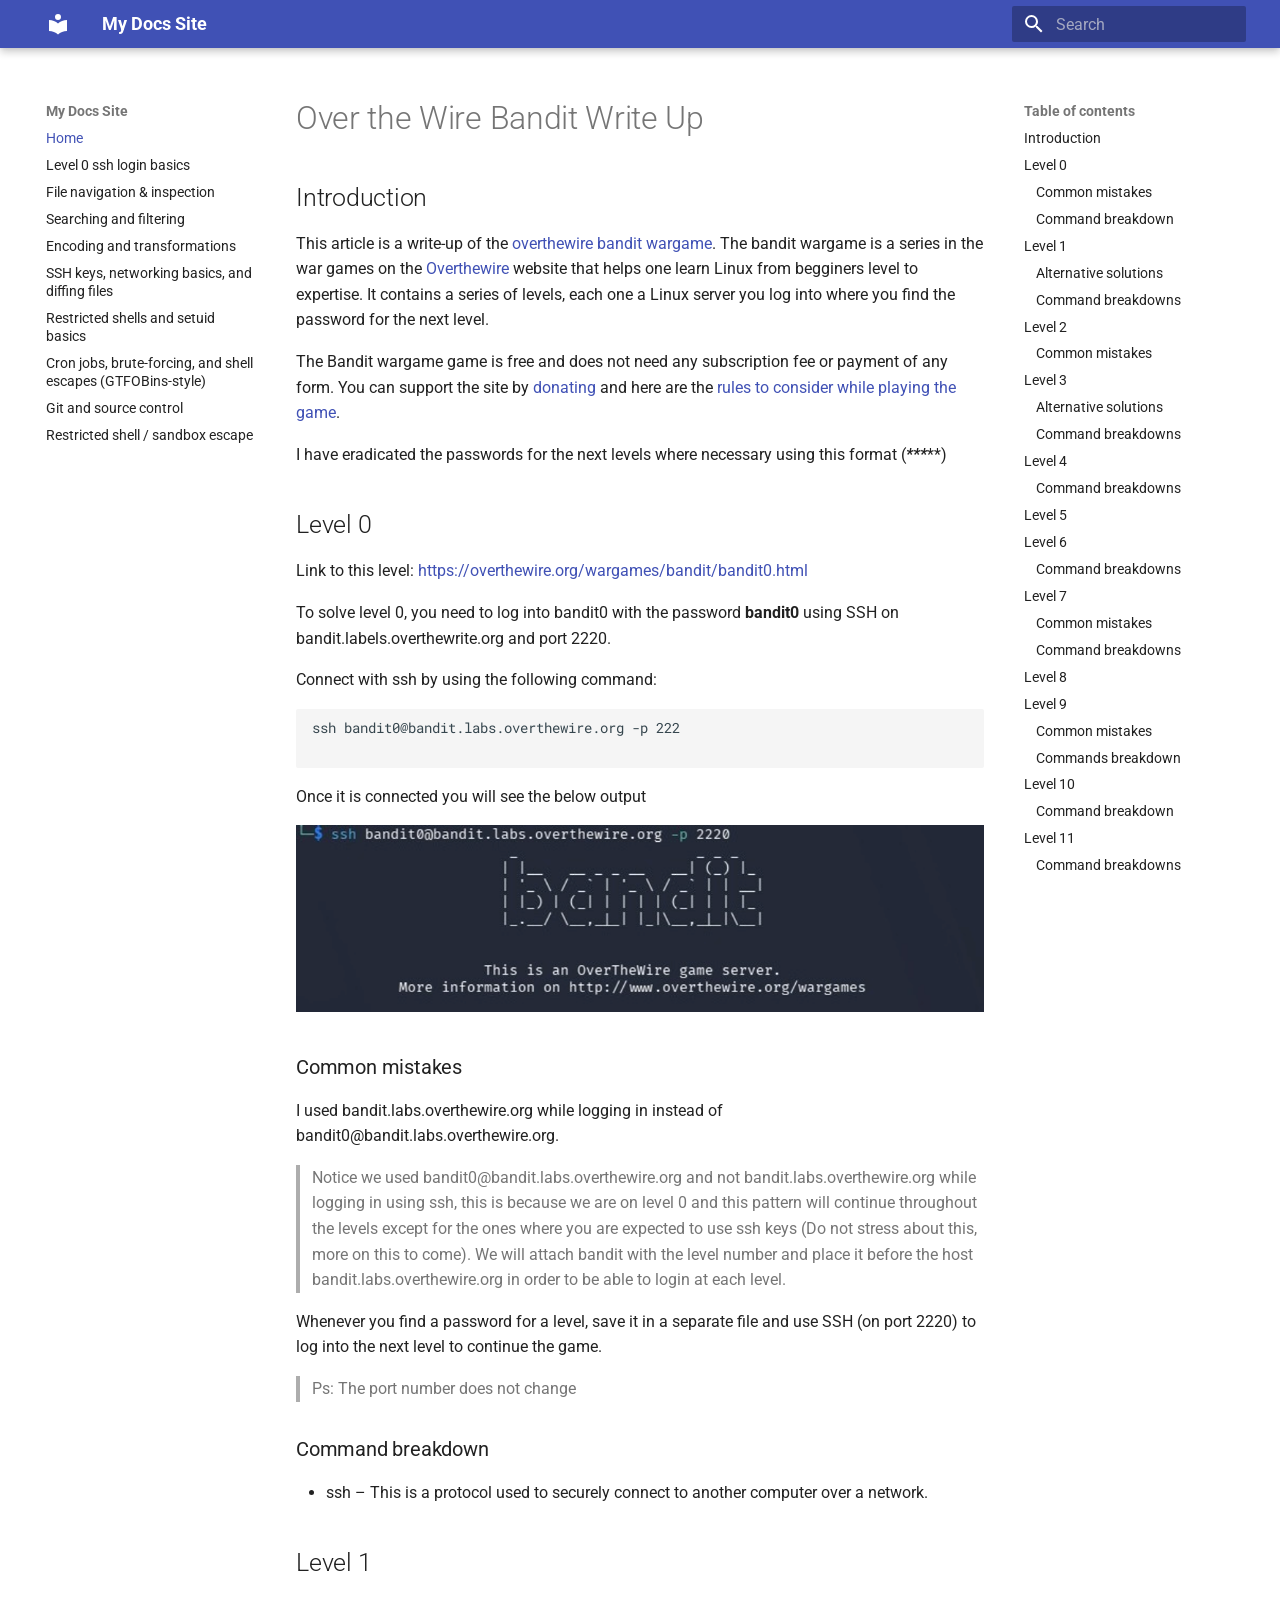
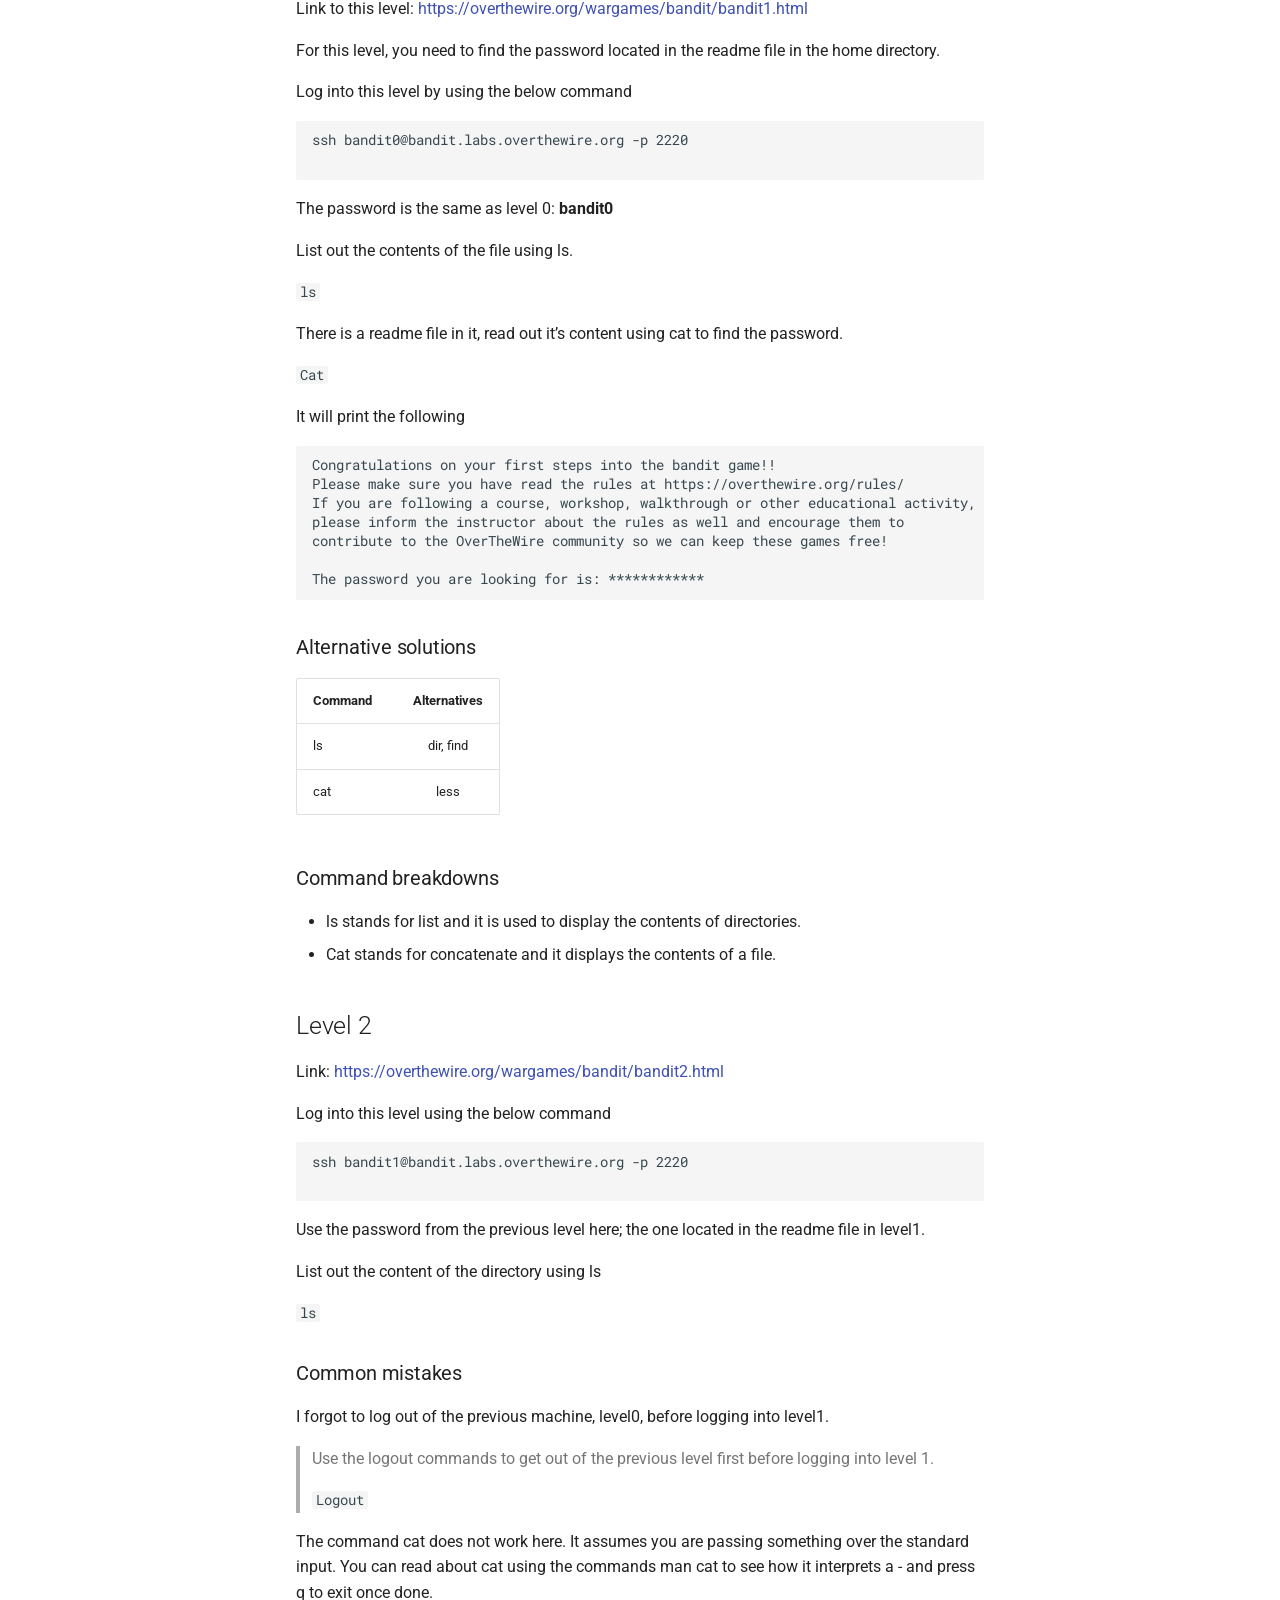
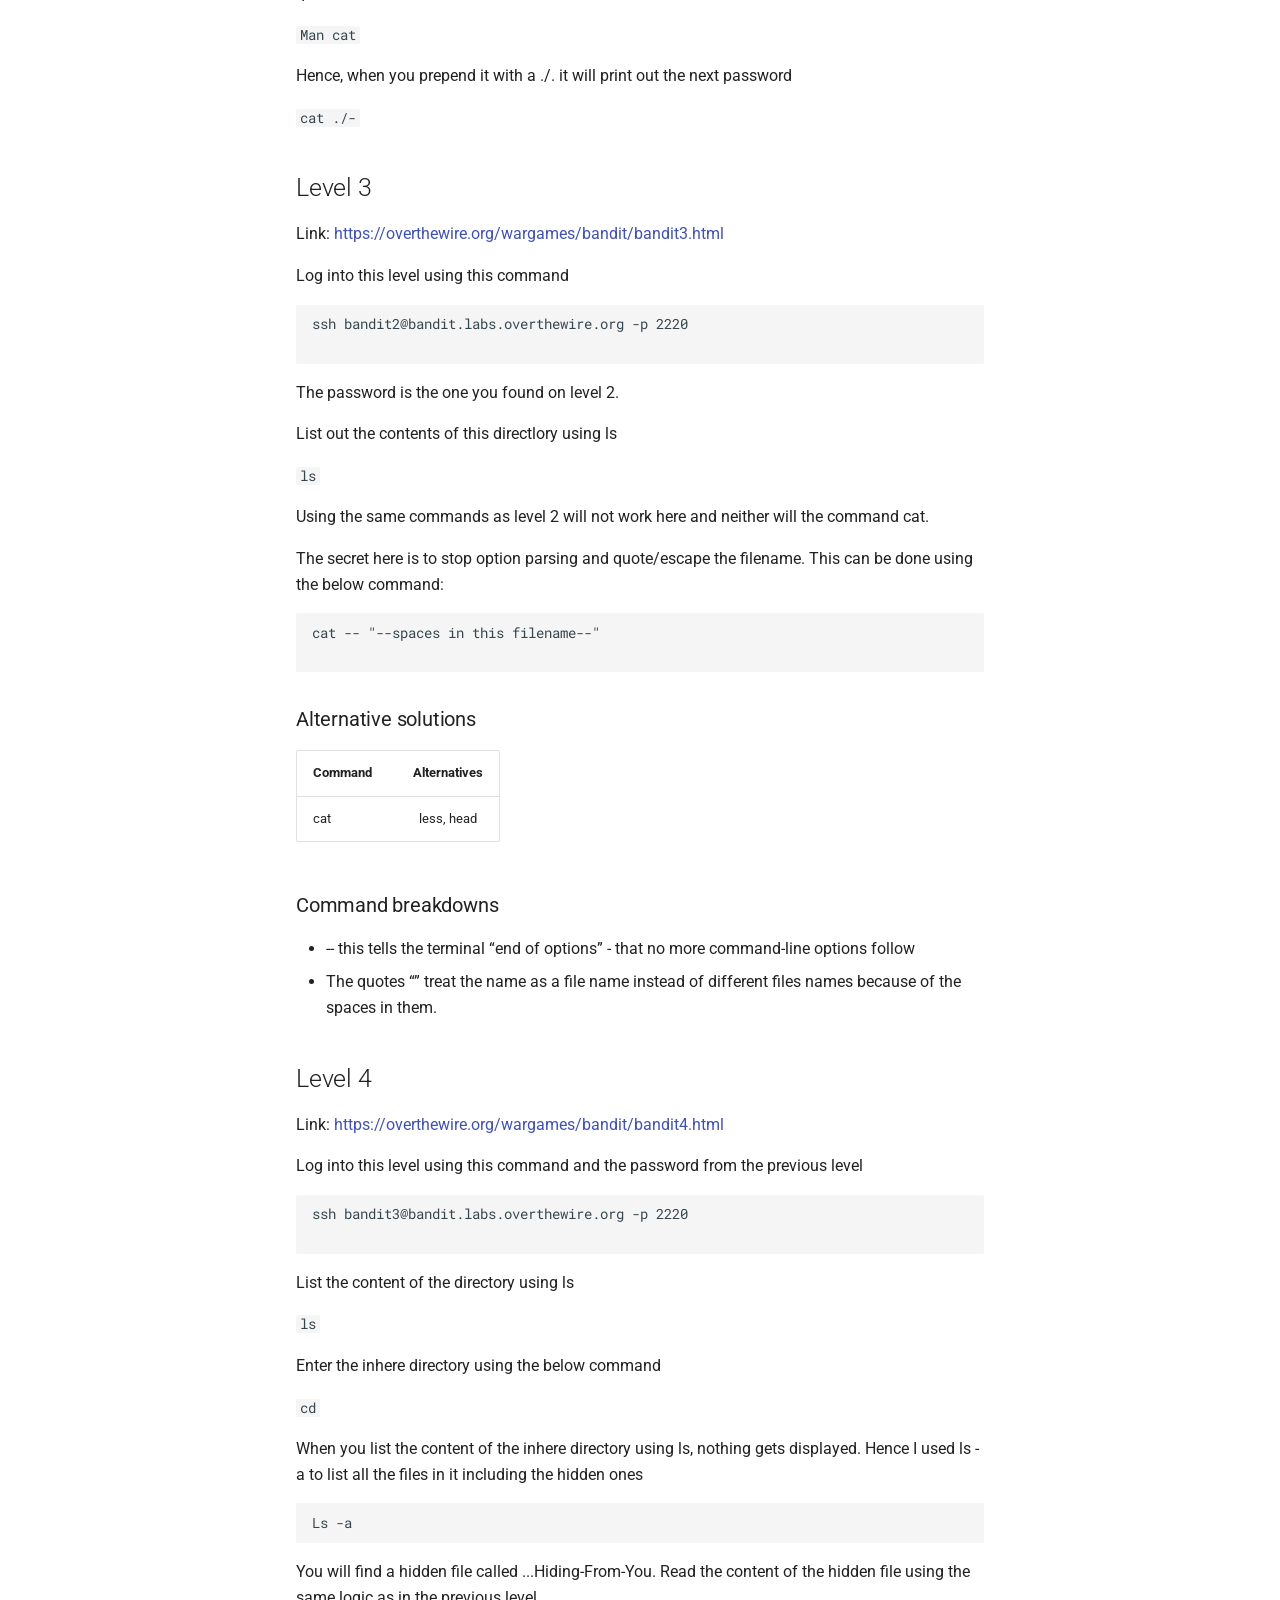
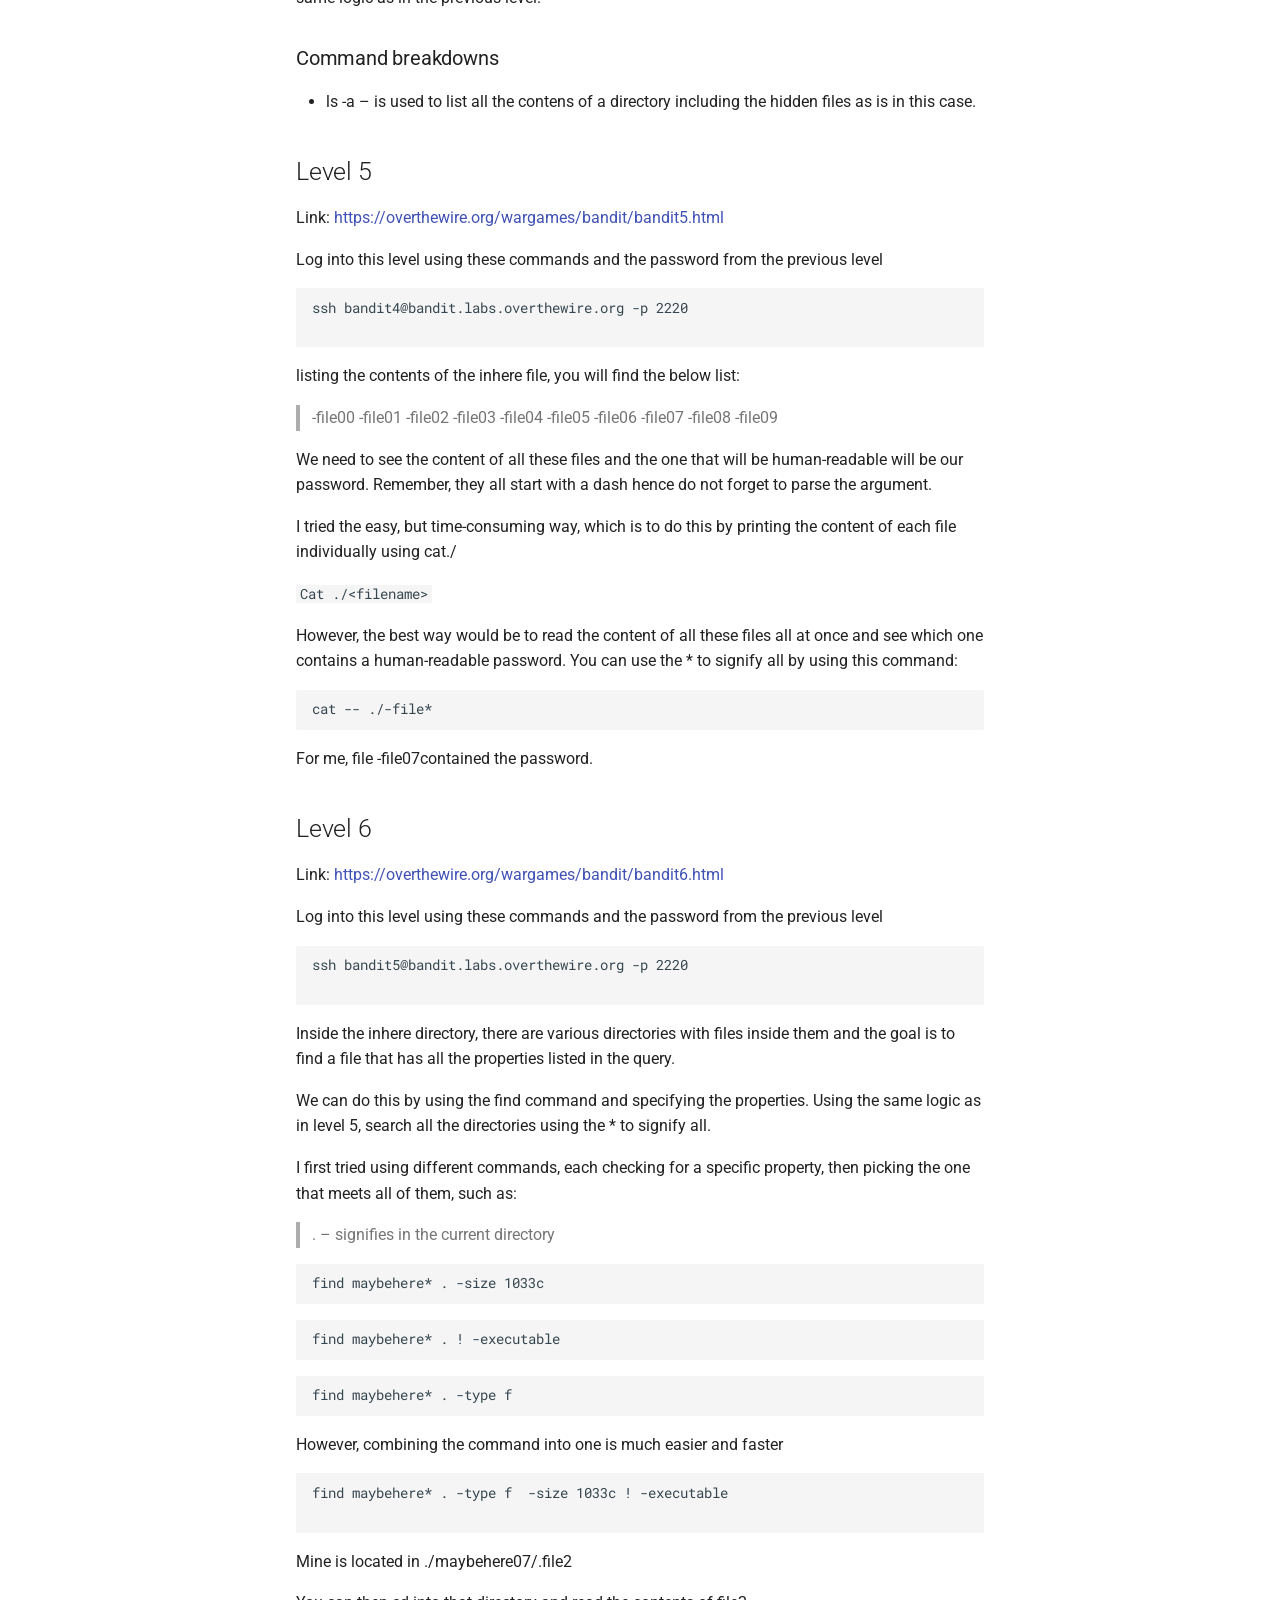
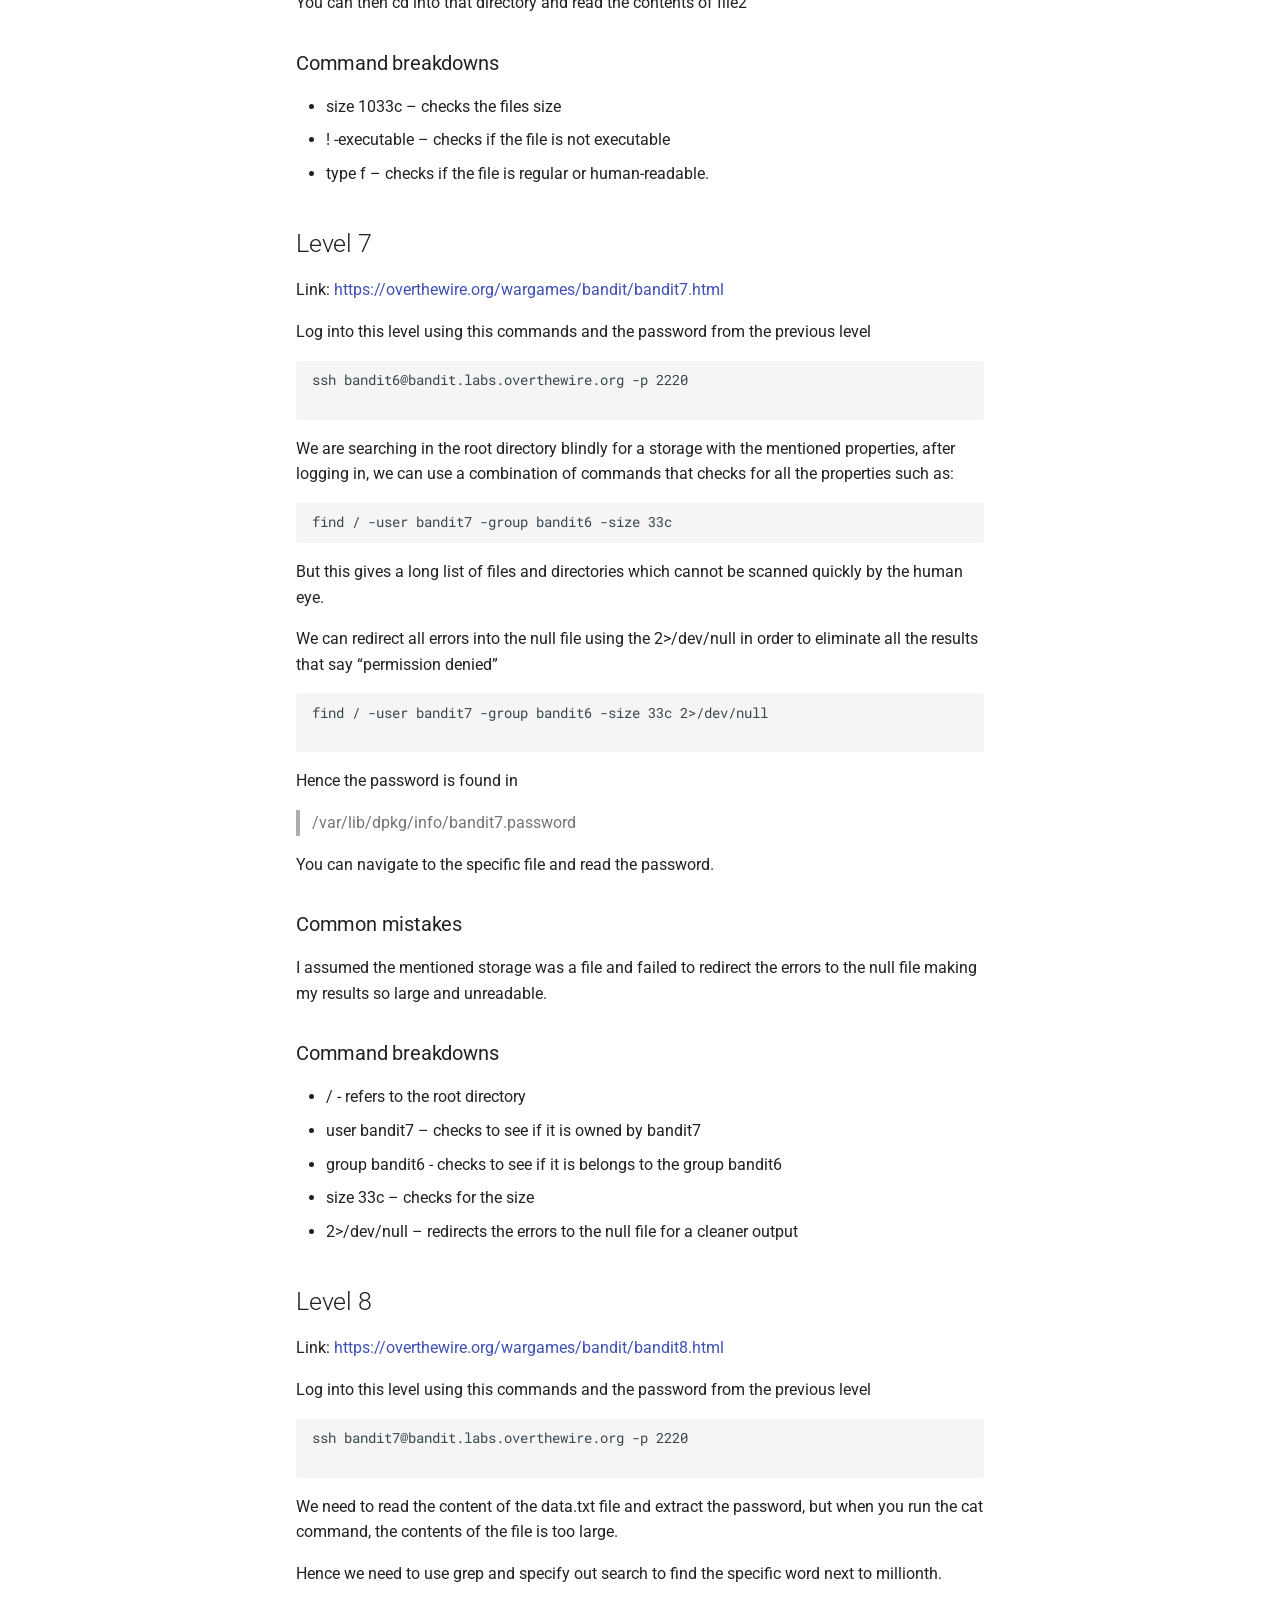
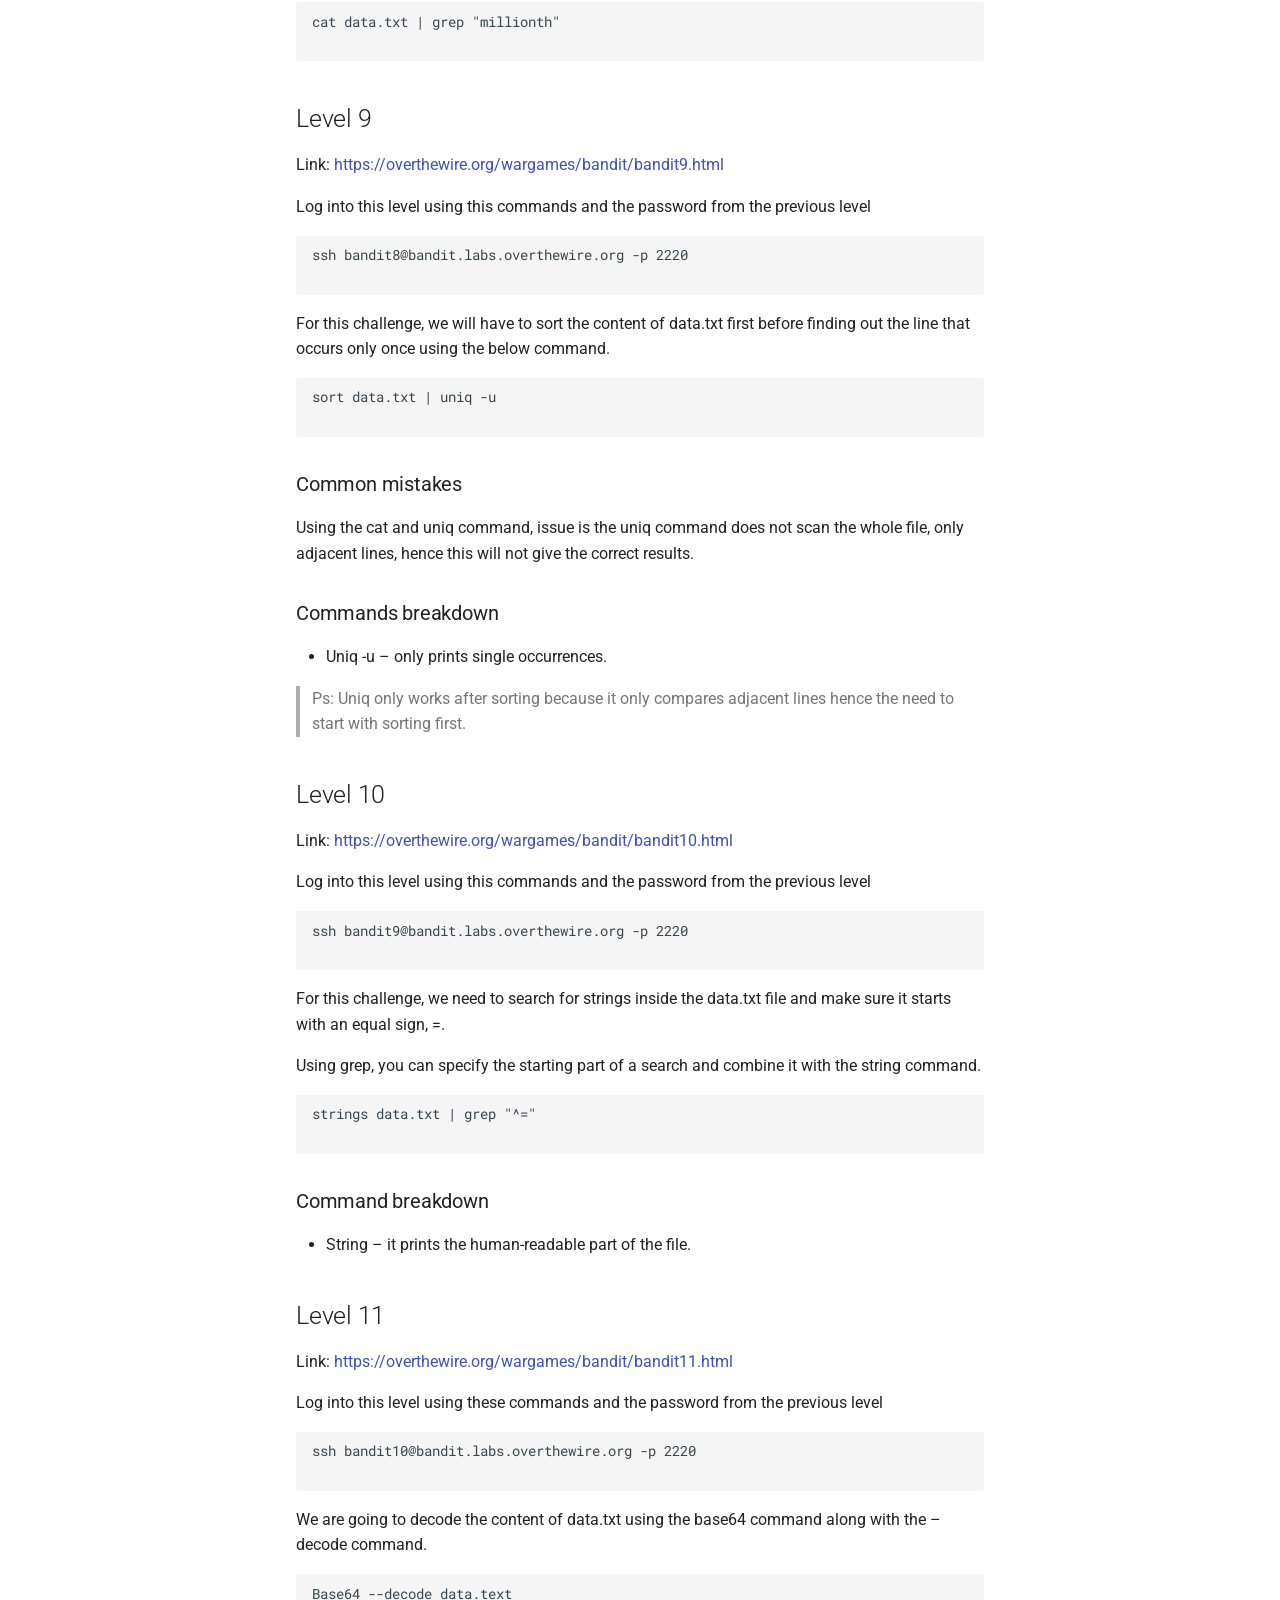
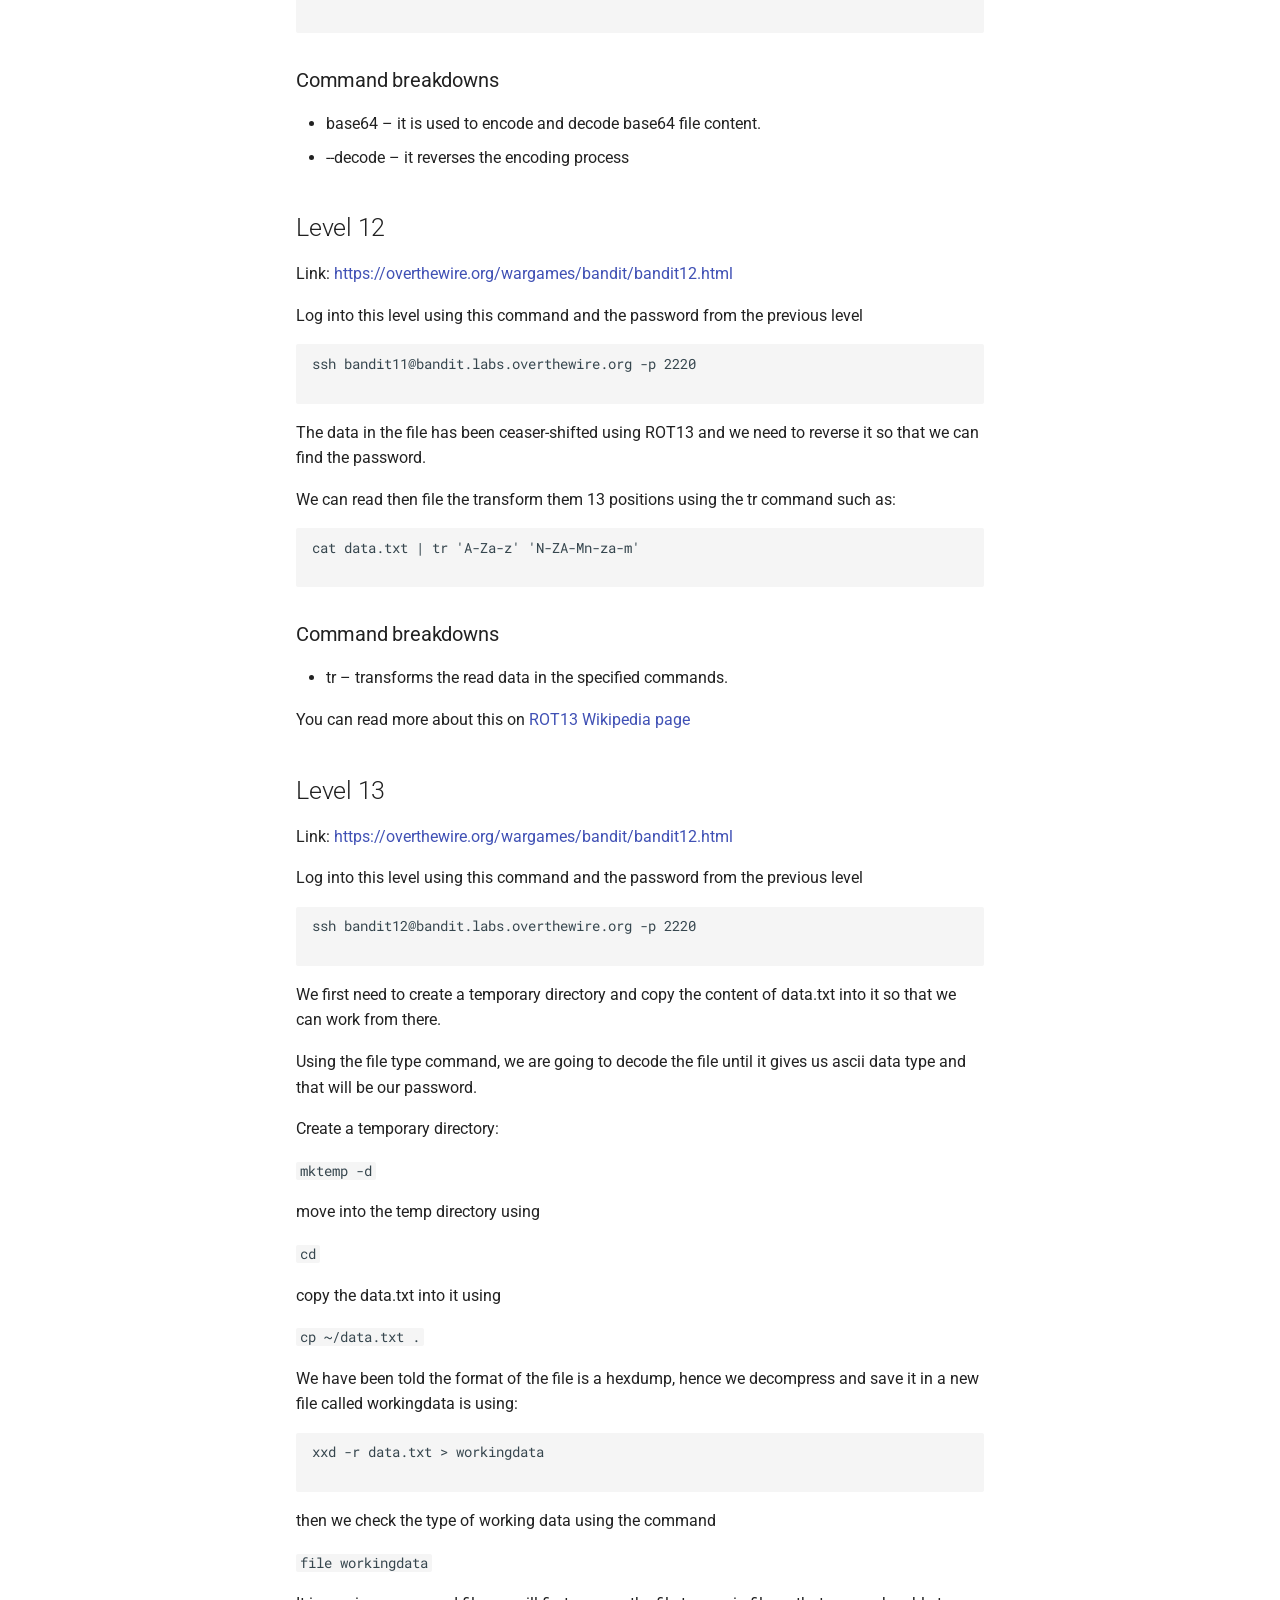
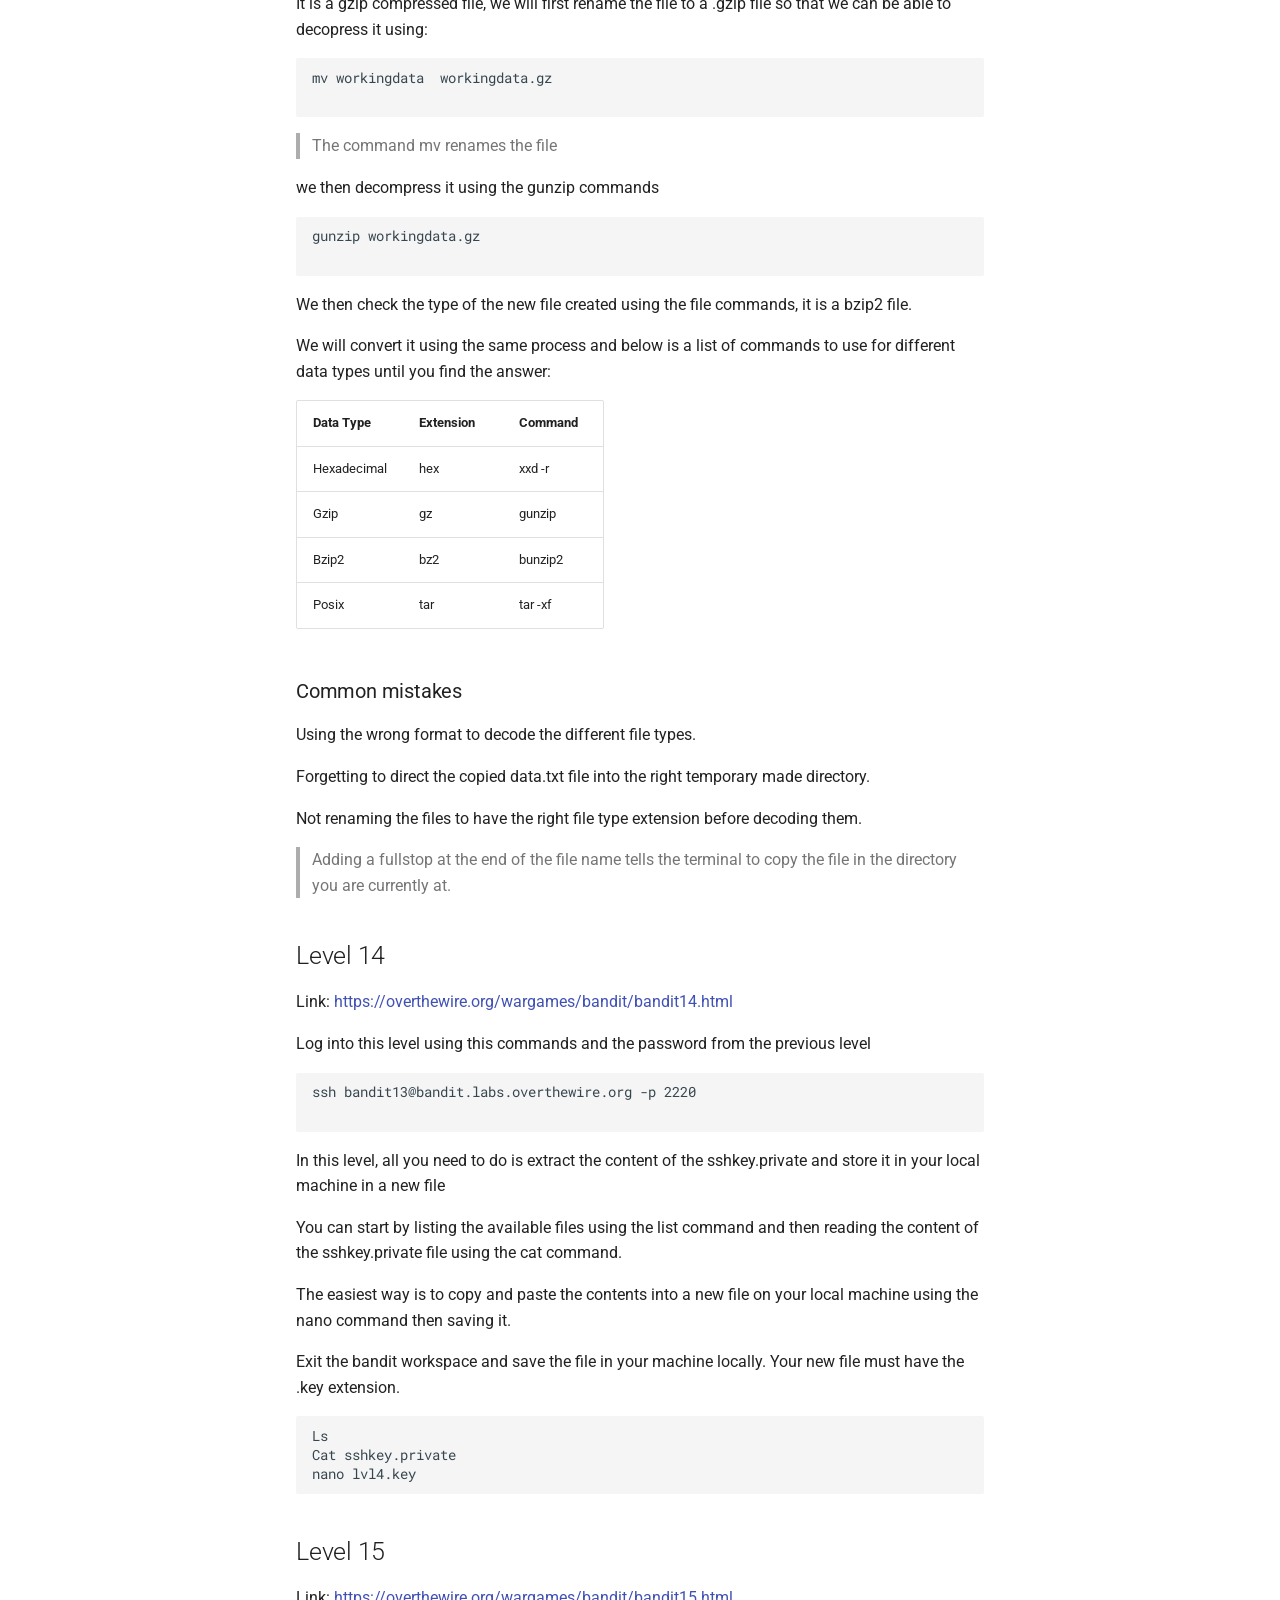
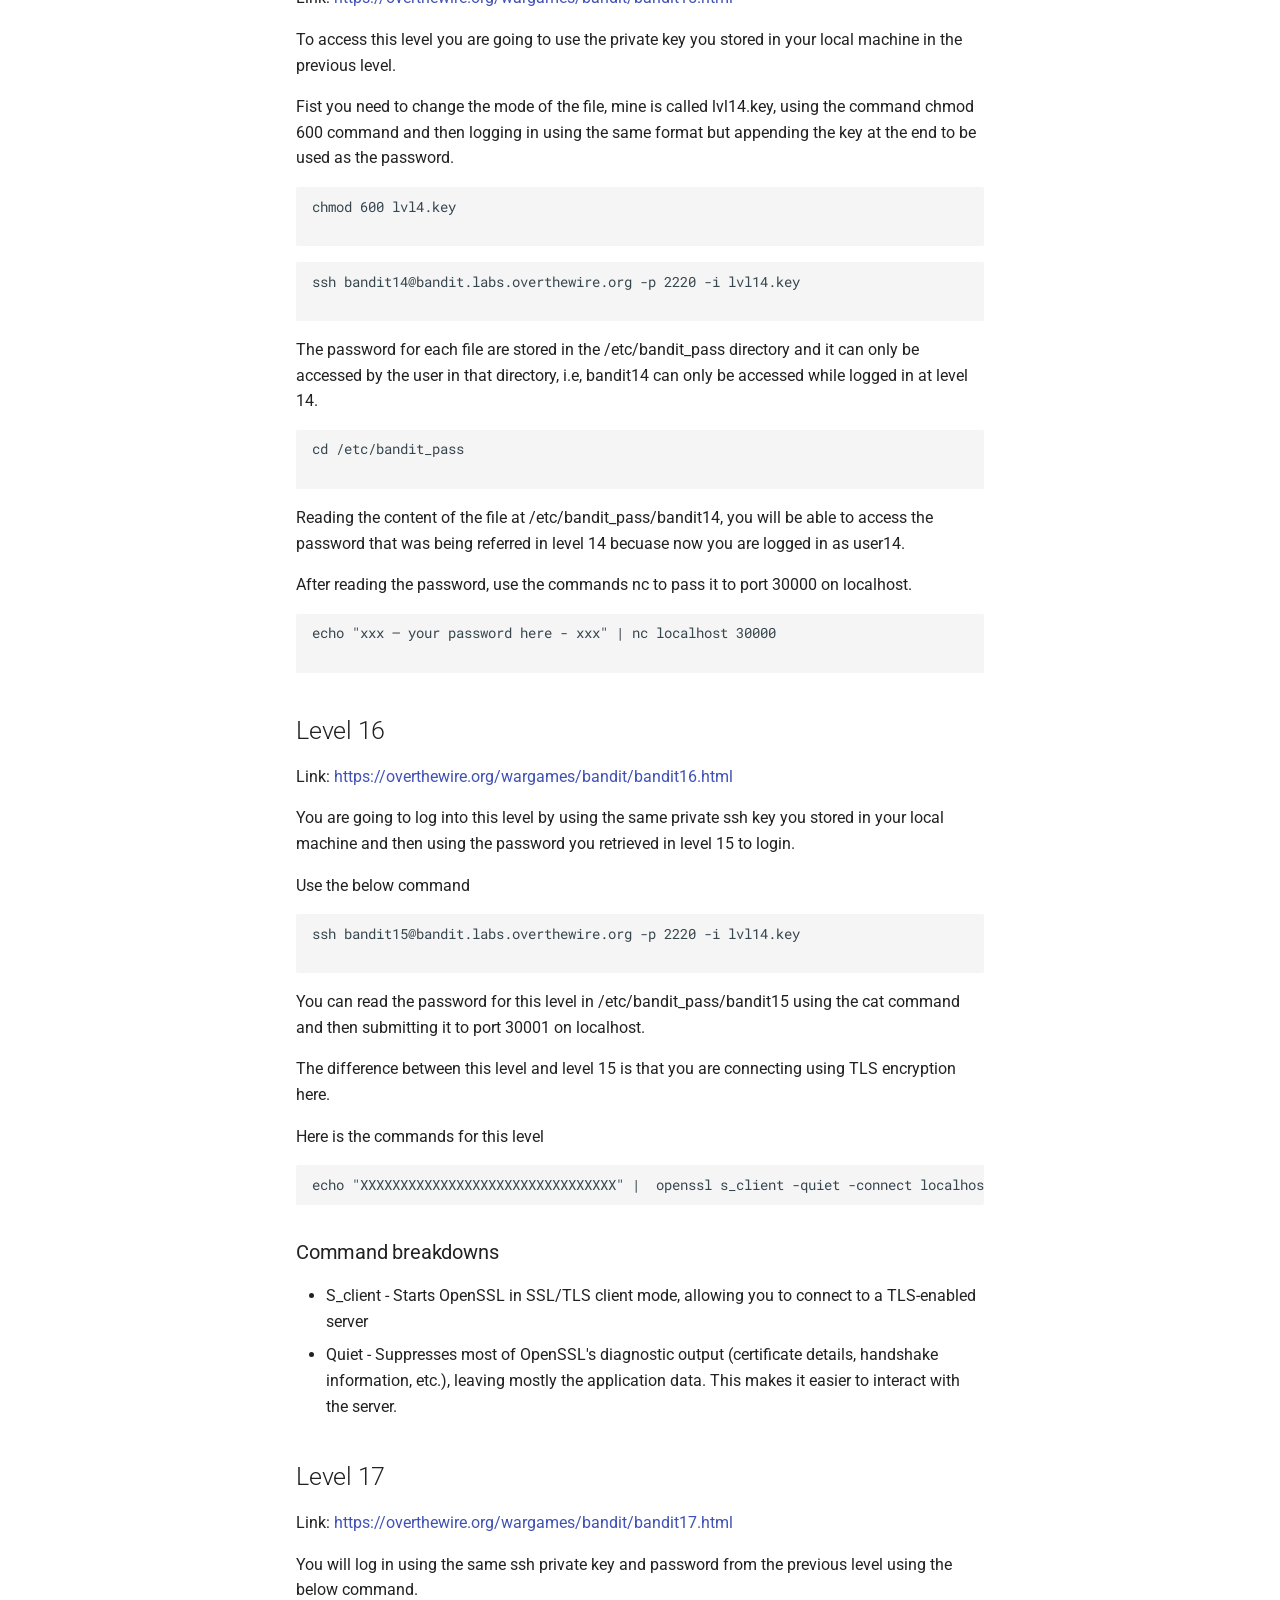
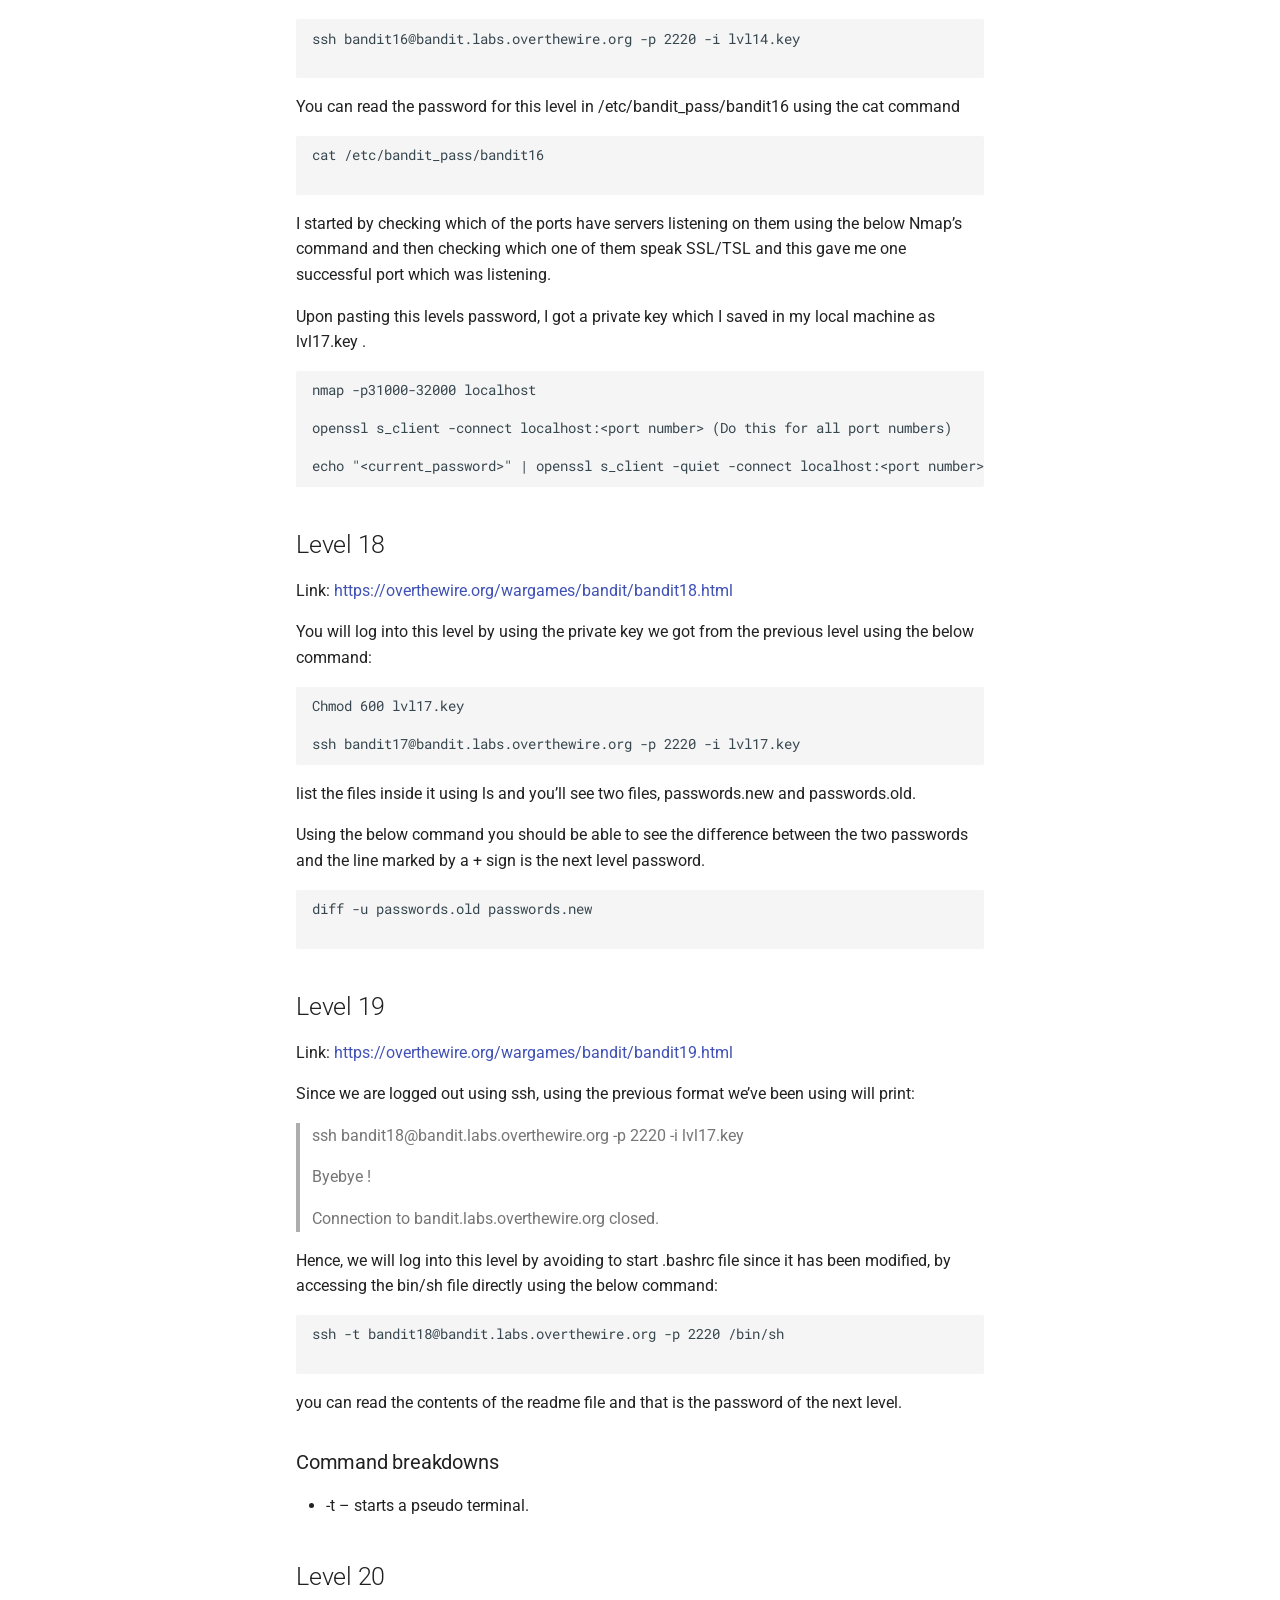
==== index.html @ fd0b07d9 "Deployed d4b3d42 with MkDocs version: 1.6.1" ====
<!doctype html>
<html lang="en" class="no-js">
  <head>
    
      <meta charset="utf-8">
      <meta name="viewport" content="width=device-width,initial-scale=1">
      
      
      
      
      
      
        
      
      
      <link rel="icon" href="assets/images/favicon.png">
      <meta name="generator" content="mkdocs-1.6.1, mkdocs-material-9.7.7">
    
    
      
        <title>My Docs Site</title>
      
    
    
      <link rel="stylesheet" href="assets/stylesheets/main.ec1eaa64.min.css">
      
      


    
    
      
    
    
      
        
        
        <link rel="preconnect" href="https://fonts.gstatic.com" crossorigin>
        <link rel="stylesheet" href="https://fonts.googleapis.com/css?family=Roboto:300,300i,400,400i,700,700i%7CRoboto+Mono:400,400i,700,700i&display=fallback">
        <style>:root{--md-text-font:"Roboto";--md-code-font:"Roboto Mono"}</style>
      
    
    
    <script>__md_scope=new URL(".",location),__md_hash=e=>[...e].reduce(((e,_)=>(e<<5)-e+_.charCodeAt(0)),0),__md_get=(e,_=localStorage,t=__md_scope)=>JSON.parse(_.getItem(t.pathname+"."+e)),__md_set=(e,_,t=localStorage,a=__md_scope)=>{try{t.setItem(a.pathname+"."+e,JSON.stringify(_))}catch(e){}}</script>
    
      

    
    
  </head>
  
  
    <body dir="ltr">
  
    
    <input class="md-toggle" data-md-toggle="drawer" type="checkbox" id="__drawer" autocomplete="off">
    <input class="md-toggle" data-md-toggle="search" type="checkbox" id="__search" autocomplete="off">
    <label class="md-overlay" for="__drawer"></label>
    <div data-md-component="skip">
      
        
        <a href="#over-the-wire-bandit-write-up" class="md-skip">
          Skip to content
        </a>
      
    </div>
    <div data-md-component="announce">
      
    </div>
    
    
      

  

<header class="md-header md-header--shadow" data-md-component="header">
  <nav class="md-header__inner md-grid" aria-label="Header">
    <a href="." title="My Docs Site" class="md-header__button md-logo" aria-label="My Docs Site" data-md-component="logo">
      
  
  <svg xmlns="http://www.w3.org/2000/svg" viewBox="0 0 24 24"><path d="M12 8a3 3 0 0 0 3-3 3 3 0 0 0-3-3 3 3 0 0 0-3 3 3 3 0 0 0 3 3m0 3.54C9.64 9.35 6.5 8 3 8v11c3.5 0 6.64 1.35 9 3.54 2.36-2.19 5.5-3.54 9-3.54V8c-3.5 0-6.64 1.35-9 3.54"/></svg>

    </a>
    <label class="md-header__button md-icon" for="__drawer">
      
      <svg xmlns="http://www.w3.org/2000/svg" viewBox="0 0 24 24"><path d="M3 6h18v2H3zm0 5h18v2H3zm0 5h18v2H3z"/></svg>
    </label>
    <div class="md-header__title" data-md-component="header-title">
      <div class="md-header__ellipsis">
        <div class="md-header__topic">
          <span class="md-ellipsis">
            My Docs Site
          </span>
        </div>
        <div class="md-header__topic" data-md-component="header-topic">
          <span class="md-ellipsis">
            
              Home
            
          </span>
        </div>
      </div>
    </div>
    
    
      <script>var palette=__md_get("__palette");if(palette&&palette.color){if("(prefers-color-scheme)"===palette.color.media){var media=matchMedia("(prefers-color-scheme: light)"),input=document.querySelector(media.matches?"[data-md-color-media='(prefers-color-scheme: light)']":"[data-md-color-media='(prefers-color-scheme: dark)']");palette.color.media=input.getAttribute("data-md-color-media"),palette.color.scheme=input.getAttribute("data-md-color-scheme"),palette.color.primary=input.getAttribute("data-md-color-primary"),palette.color.accent=input.getAttribute("data-md-color-accent")}for(var[key,value]of Object.entries(palette.color))document.body.setAttribute("data-md-color-"+key,value)}</script>
    
    
    
      
      
        <label class="md-header__button md-icon" for="__search">
          
          <svg xmlns="http://www.w3.org/2000/svg" viewBox="0 0 24 24"><path d="M9.5 3A6.5 6.5 0 0 1 16 9.5c0 1.61-.59 3.09-1.56 4.23l.27.27h.79l5 5-1.5 1.5-5-5v-.79l-.27-.27A6.52 6.52 0 0 1 9.5 16 6.5 6.5 0 0 1 3 9.5 6.5 6.5 0 0 1 9.5 3m0 2C7 5 5 7 5 9.5S7 14 9.5 14 14 12 14 9.5 12 5 9.5 5"/></svg>
        </label>
        <div class="md-search" data-md-component="search" role="dialog">
  <label class="md-search__overlay" for="__search"></label>
  <div class="md-search__inner" role="search">
    <form class="md-search__form" name="search">
      <input type="text" class="md-search__input" name="query" aria-label="Search" placeholder="Search" autocapitalize="off" autocorrect="off" autocomplete="off" spellcheck="false" data-md-component="search-query" required>
      <label class="md-search__icon md-icon" for="__search">
        
        <svg xmlns="http://www.w3.org/2000/svg" viewBox="0 0 24 24"><path d="M9.5 3A6.5 6.5 0 0 1 16 9.5c0 1.61-.59 3.09-1.56 4.23l.27.27h.79l5 5-1.5 1.5-5-5v-.79l-.27-.27A6.52 6.52 0 0 1 9.5 16 6.5 6.5 0 0 1 3 9.5 6.5 6.5 0 0 1 9.5 3m0 2C7 5 5 7 5 9.5S7 14 9.5 14 14 12 14 9.5 12 5 9.5 5"/></svg>
        
        <svg xmlns="http://www.w3.org/2000/svg" viewBox="0 0 24 24"><path d="M20 11v2H8l5.5 5.5-1.42 1.42L4.16 12l7.92-7.92L13.5 5.5 8 11z"/></svg>
      </label>
      <nav class="md-search__options" aria-label="Search">
        
        <button type="reset" class="md-search__icon md-icon" title="Clear" aria-label="Clear" tabindex="-1">
          
          <svg xmlns="http://www.w3.org/2000/svg" viewBox="0 0 24 24"><path d="M19 6.41 17.59 5 12 10.59 6.41 5 5 6.41 10.59 12 5 17.59 6.41 19 12 13.41 17.59 19 19 17.59 13.41 12z"/></svg>
        </button>
      </nav>
      
    </form>
    <div class="md-search__output">
      <div class="md-search__scrollwrap" tabindex="0" data-md-scrollfix>
        <div class="md-search-result" data-md-component="search-result">
          <div class="md-search-result__meta">
            Initializing search
          </div>
          <ol class="md-search-result__list" role="presentation"></ol>
        </div>
      </div>
    </div>
  </div>
</div>
      
    
    
  </nav>
  
</header>
    
    <div class="md-container" data-md-component="container">
      
      
        
          
        
      
      <main class="md-main" data-md-component="main">
        <div class="md-main__inner md-grid">
          
            
              
              <div class="md-sidebar md-sidebar--primary" data-md-component="sidebar" data-md-type="navigation" >
                <div class="md-sidebar__scrollwrap">
                  <div class="md-sidebar__inner">
                    



<nav class="md-nav md-nav--primary" aria-label="Navigation" data-md-level="0">
  <label class="md-nav__title" for="__drawer">
    <a href="." title="My Docs Site" class="md-nav__button md-logo" aria-label="My Docs Site" data-md-component="logo">
      
  
  <svg xmlns="http://www.w3.org/2000/svg" viewBox="0 0 24 24"><path d="M12 8a3 3 0 0 0 3-3 3 3 0 0 0-3-3 3 3 0 0 0-3 3 3 3 0 0 0 3 3m0 3.54C9.64 9.35 6.5 8 3 8v11c3.5 0 6.64 1.35 9 3.54 2.36-2.19 5.5-3.54 9-3.54V8c-3.5 0-6.64 1.35-9 3.54"/></svg>

    </a>
    My Docs Site
  </label>
  
  <ul class="md-nav__list" data-md-scrollfix>
    
      
      
  
  
    
  
  
  
    <li class="md-nav__item md-nav__item--active">
      
      <input class="md-nav__toggle md-toggle" type="checkbox" id="__toc">
      
      
        
      
      
        <label class="md-nav__link md-nav__link--active" for="__toc">
          
  
  
  <span class="md-ellipsis">
    
  
    Home
  

    
  </span>
  
  

          <span class="md-nav__icon md-icon"></span>
        </label>
      
      <a href="." class="md-nav__link md-nav__link--active">
        
  
  
  <span class="md-ellipsis">
    
  
    Home
  

    
  </span>
  
  

      </a>
      
        

<nav class="md-nav md-nav--secondary" aria-label="Table of contents">
  
  
  
    
  
  
    <label class="md-nav__title" for="__toc">
      <span class="md-nav__icon md-icon"></span>
      Table of contents
    </label>
    <ul class="md-nav__list" data-md-component="toc" data-md-scrollfix>
      
        <li class="md-nav__item">
  <a href="#introduction" class="md-nav__link">
    <span class="md-ellipsis">
      
        Introduction
      
    </span>
  </a>
  
</li>
      
        <li class="md-nav__item">
  <a href="#level-0" class="md-nav__link">
    <span class="md-ellipsis">
      
        Level 0
      
    </span>
  </a>
  
    <nav class="md-nav" aria-label="Level 0">
      <ul class="md-nav__list">
        
          <li class="md-nav__item">
  <a href="#common-mistakes" class="md-nav__link">
    <span class="md-ellipsis">
      
        Common mistakes
      
    </span>
  </a>
  
</li>
        
          <li class="md-nav__item">
  <a href="#command-breakdown" class="md-nav__link">
    <span class="md-ellipsis">
      
        Command breakdown
      
    </span>
  </a>
  
</li>
        
      </ul>
    </nav>
  
</li>
      
        <li class="md-nav__item">
  <a href="#level-1" class="md-nav__link">
    <span class="md-ellipsis">
      
        Level 1
      
    </span>
  </a>
  
    <nav class="md-nav" aria-label="Level 1">
      <ul class="md-nav__list">
        
          <li class="md-nav__item">
  <a href="#alternative-solutions" class="md-nav__link">
    <span class="md-ellipsis">
      
        Alternative solutions
      
    </span>
  </a>
  
</li>
        
          <li class="md-nav__item">
  <a href="#command-breakdowns" class="md-nav__link">
    <span class="md-ellipsis">
      
        Command breakdowns
      
    </span>
  </a>
  
</li>
        
      </ul>
    </nav>
  
</li>
      
        <li class="md-nav__item">
  <a href="#level-2" class="md-nav__link">
    <span class="md-ellipsis">
      
        Level 2
      
    </span>
  </a>
  
    <nav class="md-nav" aria-label="Level 2">
      <ul class="md-nav__list">
        
          <li class="md-nav__item">
  <a href="#common-mistakes_1" class="md-nav__link">
    <span class="md-ellipsis">
      
        Common mistakes
      
    </span>
  </a>
  
</li>
        
      </ul>
    </nav>
  
</li>
      
        <li class="md-nav__item">
  <a href="#level-3" class="md-nav__link">
    <span class="md-ellipsis">
      
        Level 3
      
    </span>
  </a>
  
    <nav class="md-nav" aria-label="Level 3">
      <ul class="md-nav__list">
        
          <li class="md-nav__item">
  <a href="#alternative-solutions_1" class="md-nav__link">
    <span class="md-ellipsis">
      
        Alternative solutions
      
    </span>
  </a>
  
</li>
        
          <li class="md-nav__item">
  <a href="#command-breakdowns_1" class="md-nav__link">
    <span class="md-ellipsis">
      
        Command breakdowns
      
    </span>
  </a>
  
</li>
        
      </ul>
    </nav>
  
</li>
      
        <li class="md-nav__item">
  <a href="#level-4" class="md-nav__link">
    <span class="md-ellipsis">
      
        Level 4
      
    </span>
  </a>
  
    <nav class="md-nav" aria-label="Level 4">
      <ul class="md-nav__list">
        
          <li class="md-nav__item">
  <a href="#command-breakdowns_2" class="md-nav__link">
    <span class="md-ellipsis">
      
        Command breakdowns
      
    </span>
  </a>
  
</li>
        
      </ul>
    </nav>
  
</li>
      
        <li class="md-nav__item">
  <a href="#level-5" class="md-nav__link">
    <span class="md-ellipsis">
      
        Level 5
      
    </span>
  </a>
  
</li>
      
        <li class="md-nav__item">
  <a href="#level-6" class="md-nav__link">
    <span class="md-ellipsis">
      
        Level 6
      
    </span>
  </a>
  
    <nav class="md-nav" aria-label="Level 6">
      <ul class="md-nav__list">
        
          <li class="md-nav__item">
  <a href="#command-breakdowns_3" class="md-nav__link">
    <span class="md-ellipsis">
      
        Command breakdowns
      
    </span>
  </a>
  
</li>
        
      </ul>
    </nav>
  
</li>
      
        <li class="md-nav__item">
  <a href="#level-7" class="md-nav__link">
    <span class="md-ellipsis">
      
        Level 7
      
    </span>
  </a>
  
    <nav class="md-nav" aria-label="Level 7">
      <ul class="md-nav__list">
        
          <li class="md-nav__item">
  <a href="#common-mistakes_2" class="md-nav__link">
    <span class="md-ellipsis">
      
        Common mistakes
      
    </span>
  </a>
  
</li>
        
          <li class="md-nav__item">
  <a href="#command-breakdowns_4" class="md-nav__link">
    <span class="md-ellipsis">
      
        Command breakdowns
      
    </span>
  </a>
  
</li>
        
      </ul>
    </nav>
  
</li>
      
        <li class="md-nav__item">
  <a href="#level-8" class="md-nav__link">
    <span class="md-ellipsis">
      
        Level 8
      
    </span>
  </a>
  
</li>
      
        <li class="md-nav__item">
  <a href="#level-9" class="md-nav__link">
    <span class="md-ellipsis">
      
        Level 9
      
    </span>
  </a>
  
    <nav class="md-nav" aria-label="Level 9">
      <ul class="md-nav__list">
        
          <li class="md-nav__item">
  <a href="#common-mistakes_3" class="md-nav__link">
    <span class="md-ellipsis">
      
        Common mistakes
      
    </span>
  </a>
  
</li>
        
          <li class="md-nav__item">
  <a href="#commands-breakdown" class="md-nav__link">
    <span class="md-ellipsis">
      
        Commands breakdown
      
    </span>
  </a>
  
</li>
        
      </ul>
    </nav>
  
</li>
      
        <li class="md-nav__item">
  <a href="#level-10" class="md-nav__link">
    <span class="md-ellipsis">
      
        Level 10
      
    </span>
  </a>
  
    <nav class="md-nav" aria-label="Level 10">
      <ul class="md-nav__list">
        
          <li class="md-nav__item">
  <a href="#command-breakdown_1" class="md-nav__link">
    <span class="md-ellipsis">
      
        Command breakdown
      
    </span>
  </a>
  
</li>
        
      </ul>
    </nav>
  
</li>
      
        <li class="md-nav__item">
  <a href="#level-11" class="md-nav__link">
    <span class="md-ellipsis">
      
        Level 11
      
    </span>
  </a>
  
    <nav class="md-nav" aria-label="Level 11">
      <ul class="md-nav__list">
        
          <li class="md-nav__item">
  <a href="#command-breakdowns_5" class="md-nav__link">
    <span class="md-ellipsis">
      
        Command breakdowns
      
    </span>
  </a>
  
</li>
        
      </ul>
    </nav>
  
</li>
      
        <li class="md-nav__item">
  <a href="#level-12" class="md-nav__link">
    <span class="md-ellipsis">
      
        Level 12
      
    </span>
  </a>
  
    <nav class="md-nav" aria-label="Level 12">
      <ul class="md-nav__list">
        
          <li class="md-nav__item">
  <a href="#command-breakdowns_6" class="md-nav__link">
    <span class="md-ellipsis">
      
        Command breakdowns
      
    </span>
  </a>
  
</li>
        
      </ul>
    </nav>
  
</li>
      
        <li class="md-nav__item">
  <a href="#level-13" class="md-nav__link">
    <span class="md-ellipsis">
      
        Level 13
      
    </span>
  </a>
  
    <nav class="md-nav" aria-label="Level 13">
      <ul class="md-nav__list">
        
          <li class="md-nav__item">
  <a href="#common-mistakes_4" class="md-nav__link">
    <span class="md-ellipsis">
      
        Common mistakes
      
    </span>
  </a>
  
</li>
        
      </ul>
    </nav>
  
</li>
      
        <li class="md-nav__item">
  <a href="#level-14" class="md-nav__link">
    <span class="md-ellipsis">
      
        Level 14
      
    </span>
  </a>
  
</li>
      
        <li class="md-nav__item">
  <a href="#level-15" class="md-nav__link">
    <span class="md-ellipsis">
      
        Level 15
      
    </span>
  </a>
  
</li>
      
        <li class="md-nav__item">
  <a href="#level-16" class="md-nav__link">
    <span class="md-ellipsis">
      
        Level 16
      
    </span>
  </a>
  
    <nav class="md-nav" aria-label="Level 16">
      <ul class="md-nav__list">
        
          <li class="md-nav__item">
  <a href="#command-breakdowns_7" class="md-nav__link">
    <span class="md-ellipsis">
      
        Command breakdowns
      
    </span>
  </a>
  
</li>
        
      </ul>
    </nav>
  
</li>
      
        <li class="md-nav__item">
  <a href="#level-17" class="md-nav__link">
    <span class="md-ellipsis">
      
        Level 17
      
    </span>
  </a>
  
</li>
      
        <li class="md-nav__item">
  <a href="#level-18" class="md-nav__link">
    <span class="md-ellipsis">
      
        Level 18
      
    </span>
  </a>
  
</li>
      
        <li class="md-nav__item">
  <a href="#level-19" class="md-nav__link">
    <span class="md-ellipsis">
      
        Level 19
      
    </span>
  </a>
  
    <nav class="md-nav" aria-label="Level 19">
      <ul class="md-nav__list">
        
          <li class="md-nav__item">
  <a href="#command-breakdowns_8" class="md-nav__link">
    <span class="md-ellipsis">
      
        Command breakdowns
      
    </span>
  </a>
  
</li>
        
      </ul>
    </nav>
  
</li>
      
        <li class="md-nav__item">
  <a href="#level-20" class="md-nav__link">
    <span class="md-ellipsis">
      
        Level 20
      
    </span>
  </a>
  
</li>
      
        <li class="md-nav__item">
  <a href="#level-21" class="md-nav__link">
    <span class="md-ellipsis">
      
        Level 21
      
    </span>
  </a>
  
</li>
      
        <li class="md-nav__item">
  <a href="#level-22" class="md-nav__link">
    <span class="md-ellipsis">
      
        Level 22
      
    </span>
  </a>
  
    <nav class="md-nav" aria-label="Level 22">
      <ul class="md-nav__list">
        
          <li class="md-nav__item">
  <a href="#common-mistakes_5" class="md-nav__link">
    <span class="md-ellipsis">
      
        Common mistakes
      
    </span>
  </a>
  
</li>
        
      </ul>
    </nav>
  
</li>
      
        <li class="md-nav__item">
  <a href="#level-23" class="md-nav__link">
    <span class="md-ellipsis">
      
        Level 23
      
    </span>
  </a>
  
</li>
      
        <li class="md-nav__item">
  <a href="#level-24" class="md-nav__link">
    <span class="md-ellipsis">
      
        Level 24
      
    </span>
  </a>
  
    <nav class="md-nav" aria-label="Level 24">
      <ul class="md-nav__list">
        
          <li class="md-nav__item">
  <a href="#command-breakdowns_9" class="md-nav__link">
    <span class="md-ellipsis">
      
        Command breakdowns
      
    </span>
  </a>
  
</li>
        
      </ul>
    </nav>
  
</li>
      
        <li class="md-nav__item">
  <a href="#level-25" class="md-nav__link">
    <span class="md-ellipsis">
      
        Level 25
      
    </span>
  </a>
  
</li>
      
        <li class="md-nav__item">
  <a href="#level-26" class="md-nav__link">
    <span class="md-ellipsis">
      
        Level 26
      
    </span>
  </a>
  
</li>
      
        <li class="md-nav__item">
  <a href="#level-27" class="md-nav__link">
    <span class="md-ellipsis">
      
        Level 27
      
    </span>
  </a>
  
</li>
      
        <li class="md-nav__item">
  <a href="#level-28" class="md-nav__link">
    <span class="md-ellipsis">
      
        Level 28
      
    </span>
  </a>
  
</li>
      
        <li class="md-nav__item">
  <a href="#level-29" class="md-nav__link">
    <span class="md-ellipsis">
      
        Level 29
      
    </span>
  </a>
  
</li>
      
        <li class="md-nav__item">
  <a href="#level-30" class="md-nav__link">
    <span class="md-ellipsis">
      
        Level 30
      
    </span>
  </a>
  
</li>
      
        <li class="md-nav__item">
  <a href="#level-31" class="md-nav__link">
    <span class="md-ellipsis">
      
        Level 31
      
    </span>
  </a>
  
</li>
      
        <li class="md-nav__item">
  <a href="#level-32" class="md-nav__link">
    <span class="md-ellipsis">
      
        Level 32
      
    </span>
  </a>
  
</li>
      
        <li class="md-nav__item">
  <a href="#level-33" class="md-nav__link">
    <span class="md-ellipsis">
      
        Level 33
      
    </span>
  </a>
  
</li>
      
        <li class="md-nav__item">
  <a href="#level-34" class="md-nav__link">
    <span class="md-ellipsis">
      
        Level 34
      
    </span>
  </a>
  
</li>
      
    </ul>
  
</nav>
      
    </li>
  

    
      
      
  
  
  
  
    <li class="md-nav__item">
      <a href="level 0" class="md-nav__link">
        
  
  
  <span class="md-ellipsis">
    
  
    Level 0 ssh login basics
  

    
  </span>
  
  

      </a>
    </li>
  

    
      
      
  
  
  
  
    <li class="md-nav__item">
      <a href="level 0–5" class="md-nav__link">
        
  
  
  <span class="md-ellipsis">
    
  
    File navigation & inspection
  

    
  </span>
  
  

      </a>
    </li>
  

    
      
      
  
  
  
  
    <li class="md-nav__item">
      <a href="level 5–9" class="md-nav__link">
        
  
  
  <span class="md-ellipsis">
    
  
    Searching and filtering
  

    
  </span>
  
  

      </a>
    </li>
  

    
      
      
  
  
  
  
    <li class="md-nav__item">
      <a href="level 9–13" class="md-nav__link">
        
  
  
  <span class="md-ellipsis">
    
  
    Encoding and transformations
  

    
  </span>
  
  

      </a>
    </li>
  

    
      
      
  
  
  
  
    <li class="md-nav__item">
      <a href="level 13–17" class="md-nav__link">
        
  
  
  <span class="md-ellipsis">
    
  
    SSH keys, networking basics, and diffing files
  

    
  </span>
  
  

      </a>
    </li>
  

    
      
      
  
  
  
  
    <li class="md-nav__item">
      <a href="level 18–20" class="md-nav__link">
        
  
  
  <span class="md-ellipsis">
    
  
    Restricted shells and setuid basics
  

    
  </span>
  
  

      </a>
    </li>
  

    
      
      
  
  
  
  
    <li class="md-nav__item">
      <a href="level 21–26" class="md-nav__link">
        
  
  
  <span class="md-ellipsis">
    
  
    Cron jobs, brute-forcing, and shell escapes (GTFOBins-style)
  

    
  </span>
  
  

      </a>
    </li>
  

    
      
      
  
  
  
  
    <li class="md-nav__item">
      <a href="level 27–32" class="md-nav__link">
        
  
  
  <span class="md-ellipsis">
    
  
    Git and source control
  

    
  </span>
  
  

      </a>
    </li>
  

    
      
      
  
  
  
  
    <li class="md-nav__item">
      <a href="level 33" class="md-nav__link">
        
  
  
  <span class="md-ellipsis">
    
  
    Restricted shell / sandbox escape
  

    
  </span>
  
  

      </a>
    </li>
  

    
  </ul>
</nav>
                  </div>
                </div>
              </div>
            
            
              
              <div class="md-sidebar md-sidebar--secondary" data-md-component="sidebar" data-md-type="toc" >
                <div class="md-sidebar__scrollwrap">
                  <div class="md-sidebar__inner">
                    

<nav class="md-nav md-nav--secondary" aria-label="Table of contents">
  
  
  
    
  
  
    <label class="md-nav__title" for="__toc">
      <span class="md-nav__icon md-icon"></span>
      Table of contents
    </label>
    <ul class="md-nav__list" data-md-component="toc" data-md-scrollfix>
      
        <li class="md-nav__item">
  <a href="#introduction" class="md-nav__link">
    <span class="md-ellipsis">
      
        Introduction
      
    </span>
  </a>
  
</li>
      
        <li class="md-nav__item">
  <a href="#level-0" class="md-nav__link">
    <span class="md-ellipsis">
      
        Level 0
      
    </span>
  </a>
  
    <nav class="md-nav" aria-label="Level 0">
      <ul class="md-nav__list">
        
          <li class="md-nav__item">
  <a href="#common-mistakes" class="md-nav__link">
    <span class="md-ellipsis">
      
        Common mistakes
      
    </span>
  </a>
  
</li>
        
          <li class="md-nav__item">
  <a href="#command-breakdown" class="md-nav__link">
    <span class="md-ellipsis">
      
        Command breakdown
      
    </span>
  </a>
  
</li>
        
      </ul>
    </nav>
  
</li>
      
        <li class="md-nav__item">
  <a href="#level-1" class="md-nav__link">
    <span class="md-ellipsis">
      
        Level 1
      
    </span>
  </a>
  
    <nav class="md-nav" aria-label="Level 1">
      <ul class="md-nav__list">
        
          <li class="md-nav__item">
  <a href="#alternative-solutions" class="md-nav__link">
    <span class="md-ellipsis">
      
        Alternative solutions
      
    </span>
  </a>
  
</li>
        
          <li class="md-nav__item">
  <a href="#command-breakdowns" class="md-nav__link">
    <span class="md-ellipsis">
      
        Command breakdowns
      
    </span>
  </a>
  
</li>
        
      </ul>
    </nav>
  
</li>
      
        <li class="md-nav__item">
  <a href="#level-2" class="md-nav__link">
    <span class="md-ellipsis">
      
        Level 2
      
    </span>
  </a>
  
    <nav class="md-nav" aria-label="Level 2">
      <ul class="md-nav__list">
        
          <li class="md-nav__item">
  <a href="#common-mistakes_1" class="md-nav__link">
    <span class="md-ellipsis">
      
        Common mistakes
      
    </span>
  </a>
  
</li>
        
      </ul>
    </nav>
  
</li>
      
        <li class="md-nav__item">
  <a href="#level-3" class="md-nav__link">
    <span class="md-ellipsis">
      
        Level 3
      
    </span>
  </a>
  
    <nav class="md-nav" aria-label="Level 3">
      <ul class="md-nav__list">
        
          <li class="md-nav__item">
  <a href="#alternative-solutions_1" class="md-nav__link">
    <span class="md-ellipsis">
      
        Alternative solutions
      
    </span>
  </a>
  
</li>
        
          <li class="md-nav__item">
  <a href="#command-breakdowns_1" class="md-nav__link">
    <span class="md-ellipsis">
      
        Command breakdowns
      
    </span>
  </a>
  
</li>
        
      </ul>
    </nav>
  
</li>
      
        <li class="md-nav__item">
  <a href="#level-4" class="md-nav__link">
    <span class="md-ellipsis">
      
        Level 4
      
    </span>
  </a>
  
    <nav class="md-nav" aria-label="Level 4">
      <ul class="md-nav__list">
        
          <li class="md-nav__item">
  <a href="#command-breakdowns_2" class="md-nav__link">
    <span class="md-ellipsis">
      
        Command breakdowns
      
    </span>
  </a>
  
</li>
        
      </ul>
    </nav>
  
</li>
      
        <li class="md-nav__item">
  <a href="#level-5" class="md-nav__link">
    <span class="md-ellipsis">
      
        Level 5
      
    </span>
  </a>
  
</li>
      
        <li class="md-nav__item">
  <a href="#level-6" class="md-nav__link">
    <span class="md-ellipsis">
      
        Level 6
      
    </span>
  </a>
  
    <nav class="md-nav" aria-label="Level 6">
      <ul class="md-nav__list">
        
          <li class="md-nav__item">
  <a href="#command-breakdowns_3" class="md-nav__link">
    <span class="md-ellipsis">
      
        Command breakdowns
      
    </span>
  </a>
  
</li>
        
      </ul>
    </nav>
  
</li>
      
        <li class="md-nav__item">
  <a href="#level-7" class="md-nav__link">
    <span class="md-ellipsis">
      
        Level 7
      
    </span>
  </a>
  
    <nav class="md-nav" aria-label="Level 7">
      <ul class="md-nav__list">
        
          <li class="md-nav__item">
  <a href="#common-mistakes_2" class="md-nav__link">
    <span class="md-ellipsis">
      
        Common mistakes
      
    </span>
  </a>
  
</li>
        
          <li class="md-nav__item">
  <a href="#command-breakdowns_4" class="md-nav__link">
    <span class="md-ellipsis">
      
        Command breakdowns
      
    </span>
  </a>
  
</li>
        
      </ul>
    </nav>
  
</li>
      
        <li class="md-nav__item">
  <a href="#level-8" class="md-nav__link">
    <span class="md-ellipsis">
      
        Level 8
      
    </span>
  </a>
  
</li>
      
        <li class="md-nav__item">
  <a href="#level-9" class="md-nav__link">
    <span class="md-ellipsis">
      
        Level 9
      
    </span>
  </a>
  
    <nav class="md-nav" aria-label="Level 9">
      <ul class="md-nav__list">
        
          <li class="md-nav__item">
  <a href="#common-mistakes_3" class="md-nav__link">
    <span class="md-ellipsis">
      
        Common mistakes
      
    </span>
  </a>
  
</li>
        
          <li class="md-nav__item">
  <a href="#commands-breakdown" class="md-nav__link">
    <span class="md-ellipsis">
      
        Commands breakdown
      
    </span>
  </a>
  
</li>
        
      </ul>
    </nav>
  
</li>
      
        <li class="md-nav__item">
  <a href="#level-10" class="md-nav__link">
    <span class="md-ellipsis">
      
        Level 10
      
    </span>
  </a>
  
    <nav class="md-nav" aria-label="Level 10">
      <ul class="md-nav__list">
        
          <li class="md-nav__item">
  <a href="#command-breakdown_1" class="md-nav__link">
    <span class="md-ellipsis">
      
        Command breakdown
      
    </span>
  </a>
  
</li>
        
      </ul>
    </nav>
  
</li>
      
        <li class="md-nav__item">
  <a href="#level-11" class="md-nav__link">
    <span class="md-ellipsis">
      
        Level 11
      
    </span>
  </a>
  
    <nav class="md-nav" aria-label="Level 11">
      <ul class="md-nav__list">
        
          <li class="md-nav__item">
  <a href="#command-breakdowns_5" class="md-nav__link">
    <span class="md-ellipsis">
      
        Command breakdowns
      
    </span>
  </a>
  
</li>
        
      </ul>
    </nav>
  
</li>
      
        <li class="md-nav__item">
  <a href="#level-12" class="md-nav__link">
    <span class="md-ellipsis">
      
        Level 12
      
    </span>
  </a>
  
    <nav class="md-nav" aria-label="Level 12">
      <ul class="md-nav__list">
        
          <li class="md-nav__item">
  <a href="#command-breakdowns_6" class="md-nav__link">
    <span class="md-ellipsis">
      
        Command breakdowns
      
    </span>
  </a>
  
</li>
        
      </ul>
    </nav>
  
</li>
      
        <li class="md-nav__item">
  <a href="#level-13" class="md-nav__link">
    <span class="md-ellipsis">
      
        Level 13
      
    </span>
  </a>
  
    <nav class="md-nav" aria-label="Level 13">
      <ul class="md-nav__list">
        
          <li class="md-nav__item">
  <a href="#common-mistakes_4" class="md-nav__link">
    <span class="md-ellipsis">
      
        Common mistakes
      
    </span>
  </a>
  
</li>
        
      </ul>
    </nav>
  
</li>
      
        <li class="md-nav__item">
  <a href="#level-14" class="md-nav__link">
    <span class="md-ellipsis">
      
        Level 14
      
    </span>
  </a>
  
</li>
      
        <li class="md-nav__item">
  <a href="#level-15" class="md-nav__link">
    <span class="md-ellipsis">
      
        Level 15
      
    </span>
  </a>
  
</li>
      
        <li class="md-nav__item">
  <a href="#level-16" class="md-nav__link">
    <span class="md-ellipsis">
      
        Level 16
      
    </span>
  </a>
  
    <nav class="md-nav" aria-label="Level 16">
      <ul class="md-nav__list">
        
          <li class="md-nav__item">
  <a href="#command-breakdowns_7" class="md-nav__link">
    <span class="md-ellipsis">
      
        Command breakdowns
      
    </span>
  </a>
  
</li>
        
      </ul>
    </nav>
  
</li>
      
        <li class="md-nav__item">
  <a href="#level-17" class="md-nav__link">
    <span class="md-ellipsis">
      
        Level 17
      
    </span>
  </a>
  
</li>
      
        <li class="md-nav__item">
  <a href="#level-18" class="md-nav__link">
    <span class="md-ellipsis">
      
        Level 18
      
    </span>
  </a>
  
</li>
      
        <li class="md-nav__item">
  <a href="#level-19" class="md-nav__link">
    <span class="md-ellipsis">
      
        Level 19
      
    </span>
  </a>
  
    <nav class="md-nav" aria-label="Level 19">
      <ul class="md-nav__list">
        
          <li class="md-nav__item">
  <a href="#command-breakdowns_8" class="md-nav__link">
    <span class="md-ellipsis">
      
        Command breakdowns
      
    </span>
  </a>
  
</li>
        
      </ul>
    </nav>
  
</li>
      
        <li class="md-nav__item">
  <a href="#level-20" class="md-nav__link">
    <span class="md-ellipsis">
      
        Level 20
      
    </span>
  </a>
  
</li>
      
        <li class="md-nav__item">
  <a href="#level-21" class="md-nav__link">
    <span class="md-ellipsis">
      
        Level 21
      
    </span>
  </a>
  
</li>
      
        <li class="md-nav__item">
  <a href="#level-22" class="md-nav__link">
    <span class="md-ellipsis">
      
        Level 22
      
    </span>
  </a>
  
    <nav class="md-nav" aria-label="Level 22">
      <ul class="md-nav__list">
        
          <li class="md-nav__item">
  <a href="#common-mistakes_5" class="md-nav__link">
    <span class="md-ellipsis">
      
        Common mistakes
      
    </span>
  </a>
  
</li>
        
      </ul>
    </nav>
  
</li>
      
        <li class="md-nav__item">
  <a href="#level-23" class="md-nav__link">
    <span class="md-ellipsis">
      
        Level 23
      
    </span>
  </a>
  
</li>
      
        <li class="md-nav__item">
  <a href="#level-24" class="md-nav__link">
    <span class="md-ellipsis">
      
        Level 24
      
    </span>
  </a>
  
    <nav class="md-nav" aria-label="Level 24">
      <ul class="md-nav__list">
        
          <li class="md-nav__item">
  <a href="#command-breakdowns_9" class="md-nav__link">
    <span class="md-ellipsis">
      
        Command breakdowns
      
    </span>
  </a>
  
</li>
        
      </ul>
    </nav>
  
</li>
      
        <li class="md-nav__item">
  <a href="#level-25" class="md-nav__link">
    <span class="md-ellipsis">
      
        Level 25
      
    </span>
  </a>
  
</li>
      
        <li class="md-nav__item">
  <a href="#level-26" class="md-nav__link">
    <span class="md-ellipsis">
      
        Level 26
      
    </span>
  </a>
  
</li>
      
        <li class="md-nav__item">
  <a href="#level-27" class="md-nav__link">
    <span class="md-ellipsis">
      
        Level 27
      
    </span>
  </a>
  
</li>
      
        <li class="md-nav__item">
  <a href="#level-28" class="md-nav__link">
    <span class="md-ellipsis">
      
        Level 28
      
    </span>
  </a>
  
</li>
      
        <li class="md-nav__item">
  <a href="#level-29" class="md-nav__link">
    <span class="md-ellipsis">
      
        Level 29
      
    </span>
  </a>
  
</li>
      
        <li class="md-nav__item">
  <a href="#level-30" class="md-nav__link">
    <span class="md-ellipsis">
      
        Level 30
      
    </span>
  </a>
  
</li>
      
        <li class="md-nav__item">
  <a href="#level-31" class="md-nav__link">
    <span class="md-ellipsis">
      
        Level 31
      
    </span>
  </a>
  
</li>
      
        <li class="md-nav__item">
  <a href="#level-32" class="md-nav__link">
    <span class="md-ellipsis">
      
        Level 32
      
    </span>
  </a>
  
</li>
      
        <li class="md-nav__item">
  <a href="#level-33" class="md-nav__link">
    <span class="md-ellipsis">
      
        Level 33
      
    </span>
  </a>
  
</li>
      
        <li class="md-nav__item">
  <a href="#level-34" class="md-nav__link">
    <span class="md-ellipsis">
      
        Level 34
      
    </span>
  </a>
  
</li>
      
    </ul>
  
</nav>
                  </div>
                </div>
              </div>
            
          
          
            <div class="md-content" data-md-component="content">
              
              <article class="md-content__inner md-typeset">
                
                  



<h1 id="over-the-wire-bandit-write-up">Over the Wire Bandit Write Up</h1>
<h2 id="introduction">Introduction</h2>
<p>This article is a write-up of the <a href="https://overthewire.org/wargames/bandit/">overthewire bandit wargame</a>. The bandit wargame is a series in the war games on the <a href="https://overthewire.org/wargames/">Overthewire</a> website that helps one learn Linux from begginers level to expertise. It contains a series of levels, each one a Linux server you log into where you find the password for the next level. </p>
<p>The Bandit wargame game is free and does not need any subscription fee or payment of any form. You can support the site by <a href="https://overthewire.org/information/donate.html">donating</a> and here are the <a href="https://overthewire.org/rules/">rules to consider while playing the game</a>.</p>
<p>I have eradicated the passwords for the next levels where necessary using this format (<strong><em>*</em></strong><strong><em>*</em></strong><strong><em>*</em></strong>**)</p>
<h2 id="level-0">Level 0</h2>
<p>Link to this level: <a href="https://overthewire.org/wargames/bandit/bandit0.html">https://overthewire.org/wargames/bandit/bandit0.html</a></p>
<p>To solve level 0, you need to log into bandit0 with the password <strong>bandit0</strong> using SSH on bandit.labels.overthewrite.org and port 2220.</p>
<p>Connect with ssh by using the following command:</p>
<pre><code class="language-markdown">ssh bandit0@bandit.labs.overthewire.org -p 222

</code></pre>
<p>Once it is connected you will see the below output</p>
<p><img alt="alt text" src="/Images/image.png" /></p>
<h3 id="common-mistakes">Common mistakes</h3>
<p>I used bandit.labs.overthewire.org while logging in instead of bandit0@bandit.labs.overthewire.org.</p>
<blockquote>
<p>Notice we used bandit0@bandit.labs.overthewire.org and not bandit.labs.overthewire.org while logging in using ssh, this is because we are on level 0 and this pattern will continue throughout the levels except for the ones where you are expected to use ssh keys (Do not stress about this, more on this to come). We will attach bandit with the level number and place it before the host bandit.labs.overthewire.org in order to be able to login at each level.</p>
</blockquote>
<p>Whenever you find a password for a level, save it in a separate file and use SSH (on port 2220) to log into the next level to continue the game.</p>
<blockquote>
<p>Ps: The port number does not change</p>
</blockquote>
<h3 id="command-breakdown">Command breakdown</h3>
<ul>
<li>ssh – This is a protocol used to securely connect to another computer over a network.</li>
</ul>

<h2 id="level-1">Level 1</h2>
<p>Link to this level: <a href="https://overthewire.org/wargames/bandit/bandit1.html">https://overthewire.org/wargames/bandit/bandit1.html</a></p>
<p>For this level, you need to find the password located in the readme file in the home directory.</p>
<p>Log into this level by using the below command</p>
<pre><code class="language-markdown">ssh bandit0@bandit.labs.overthewire.org -p 2220

</code></pre>
<p>The password is the same as level 0: <strong>bandit0</strong></p>
<p>List out the contents of the file using ls.</p>
<p><code>ls</code></p>
<p>There is a readme file in it, read out it’s content using cat to find the password.</p>
<p><code>Cat</code></p>
<p>It will print the following</p>
<pre><code class="language-python">Congratulations on your first steps into the bandit game!!
Please make sure you have read the rules at https://overthewire.org/rules/
If you are following a course, workshop, walkthrough or other educational activity,
please inform the instructor about the rules as well and encourage them to
contribute to the OverTheWire community so we can keep these games free!

The password you are looking for is: ************
</code></pre>
<h3 id="alternative-solutions">Alternative solutions</h3>
<table>
<thead>
<tr>
<th>Command</th>
<th style="text-align: center;">Alternatives</th>
</tr>
</thead>
<tbody>
<tr>
<td>ls</td>
<td style="text-align: center;">dir, find</td>
</tr>
<tr>
<td>cat</td>
<td style="text-align: center;">less</td>
</tr>
</tbody>
</table>
<h3 id="command-breakdowns">Command breakdowns</h3>
<ul>
<li>ls stands for list and it is used to display the contents of directories.</li>
<li>Cat stands for concatenate and it displays the contents of a file.</li>
</ul>

<h2 id="level-2">Level 2</h2>
<p>Link: <a href="https://overthewire.org/wargames/bandit/bandit2.html">https://overthewire.org/wargames/bandit/bandit2.html</a></p>
<p>Log into this level using the below command</p>
<pre><code class="language-markdown">ssh bandit1@bandit.labs.overthewire.org -p 2220

</code></pre>
<p>Use the password from the previous level here; the one located in the readme file in level1.</p>
<p>List out the content of the directory using ls</p>
<p><code>ls</code></p>
<h3 id="common-mistakes_1">Common mistakes</h3>
<p>I forgot to log out of the previous machine, level0, before logging into level1.</p>
<blockquote>
<p>Use the logout commands to get out of the previous level first before logging into level 1.</p>
<p><code>Logout</code></p>
</blockquote>
<p>The command cat does not work here. It assumes you are passing something over the standard input. You can read about cat using the commands man cat to see how it interprets a - and press q to exit once done.</p>
<p><code>Man cat</code></p>
<p>Hence, when you prepend it with a ./. it will print out the next password</p>
<p><code>cat ./-</code></p>
<h2 id="level-3">Level 3</h2>
<p>Link: <a href="https://overthewire.org/wargames/bandit/bandit3.html">https://overthewire.org/wargames/bandit/bandit3.html</a></p>
<p>Log into this level using this command</p>
<pre><code class="language-markdown">ssh bandit2@bandit.labs.overthewire.org -p 2220

</code></pre>
<p>The password is the one you found on level 2.</p>
<p>List out the contents of this directlory using ls</p>
<p><code>ls</code> </p>
<p>Using the same commands as level 2 will not work here and neither will the command cat.</p>
<p>The secret here is to stop option parsing and quote/escape the filename. This can be done using the below command:</p>
<pre><code class="language-markdown">cat -- &quot;--spaces in this filename--&quot;

</code></pre>
<h3 id="alternative-solutions_1">Alternative solutions</h3>
<table>
<thead>
<tr>
<th>Command</th>
<th style="text-align: center;">Alternatives</th>
</tr>
</thead>
<tbody>
<tr>
<td>cat</td>
<td style="text-align: center;">less, head</td>
</tr>
</tbody>
</table>
<h3 id="command-breakdowns_1">Command breakdowns</h3>
<ul>
<li>--  this tells the terminal “end of options” - that no more command-line options follow</li>
<li>The quotes “” treat the name as a file name instead of different files names because of the spaces in them.</li>
</ul>

<h2 id="level-4">Level 4</h2>
<p>Link: <a href="https://overthewire.org/wargames/bandit/bandit4.html">https://overthewire.org/wargames/bandit/bandit4.html</a></p>
<p>Log into this level using this command and the password from the previous level</p>
<pre><code class="language-markdown">ssh bandit3@bandit.labs.overthewire.org -p 2220

</code></pre>
<p>List the content of the directory using ls</p>
<p><code>ls</code></p>
<p>Enter the inhere directory using the below command</p>
<p><code>cd</code></p>
<p>When you list the content of the inhere directory using ls, nothing gets displayed. Hence I used ls -a to list all the files in it including the hidden ones</p>
<pre><code class="language-markdown">Ls -a
</code></pre>
<p>You will find a hidden file called ...Hiding-From-You. Read the content of the hidden file using the same logic as in the previous level.</p>
<h3 id="command-breakdowns_2">Command breakdowns</h3>
<ul>
<li>ls -a – is used to list all the contens of a directory including the hidden files as is in this case.</li>
</ul>

<h2 id="level-5">Level 5</h2>
<p>Link: <a href="https://overthewire.org/wargames/bandit/bandit5.html">https://overthewire.org/wargames/bandit/bandit5.html</a></p>
<p>Log into this level using these commands and the password from the previous level</p>
<pre><code class="language-markdown">ssh bandit4@bandit.labs.overthewire.org -p 2220

</code></pre>
<p>listing the contents of the inhere file, you will find the below list:</p>
<blockquote>
<p>-file00  -file01  -file02  -file03  -file04  -file05  -file06  -file07  -file08  -file09</p>
</blockquote>
<p>We need to see the content of all these files and the one that will be human-readable will be our password. Remember, they all start with a dash hence do not forget to parse the argument.</p>
<p>I tried the easy, but time-consuming way, which is to do this by printing the content of each file individually using cat./<filename></p>
<p><code>Cat ./&lt;filename&gt;</code></p>
<p>However, the best way would be to read the content of all these files all at once and see which one contains a human-readable password. You can use the * to signify all by using this command:</p>
<pre><code class="language-markdown">cat -- ./-file*
</code></pre>
<p>For me, file -file07contained the password.</p>
<h2 id="level-6">Level 6</h2>
<p>Link: <a href="https://overthewire.org/wargames/bandit/bandit6.html">https://overthewire.org/wargames/bandit/bandit6.html</a></p>
<p>Log into this level using these commands and the password from the previous level</p>
<pre><code class="language-markdown">ssh bandit5@bandit.labs.overthewire.org -p 2220

</code></pre>
<p>Inside the inhere directory, there are various directories with files inside them and the goal is to find a file that has all the  properties listed in the query. </p>
<p>We can do this by using the find command and specifying the properties. Using the same logic as in level 5, search all the directories using the * to signify all.</p>
<p>I first tried using different commands, each checking for a specific property, then picking the one that meets all of them, such as:</p>
<blockquote>
<p>. – signifies in the current directory
</p>
</blockquote>
<pre><code class="language-markdown">find maybehere* . -size 1033c
</code></pre>
<pre><code class="language-markdown">find maybehere* . ! -executable
</code></pre>
<pre><code class="language-markdown">find maybehere* . -type f
</code></pre>
<p>However, combining the command into one is much easier and faster</p>
<pre><code class="language-markdown">find maybehere* . -type f  -size 1033c ! -executable

</code></pre>
<p>Mine is located in ./maybehere07/.file2</p>
<p>You can then cd into that directory and read the contents of file2</p>
<h3 id="command-breakdowns_3">Command breakdowns</h3>
<ul>
<li>size 1033c – checks the files size</li>
<li>! -executable – checks if the file is not executable</li>
<li>type f – checks if the file is regular or human-readable.</li>
</ul>

<h2 id="level-7">Level 7</h2>
<p>Link: <a href="https://overthewire.org/wargames/bandit/bandit7.html">https://overthewire.org/wargames/bandit/bandit7.html</a></p>
<p>Log into this level using this commands and the password from the previous level</p>
<pre><code class="language-markdown">ssh bandit6@bandit.labs.overthewire.org -p 2220

</code></pre>
<p>We are searching in the root directory blindly for a storage with the mentioned properties, after logging in, we can use a combination of commands that checks for all the  properties such as:</p>
<pre><code class="language-markdown">find / -user bandit7 -group bandit6 -size 33c
</code></pre>
<p>But this gives a long list of files and directories which cannot be scanned quickly by the human eye.</p>
<p>We can redirect all errors into the null file using the 2&gt;/dev/null in order to eliminate all the results that say “permission denied”</p>
<pre><code class="language-markdown">find / -user bandit7 -group bandit6 -size 33c 2&gt;/dev/null

</code></pre>
<p>Hence the password is found in </p>
<blockquote>
<p>/var/lib/dpkg/info/bandit7.password</p>
</blockquote>
<p>You can navigate to the specific file and read the password.</p>
<h3 id="common-mistakes_2">Common mistakes</h3>
<p>I assumed the mentioned storage was a file and failed to redirect the errors to the null file making my results so large and unreadable.</p>
<h3 id="command-breakdowns_4">Command breakdowns</h3>
<ul>
<li>/ - refers to the root directory</li>
<li>user bandit7 – checks to see if it is owned by bandit7</li>
<li>group bandit6  - checks to see if it is belongs to the group bandit6</li>
<li>size 33c – checks for the size</li>
<li>2>/dev/null – redirects the errors to the null file for a cleaner output</li>
</ul>

<h2 id="level-8">Level 8</h2>
<p>Link: <a href="https://overthewire.org/wargames/bandit/bandit8.html">https://overthewire.org/wargames/bandit/bandit8.html</a></p>
<p>Log into this level using this commands and the password from the previous level</p>
<pre><code class="language-markdown">ssh bandit7@bandit.labs.overthewire.org -p 2220

</code></pre>
<p>We need to read the content of the data.txt file and extract the password, but when you run the cat command, the contents of the file is too large.</p>
<p>Hence we need to use grep and specify out search to find the specific word next to millionth.</p>
<pre><code class="language-markdown">cat data.txt | grep &quot;millionth&quot;

</code></pre>
<h2 id="level-9">Level 9</h2>
<p>Link: <a href="https://overthewire.org/wargames/bandit/bandit9.html">https://overthewire.org/wargames/bandit/bandit9.html</a></p>
<p>Log into this level using this commands and the password from the previous level</p>
<pre><code class="language-markdown">ssh bandit8@bandit.labs.overthewire.org -p 2220

</code></pre>
<p>For this challenge, we will have to sort the content of data.txt first before finding out the line that occurs only once using the below command.</p>
<pre><code class="language-markdown">sort data.txt | uniq -u

</code></pre>
<h3 id="common-mistakes_3">Common mistakes</h3>
<p>Using the cat and uniq command, issue is the uniq command does not scan the whole file, only adjacent lines, hence this will not give the correct results.</p>
<h3 id="commands-breakdown">Commands breakdown</h3>
<ul>
<li>Uniq -u – only prints single occurrences.</li>
</ul>

<blockquote>
<p>Ps: Uniq only works after sorting because it only compares adjacent lines hence the need to start with sorting first.</p>
</blockquote>
<h2 id="level-10">Level 10</h2>
<p>Link: <a href="https://overthewire.org/wargames/bandit/bandit10.html">https://overthewire.org/wargames/bandit/bandit10.html</a></p>
<p>Log into this level using this commands and the password from the previous level</p>
<pre><code class="language-markdown">ssh bandit9@bandit.labs.overthewire.org -p 2220

</code></pre>
<p>For this challenge, we need to search for strings inside the data.txt file and make sure it starts with an equal sign, =. </p>
<p>Using grep, you can specify the starting part of a search and combine it with the string command.</p>
<pre><code class="language-markdown">strings data.txt | grep &quot;^=&quot;

</code></pre>
<h3 id="command-breakdown_1">Command breakdown</h3>
<ul><li>String – it prints the human-readable part of the file.</li></ul>

<h2 id="level-11">Level 11</h2>
<p>Link: <a href="https://overthewire.org/wargames/bandit/bandit11.html">https://overthewire.org/wargames/bandit/bandit11.html</a></p>
<p>Log into this level using these commands and the password from the previous level</p>
<pre><code class="language-markdown">ssh bandit10@bandit.labs.overthewire.org -p 2220

</code></pre>
<p>We are going to decode the content of data.txt using the base64 command along with the –decode command.</p>
<pre><code class="language-markdown">Base64 --decode data.text

</code></pre>
<h3 id="command-breakdowns_5">Command breakdowns</h3>
<ul>
<li>base64 – it is used to encode and decode base64 file content.</li>
<li>--decode – it reverses the encoding process</li>
</ul>

<h2 id="level-12">Level 12</h2>
<p>Link: <a href="https://overthewire.org/wargames/bandit/bandit12.html">https://overthewire.org/wargames/bandit/bandit12.html</a></p>
<p>Log into this level using this command and the password from the previous level</p>
<pre><code class="language-markdown">ssh bandit11@bandit.labs.overthewire.org -p 2220

</code></pre>
<p>The data in the file has been ceaser-shifted using ROT13 and we need to reverse it so that we can find the password. </p>
<p>We can read then file the transform them 13 positions using the tr command such as:</p>
<pre><code class="language-markdown">cat data.txt | tr 'A-Za-z' 'N-ZA-Mn-za-m'

</code></pre>
<h3 id="command-breakdowns_6">Command breakdowns</h3>
<ul>
<li>tr – transforms the read data in the specified commands.</li>
</ul>

<p>You can read more about this on <a href="https://en.wikipedia.org/wiki/ROT13">ROT13 Wikipedia page</a></p>
<h2 id="level-13">Level 13</h2>
<p>Link: <a href="https://overthewire.org/wargames/bandit/bandit12.html">https://overthewire.org/wargames/bandit/bandit12.html</a></p>
<p>Log into this level using this command and the password from the previous level</p>
<pre><code class="language-markdown">ssh bandit12@bandit.labs.overthewire.org -p 2220

</code></pre>
<p>We  first need to create a temporary directory and copy the content of data.txt into it so that we can work from there.</p>
<p>Using the file type command, we are going to decode the file until it gives us ascii data type and that will be our password.</p>
<p>Create a temporary directory:</p>
<p><code>mktemp -d</code></p>
<p>move into the temp directory using </p>
<p><code>cd</code></p>
<p>copy the data.txt into it using </p>
<p><code>cp ~/data.txt .</code></p>
<p>We have been told the format of the file is a hexdump, hence we decompress and save it in a new file called workingdata is using:</p>
<pre><code class="language-markdown">xxd -r data.txt &gt; workingdata

</code></pre>
<p>then we check the type of working data using the command</p>
<p><code>file workingdata</code></p>
<p>It is a gzip compressed file, we will first rename the file to a .gzip file so that we can be able to decopress it using:</p>
<pre><code class="language-markdown">mv workingdata  workingdata.gz

</code></pre>
<blockquote>
<p>The command mv renames the file
</p>
</blockquote>
<p>we then decompress it using the gunzip commands</p>
<pre><code class="language-markdown">gunzip workingdata.gz

</code></pre>
<p>We then check the type of the new file created using the file commands, it is a bzip2 file.</p>
<p>We will convert it using the same process and below is a list of commands to use for different data types until you find the answer:</p>
<table>
<thead>
<tr>
<th>Data Type</th>
<th>Extension</th>
<th>Command</th>
</tr>
</thead>
<tbody>
<tr>
<td>Hexadecimal</td>
<td>hex</td>
<td>xxd -r</td>
</tr>
<tr>
<td>Gzip</td>
<td>gz</td>
<td>gunzip</td>
</tr>
<tr>
<td>Bzip2</td>
<td>bz2</td>
<td>bunzip2</td>
</tr>
<tr>
<td>Posix</td>
<td>tar</td>
<td>tar -xf</td>
</tr>
</tbody>
</table>
<h3 id="common-mistakes_4">Common mistakes</h3>
<p>Using the wrong format to decode the different file types.</p>
<p>Forgetting to direct the copied data.txt file into the right temporary made directory.</p>
<p>Not renaming the files to have the right file type extension before decoding them.</p>
<blockquote>
<p>Adding a fullstop at the end of the file name tells the terminal to copy the file in the directory you are currently at.</p>
</blockquote>
<h2 id="level-14">Level 14</h2>
<p>Link: <a href="https://overthewire.org/wargames/bandit/bandit14.html">https://overthewire.org/wargames/bandit/bandit14.html</a></p>
<p>Log into this level using this commands and the password from the previous level</p>
<pre><code class="language-markdown">ssh bandit13@bandit.labs.overthewire.org -p 2220

</code></pre>
<p>In this level, all you need to do is extract the content of the sshkey.private and store it in your local machine in a new file</p>
<p>You can start by listing the available files using the list command and then reading the content of the sshkey.private file using the cat command. </p>
<p>The easiest way is to copy and paste the contents into a new file on your local machine using the nano command then saving it. </p>
<p>Exit the bandit workspace and save the file in your machine locally. Your new file must have the .key extension.</p>
<pre><code class="language-python">Ls 
Cat sshkey.private
nano lvl4.key
</code></pre>
<h2 id="level-15">Level 15</h2>
<p>Link: <a href="https://overthewire.org/wargames/bandit/bandit15.html">https://overthewire.org/wargames/bandit/bandit15.html</a></p>
<p>To access this level you are going to use the private key you stored in your local machine in the  previous level.</p>
<p>Fist you need to change the mode of the file, mine is called lvl14.key, using the command chmod 600 command and then logging in using the same format but appending the key at the end to be used as the password.</p>
<pre><code class="language-markdown">chmod 600 lvl4.key

</code></pre>
<pre><code class="language-markdown">ssh bandit14@bandit.labs.overthewire.org -p 2220 -i lvl14.key

</code></pre>
<p>The password for each file are stored in the /etc/bandit_pass directory and it can only be accessed by the user in that directory, i.e, bandit14 can only be accessed while logged in at level 14.</p>
<pre><code class="language-markdown">cd /etc/bandit_pass

</code></pre>
<p>Reading the content of the file at /etc/bandit_pass/bandit14, you will be able to access the password that was being referred in level 14 becuase now you are logged in as user14.</p>
<p>After reading the  password, use the commands nc to pass it to port 30000 on localhost.</p>
<pre><code class="language-markdown">echo &quot;xxx – your password here - xxx&quot; | nc localhost 30000

</code></pre>
<h2 id="level-16">Level 16</h2>
<p>Link: <a href="https://overthewire.org/wargames/bandit/bandit16.html">https://overthewire.org/wargames/bandit/bandit16.html</a></p>
<p>You are going to log into this level by using the same private ssh key you stored in your local machine and then using the password you retrieved in level 15 to login.</p>
<p>Use the below command </p>
<pre><code class="language-markdown">ssh bandit15@bandit.labs.overthewire.org -p 2220 -i lvl14.key

</code></pre>
<p>You can read the password for this level in /etc/bandit_pass/bandit15 using the cat command and then submitting it to port 30001 on localhost. </p>
<p>The difference between this level and level 15 is that you are connecting using TLS encryption here. </p>
<p>Here is the commands for this level</p>
<pre><code class="language-markdown">echo &quot;XXXXXXXXXXXXXXXXXXXXXXXXXXXXXXXX&quot; |  openssl s_client -quiet -connect localhost:30001
</code></pre>
<h3 id="command-breakdowns_7">Command breakdowns</h3>
<ul>
<li>S_client - Starts OpenSSL in SSL/TLS client mode, allowing you to connect to a TLS-enabled server</li>
<li>Quiet - Suppresses most of OpenSSL's diagnostic output (certificate details, handshake information, etc.), leaving mostly the application data. This makes it easier to interact with the server.</li>
</ul>

<h2 id="level-17">Level 17</h2>
<p>Link: <a href="https://overthewire.org/wargames/bandit/bandit17.html">https://overthewire.org/wargames/bandit/bandit17.html</a></p>
<p>You will log in using the same ssh private key and password from the previous level using the below command.</p>
<pre><code class="language-markdown">ssh bandit16@bandit.labs.overthewire.org -p 2220 -i lvl14.key

</code></pre>
<p>You can read the password for this level in /etc/bandit_pass/bandit16 using the cat command</p>
<pre><code class="language-markdown">cat /etc/bandit_pass/bandit16

</code></pre>
<p>I started by checking which of the ports have servers listening on them using the below Nmap’s command and then checking which one of them speak SSL/TSL and this gave me one successful port which was listening. </p>
<p>Upon pasting this levels password, I got a private key which I saved in my local machine as lvl17.key .</p>
<pre><code class="language-markdown">nmap -p31000-32000 localhost

openssl s_client -connect localhost:&lt;port number&gt; (Do this for all port numbers)

echo &quot;&lt;current_password&gt;&quot; | openssl s_client -quiet -connect localhost:&lt;port number&gt; (insert the one that speaks SSL/TLS)
</code></pre>
<h2 id="level-18">Level 18</h2>
<p>Link: <a href="https://overthewire.org/wargames/bandit/bandit18.html">https://overthewire.org/wargames/bandit/bandit18.html</a></p>
<p>You will log into this level by using the private key we got from the previous level using the below command:</p>
<pre><code class="language-markdown">Chmod 600 lvl17.key

ssh bandit17@bandit.labs.overthewire.org -p 2220 -i lvl17.key
</code></pre>
<p>list the files inside it using ls and you’ll see two files, passwords.new and passwords.old.</p>
<p>Using the below command you should be able to see the difference between  the two passwords and the line marked by a + sign is the next level password.</p>
<pre><code class="language-markdown">diff -u passwords.old passwords.new

</code></pre>
<h2 id="level-19">Level 19</h2>
<p>Link: <a href="https://overthewire.org/wargames/bandit/bandit19.html">https://overthewire.org/wargames/bandit/bandit19.html</a></p>
<p>Since we are logged out using ssh, using the previous format we’ve been using will print: </p>
<blockquote>
<p>ssh bandit18@bandit.labs.overthewire.org -p 2220 -i lvl17.key</p>
<p>Byebye !</p>
<p>Connection to bandit.labs.overthewire.org closed.</p>
</blockquote>
<p>Hence, we will log into this level by avoiding to start .bashrc file since it has been modified, by accessing the bin/sh file directly using the below command:</p>
<pre><code class="language-markdown">ssh -t bandit18@bandit.labs.overthewire.org -p 2220 /bin/sh

</code></pre>
<p>you can read the contents of the readme file and that is the password of the next level.</p>
<h3 id="command-breakdowns_8">Command breakdowns</h3>
<ul>
<li>-t – starts a pseudo terminal.</li>
</ul>

<h2 id="level-20">Level 20</h2>
<p>Link: <a href="https://overthewire.org/wargames/bandit/bandit20.html">https://overthewire.org/wargames/bandit/bandit20.html</a></p>
<p>We are going to log into level 19 using the below ssh command and use the password we found in the previous level:</p>
<pre><code class="language-markdown">ssh bandit19@bandit.labs.overthewire.org -p 2220

</code></pre>
<p>For this level, we need to be able to access level 20 to be able to read the password at /etc/bandit_pass. </p>
<p>Listing the content of bandit19, we will see there is a setuid file called bandit20-do in it. </p>
<p>We will temporarily log in as bandit20-do then access the password at /etc/bandit_pass/bandit20.</p>
<pre><code class="language-markdown">.bandit20-do whoami

</code></pre>
<p>This should tell you, you are bandit20. </p>
<p>Next you are going to read the password of bandit20 using the cat command.</p>
<pre><code class="language-markdown">./bandit20-do cat /etc/bandit_pass/bandit20

</code></pre>
<h2 id="level-21">Level 21</h2>
<p>Link: <a href="https://overthewire.org/wargames/bandit/bandit21.html">https://overthewire.org/wargames/bandit/bandit21.html</a></p>
<p>We are going to log into level 20 using the below ssh command and use the password we found in the previous level:</p>
<pre><code class="language-markdown">ssh bandit20@bandit.labs.overthewire.org -p 2220

</code></pre>
<p>Read the password for this level from /etc/bandit_pass/bandit16 using the cat commands and save it.</p>
<pre><code class="language-markdown">Cat /etc/bandit_pass/bandit21

</code></pre>
<p>For this level, we are going to connect to a specific port using a setuid binary and send the password we found above, if the password matches this level’s password, it will print back the next levels password.</p>
<p>You are going to open another terminal session and ssh into level 20. </p>
<p>In one terminal you are going to start a listening server using the below command and send the password for this level.</p>
<pre><code class="language-markdown">nc -l -p 50000

</code></pre>
<blockquote>
<p>50000 is a random unused port number</p>
</blockquote>
<p>In the second terminal, you are going to connect to the same port using the below command:</p>
<pre><code class="language-markdown">./suconnect 50000

</code></pre>
<p>If the passwords match, the terminal will print out a password for the next level.</p>
<blockquote>
<p>They should match</p>
</blockquote>
<h2 id="level-22">Level 22</h2>
<p>Link: <a href="https://overthewire.org/wargames/bandit/bandit22.html">https://overthewire.org/wargames/bandit/bandit22.html</a></p>
<p>We are going to log into level 19 using the below ssh command and use the password we found in the previous level:</p>
<pre><code class="language-markdown">ssh bandit21@bandit.labs.overthewire.org -p 2220

</code></pre>
<p>For this level, we need to find the location of the cron job and read it’s content by following the below steps:</p>
<p>First, we list the content of /etc/cron.d/ then print the configuraton for bandit22</p>
<pre><code class="language-markdown">ls /etc/cron.d/

cat /etc/cron.d/cronjob_bandit22
</code></pre>
<p>From the output, we get the location for the user’s cron job at /usr/bin/cronjob_bandit22.sh then read it’s output.</p>
<pre><code class="language-markdown">cat /usr/bin/cronjob_bandit22.sh

</code></pre>
<p>From the output, follow the given bash instruction to list out the password in the temporary file</p>
<pre><code class="language-markdown">chmod 644 /tmp/xxxxxxxxxxxxxxxxxxxxxxxxxxxxxxxxxxxxxxxx
cat /tmp/xxxxxxxxxxxxxxxxxxxxxxxxxxxxxxxxxxxxxxxx
</code></pre>
<h3 id="common-mistakes_5">Common mistakes</h3>
<p>I tried to read the content of the temp file while in the /usr/bin/ directory.</p>
<h2 id="level-23">Level 23</h2>
<p>Link: <a href="https://overthewire.org/wargames/bandit/bandit23.html">https://overthewire.org/wargames/bandit/bandit23.html</a></p>
<p>We are going to log into level 19 using the below ssh command and use the password we found in the previous level:</p>
<pre><code class="language-markdown">ssh bandit22@bandit.labs.overthewire.org -p 2220

</code></pre>
<p>This level is almost like the previous level, with the difference being the cron job invokes is a little bit more involved.</p>
<p>List all cron configurations</p>
<pre><code class="language-markdown">ls /etc/cron.d

</code></pre>
<p>Read out the cron configuration for bandit23</p>
<pre><code class="language-markdown">cat /etc/cron.d/cronjob_bandit23

</code></pre>
<p>Read out the cron job's script:</p>
<pre><code class="language-markdown">cat /usr/bin/cronjob_bandit23.sh

</code></pre>
<p>Read out the file contents</p>
<pre><code class="language-markdown">Cat /tmp/$mytarget

</code></pre>
<blockquote>
<p>Where mytarget=$(echo I am user $myname | md5sum | cut -d ' ' -f 1)</p>
<p>cat /tmp/$(echo I am user bandit23 | md5sum | cut -d ' ' -f 1)</p>
</blockquote>
<h2 id="level-24">Level 24</h2>
<p>Link:  <a href="https://overthewire.org/wargames/bandit/bandit24.html">https://overthewire.org/wargames/bandit/bandit24.html</a></p>
<p>We are going to log into level 19 using the below ssh command and using the password we found in the previous level:</p>
<pre><code class="language-markdown">ssh bandit23@bandit.labs.overthewire.org -p 2220

</code></pre>
<p>In this level, you have to trick a cron job into executing your script instead.</p>
<p>We will start by creating a shell script using the cat command and then redirecting the output into a temporary file that we create.</p>
<pre><code class="language-markdown">cat &gt; /var/spool/bandit24/foo/cat_passwd &lt;&lt;EOF
#!/bin/bash
install --mode=444 /etc/bandit_pass/bandit24 /tmp/bandit_pass_bandit24
EOF
</code></pre>
<p>We then change the permissions of the file we created and give it 1 minute before we read the output from the bandit_pass_bandit24 file we created earlier</p>
<pre><code class="language-markdown">chmod +x /var/spool/bandit24/foo/cat_passwd
sleep 60
cat /tmp/bandit_pass_bandit24
</code></pre>
<h3 id="command-breakdowns_9">Command breakdowns</h3>
<ul>
<li>Install here is used to copy the files and set permissions.</li>
</ul>

<h2 id="level-25">Level 25</h2>
<p>Link: <a href="https://overthewire.org/wargames/bandit/bandit25.html">https://overthewire.org/wargames/bandit/bandit25.html</a></p>
<p>We are going to log into level 19 using the below ssh command and use the password we found in the previous level:</p>
<pre><code class="language-markdown">ssh bandit24@bandit.labs.overthewire.org -p 

</code></pre>
<p>Solve this level by connecting to port 30002 on localhost and giving it the right password. </p>
<p>The password is a combination of the last level’s password and a random 4 digit pin. </p>
<p>The seq command is useful for brute-forcing passwords.</p>
<pre><code class="language-markdown">seq -f &quot;XXXXXXXXXXXXXXXXXXXXXXXXXXXXXXXX %4g&quot; 0 9999 |
    socat STDIO TCP4:localhost:30002 |
    grep -v Wrong!
</code></pre>
<h2 id="level-26">Level 26</h2>
<p>Link: <a href="https://overthewire.org/wargames/bandit/bandit26.html">https://overthewire.org/wargames/bandit/bandit26.html</a></p>
<p>We are going to log into level 19 using the below ssh command and use the password we found in the previous level:</p>
<pre><code class="language-markdown">ssh bandit25@bandit.labs.overthewire.org -p 2220

</code></pre>
<p>We are going to check for level26 user's entry whose shell has been set to /usr/bin/showtext and then we will inspect the file:</p>
<pre><code class="language-markdown">grep bandit26 /etc/passwd
cat /usr/bin/showtext
ssh -i bandit26.sshkey -p 2220 bandit26@bandit.labs.overthewire.org
</code></pre>
<p>We are going to shrink the terminal so that we can be able to only access content that fits the terminal's screen and if the file is longer, it will pause and wait instead of exiting. </p>
<p>Once paused, we will press v so that it opens the file in vim which runs with bandit26 level privileges hence bypassing the showtext restriction entirely.</p>
<p>Once inside vim, we will make the below edits and save them.</p>
<pre><code class="language-markdown">:set shell=/bin/bash
:shell
</code></pre>
<p>We can now read the password for level26 using the cat command:</p>
<pre><code class="language-markdown">cat /etc/bandit_pass/bandit26

</code></pre>
<blockquote>
<p><strong><em>The Git level 27 to 31 have almost identical instructions, as you go, brute force your way reading the README file for intruction to figure out where the next password could be hidden and what exactly is expected of you in this git section.</em></strong></p>
</blockquote>
<h2 id="level-27">Level 27</h2>
<p>Link: <a href="https://overthewire.org/wargames/bandit/bandit27.html">https://overthewire.org/wargames/bandit/bandit27.html</a></p>
<p>While stil logged in as user bandit26, you are going to read bandit27 password using the below command.</p>
<pre><code class="language-markdown">./bandit27-do cat /etc/bandit_pass/bandit27

</code></pre>
<h2 id="level-28">Level 28</h2>
<p>Link: <a href="https://overthewire.org/wargames/bandit/bandit28.html">https://overthewire.org/wargames/bandit/bandit28.html</a></p>
<p>The goal of this level is to accesss the contents of the git repo given , we are going to clone it in our local machine and use the password from level 28 to access it using the below command:</p>
<pre><code class="language-markdown">git clone ssh://bandit27-git@bandit.labs.overthewire.org:2220/home/bandit27-git/repo

</code></pre>
<p>List the content of the files in the repo folder in your local machine and then read out the password for the next level located in the README file.</p>
<pre><code class="language-markdown">ls repo

cat repo/README
</code></pre>
<h2 id="level-29">Level 29</h2>
<p>Link: <a href="https://overthewire.org/wargames/bandit/bandit29.html">https://overthewire.org/wargames/bandit/bandit29.html</a></p>
<p>This level is similiar to the previous one with the diference being that the password here was deleted.</p>
<p>We are going to first delete the repo file from our local machine using the command rm -r repo before proceeding to solve for this level.</p>
<p><code>markdown
 rm -r (repo)</code></p>
<p>We are going to enter the repo folder – same as from the previous level in your local machine – and list out it’s commit history.</p>
<pre><code class="language-markdown">git clone ssh://bandit28-git@bandit.labs.overthewire.org:2220/home/bandit28-git/repo

cd repo

git log –oneline
</code></pre>
<p>You will see older commits of the README file.</p>
<p>You can read the content of the commit using git show with the commit number.</p>
<pre><code class="language-markdown">git show &lt;commit number&gt;

</code></pre>
<h2 id="level-30">Level 30</h2>
<p>Link: <a href="https://overthewire.org/wargames/bandit/bandit30.html">https://overthewire.org/wargames/bandit/bandit30.html</a></p>
<p>We need to access the contents of the git repo given above, we are going to clone it in our local machine and use the password from level 29 to access it using the below command:</p>
<p>We are going to clone the repository into a temporary directory:</p>
<pre><code class="language-markdown">cd $(mktemp -d)

git clone ssh://bandit29-git@bandit.labs.overthewire.org:2220/home/bandit29-git/repo
</code></pre>
<p>The README file and the git log do not reveal the password for this level.</p>
<p>It is possible that the password was never committed and it is in another branch. We will list the names of all git branches using the following command:</p>
<pre><code class="language-markdown">git branch -a

</code></pre>
<p>We will then go through each branch, and we will find the password in the origin/dev branch:</p>
<pre><code class="language-markdown">git checkout dev

git log -p origin/dev

cat README.md
</code></pre>
<h2 id="level-31">Level 31</h2>
<p>Link: <a href="https://overthewire.org/wargames/bandit/bandit31.html">https://overthewire.org/wargames/bandit/bandit31.html</a></p>
<p>We will start by cloning the repo in our local machine.</p>
<pre><code class="language-markdown">git clone ssh://bandit30-git@bandit.labs.overthewire.org:2220/home/bandit30-git/repo

</code></pre>
<p>After exploring, the password for this level is neither in the git log for the main branch or any other branch. Instead, we will take a look at the git tags using git tag -l command.</p>
<pre><code class="language-markdown">git tag

</code></pre>
<p>The above command only lists one git tag.</p>
<p>We will view the commit message for the tag using the below command and that will display our password:</p>
<pre><code class="language-markdown">git show &lt;filename&gt;

</code></pre>
<h2 id="level-32">Level 32</h2>
<p>Link: <a href="https://overthewire.org/wargames/bandit/bandit32.html">https://overthewire.org/wargames/bandit/bandit32.html</a></p>
<p>We will clone the repo in our local machine:</p>
<pre><code class="language-markdown">git clone ssh://bandit31-git@bandit.labs.overthewire.org:2220/home/bandit31-git/repo

</code></pre>
<p>We will move into the repo using the cd comand then read the README file:</p>
<pre><code class="language-markdown">cd repo

cat README.md
</code></pre>
<p>We will create a file locally called key.txt and commit it to our local repository.</p>
<pre><code class="language-markdown">echo &quot;May I come in?&quot; &gt; key.txt

git add -f key.txt

git commit -m &quot;Adding key.txt&quot;
</code></pre>
<p>We will the push the changes to origin and the git commit hook in origin will give us the password for the next level.</p>
<pre><code class="language-markdown">git push origin master

</code></pre>
<h2 id="level-33">Level 33</h2>
<p>Link: <a href="https://overthewire.org/wargames/bandit/bandit33.html">https://overthewire.org/wargames/bandit/bandit33.html</a></p>
<p>Connect to this level using ssh:</p>
<pre><code class="language-markdown">ssh bandit32@bandit.labs.overthewire.org -p 2220

</code></pre>
<p>Here’s what you’re prompted with when connecting:</p>
<pre><code class="language-markdown">$0

</code></pre>
<p>We will inquire about the current user in order to understand what level we are in: </p>
<pre><code class="language-markdown">whoami

</code></pre>
<p>We will the list the contents of the folder and the password is in bandit33</p>
<pre><code class="language-markdown">ls

cat /etc/bandit_pass/bandit33
</code></pre>
<p>The output for bandit33 is the password for the next level.</p>
<h2 id="level-34">Level 34</h2>
<p>Link : <a href="https://overthewire.org/wargames/bandit/bandit34.html">https://overthewire.org/wargames/bandit/bandit34.html</a></p>
<p>We will connect to this level using ssh:</p>
<pre><code class="language-markdown">ssh bandit33@bandit.labs.overthewire.org -p 2220

</code></pre>
<p>We will the print the README.txt file in this level’s home directory using cat command: </p>
<pre><code class="language-markdown">cat README.txt

</code></pre>
<p>The terminal will display the below celebratory message. We have successfully completed all the levels of overthewire bandit war game.</p>
<blockquote>
<p>Congratulations on solving the last level of this game!</p>
<p>At this moment, there are no more levels to play in this game. However, we are constantly working on new levels and will most likely expand this game with more levels soon. Keep an eye out for an announcement on our usual communication channels! In the meantime, you could play some of our other wargames.</p>
<p>If you have an idea for an awesome new level, please let us know!</p>
<p>The Bandit wargame is a great shell command teacher. Give it a try if you are interested in learning how to get weird with the shell. Impress people at parties with obscure knowledge about Bash.</p>
</blockquote>
<p>Thank you for coming this far.🎉</p>












                
              </article>
            </div>
          
          
<script>var target=document.getElementById(location.hash.slice(1));target&&target.name&&(target.checked=target.name.startsWith("__tabbed_"))</script>
        </div>
        
      </main>
      
        <footer class="md-footer">
  
  <div class="md-footer-meta md-typeset">
    <div class="md-footer-meta__inner md-grid">
      <div class="md-copyright">
  
  
    Made with
    <a href="https://squidfunk.github.io/mkdocs-material/" target="_blank" rel="noopener">
      Material for MkDocs
    </a>
  
</div>
      
    </div>
  </div>
</footer>
      
    </div>
    <div class="md-dialog" data-md-component="dialog">
      <div class="md-dialog__inner md-typeset"></div>
    </div>
    
    
    
      
      
      <script id="__config" type="application/json">{"annotate": null, "base": ".", "features": [], "search": "assets/javascripts/workers/search.2c215733.min.js", "tags": null, "translations": {"clipboard.copied": "Copied to clipboard", "clipboard.copy": "Copy to clipboard", "search.result.more.one": "1 more on this page", "search.result.more.other": "# more on this page", "search.result.none": "No matching documents", "search.result.one": "1 matching document", "search.result.other": "# matching documents", "search.result.placeholder": "Type to start searching", "search.result.term.missing": "Missing", "select.version": "Select version"}, "version": null}</script>
    
    
      <script src="assets/javascripts/bundle.d7400e89.min.js"></script>
      
    
  </body>
</html>
---- assets/stylesheets/main.ec1eaa64.min.css ----
@charset "UTF-8";html{-webkit-text-size-adjust:none;-moz-text-size-adjust:none;text-size-adjust:none;box-sizing:border-box}*,:after,:before{box-sizing:inherit}@media (prefers-reduced-motion){*,:after,:before{transition:none!important}}body{margin:0}a,button,input,label{-webkit-tap-highlight-color:transparent}a{color:inherit;text-decoration:none}hr{border:0;box-sizing:initial;display:block;height:.05rem;overflow:visible;padding:0}small{font-size:80%}sub,sup{line-height:1em}img{border-style:none}table{border-collapse:initial;border-spacing:0}td,th{font-weight:400;vertical-align:top}button{background:#0000;border:0;font-family:inherit;font-size:inherit;margin:0;padding:0}input{border:0;outline:none}:root{--md-primary-fg-color:#4051b5;--md-primary-fg-color--light:#5d6cc0;--md-primary-fg-color--dark:#303fa1;--md-primary-bg-color:#fff;--md-primary-bg-color--light:#ffffffb3;--md-accent-fg-color:#526cfe;--md-accent-fg-color--transparent:#526cfe1a;--md-accent-bg-color:#fff;--md-accent-bg-color--light:#ffffffb3}[data-md-color-scheme=default]{color-scheme:light}[data-md-color-scheme=default] img[src$="#gh-dark-mode-only"],[data-md-color-scheme=default] img[src$="#only-dark"]{display:none}:root,[data-md-color-scheme=default]{--md-hue:225deg;--md-default-fg-color:#000000de;--md-default-fg-color--light:#0000008a;--md-default-fg-color--lighter:#00000052;--md-default-fg-color--lightest:#00000012;--md-default-bg-color:#fff;--md-default-bg-color--light:#ffffffb3;--md-default-bg-color--lighter:#ffffff4d;--md-default-bg-color--lightest:#ffffff1f;--md-code-fg-color:#36464e;--md-code-bg-color:#f5f5f5;--md-code-bg-color--light:#f5f5f5b3;--md-code-bg-color--lighter:#f5f5f54d;--md-code-hl-color:#4287ff;--md-code-hl-color--light:#4287ff1a;--md-code-hl-number-color:#d52a2a;--md-code-hl-special-color:#db1457;--md-code-hl-function-color:#a846b9;--md-code-hl-constant-color:#6e59d9;--md-code-hl-keyword-color:#3f6ec6;--md-code-hl-string-color:#1c7d4d;--md-code-hl-name-color:var(--md-code-fg-color);--md-code-hl-operator-color:var(--md-default-fg-color--light);--md-code-hl-punctuation-color:var(--md-default-fg-color--light);--md-code-hl-comment-color:var(--md-default-fg-color--light);--md-code-hl-generic-color:var(--md-default-fg-color--light);--md-code-hl-variable-color:var(--md-default-fg-color--light);--md-typeset-color:var(--md-default-fg-color);--md-typeset-a-color:var(--md-primary-fg-color);--md-typeset-del-color:#f5503d26;--md-typeset-ins-color:#0bd57026;--md-typeset-kbd-color:#fafafa;--md-typeset-kbd-accent-color:#fff;--md-typeset-kbd-border-color:#b8b8b8;--md-typeset-mark-color:#ffff0080;--md-typeset-table-color:#0000001f;--md-typeset-table-color--light:rgba(0,0,0,.035);--md-admonition-fg-color:var(--md-default-fg-color);--md-admonition-bg-color:var(--md-default-bg-color);--md-warning-fg-color:#000000de;--md-warning-bg-color:#ff9;--md-footer-fg-color:#fff;--md-footer-fg-color--light:#ffffffb3;--md-footer-fg-color--lighter:#ffffff73;--md-footer-bg-color:#000000de;--md-footer-bg-color--dark:#00000052;--md-shadow-z1:0 0.2rem 0.5rem #0000000d,0 0 0.05rem #0000001a;--md-shadow-z2:0 0.2rem 0.5rem #0000001a,0 0 0.05rem #00000040;--md-shadow-z3:0 0.2rem 0.5rem #0003,0 0 0.05rem #00000059}.md-icon svg{fill:currentcolor;display:block;height:1.2rem;width:1.2rem}body{-webkit-font-smoothing:antialiased;-moz-osx-font-smoothing:grayscale;--md-text-font-family:var(--md-text-font,_),-apple-system,BlinkMacSystemFont,Helvetica,Arial,sans-serif;--md-code-font-family:var(--md-code-font,_),SFMono-Regular,Consolas,Menlo,monospace}aside,body,input{font-feature-settings:"kern","liga";color:var(--md-typeset-color);font-family:var(--md-text-font-family)}code,kbd,pre{font-feature-settings:"kern";font-family:var(--md-code-font-family)}:root{--md-typeset-table-sort-icon:url('data:image/svg+xml;charset=utf-8,<svg xmlns="http://www.w3.org/2000/svg" viewBox="0 0 24 24"><path d="m18 21-4-4h3V7h-3l4-4 4 4h-3v10h3M2 19v-2h10v2M2 13v-2h7v2M2 7V5h4v2z"/></svg>');--md-typeset-table-sort-icon--asc:url('data:image/svg+xml;charset=utf-8,<svg xmlns="http://www.w3.org/2000/svg" viewBox="0 0 24 24"><path d="M19 17h3l-4 4-4-4h3V3h2M2 17h10v2H2M6 5v2H2V5m0 6h7v2H2z"/></svg>');--md-typeset-table-sort-icon--desc:url('data:image/svg+xml;charset=utf-8,<svg xmlns="http://www.w3.org/2000/svg" viewBox="0 0 24 24"><path d="M19 7h3l-4-4-4 4h3v14h2M2 17h10v2H2M6 5v2H2V5m0 6h7v2H2z"/></svg>')}.md-typeset{-webkit-print-color-adjust:exact;color-adjust:exact;font-size:.8rem;line-height:1.6;overflow-wrap:break-word}@media print{.md-typeset{font-size:.68rem}}.md-typeset blockquote,.md-typeset dl,.md-typeset figure,.md-typeset ol,.md-typeset pre,.md-typeset ul{margin-bottom:1em;margin-top:1em}.md-typeset h1{color:var(--md-default-fg-color--light);font-size:2em;line-height:1.3;margin:0 0 1.25em}.md-typeset h1,.md-typeset h2{font-weight:300;letter-spacing:-.01em}.md-typeset h2{font-size:1.5625em;line-height:1.4;margin:1.6em 0 .64em}.md-typeset h3{font-size:1.25em;font-weight:400;letter-spacing:-.01em;line-height:1.5;margin:1.6em 0 .8em}.md-typeset h2+h3{margin-top:.8em}.md-typeset h4{font-weight:700;letter-spacing:-.01em;margin:1em 0}.md-typeset h5,.md-typeset h6{color:var(--md-default-fg-color--light);font-size:.8em;font-weight:700;letter-spacing:-.01em;margin:1.25em 0}.md-typeset h5{text-transform:uppercase}.md-typeset h5 code{text-transform:none}.md-typeset hr{border-bottom:.05rem solid var(--md-default-fg-color--lightest);display:flow-root;margin:1.5em 0}.md-typeset a{color:var(--md-typeset-a-color);word-break:break-word}.md-typeset a,.md-typeset a:before{transition:color 125ms}.md-typeset a:focus,.md-typeset a:hover{color:var(--md-accent-fg-color)}.md-typeset a:focus code,.md-typeset a:hover code{background-color:var(--md-accent-fg-color--transparent);color:var(--md-accent-fg-color)}.md-typeset a code{color:var(--md-typeset-a-color)}.md-typeset a.focus-visible{outline-color:var(--md-accent-fg-color);outline-offset:.2rem}.md-typeset code,.md-typeset kbd,.md-typeset pre{color:var(--md-code-fg-color);direction:ltr;font-variant-ligatures:none;transition:background-color 125ms}@media print{.md-typeset code,.md-typeset kbd,.md-typeset pre{white-space:pre-wrap}}.md-typeset code{background-color:var(--md-code-bg-color);border-radius:.1rem;-webkit-box-decoration-break:clone;box-decoration-break:clone;font-size:.85em;padding:0 .2941176471em;transition:color 125ms,background-color 125ms;word-break:break-word}.md-typeset code:not(.focus-visible){-webkit-tap-highlight-color:transparent;outline:none}.md-typeset pre{display:flow-root;line-height:1.4;position:relative}.md-typeset pre>code{-webkit-box-decoration-break:slice;box-decoration-break:slice;box-shadow:none;display:block;margin:0;outline-color:var(--md-accent-fg-color);overflow:auto;padding:.7720588235em 1.1764705882em;scrollbar-color:var(--md-default-fg-color--lighter) #0000;scrollbar-width:thin;touch-action:auto;word-break:normal}.md-typeset pre>code:hover{scrollbar-color:var(--md-accent-fg-color) #0000}.md-typeset pre>code::-webkit-scrollbar{height:.2rem;width:.2rem}.md-typeset pre>code::-webkit-scrollbar-thumb{background-color:var(--md-default-fg-color--lighter)}.md-typeset pre>code::-webkit-scrollbar-thumb:hover{background-color:var(--md-accent-fg-color)}.md-typeset kbd{background-color:var(--md-typeset-kbd-color);border-radius:.1rem;box-shadow:0 .1rem 0 .05rem var(--md-typeset-kbd-border-color),0 .1rem 0 var(--md-typeset-kbd-border-color),0 -.1rem .2rem var(--md-typeset-kbd-accent-color) inset;color:var(--md-default-fg-color);display:inline-block;font-size:.75em;padding:0 .6666666667em;vertical-align:text-top;word-break:break-word}.md-typeset mark{background-color:var(--md-typeset-mark-color);-webkit-box-decoration-break:clone;box-decoration-break:clone;color:inherit;word-break:break-word}.md-typeset abbr{cursor:help;text-decoration:none}.md-typeset [data-preview],.md-typeset abbr{border-bottom:.05rem dotted var(--md-default-fg-color--light)}.md-typeset small{opacity:.75}[dir=ltr] .md-typeset sub,[dir=ltr] .md-typeset sup{margin-left:.078125em}[dir=rtl] .md-typeset sub,[dir=rtl] .md-typeset sup{margin-right:.078125em}[dir=ltr] .md-typeset blockquote{padding-left:.6rem}[dir=rtl] .md-typeset blockquote{padding-right:.6rem}[dir=ltr] .md-typeset blockquote{border-left:.2rem solid var(--md-default-fg-color--lighter)}[dir=rtl] .md-typeset blockquote{border-right:.2rem solid var(--md-default-fg-color--lighter)}.md-typeset blockquote{color:var(--md-default-fg-color--light);margin-left:0;margin-right:0}.md-typeset ul{list-style-type:disc}.md-typeset ul[type]{list-style-type:revert-layer}[dir=ltr] .md-typeset ol,[dir=ltr] .md-typeset ul{margin-left:.625em}[dir=rtl] .md-typeset ol,[dir=rtl] .md-typeset ul{margin-right:.625em}.md-typeset ol,.md-typeset ul{padding:0}.md-typeset ol:not([hidden]),.md-typeset ul:not([hidden]){display:flow-root}.md-typeset ol ol,.md-typeset ul ol{list-style-type:lower-alpha}.md-typeset ol ol ol,.md-typeset ul ol ol{list-style-type:lower-roman}.md-typeset ol ol ol ol,.md-typeset ul ol ol ol{list-style-type:upper-alpha}.md-typeset ol ol ol ol ol,.md-typeset ul ol ol ol ol{list-style-type:upper-roman}.md-typeset ol[type],.md-typeset ul[type]{list-style-type:revert-layer}[dir=ltr] .md-typeset ol li,[dir=ltr] .md-typeset ul li{margin-left:1.25em}[dir=rtl] .md-typeset ol li,[dir=rtl] .md-typeset ul li{margin-right:1.25em}.md-typeset ol li,.md-typeset ul li{margin-bottom:.5em}.md-typeset ol li blockquote,.md-typeset ol li p,.md-typeset ul li blockquote,.md-typeset ul li p{margin:.5em 0}.md-typeset ol li:last-child,.md-typeset ul li:last-child{margin-bottom:0}[dir=ltr] .md-typeset ol li ol,[dir=ltr] .md-typeset ol li ul,[dir=ltr] .md-typeset ul li ol,[dir=ltr] .md-typeset ul li ul{margin-left:.625em}[dir=rtl] .md-typeset ol li ol,[dir=rtl] .md-typeset ol li ul,[dir=rtl] .md-typeset ul li ol,[dir=rtl] .md-typeset ul li ul{margin-right:.625em}.md-typeset ol li ol,.md-typeset ol li ul,.md-typeset ul li ol,.md-typeset ul li ul{margin-bottom:.5em;margin-top:.5em}[dir=ltr] .md-typeset dd{margin-left:1.875em}[dir=rtl] .md-typeset dd{margin-right:1.875em}.md-typeset dd{margin-bottom:1.5em;margin-top:1em}.md-typeset img,.md-typeset svg,.md-typeset video{height:auto;max-width:100%}.md-typeset img[align=left]{margin:1em 1em 1em 0}.md-typeset img[align=right]{margin:1em 0 1em 1em}.md-typeset img[align]:only-child{margin-top:0}.md-typeset figure{display:flow-root;margin:1em auto;max-width:100%;text-align:center;width:fit-content}.md-typeset figure img{display:block;margin:0 auto}.md-typeset figcaption{font-style:italic;margin:1em auto;max-width:24rem}.md-typeset iframe{max-width:100%}.md-typeset table:not([class]){background-color:var(--md-default-bg-color);border:.05rem solid var(--md-typeset-table-color);border-radius:.1rem;display:inline-block;font-size:.64rem;max-width:100%;overflow:auto;touch-action:auto}@media print{.md-typeset table:not([class]){display:table}}.md-typeset table:not([class])+*{margin-top:1.5em}.md-typeset table:not([class]) td>:first-child,.md-typeset table:not([class]) th>:first-child{margin-top:0}.md-typeset table:not([class]) td>:last-child,.md-typeset table:not([class]) th>:last-child{margin-bottom:0}.md-typeset table:not([class]) td:not([align]),.md-typeset table:not([class]) th:not([align]){text-align:left}[dir=rtl] .md-typeset table:not([class]) td:not([align]),[dir=rtl] .md-typeset table:not([class]) th:not([align]){text-align:right}.md-typeset table:not([class]) th{font-weight:700;min-width:5rem;padding:.9375em 1.25em;vertical-align:top}.md-typeset table:not([class]) td{border-top:.05rem solid var(--md-typeset-table-color);padding:.9375em 1.25em;vertical-align:top}.md-typeset table:not([class]) tbody tr{transition:background-color 125ms}.md-typeset table:not([class]) tbody tr:hover{background-color:var(--md-typeset-table-color--light);box-shadow:0 .05rem 0 var(--md-default-bg-color) inset}.md-typeset table:not([class]) a{word-break:normal}.md-typeset table th[role=columnheader]{cursor:pointer}[dir=ltr] .md-typeset table th[role=columnheader]:after{margin-left:.5em}[dir=rtl] .md-typeset table th[role=columnheader]:after{margin-right:.5em}.md-typeset table th[role=columnheader]:after{content:"";display:inline-block;height:1.2em;-webkit-mask-image:var(--md-typeset-table-sort-icon);mask-image:var(--md-typeset-table-sort-icon);-webkit-mask-repeat:no-repeat;mask-repeat:no-repeat;-webkit-mask-size:contain;mask-size:contain;transition:background-color 125ms;vertical-align:text-bottom;width:1.2em}.md-typeset table th[role=columnheader]:hover:after{background-color:var(--md-default-fg-color--lighter)}.md-typeset table th[role=columnheader][aria-sort=ascending]:after{background-color:var(--md-default-fg-color--light);-webkit-mask-image:var(--md-typeset-table-sort-icon--asc);mask-image:var(--md-typeset-table-sort-icon--asc)}.md-typeset table th[role=columnheader][aria-sort=descending]:after{background-color:var(--md-default-fg-color--light);-webkit-mask-image:var(--md-typeset-table-sort-icon--desc);mask-image:var(--md-typeset-table-sort-icon--desc)}.md-typeset__scrollwrap{margin:1em -.8rem;overflow-x:auto;touch-action:auto}.md-typeset__table{display:inline-block;margin-bottom:.5em;padding:0 .8rem}@media print{.md-typeset__table{display:block}}html .md-typeset__table table{display:table;margin:0;overflow:hidden;width:100%}@media screen and (max-width:44.984375em){.md-content__inner>pre{margin:1em -.8rem}.md-content__inner>pre code{border-radius:0}}.md-typeset .md-author{border-radius:100%;display:block;flex-shrink:0;height:1.6rem;overflow:hidden;position:relative;transition:color 125ms,transform 125ms;width:1.6rem}.md-typeset .md-author img{display:block}.md-typeset .md-author--more{background:var(--md-default-fg-color--lightest);color:var(--md-default-fg-color--lighter);font-size:.6rem;font-weight:700;line-height:1.6rem;text-align:center}.md-typeset .md-author--long{height:2.4rem;width:2.4rem}.md-typeset a.md-author{transform:scale(1)}.md-typeset a.md-author img{border-radius:100%;filter:grayscale(100%) opacity(75%);transition:filter 125ms}.md-typeset a.md-author:focus,.md-typeset a.md-author:hover{transform:scale(1.1);z-index:1}.md-typeset a.md-author:focus img,.md-typeset a.md-author:hover img{filter:grayscale(0)}.md-banner{background-color:var(--md-footer-bg-color);color:var(--md-footer-fg-color);overflow:auto}@media print{.md-banner{display:none}}.md-banner--warning{background-color:var(--md-warning-bg-color);color:var(--md-warning-fg-color)}.md-banner__inner{font-size:.7rem;margin:.6rem auto;padding:0 .8rem}[dir=ltr] .md-banner__button{float:right}[dir=rtl] .md-banner__button{float:left}.md-banner__button{color:inherit;cursor:pointer;transition:opacity .25s}.no-js .md-banner__button{display:none}.md-banner__button:hover{opacity:.7}html{font-size:125%;height:100%;overflow-x:hidden}@media screen and (min-width:100em){html{font-size:137.5%}}@media screen and (min-width:125em){html{font-size:150%}}body{background-color:var(--md-default-bg-color);display:flex;flex-direction:column;font-size:.5rem;min-height:100%;position:relative;width:100%}@media print{body{display:block}}@media screen and (max-width:59.984375em){body[data-md-scrolllock]{position:fixed}}.md-grid{margin-left:auto;margin-right:auto;max-width:61rem}.md-container{display:flex;flex-direction:column;flex-grow:1}@media print{.md-container{display:block}}.md-main{flex-grow:1}.md-main__inner{display:flex;height:100%;margin-top:1.5rem}.md-ellipsis{overflow:hidden;text-overflow:ellipsis}.md-toggle{display:none}.md-option{height:0;opacity:0;position:absolute;width:0}.md-option:checked+label:not([hidden]){display:block}.md-option.focus-visible+label{outline-color:var(--md-accent-fg-color);outline-style:auto}.md-skip{background-color:var(--md-default-fg-color);border-radius:.1rem;color:var(--md-default-bg-color);font-size:.64rem;margin:.5rem;opacity:0;outline-color:var(--md-accent-fg-color);padding:.3rem .5rem;position:fixed;transform:translateY(.4rem);z-index:-1}.md-skip:focus{opacity:1;transform:translateY(0);transition:transform .25s cubic-bezier(.4,0,.2,1),opacity 175ms 75ms;z-index:10}@page{margin:25mm}:root{--md-clipboard-icon:url('data:image/svg+xml;charset=utf-8,<svg xmlns="http://www.w3.org/2000/svg" viewBox="0 0 24 24"><path d="M19 21H8V7h11m0-2H8a2 2 0 0 0-2 2v14a2 2 0 0 0 2 2h11a2 2 0 0 0 2-2V7a2 2 0 0 0-2-2m-3-4H4a2 2 0 0 0-2 2v14h2V3h12z"/></svg>')}.md-clipboard{border-radius:.1rem;color:var(--md-default-fg-color--lightest);cursor:pointer;height:1.5em;outline-color:var(--md-accent-fg-color);outline-offset:.1rem;transition:color .25s;width:1.5em;z-index:1}@media print{.md-clipboard{display:none}}.md-clipboard:not(.focus-visible){-webkit-tap-highlight-color:transparent;outline:none}:hover>.md-clipboard{color:var(--md-default-fg-color--light)}.md-clipboard:focus,.md-clipboard:hover{color:var(--md-accent-fg-color)}.md-clipboard:after{background-color:currentcolor;content:"";display:block;height:1.125em;margin:0 auto;-webkit-mask-image:var(--md-clipboard-icon);mask-image:var(--md-clipboard-icon);-webkit-mask-position:center;mask-position:center;-webkit-mask-repeat:no-repeat;mask-repeat:no-repeat;-webkit-mask-size:contain;mask-size:contain;width:1.125em}.md-clipboard--inline{cursor:pointer}.md-clipboard--inline code{transition:color .25s,background-color .25s}.md-clipboard--inline:focus code,.md-clipboard--inline:hover code{background-color:var(--md-accent-fg-color--transparent);color:var(--md-accent-fg-color)}:root{--md-code-select-icon:url('data:image/svg+xml;charset=utf-8,<svg xmlns="http://www.w3.org/2000/svg" viewBox="0 0 24 24"><path d="M19 19h-4v2h4c1.1 0 2-.9 2-2v-4h-2m0-12h-4v2h4v4h2V5c0-1.1-.9-2-2-2M5 5h4V3H5c-1.1 0-2 .9-2 2v4h2m0 6H3v4c0 1.1.9 2 2 2h4v-2H5zm2-4h2v2H7zm4 0h2v2h-2zm4 0h2v2h-2zM7 7h2v2H7zm4 0h2v2h-2zm4 0h2v2h-2zm-8 8h2v2H7zm4 0h2v2h-2zm4 0h2v2h-2z"/></svg>');--md-code-copy-icon:url('data:image/svg+xml;charset=utf-8,<svg xmlns="http://www.w3.org/2000/svg" viewBox="0 0 24 24"><path d="M19 21H8V7h11m0-2H8a2 2 0 0 0-2 2v14a2 2 0 0 0 2 2h11a2 2 0 0 0 2-2V7a2 2 0 0 0-2-2m-3-4H4a2 2 0 0 0-2 2v14h2V3h12z"/></svg>')}.md-typeset .md-code__content{display:grid}.md-code__nav{background-color:var(--md-code-bg-color--lighter);border-radius:.1rem;display:flex;gap:.2rem;padding:.2rem;position:absolute;right:.25em;top:.25em;transition:background-color .25s;z-index:1}:hover>.md-code__nav{background-color:var(--md-code-bg-color--light)}.md-code__button{color:var(--md-default-fg-color--lightest);cursor:pointer;display:block;height:1.5em;outline-color:var(--md-accent-fg-color);outline-offset:.1rem;transition:color .25s;width:1.5em}:hover>*>.md-code__button{color:var(--md-default-fg-color--light)}.md-code__button.focus-visible,.md-code__button:hover{color:var(--md-accent-fg-color)}.md-code__button--active{color:var(--md-default-fg-color)!important}.md-code__button:after{background-color:currentcolor;content:"";display:block;height:1.125em;margin:0 auto;-webkit-mask-position:center;mask-position:center;-webkit-mask-repeat:no-repeat;mask-repeat:no-repeat;-webkit-mask-size:contain;mask-size:contain;width:1.125em}.md-code__button[data-md-type=select]:after{-webkit-mask-image:var(--md-code-select-icon);mask-image:var(--md-code-select-icon)}.md-code__button[data-md-type=copy]:after{-webkit-mask-image:var(--md-code-copy-icon);mask-image:var(--md-code-copy-icon)}@keyframes consent{0%{opacity:0;transform:translateY(100%)}to{opacity:1;transform:translateY(0)}}@keyframes overlay{0%{opacity:0}to{opacity:1}}.md-consent__overlay{animation:overlay .25s both;-webkit-backdrop-filter:blur(.1rem);backdrop-filter:blur(.1rem);background-color:#0000008a;height:100%;opacity:1;position:fixed;top:0;width:100%;z-index:5}.md-consent__inner{animation:consent .5s cubic-bezier(.1,.7,.1,1) both;background-color:var(--md-default-bg-color);border:0;border-radius:.1rem;bottom:0;box-shadow:0 0 .2rem #0000001a,0 .2rem .4rem #0003;max-height:100%;overflow:auto;padding:0;position:fixed;width:100%;z-index:5}.md-consent__form{padding:.8rem}.md-consent__settings{display:none;margin:1em 0}input:checked+.md-consent__settings{display:block}.md-consent__controls{margin-bottom:.8rem}.md-typeset .md-consent__controls .md-button{display:inline}@media screen and (max-width:44.984375em){.md-typeset .md-consent__controls .md-button{display:block;margin-top:.4rem;text-align:center;width:100%}}.md-consent label{cursor:pointer}.md-content{flex-grow:1;min-width:0}.md-content__inner{margin:0 .8rem 1.2rem;padding-top:.6rem}@media screen and (min-width:76.25em){[dir=ltr] .md-sidebar--primary:not([hidden])~.md-content>.md-content__inner{margin-left:1.2rem}[dir=ltr] .md-sidebar--secondary:not([hidden])~.md-content>.md-content__inner,[dir=rtl] .md-sidebar--primary:not([hidden])~.md-content>.md-content__inner{margin-right:1.2rem}[dir=rtl] .md-sidebar--secondary:not([hidden])~.md-content>.md-content__inner{margin-left:1.2rem}}.md-content__inner:before{content:"";display:block;height:.4rem}.md-content__inner>:last-child{margin-bottom:0}[dir=ltr] .md-content__button{float:right}[dir=rtl] .md-content__button{float:left}[dir=ltr] .md-content__button{margin-left:.4rem}[dir=rtl] .md-content__button{margin-right:.4rem}.md-content__button{margin:.4rem 0;padding:0}@media print{.md-content__button{display:none}}.md-typeset .md-content__button{color:var(--md-default-fg-color--lighter)}.md-content__button svg{display:inline;vertical-align:top}[dir=rtl] .md-content__button svg{transform:scaleX(-1)}[dir=ltr] .md-dialog{right:.8rem}[dir=rtl] .md-dialog{left:.8rem}.md-dialog{background-color:var(--md-default-fg-color);border-radius:.1rem;bottom:.8rem;box-shadow:var(--md-shadow-z3);min-width:11.1rem;opacity:0;padding:.4rem .6rem;pointer-events:none;position:fixed;transform:translateY(100%);transition:transform 0ms .4s,opacity .4s;z-index:4}@media print{.md-dialog{display:none}}.md-dialog--active{opacity:1;pointer-events:auto;transform:translateY(0);transition:transform .4s cubic-bezier(.075,.85,.175,1),opacity .4s}.md-dialog__inner{color:var(--md-default-bg-color);font-size:.7rem}.md-feedback{margin:2em 0 1em;text-align:center}.md-feedback fieldset{border:none;margin:0;padding:0}.md-feedback__title{font-weight:700;margin:1em auto}.md-feedback__inner{position:relative}.md-feedback__list{display:flex;flex-wrap:wrap;place-content:baseline center;position:relative}.md-feedback__list:hover .md-icon:not(:disabled){color:var(--md-default-fg-color--lighter)}:disabled .md-feedback__list{min-height:1.8rem}.md-feedback__icon{color:var(--md-default-fg-color--light);cursor:pointer;flex-shrink:0;margin:0 .1rem;transition:color 125ms}.md-feedback__icon:not(:disabled).md-icon:hover{color:var(--md-accent-fg-color)}.md-feedback__icon:disabled{color:var(--md-default-fg-color--lightest);pointer-events:none}.md-feedback__note{opacity:0;position:relative;transform:translateY(.4rem);transition:transform .4s cubic-bezier(.1,.7,.1,1),opacity .15s}.md-feedback__note>*{margin:0 auto;max-width:16rem}:disabled .md-feedback__note{opacity:1;transform:translateY(0)}@media print{.md-feedback{display:none}}.md-footer{background-color:var(--md-footer-bg-color);color:var(--md-footer-fg-color)}@media print{.md-footer{display:none}}.md-footer__inner{justify-content:space-between;overflow:auto;padding:.2rem}.md-footer__inner:not([hidden]){display:flex}.md-footer__link{align-items:end;display:flex;flex-grow:0.01;margin-bottom:.4rem;margin-top:1rem;max-width:100%;outline-color:var(--md-accent-fg-color);overflow:hidden;transition:opacity .25s}.md-footer__link:focus,.md-footer__link:hover{opacity:.7}[dir=rtl] .md-footer__link svg{transform:scaleX(-1)}@media screen and (max-width:44.984375em){.md-footer__link--prev{flex-shrink:0}.md-footer__link--prev .md-footer__title{display:none}}[dir=ltr] .md-footer__link--next{margin-left:auto}[dir=rtl] .md-footer__link--next{margin-right:auto}.md-footer__link--next{text-align:right}[dir=rtl] .md-footer__link--next{text-align:left}.md-footer__title{flex-grow:1;font-size:.9rem;margin-bottom:.7rem;max-width:calc(100% - 2.4rem);padding:0 1rem;white-space:nowrap}.md-footer__button{margin:.2rem;padding:.4rem}.md-footer__direction{font-size:.64rem;opacity:.7}.md-footer-meta{background-color:var(--md-footer-bg-color--dark)}.md-footer-meta__inner{display:flex;flex-wrap:wrap;justify-content:space-between;padding:.2rem}html .md-footer-meta.md-typeset a{color:var(--md-footer-fg-color--light)}html .md-footer-meta.md-typeset a:focus,html .md-footer-meta.md-typeset a:hover{color:var(--md-footer-fg-color)}.md-copyright{color:var(--md-footer-fg-color--lighter);font-size:.64rem;margin:auto .6rem;padding:.4rem 0;width:100%}@media screen and (min-width:45em){.md-copyright{width:auto}}.md-copyright__highlight{color:var(--md-footer-fg-color--light)}.md-social{display:inline-flex;gap:.2rem;margin:0 .4rem;padding:.2rem 0 .6rem}@media screen and (min-width:45em){.md-social{padding:.6rem 0}}.md-social__link{display:inline-block;height:1.6rem;text-align:center;width:1.6rem}.md-social__link:before{line-height:1.9}.md-social__link svg{fill:currentcolor;max-height:.8rem;vertical-align:-25%}.md-typeset .md-button{border:.1rem solid;border-radius:.1rem;color:var(--md-primary-fg-color);cursor:pointer;display:inline-block;font-weight:700;padding:.625em 2em;transition:color 125ms,background-color 125ms,border-color 125ms}.md-typeset .md-button--primary{background-color:var(--md-primary-fg-color);border-color:var(--md-primary-fg-color);color:var(--md-primary-bg-color)}.md-typeset .md-button:focus,.md-typeset .md-button:hover{background-color:var(--md-accent-fg-color);border-color:var(--md-accent-fg-color);color:var(--md-accent-bg-color)}[dir=ltr] .md-typeset .md-input{border-top-left-radius:.1rem}[dir=ltr] .md-typeset .md-input,[dir=rtl] .md-typeset .md-input{border-top-right-radius:.1rem}[dir=rtl] .md-typeset .md-input{border-top-left-radius:.1rem}.md-typeset .md-input{border-bottom:.1rem solid var(--md-default-fg-color--lighter);box-shadow:var(--md-shadow-z1);font-size:.8rem;height:1.8rem;padding:0 .6rem;transition:border .25s,box-shadow .25s}.md-typeset .md-input:focus,.md-typeset .md-input:hover{border-bottom-color:var(--md-accent-fg-color);box-shadow:var(--md-shadow-z2)}.md-typeset .md-input--stretch{width:100%}.md-header{background-color:var(--md-primary-fg-color);box-shadow:0 0 .2rem #0000,0 .2rem .4rem #0000;color:var(--md-primary-bg-color);display:block;left:0;position:sticky;right:0;top:0;z-index:4}@media print{.md-header{display:none}}.md-header[hidden]{transform:translateY(-100%);transition:transform .25s cubic-bezier(.8,0,.6,1),box-shadow .25s}.md-header--shadow{box-shadow:0 0 .2rem #0000001a,0 .2rem .4rem #0003;transition:transform .25s cubic-bezier(.1,.7,.1,1),box-shadow .25s}.md-header__inner{align-items:center;display:flex;padding:0 .2rem}.md-header__button{color:currentcolor;cursor:pointer;margin:.2rem;outline-color:var(--md-accent-fg-color);padding:.4rem;position:relative;transition:opacity .25s;vertical-align:middle;z-index:1}.md-header__button:hover{opacity:.7}.md-header__button:not([hidden]){display:inline-block}.md-header__button:not(.focus-visible){-webkit-tap-highlight-color:transparent;outline:none}.md-header__button.md-logo{margin:.2rem;padding:.4rem}@media screen and (max-width:76.234375em){.md-header__button.md-logo{display:none}}.md-header__button.md-logo img,.md-header__button.md-logo svg{fill:currentcolor;display:block;height:1.2rem;width:auto}@media screen and (min-width:60em){.md-header__button[for=__search]{display:none}}.no-js .md-header__button[for=__search]{display:none}[dir=rtl] .md-header__button[for=__search] svg{transform:scaleX(-1)}@media screen and (min-width:76.25em){.md-header__button[for=__drawer]{display:none}}.md-header__topic{display:flex;max-width:100%;position:absolute;transition:transform .4s cubic-bezier(.1,.7,.1,1),opacity .15s;white-space:nowrap}.md-header__topic+.md-header__topic{opacity:0;pointer-events:none;transform:translateX(1.25rem);transition:transform .4s cubic-bezier(1,.7,.1,.1),opacity .15s;z-index:-1}[dir=rtl] .md-header__topic+.md-header__topic{transform:translateX(-1.25rem)}.md-header__topic:first-child{font-weight:700}[dir=ltr] .md-header__title{margin-left:1rem;margin-right:.4rem}[dir=rtl] .md-header__title{margin-left:.4rem;margin-right:1rem}.md-header__title{flex-grow:1;font-size:.9rem;height:2.4rem;line-height:2.4rem}.md-header__title--active .md-header__topic{opacity:0;pointer-events:none;transform:translateX(-1.25rem);transition:transform .4s cubic-bezier(1,.7,.1,.1),opacity .15s;z-index:-1}[dir=rtl] .md-header__title--active .md-header__topic{transform:translateX(1.25rem)}.md-header__title--active .md-header__topic+.md-header__topic{opacity:1;pointer-events:auto;transform:translateX(0);transition:transform .4s cubic-bezier(.1,.7,.1,1),opacity .15s;z-index:0}.md-header__title>.md-header__ellipsis{height:100%;position:relative;width:100%}.md-header__option{display:flex;flex-shrink:0;max-width:100%;transition:max-width 0ms .25s,opacity .25s .25s;white-space:nowrap}[data-md-toggle=search]:checked~.md-header .md-header__option{max-width:0;opacity:0;transition:max-width 0ms,opacity 0ms}.md-header__option>input{bottom:0}.md-header__source{display:none}@media screen and (min-width:60em){[dir=ltr] .md-header__source{margin-left:1rem}[dir=rtl] .md-header__source{margin-right:1rem}.md-header__source{display:block;max-width:11.7rem;width:11.7rem}}@media screen and (min-width:76.25em){[dir=ltr] .md-header__source{margin-left:1.4rem}[dir=rtl] .md-header__source{margin-right:1.4rem}}.md-meta{color:var(--md-default-fg-color--light);font-size:.7rem;line-height:1.3}.md-meta__list{display:inline-flex;flex-wrap:wrap;list-style:none;margin:0;padding:0}.md-meta__item:not(:last-child):after{content:"·";margin-left:.2rem;margin-right:.2rem}.md-meta__link{color:var(--md-typeset-a-color)}.md-meta__link:focus,.md-meta__link:hover{color:var(--md-accent-fg-color)}.md-draft{background-color:#ff1744;border-radius:.125em;color:#fff;display:inline-block;font-weight:700;padding-left:.5714285714em;padding-right:.5714285714em}:root{--md-nav-icon--prev:url('data:image/svg+xml;charset=utf-8,<svg xmlns="http://www.w3.org/2000/svg" viewBox="0 0 24 24"><path d="M20 11v2H8l5.5 5.5-1.42 1.42L4.16 12l7.92-7.92L13.5 5.5 8 11z"/></svg>');--md-nav-icon--next:url('data:image/svg+xml;charset=utf-8,<svg xmlns="http://www.w3.org/2000/svg" viewBox="0 0 24 24"><path d="M8.59 16.58 13.17 12 8.59 7.41 10 6l6 6-6 6z"/></svg>');--md-toc-icon:url('data:image/svg+xml;charset=utf-8,<svg xmlns="http://www.w3.org/2000/svg" viewBox="0 0 24 24"><path d="M3 9h14V7H3zm0 4h14v-2H3zm0 4h14v-2H3zm16 0h2v-2h-2zm0-10v2h2V7zm0 6h2v-2h-2z"/></svg>')}.md-nav{font-size:.7rem;line-height:1.3}.md-nav__title{color:var(--md-default-fg-color--light);display:block;font-weight:700;overflow:hidden;padding:0 .6rem;text-overflow:ellipsis}.md-nav__title .md-nav__button{display:none}.md-nav__title .md-nav__button img{height:100%;width:auto}.md-nav__title .md-nav__button.md-logo img,.md-nav__title .md-nav__button.md-logo svg{fill:currentcolor;display:block;height:2.4rem;max-width:100%;object-fit:contain;width:auto}.md-nav__list{list-style:none;margin:0;padding:0}.md-nav__link{align-items:flex-start;display:flex;gap:.4rem;margin-top:.625em;scroll-snap-align:start;transition:color 125ms}.md-nav__link--passed,.md-nav__link--passed code{color:var(--md-default-fg-color--light)}.md-nav__item .md-nav__link--active,.md-nav__item .md-nav__link--active code{color:var(--md-typeset-a-color)}.md-nav__link .md-ellipsis{position:relative}.md-nav__link .md-ellipsis code{word-break:normal}[dir=ltr] .md-nav__link .md-icon:last-child{margin-left:auto}[dir=rtl] .md-nav__link .md-icon:last-child{margin-right:auto}.md-nav__link .md-typeset{font-size:.7rem;line-height:1.3}.md-nav__link svg{fill:currentcolor;flex-shrink:0;height:1.3em;position:relative}.md-nav__link[for]:focus,.md-nav__link[for]:hover,.md-nav__link[href]:focus,.md-nav__link[href]:hover{color:var(--md-accent-fg-color);cursor:pointer}.md-nav__link[for]:focus code,.md-nav__link[for]:hover code,.md-nav__link[href]:focus code,.md-nav__link[href]:hover code{background-color:var(--md-accent-fg-color--transparent);color:var(--md-accent-fg-color)}.md-nav__link.focus-visible{outline-color:var(--md-accent-fg-color);outline-offset:.2rem}.md-nav--primary .md-nav__link[for=__toc]{display:none}.md-nav--primary .md-nav__link[for=__toc] .md-icon:after{background-color:currentcolor;display:block;height:100%;-webkit-mask-image:var(--md-toc-icon);mask-image:var(--md-toc-icon);width:100%}.md-nav--primary .md-nav__link[for=__toc]~.md-nav{display:none}.md-nav__container>.md-nav__link{margin-top:0}.md-nav__container>.md-nav__link:first-child{flex-grow:1;min-width:0}.md-nav__icon{flex-shrink:0}.md-nav__source{display:none}@media screen and (max-width:76.234375em){.md-nav--primary,.md-nav--primary .md-nav{background-color:var(--md-default-bg-color);display:flex;flex-direction:column;height:100%;left:0;position:absolute;right:0;top:0;z-index:1}.md-nav--primary .md-nav__item,.md-nav--primary .md-nav__title{font-size:.8rem;line-height:1.5}.md-nav--primary .md-nav__title{background-color:var(--md-default-fg-color--lightest);color:var(--md-default-fg-color--light);cursor:pointer;height:5.6rem;line-height:2.4rem;padding:3rem .8rem .2rem;position:relative;white-space:nowrap}[dir=ltr] .md-nav--primary .md-nav__title .md-nav__icon{left:.4rem}[dir=rtl] .md-nav--primary .md-nav__title .md-nav__icon{right:.4rem}.md-nav--primary .md-nav__title .md-nav__icon{display:block;height:1.2rem;margin:.2rem;position:absolute;top:.4rem;width:1.2rem}.md-nav--primary .md-nav__title .md-nav__icon:after{background-color:currentcolor;content:"";display:block;height:100%;-webkit-mask-image:var(--md-nav-icon--prev);mask-image:var(--md-nav-icon--prev);-webkit-mask-position:center;mask-position:center;-webkit-mask-repeat:no-repeat;mask-repeat:no-repeat;-webkit-mask-size:contain;mask-size:contain;width:100%}.md-nav--primary .md-nav__title~.md-nav__list{background-color:var(--md-default-bg-color);box-shadow:0 .05rem 0 var(--md-default-fg-color--lightest) inset;overflow-y:auto;scroll-snap-type:y mandatory;touch-action:pan-y}.md-nav--primary .md-nav__title~.md-nav__list>:first-child{border-top:0}.md-nav--primary .md-nav__title[for=__drawer]{background-color:var(--md-primary-fg-color);color:var(--md-primary-bg-color);font-weight:700}.md-nav--primary .md-nav__title .md-logo{display:block;left:.2rem;margin:.2rem;padding:.4rem;position:absolute;right:.2rem;top:.2rem}.md-nav--primary .md-nav__list{flex:1}.md-nav--primary .md-nav__item{border-top:.05rem solid var(--md-default-fg-color--lightest)}.md-nav--primary .md-nav__item--active>.md-nav__link{color:var(--md-typeset-a-color)}.md-nav--primary .md-nav__item--active>.md-nav__link:focus,.md-nav--primary .md-nav__item--active>.md-nav__link:hover{color:var(--md-accent-fg-color)}.md-nav--primary .md-nav__link{margin-top:0;padding:.6rem .8rem}.md-nav--primary .md-nav__link svg{margin-top:.1em}.md-nav--primary .md-nav__link>.md-nav__link{padding:0}[dir=ltr] .md-nav--primary .md-nav__link .md-nav__icon{margin-right:-.2rem}[dir=rtl] .md-nav--primary .md-nav__link .md-nav__icon{margin-left:-.2rem}.md-nav--primary .md-nav__link .md-nav__icon{font-size:1.2rem;height:1.2rem;width:1.2rem}.md-nav--primary .md-nav__link .md-nav__icon:after{background-color:currentcolor;content:"";display:block;height:100%;-webkit-mask-image:var(--md-nav-icon--next);mask-image:var(--md-nav-icon--next);-webkit-mask-position:center;mask-position:center;-webkit-mask-repeat:no-repeat;mask-repeat:no-repeat;-webkit-mask-size:contain;mask-size:contain;width:100%}[dir=rtl] .md-nav--primary .md-nav__icon:after{transform:scale(-1)}.md-nav--primary .md-nav--secondary .md-nav{background-color:initial;position:static}[dir=ltr] .md-nav--primary .md-nav--secondary .md-nav .md-nav__link{padding-left:1.4rem}[dir=rtl] .md-nav--primary .md-nav--secondary .md-nav .md-nav__link{padding-right:1.4rem}[dir=ltr] .md-nav--primary .md-nav--secondary .md-nav .md-nav .md-nav__link{padding-left:2rem}[dir=rtl] .md-nav--primary .md-nav--secondary .md-nav .md-nav .md-nav__link{padding-right:2rem}[dir=ltr] .md-nav--primary .md-nav--secondary .md-nav .md-nav .md-nav .md-nav__link{padding-left:2.6rem}[dir=rtl] .md-nav--primary .md-nav--secondary .md-nav .md-nav .md-nav .md-nav__link{padding-right:2.6rem}[dir=ltr] .md-nav--primary .md-nav--secondary .md-nav .md-nav .md-nav .md-nav .md-nav__link{padding-left:3.2rem}[dir=rtl] .md-nav--primary .md-nav--secondary .md-nav .md-nav .md-nav .md-nav .md-nav__link{padding-right:3.2rem}.md-nav--secondary{background-color:initial}.md-nav__toggle~.md-nav{display:flex;opacity:0;transform:translateX(100%);transition:transform .25s cubic-bezier(.8,0,.6,1),opacity 125ms 50ms}[dir=rtl] .md-nav__toggle~.md-nav{transform:translateX(-100%)}.md-nav__toggle:checked~.md-nav{opacity:1;transform:translateX(0);transition:transform .25s cubic-bezier(.4,0,.2,1),opacity 125ms 125ms}.md-nav__toggle:checked~.md-nav>.md-nav__list{backface-visibility:hidden}}@media screen and (max-width:59.984375em){.md-nav--primary .md-nav__link[for=__toc]{display:flex}.md-nav--primary .md-nav__link[for=__toc] .md-icon:after{content:""}.md-nav--primary .md-nav__link[for=__toc]+.md-nav__link{display:none}.md-nav--primary .md-nav__link[for=__toc]~.md-nav{display:flex}.md-nav__source{background-color:var(--md-primary-fg-color--dark);color:var(--md-primary-bg-color);display:block;padding:0 .2rem}}@media screen and (min-width:60em) and (max-width:76.234375em){.md-nav--integrated .md-nav__link[for=__toc]{display:flex}.md-nav--integrated .md-nav__link[for=__toc] .md-icon:after{content:""}.md-nav--integrated .md-nav__link[for=__toc]+.md-nav__link{display:none}.md-nav--integrated .md-nav__link[for=__toc]~.md-nav{display:flex}}@media screen and (min-width:60em){.md-nav{margin-bottom:-.4rem}.md-nav--secondary .md-nav__title{background:var(--md-default-bg-color);box-shadow:0 0 .4rem .4rem var(--md-default-bg-color);position:sticky;top:0;z-index:1}.md-nav--secondary .md-nav__title[for=__toc]{scroll-snap-align:start}.md-nav--secondary .md-nav__title .md-nav__icon{display:none}[dir=ltr] .md-nav--secondary .md-nav__list{padding-left:.6rem}[dir=rtl] .md-nav--secondary .md-nav__list{padding-right:.6rem}.md-nav--secondary .md-nav__list{padding-bottom:.4rem}[dir=ltr] .md-nav--secondary .md-nav__item>.md-nav__link{margin-right:.4rem}[dir=rtl] .md-nav--secondary .md-nav__item>.md-nav__link{margin-left:.4rem}}@media screen and (min-width:76.25em){.md-nav{margin-bottom:-.4rem;transition:max-height .25s cubic-bezier(.86,0,.07,1)}.md-nav--primary .md-nav__title{background:var(--md-default-bg-color);box-shadow:0 0 .4rem .4rem var(--md-default-bg-color);position:sticky;top:0;z-index:1}.md-nav--primary .md-nav__title[for=__drawer]{scroll-snap-align:start}.md-nav--primary .md-nav__title .md-nav__icon{display:none}[dir=ltr] .md-nav--primary .md-nav__list{padding-left:.6rem}[dir=rtl] .md-nav--primary .md-nav__list{padding-right:.6rem}.md-nav--primary .md-nav__list{padding-bottom:.4rem}[dir=ltr] .md-nav--primary .md-nav__item>.md-nav__link{margin-right:.4rem}[dir=rtl] .md-nav--primary .md-nav__item>.md-nav__link{margin-left:.4rem}.md-nav__toggle~.md-nav{display:grid;grid-template-rows:minmax(.4rem,0fr);opacity:0;transition:grid-template-rows .25s cubic-bezier(.86,0,.07,1),opacity .25s,visibility 0ms .25s;visibility:collapse}.md-nav__toggle~.md-nav>.md-nav__list{overflow:hidden}.md-nav__toggle.md-toggle--indeterminate~.md-nav,.md-nav__toggle:checked~.md-nav{grid-template-rows:minmax(.4rem,1fr);opacity:1;transition:grid-template-rows .25s cubic-bezier(.86,0,.07,1),opacity .15s .1s,visibility 0ms;visibility:visible}.md-nav__toggle.md-toggle--indeterminate~.md-nav{transition:none}.md-nav__item--nested>.md-nav>.md-nav__title{display:none}.md-nav__item--section{display:block;margin:1.25em 0}.md-nav__item--section:last-child{margin-bottom:0}.md-nav__item--section>.md-nav__link{font-weight:700}.md-nav__item--section>.md-nav__link[for]{color:var(--md-default-fg-color--light)}.md-nav__item--section>.md-nav__link:not(.md-nav__container){pointer-events:none}.md-nav__item--section>.md-nav__link .md-icon,.md-nav__item--section>.md-nav__link>[for]{display:none}[dir=ltr] .md-nav__item--section>.md-nav{margin-left:-.6rem}[dir=rtl] .md-nav__item--section>.md-nav{margin-right:-.6rem}.md-nav__item--section>.md-nav{display:block;opacity:1;visibility:visible}.md-nav__item--section>.md-nav>.md-nav__list>.md-nav__item{padding:0}.md-nav__icon{border-radius:100%;height:.9rem;transition:background-color .25s;width:.9rem}.md-nav__icon:hover{background-color:var(--md-accent-fg-color--transparent)}.md-nav__icon:after{background-color:currentcolor;border-radius:100%;content:"";display:inline-block;height:100%;-webkit-mask-image:var(--md-nav-icon--next);mask-image:var(--md-nav-icon--next);-webkit-mask-position:center;mask-position:center;-webkit-mask-repeat:no-repeat;mask-repeat:no-repeat;-webkit-mask-size:contain;mask-size:contain;transition:transform .25s;vertical-align:-.1rem;width:100%}[dir=rtl] .md-nav__icon:after{transform:rotate(180deg)}.md-nav__item--nested .md-nav__toggle:checked~.md-nav__link .md-nav__icon:after,.md-nav__item--nested .md-toggle--indeterminate~.md-nav__link .md-nav__icon:after{transform:rotate(90deg)}.md-nav--lifted>.md-nav__list>.md-nav__item,.md-nav--lifted>.md-nav__title{display:none}.md-nav--lifted>.md-nav__list>.md-nav__item--active{display:block}.md-nav--lifted>.md-nav__list>.md-nav__item--active>.md-nav__link{background:var(--md-default-bg-color);box-shadow:0 0 .4rem .4rem var(--md-default-bg-color);margin-top:0;position:sticky;top:0;z-index:1}.md-nav--lifted>.md-nav__list>.md-nav__item--active>.md-nav__link:not(.md-nav__container){pointer-events:none}.md-nav--lifted>.md-nav__list>.md-nav__item--active.md-nav__item--section{margin:0}[dir=ltr] .md-nav--lifted>.md-nav__list>.md-nav__item>.md-nav:not(.md-nav--secondary){margin-left:-.6rem}[dir=rtl] .md-nav--lifted>.md-nav__list>.md-nav__item>.md-nav:not(.md-nav--secondary){margin-right:-.6rem}.md-nav--lifted>.md-nav__list>.md-nav__item>[for]{color:var(--md-default-fg-color--light)}.md-nav--lifted .md-nav[data-md-level="1"]{grid-template-rows:minmax(.4rem,1fr);opacity:1;visibility:visible}[dir=ltr] .md-nav--integrated>.md-nav__list>.md-nav__item--active .md-nav--secondary{border-left:.05rem solid var(--md-primary-fg-color)}[dir=rtl] .md-nav--integrated>.md-nav__list>.md-nav__item--active .md-nav--secondary{border-right:.05rem solid var(--md-primary-fg-color)}.md-nav--integrated>.md-nav__list>.md-nav__item--active .md-nav--secondary{display:block;margin-bottom:1.25em;opacity:1;visibility:visible}.md-nav--integrated>.md-nav__list>.md-nav__item--active .md-nav--secondary>.md-nav__list{overflow:visible;padding-bottom:0}.md-nav--integrated>.md-nav__list>.md-nav__item--active .md-nav--secondary>.md-nav__title{display:none}}.md-pagination{font-size:.8rem;font-weight:700;gap:.4rem}.md-pagination,.md-pagination>*{align-items:center;display:flex;justify-content:center}.md-pagination>*{border-radius:.2rem;height:1.8rem;min-width:1.8rem;text-align:center}.md-pagination__current{background-color:var(--md-default-fg-color--lightest);color:var(--md-default-fg-color--light)}.md-pagination__link{transition:color 125ms,background-color 125ms}.md-pagination__link:focus,.md-pagination__link:hover{background-color:var(--md-accent-fg-color--transparent);color:var(--md-accent-fg-color)}.md-pagination__link:focus svg,.md-pagination__link:hover svg{color:var(--md-accent-fg-color)}.md-pagination__link.focus-visible{outline-color:var(--md-accent-fg-color);outline-offset:.2rem}.md-pagination__link svg{fill:currentcolor;color:var(--md-default-fg-color--lighter);display:block;max-height:100%;width:1.2rem}:root{--md-path-icon:url('data:image/svg+xml;charset=utf-8,<svg xmlns="http://www.w3.org/2000/svg" viewBox="0 0 24 24"><path d="M8.59 16.58 13.17 12 8.59 7.41 10 6l6 6-6 6z"/></svg>')}.md-path{font-size:.7rem;margin:0 .8rem;overflow:auto;padding-top:1.2rem}.md-path:not([hidden]){display:block}@media screen and (min-width:76.25em){.md-path{margin:0 1.2rem}}.md-path__list{align-items:center;display:flex;gap:.2rem;list-style:none;margin:0;padding:0}.md-path__item:not(:first-child){display:inline-flex;gap:.2rem;white-space:nowrap}.md-path__item:not(:first-child):before{background-color:var(--md-default-fg-color--lighter);content:"";display:inline;height:.8rem;-webkit-mask-image:var(--md-path-icon);mask-image:var(--md-path-icon);width:.8rem}.md-path__link{align-items:center;color:var(--md-default-fg-color--light);display:flex}.md-path__link:focus,.md-path__link:hover{color:var(--md-accent-fg-color)}:root{--md-post-pin-icon:url('data:image/svg+xml;charset=utf-8,<svg xmlns="http://www.w3.org/2000/svg" viewBox="0 0 24 24"><path d="M16 12V4h1V2H7v2h1v8l-2 2v2h5.2v6h1.6v-6H18v-2z"/></svg>')}.md-post__back{border-bottom:.05rem solid var(--md-default-fg-color--lightest);margin-bottom:1.2rem;padding-bottom:1.2rem}@media screen and (max-width:76.234375em){.md-post__back{display:none}}[dir=rtl] .md-post__back svg{transform:scaleX(-1)}.md-post__authors{display:flex;flex-direction:column;gap:.6rem;margin:0 .6rem 1.2rem}.md-post .md-post__meta a{transition:color 125ms}.md-post .md-post__meta a:focus,.md-post .md-post__meta a:hover{color:var(--md-accent-fg-color)}.md-post__title{color:var(--md-default-fg-color--light);font-weight:700}.md-post--excerpt{margin-bottom:3.2rem}.md-post--excerpt .md-post__header{align-items:center;display:flex;gap:.6rem;min-height:1.6rem}.md-post--excerpt .md-post__authors{align-items:center;display:inline-flex;flex-direction:row;gap:.2rem;margin:0;min-height:2.4rem}[dir=ltr] .md-post--excerpt .md-post__meta .md-meta__list{margin-right:.4rem}[dir=rtl] .md-post--excerpt .md-post__meta .md-meta__list{margin-left:.4rem}.md-post--excerpt .md-post__content>:first-child{--md-scroll-margin:6rem;margin-top:0}.md-post>.md-nav--secondary{margin:1em 0}.md-pin{background:var(--md-default-fg-color--lightest);border-radius:1rem;margin-top:-.05rem;padding:.2rem}.md-pin:after{background-color:currentcolor;content:"";display:block;height:.6rem;margin:0 auto;-webkit-mask-image:var(--md-post-pin-icon);mask-image:var(--md-post-pin-icon);-webkit-mask-position:center;mask-position:center;-webkit-mask-repeat:no-repeat;mask-repeat:no-repeat;-webkit-mask-size:contain;mask-size:contain;width:.6rem}.md-profile{align-items:center;display:flex;font-size:.7rem;gap:.6rem;line-height:1.4;width:100%}.md-profile__description{flex-grow:1}.md-content--post{display:flex}@media screen and (max-width:76.234375em){.md-content--post{flex-flow:column-reverse}}.md-content--post>.md-content__inner{flex-grow:1;min-width:0}@media screen and (min-width:76.25em){[dir=ltr] .md-content--post>.md-content__inner{margin-left:1.2rem}[dir=rtl] .md-content--post>.md-content__inner{margin-right:1.2rem}}@media screen and (max-width:76.234375em){.md-sidebar.md-sidebar--post{padding:0;position:static;width:100%}.md-sidebar.md-sidebar--post .md-sidebar__scrollwrap{overflow:visible}.md-sidebar.md-sidebar--post .md-sidebar__inner{padding:0}.md-sidebar.md-sidebar--post .md-post__meta{margin-left:.6rem;margin-right:.6rem}.md-sidebar.md-sidebar--post .md-nav__item{border:none;display:inline}.md-sidebar.md-sidebar--post .md-nav__list{display:inline-flex;flex-wrap:wrap;gap:.6rem;padding-bottom:.6rem;padding-top:.6rem}.md-sidebar.md-sidebar--post .md-nav__link{padding:0}.md-sidebar.md-sidebar--post .md-nav{height:auto;margin-bottom:0;position:static}}:root{--md-progress-value:0;--md-progress-delay:400ms}.md-progress{background:var(--md-primary-bg-color);height:.075rem;opacity:min(clamp(0,var(--md-progress-value),1),clamp(0,100 - var(--md-progress-value),1));position:fixed;top:0;transform:scaleX(calc(var(--md-progress-value)*1%));transform-origin:left;transition:transform .5s cubic-bezier(.19,1,.22,1),opacity .25s var(--md-progress-delay);width:100%;z-index:4}:root{--md-search-result-icon:url('data:image/svg+xml;charset=utf-8,<svg xmlns="http://www.w3.org/2000/svg" viewBox="0 0 24 24"><path d="M14 2H6a2 2 0 0 0-2 2v16a2 2 0 0 0 2 2h7c-.41-.25-.8-.56-1.14-.9-.33-.33-.61-.7-.86-1.1H6V4h7v5h5v1.18c.71.16 1.39.43 2 .82V8zm6.31 16.9c1.33-2.11.69-4.9-1.4-6.22-2.11-1.33-4.91-.68-6.22 1.4-1.34 2.11-.69 4.89 1.4 6.22 1.46.93 3.32.93 4.79.02L22 23.39 23.39 22zm-3.81.1a2.5 2.5 0 0 1-2.5-2.5 2.5 2.5 0 0 1 2.5-2.5 2.5 2.5 0 0 1 2.5 2.5 2.5 2.5 0 0 1-2.5 2.5"/></svg>')}.md-search{position:relative}@media screen and (min-width:60em){.md-search{padding:.2rem 0}}.no-js .md-search{display:none}.md-search__overlay{opacity:0;z-index:1}@media screen and (max-width:59.984375em){[dir=ltr] .md-search__overlay{left:-2.2rem}[dir=rtl] .md-search__overlay{right:-2.2rem}.md-search__overlay{background-color:var(--md-default-bg-color);border-radius:1rem;height:2rem;overflow:hidden;pointer-events:none;position:absolute;top:-1rem;transform-origin:center;transition:transform .3s .1s,opacity .2s .2s;width:2rem}[data-md-toggle=search]:checked~.md-header .md-search__overlay{opacity:1;transition:transform .4s,opacity .1s}}@media screen and (min-width:60em){[dir=ltr] .md-search__overlay{left:0}[dir=rtl] .md-search__overlay{right:0}.md-search__overlay{background-color:#0000008a;cursor:pointer;height:0;position:fixed;top:0;transition:width 0ms .25s,height 0ms .25s,opacity .25s;width:0}[data-md-toggle=search]:checked~.md-header .md-search__overlay{height:200vh;opacity:1;transition:width 0ms,height 0ms,opacity .25s;width:100%}}@media screen and (max-width:29.984375em){[data-md-toggle=search]:checked~.md-header .md-search__overlay{transform:scale(45)}}@media screen and (min-width:30em) and (max-width:44.984375em){[data-md-toggle=search]:checked~.md-header .md-search__overlay{transform:scale(60)}}@media screen and (min-width:45em) and (max-width:59.984375em){[data-md-toggle=search]:checked~.md-header .md-search__overlay{transform:scale(75)}}.md-search__inner{backface-visibility:hidden}@media screen and (max-width:59.984375em){[dir=ltr] .md-search__inner{left:0}[dir=rtl] .md-search__inner{right:0}.md-search__inner{height:0;opacity:0;overflow:hidden;position:fixed;top:0;transform:translateX(5%);transition:width 0ms .3s,height 0ms .3s,transform .15s cubic-bezier(.4,0,.2,1) .15s,opacity .15s .15s;width:0;z-index:2}[dir=rtl] .md-search__inner{transform:translateX(-5%)}[data-md-toggle=search]:checked~.md-header .md-search__inner{height:100%;opacity:1;transform:translateX(0);transition:width 0ms 0ms,height 0ms 0ms,transform .15s cubic-bezier(.1,.7,.1,1) .15s,opacity .15s .15s;width:100%}}@media screen and (min-width:60em){[dir=ltr] .md-search__inner{float:right}[dir=rtl] .md-search__inner{float:left}.md-search__inner{padding:.1rem 0;position:relative;transition:width .25s cubic-bezier(.1,.7,.1,1);width:11.7rem}}@media screen and (min-width:60em) and (max-width:76.234375em){[data-md-toggle=search]:checked~.md-header .md-search__inner{width:23.4rem}}@media screen and (min-width:76.25em){[data-md-toggle=search]:checked~.md-header .md-search__inner{width:34.4rem}}.md-search__form{background-color:var(--md-default-bg-color);box-shadow:0 0 .6rem #0000;height:2.4rem;position:relative;transition:color .25s,background-color .25s;z-index:2}@media screen and (min-width:60em){.md-search__form{background-color:#00000042;border-radius:.1rem;height:1.8rem}.md-search__form:hover{background-color:#ffffff1f}}[data-md-toggle=search]:checked~.md-header .md-search__form{background-color:var(--md-default-bg-color);border-radius:.1rem .1rem 0 0;box-shadow:0 0 .6rem #00000012;color:var(--md-default-fg-color)}[dir=ltr] .md-search__input{padding-left:3.6rem;padding-right:2.2rem}[dir=rtl] .md-search__input{padding-left:2.2rem;padding-right:3.6rem}.md-search__input{background:#0000;font-size:.9rem;height:100%;position:relative;text-overflow:ellipsis;width:100%;z-index:2}.md-search__input::placeholder{transition:color .25s}.md-search__input::placeholder,.md-search__input~.md-search__icon{color:var(--md-default-fg-color--light)}.md-search__input::-ms-clear{display:none}@media screen and (max-width:59.984375em){.md-search__input{font-size:.9rem;height:2.4rem;width:100%}}@media screen and (min-width:60em){[dir=ltr] .md-search__input{padding-left:2.2rem}[dir=rtl] .md-search__input{padding-right:2.2rem}.md-search__input{color:inherit;font-size:.8rem}.md-search__input::placeholder{color:var(--md-primary-bg-color--light)}.md-search__input+.md-search__icon{color:var(--md-primary-bg-color)}[data-md-toggle=search]:checked~.md-header .md-search__input{text-overflow:clip}[data-md-toggle=search]:checked~.md-header .md-search__input+.md-search__icon{color:var(--md-default-fg-color--light)}[data-md-toggle=search]:checked~.md-header .md-search__input::placeholder{color:#0000}}.md-search__icon{cursor:pointer;display:inline-block;height:1.2rem;transition:color .25s,opacity .25s;width:1.2rem}.md-search__icon:hover{opacity:.7}[dir=ltr] .md-search__icon[for=__search]{left:.5rem}[dir=rtl] .md-search__icon[for=__search]{right:.5rem}.md-search__icon[for=__search]{position:absolute;top:.3rem;z-index:2}[dir=rtl] .md-search__icon[for=__search] svg{transform:scaleX(-1)}@media screen and (max-width:59.984375em){[dir=ltr] .md-search__icon[for=__search]{left:.8rem}[dir=rtl] .md-search__icon[for=__search]{right:.8rem}.md-search__icon[for=__search]{top:.6rem}.md-search__icon[for=__search] svg:first-child{display:none}}@media screen and (min-width:60em){.md-search__icon[for=__search]{pointer-events:none}.md-search__icon[for=__search] svg:last-child{display:none}}[dir=ltr] .md-search__options{right:.5rem}[dir=rtl] .md-search__options{left:.5rem}.md-search__options{pointer-events:none;position:absolute;top:.3rem;z-index:2}@media screen and (max-width:59.984375em){[dir=ltr] .md-search__options{right:.8rem}[dir=rtl] .md-search__options{left:.8rem}.md-search__options{top:.6rem}}[dir=ltr] .md-search__options>.md-icon{margin-left:.2rem}[dir=rtl] .md-search__options>.md-icon{margin-right:.2rem}.md-search__options>.md-icon{color:var(--md-default-fg-color--light);opacity:0;transform:scale(.75);transition:transform .15s cubic-bezier(.1,.7,.1,1),opacity .15s}.md-search__options>.md-icon:not(.focus-visible){-webkit-tap-highlight-color:transparent;outline:none}[data-md-toggle=search]:checked~.md-header .md-search__input:valid~.md-search__options>.md-icon{opacity:1;pointer-events:auto;transform:scale(1)}[data-md-toggle=search]:checked~.md-header .md-search__input:valid~.md-search__options>.md-icon:hover{opacity:.7}[dir=ltr] .md-search__suggest{padding-left:3.6rem;padding-right:2.2rem}[dir=rtl] .md-search__suggest{padding-left:2.2rem;padding-right:3.6rem}.md-search__suggest{align-items:center;color:var(--md-default-fg-color--lighter);display:flex;font-size:.9rem;height:100%;opacity:0;position:absolute;top:0;transition:opacity 50ms;white-space:pre;width:100%}@media screen and (min-width:60em){[dir=ltr] .md-search__suggest{padding-left:2.2rem}[dir=rtl] .md-search__suggest{padding-right:2.2rem}.md-search__suggest{font-size:.8rem}}[data-md-toggle=search]:checked~.md-header .md-search__suggest{opacity:1;transition:opacity .3s .1s}[dir=ltr] .md-search__output{border-bottom-left-radius:.1rem}[dir=ltr] .md-search__output,[dir=rtl] .md-search__output{border-bottom-right-radius:.1rem}[dir=rtl] .md-search__output{border-bottom-left-radius:.1rem}.md-search__output{overflow:hidden;position:absolute;width:100%;z-index:1}@media screen and (max-width:59.984375em){.md-search__output{bottom:0;top:2.4rem}}@media screen and (min-width:60em){.md-search__output{opacity:0;top:1.9rem;transition:opacity .4s}[data-md-toggle=search]:checked~.md-header .md-search__output{box-shadow:var(--md-shadow-z3);opacity:1}}.md-search__scrollwrap{backface-visibility:hidden;background-color:var(--md-default-bg-color);height:100%;overflow-y:auto;touch-action:pan-y}@media (-webkit-max-device-pixel-ratio:1),(max-resolution:1dppx){.md-search__scrollwrap{transform:translateZ(0)}}@media screen and (min-width:60em) and (max-width:76.234375em){.md-search__scrollwrap{width:23.4rem}}@media screen and (min-width:76.25em){.md-search__scrollwrap{width:34.4rem}}@media screen and (min-width:60em){.md-search__scrollwrap{max-height:0;scrollbar-color:var(--md-default-fg-color--lighter) #0000;scrollbar-width:thin}[data-md-toggle=search]:checked~.md-header .md-search__scrollwrap{max-height:75vh}.md-search__scrollwrap:hover{scrollbar-color:var(--md-accent-fg-color) #0000}.md-search__scrollwrap::-webkit-scrollbar{height:.2rem;width:.2rem}.md-search__scrollwrap::-webkit-scrollbar-thumb{background-color:var(--md-default-fg-color--lighter)}.md-search__scrollwrap::-webkit-scrollbar-thumb:hover{background-color:var(--md-accent-fg-color)}}.md-search-result{color:var(--md-default-fg-color);word-break:break-word}.md-search-result__meta{background-color:var(--md-default-fg-color--lightest);color:var(--md-default-fg-color--light);font-size:.64rem;line-height:1.8rem;padding:0 .8rem;scroll-snap-align:start}@media screen and (min-width:60em){[dir=ltr] .md-search-result__meta{padding-left:2.2rem}[dir=rtl] .md-search-result__meta{padding-right:2.2rem}}.md-search-result__list{list-style:none;margin:0;padding:0;-webkit-user-select:none;user-select:none}.md-search-result__item{box-shadow:0 -.05rem var(--md-default-fg-color--lightest)}.md-search-result__item:first-child{box-shadow:none}.md-search-result__link{display:block;outline:none;scroll-snap-align:start;transition:background-color .25s}.md-search-result__link:focus,.md-search-result__link:hover{background-color:var(--md-accent-fg-color--transparent)}.md-search-result__link:last-child p:last-child{margin-bottom:.6rem}.md-search-result__more>summary{cursor:pointer;display:block;outline:none;position:sticky;scroll-snap-align:start;top:0;z-index:1}.md-search-result__more>summary::marker{display:none}.md-search-result__more>summary::-webkit-details-marker{display:none}.md-search-result__more>summary>div{color:var(--md-typeset-a-color);font-size:.64rem;padding:.75em .8rem;transition:color .25s,background-color .25s}@media screen and (min-width:60em){[dir=ltr] .md-search-result__more>summary>div{padding-left:2.2rem}[dir=rtl] .md-search-result__more>summary>div{padding-right:2.2rem}}.md-search-result__more>summary:focus>div,.md-search-result__more>summary:hover>div{background-color:var(--md-accent-fg-color--transparent);color:var(--md-accent-fg-color)}.md-search-result__more[open]>summary{background-color:var(--md-default-bg-color)}.md-search-result__article{overflow:hidden;padding:0 .8rem;position:relative}@media screen and (min-width:60em){[dir=ltr] .md-search-result__article{padding-left:2.2rem}[dir=rtl] .md-search-result__article{padding-right:2.2rem}}[dir=ltr] .md-search-result__icon{left:0}[dir=rtl] .md-search-result__icon{right:0}.md-search-result__icon{color:var(--md-default-fg-color--light);height:1.2rem;margin:.5rem;position:absolute;width:1.2rem}@media screen and (max-width:59.984375em){.md-search-result__icon{display:none}}.md-search-result__icon:after{background-color:currentcolor;content:"";display:inline-block;height:100%;-webkit-mask-image:var(--md-search-result-icon);mask-image:var(--md-search-result-icon);-webkit-mask-position:center;mask-position:center;-webkit-mask-repeat:no-repeat;mask-repeat:no-repeat;-webkit-mask-size:contain;mask-size:contain;width:100%}[dir=rtl] .md-search-result__icon:after{transform:scaleX(-1)}.md-search-result .md-typeset{color:var(--md-default-fg-color--light);font-size:.64rem;line-height:1.6}.md-search-result .md-typeset h1{color:var(--md-default-fg-color);font-size:.8rem;font-weight:400;line-height:1.4;margin:.55rem 0}.md-search-result .md-typeset h1 mark{text-decoration:none}.md-search-result .md-typeset h2{color:var(--md-default-fg-color);font-size:.64rem;font-weight:700;line-height:1.6;margin:.5em 0}.md-search-result .md-typeset h2 mark{text-decoration:none}.md-search-result__terms{color:var(--md-default-fg-color);display:block;font-size:.64rem;font-style:italic;margin:.5em 0}.md-search-result mark{background-color:initial;color:var(--md-accent-fg-color);text-decoration:underline}.md-select{position:relative;z-index:1}.md-select__inner{background-color:var(--md-default-bg-color);border-radius:.1rem;box-shadow:var(--md-shadow-z2);color:var(--md-default-fg-color);left:50%;margin-top:.2rem;max-height:0;opacity:0;position:absolute;top:calc(100% - .2rem);transform:translate3d(-50%,.3rem,0);transition:transform .25s 375ms,opacity .25s .25s,max-height 0ms .5s}.md-select:focus-within .md-select__inner,.md-select:hover .md-select__inner{max-height:10rem;opacity:1;transform:translate3d(-50%,0,0);transition:transform .25s cubic-bezier(.1,.7,.1,1),opacity .25s,max-height 0ms}.md-select__inner:after{border-bottom:.2rem solid #0000;border-bottom-color:var(--md-default-bg-color);border-left:.2rem solid #0000;border-right:.2rem solid #0000;border-top:0;content:"";height:0;left:50%;margin-left:-.2rem;margin-top:-.2rem;position:absolute;top:0;width:0}.md-select__list{border-radius:.1rem;font-size:.8rem;list-style-type:none;margin:0;max-height:inherit;overflow:auto;padding:0}.md-select__item{line-height:1.8rem}[dir=ltr] .md-select__link{padding-left:.6rem;padding-right:1.2rem}[dir=rtl] .md-select__link{padding-left:1.2rem;padding-right:.6rem}.md-select__link{cursor:pointer;display:block;outline:none;scroll-snap-align:start;transition:background-color .25s,color .25s;width:100%}.md-select__link:focus,.md-select__link:hover{color:var(--md-accent-fg-color)}.md-select__link:focus{background-color:var(--md-default-fg-color--lightest)}.md-sidebar{align-self:flex-start;flex-shrink:0;padding:1.2rem 0;position:sticky;top:2.4rem;width:12.1rem}@media print{.md-sidebar{display:none}}@media screen and (max-width:76.234375em){[dir=ltr] .md-sidebar--primary{left:-12.1rem}[dir=rtl] .md-sidebar--primary{right:-12.1rem}.md-sidebar--primary{background-color:var(--md-default-bg-color);display:block;height:100%;position:fixed;top:0;transform:translateX(0);transition:transform .25s cubic-bezier(.4,0,.2,1),box-shadow .25s;width:12.1rem;z-index:5}[data-md-toggle=drawer]:checked~.md-container .md-sidebar--primary{box-shadow:var(--md-shadow-z3);transform:translateX(12.1rem)}[dir=rtl] [data-md-toggle=drawer]:checked~.md-container .md-sidebar--primary{transform:translateX(-12.1rem)}.md-sidebar--primary .md-sidebar__scrollwrap{bottom:0;left:0;margin:0;overflow:hidden;position:absolute;right:0;scroll-snap-type:none;top:0}}@media screen and (min-width:76.25em){.md-sidebar{height:0}.no-js .md-sidebar{height:auto}.md-header--lifted~.md-container .md-sidebar{top:4.8rem}}.md-sidebar--secondary{display:none;order:2}@media screen and (min-width:60em){.md-sidebar--secondary{height:0}.no-js .md-sidebar--secondary{height:auto}.md-sidebar--secondary:not([hidden]){display:block}.md-sidebar--secondary .md-sidebar__scrollwrap{touch-action:pan-y}}.md-sidebar__scrollwrap{backface-visibility:hidden;margin:0 .2rem;overflow-y:auto;scrollbar-color:var(--md-default-fg-color--lighter) #0000}@media screen and (min-width:60em){.md-sidebar__scrollwrap{scrollbar-gutter:stable;scrollbar-width:thin}}.md-sidebar__scrollwrap::-webkit-scrollbar{height:.2rem;width:.2rem}.md-sidebar__scrollwrap:focus-within,.md-sidebar__scrollwrap:hover{scrollbar-color:var(--md-accent-fg-color) #0000}.md-sidebar__scrollwrap:focus-within::-webkit-scrollbar-thumb,.md-sidebar__scrollwrap:hover::-webkit-scrollbar-thumb{background-color:var(--md-default-fg-color--lighter)}.md-sidebar__scrollwrap:focus-within::-webkit-scrollbar-thumb:hover,.md-sidebar__scrollwrap:hover::-webkit-scrollbar-thumb:hover{background-color:var(--md-accent-fg-color)}@supports selector(::-webkit-scrollbar){.md-sidebar__scrollwrap{scrollbar-gutter:auto}[dir=ltr] .md-sidebar__inner{padding-right:calc(100% - 11.5rem)}[dir=rtl] .md-sidebar__inner{padding-left:calc(100% - 11.5rem)}}@media screen and (max-width:76.234375em){.md-overlay{background-color:#0000008a;height:0;opacity:0;position:fixed;top:0;transition:width 0ms .25s,height 0ms .25s,opacity .25s;width:0;z-index:5}[data-md-toggle=drawer]:checked~.md-overlay{height:100%;opacity:1;transition:width 0ms,height 0ms,opacity .25s;width:100%}}@keyframes facts{0%{height:0}to{height:.65rem}}@keyframes fact{0%{opacity:0;transform:translateY(100%)}50%{opacity:0}to{opacity:1;transform:translateY(0)}}:root{--md-source-forks-icon:url('data:image/svg+xml;charset=utf-8,<svg xmlns="http://www.w3.org/2000/svg" viewBox="0 0 16 16"><path d="M5 5.372v.878c0 .414.336.75.75.75h4.5a.75.75 0 0 0 .75-.75v-.878a2.25 2.25 0 1 1 1.5 0v.878a2.25 2.25 0 0 1-2.25 2.25h-1.5v2.128a2.251 2.251 0 1 1-1.5 0V8.5h-1.5A2.25 2.25 0 0 1 3.5 6.25v-.878a2.25 2.25 0 1 1 1.5 0M5 3.25a.75.75 0 1 0-1.5 0 .75.75 0 0 0 1.5 0m6.75.75a.75.75 0 1 0 0-1.5.75.75 0 0 0 0 1.5m-3 8.75a.75.75 0 1 0-1.5 0 .75.75 0 0 0 1.5 0"/></svg>');--md-source-repositories-icon:url('data:image/svg+xml;charset=utf-8,<svg xmlns="http://www.w3.org/2000/svg" viewBox="0 0 16 16"><path d="M2 2.5A2.5 2.5 0 0 1 4.5 0h8.75a.75.75 0 0 1 .75.75v12.5a.75.75 0 0 1-.75.75h-2.5a.75.75 0 0 1 0-1.5h1.75v-2h-8a1 1 0 0 0-.714 1.7.75.75 0 1 1-1.072 1.05A2.5 2.5 0 0 1 2 11.5Zm10.5-1h-8a1 1 0 0 0-1 1v6.708A2.5 2.5 0 0 1 4.5 9h8ZM5 12.25a.25.25 0 0 1 .25-.25h3.5a.25.25 0 0 1 .25.25v3.25a.25.25 0 0 1-.4.2l-1.45-1.087a.25.25 0 0 0-.3 0L5.4 15.7a.25.25 0 0 1-.4-.2Z"/></svg>');--md-source-stars-icon:url('data:image/svg+xml;charset=utf-8,<svg xmlns="http://www.w3.org/2000/svg" viewBox="0 0 16 16"><path d="M8 .25a.75.75 0 0 1 .673.418l1.882 3.815 4.21.612a.75.75 0 0 1 .416 1.279l-3.046 2.97.719 4.192a.751.751 0 0 1-1.088.791L8 12.347l-3.766 1.98a.75.75 0 0 1-1.088-.79l.72-4.194L.818 6.374a.75.75 0 0 1 .416-1.28l4.21-.611L7.327.668A.75.75 0 0 1 8 .25m0 2.445L6.615 5.5a.75.75 0 0 1-.564.41l-3.097.45 2.24 2.184a.75.75 0 0 1 .216.664l-.528 3.084 2.769-1.456a.75.75 0 0 1 .698 0l2.77 1.456-.53-3.084a.75.75 0 0 1 .216-.664l2.24-2.183-3.096-.45a.75.75 0 0 1-.564-.41z"/></svg>');--md-source-version-icon:url('data:image/svg+xml;charset=utf-8,<svg xmlns="http://www.w3.org/2000/svg" viewBox="0 0 16 16"><path d="M1 7.775V2.75C1 1.784 1.784 1 2.75 1h5.025c.464 0 .91.184 1.238.513l6.25 6.25a1.75 1.75 0 0 1 0 2.474l-5.026 5.026a1.75 1.75 0 0 1-2.474 0l-6.25-6.25A1.75 1.75 0 0 1 1 7.775m1.5 0c0 .066.026.13.073.177l6.25 6.25a.25.25 0 0 0 .354 0l5.025-5.025a.25.25 0 0 0 0-.354l-6.25-6.25a.25.25 0 0 0-.177-.073H2.75a.25.25 0 0 0-.25.25ZM6 5a1 1 0 1 1 0 2 1 1 0 0 1 0-2"/></svg>')}.md-source{backface-visibility:hidden;display:block;font-size:.65rem;line-height:1.2;outline-color:var(--md-accent-fg-color);transition:opacity .25s;white-space:nowrap}.md-source:hover{opacity:.7}.md-source__icon{display:inline-block;height:2.4rem;vertical-align:middle;width:2rem}[dir=ltr] .md-source__icon svg{margin-left:.6rem}[dir=rtl] .md-source__icon svg{margin-right:.6rem}.md-source__icon svg{margin-top:.6rem}[dir=ltr] .md-source__icon+.md-source__repository{padding-left:2rem}[dir=rtl] .md-source__icon+.md-source__repository{padding-right:2rem}[dir=ltr] .md-source__icon+.md-source__repository{margin-left:-2rem}[dir=rtl] .md-source__icon+.md-source__repository{margin-right:-2rem}[dir=ltr] .md-source__repository{margin-left:.6rem}[dir=rtl] .md-source__repository{margin-right:.6rem}.md-source__repository{display:inline-block;max-width:calc(100% - 1.2rem);overflow:hidden;text-overflow:ellipsis;vertical-align:middle}.md-source__facts{display:flex;font-size:.55rem;gap:.4rem;list-style-type:none;margin:.1rem 0 0;opacity:.75;overflow:hidden;padding:0;width:100%}.md-source__repository--active .md-source__facts{animation:facts .25s ease-in}.md-source__fact{overflow:hidden;text-overflow:ellipsis}.md-source__repository--active .md-source__fact{animation:fact .4s ease-out}[dir=ltr] .md-source__fact:before{margin-right:.1rem}[dir=rtl] .md-source__fact:before{margin-left:.1rem}.md-source__fact:before{background-color:currentcolor;content:"";display:inline-block;height:.6rem;-webkit-mask-position:center;mask-position:center;-webkit-mask-repeat:no-repeat;mask-repeat:no-repeat;-webkit-mask-size:contain;mask-size:contain;vertical-align:text-top;width:.6rem}.md-source__fact:nth-child(1n+2){flex-shrink:0}.md-source__fact--version:before{-webkit-mask-image:var(--md-source-version-icon);mask-image:var(--md-source-version-icon)}.md-source__fact--stars:before{-webkit-mask-image:var(--md-source-stars-icon);mask-image:var(--md-source-stars-icon)}.md-source__fact--forks:before{-webkit-mask-image:var(--md-source-forks-icon);mask-image:var(--md-source-forks-icon)}.md-source__fact--repositories:before{-webkit-mask-image:var(--md-source-repositories-icon);mask-image:var(--md-source-repositories-icon)}.md-source-file{margin:1em 0}[dir=ltr] .md-source-file__fact{margin-right:.6rem}[dir=rtl] .md-source-file__fact{margin-left:.6rem}.md-source-file__fact{align-items:center;color:var(--md-default-fg-color--light);display:inline-flex;font-size:.68rem;gap:.3rem}.md-source-file__fact .md-icon{flex-shrink:0;margin-bottom:.05rem}[dir=ltr] .md-source-file__fact .md-author{float:left}[dir=rtl] .md-source-file__fact .md-author{float:right}.md-source-file__fact .md-author{margin-right:.2rem}.md-source-file__fact svg{width:.9rem}:root{--md-status:url('data:image/svg+xml;charset=utf-8,<svg xmlns="http://www.w3.org/2000/svg" viewBox="0 0 24 24"><path d="M11 9h2V7h-2m1 13c-4.41 0-8-3.59-8-8s3.59-8 8-8 8 3.59 8 8-3.59 8-8 8m0-18A10 10 0 0 0 2 12a10 10 0 0 0 10 10 10 10 0 0 0 10-10A10 10 0 0 0 12 2m-1 15h2v-6h-2z"/></svg>');--md-status--new:url('data:image/svg+xml;charset=utf-8,<svg xmlns="http://www.w3.org/2000/svg" viewBox="0 0 24 24"><path d="m23 12-2.44-2.78.34-3.68-3.61-.82-1.89-3.18L12 3 8.6 1.54 6.71 4.72l-3.61.81.34 3.68L1 12l2.44 2.78-.34 3.69 3.61.82 1.89 3.18L12 21l3.4 1.46 1.89-3.18 3.61-.82-.34-3.68zm-10 5h-2v-2h2zm0-4h-2V7h2z"/></svg>');--md-status--deprecated:url('data:image/svg+xml;charset=utf-8,<svg xmlns="http://www.w3.org/2000/svg" viewBox="0 0 24 24"><path d="M9 3v1H4v2h1v13a2 2 0 0 0 2 2h10a2 2 0 0 0 2-2V6h1V4h-5V3zm0 5h2v9H9zm4 0h2v9h-2z"/></svg>');--md-status--encrypted:url('data:image/svg+xml;charset=utf-8,<svg xmlns="http://www.w3.org/2000/svg" viewBox="0 0 24 24"><path d="M12 1 3 5v6c0 5.55 3.84 10.74 9 12 5.16-1.26 9-6.45 9-12V5zm0 6c1.4 0 2.8 1.1 2.8 2.5V11c.6 0 1.2.6 1.2 1.3v3.5c0 .6-.6 1.2-1.3 1.2H9.2c-.6 0-1.2-.6-1.2-1.3v-3.5c0-.6.6-1.2 1.2-1.2V9.5C9.2 8.1 10.6 7 12 7m0 1.2c-.8 0-1.5.5-1.5 1.3V11h3V9.5c0-.8-.7-1.3-1.5-1.3"/></svg>')}.md-status:after{background-color:var(--md-default-fg-color--light);content:"";display:inline-block;height:1.125em;-webkit-mask-image:var(--md-status);mask-image:var(--md-status);-webkit-mask-position:center;mask-position:center;-webkit-mask-repeat:no-repeat;mask-repeat:no-repeat;-webkit-mask-size:contain;mask-size:contain;vertical-align:text-bottom;width:1.125em}.md-status:hover:after{background-color:currentcolor}.md-status--new:after{-webkit-mask-image:var(--md-status--new);mask-image:var(--md-status--new)}.md-status--deprecated:after{-webkit-mask-image:var(--md-status--deprecated);mask-image:var(--md-status--deprecated)}.md-status--encrypted:after{-webkit-mask-image:var(--md-status--encrypted);mask-image:var(--md-status--encrypted)}.md-tabs{background-color:var(--md-primary-fg-color);color:var(--md-primary-bg-color);display:block;line-height:1.3;overflow:auto;width:100%;z-index:3}@media print{.md-tabs{display:none}}@media screen and (max-width:76.234375em){.md-tabs{display:none}}.md-tabs[hidden]{pointer-events:none}[dir=ltr] .md-tabs__list{margin-left:.2rem}[dir=rtl] .md-tabs__list{margin-right:.2rem}.md-tabs__list{contain:content;display:flex;list-style:none;margin:0;overflow:auto;padding:0;scrollbar-width:none;white-space:nowrap}.md-tabs__list::-webkit-scrollbar{display:none}.md-tabs__item{height:2.4rem;padding-left:.6rem;padding-right:.6rem}.md-tabs__item--active .md-tabs__link{color:inherit;opacity:1}.md-tabs__link{backface-visibility:hidden;display:flex;font-size:.7rem;margin-top:.8rem;opacity:.7;outline-color:var(--md-accent-fg-color);outline-offset:.2rem;transition:transform .4s cubic-bezier(.1,.7,.1,1),opacity .25s}.md-tabs__link:focus,.md-tabs__link:hover{color:inherit;opacity:1}[dir=ltr] .md-tabs__link svg{margin-right:.4rem}[dir=rtl] .md-tabs__link svg{margin-left:.4rem}.md-tabs__link svg{fill:currentcolor;height:1.3em}.md-tabs__item:nth-child(2) .md-tabs__link{transition-delay:20ms}.md-tabs__item:nth-child(3) .md-tabs__link{transition-delay:40ms}.md-tabs__item:nth-child(4) .md-tabs__link{transition-delay:60ms}.md-tabs__item:nth-child(5) .md-tabs__link{transition-delay:80ms}.md-tabs__item:nth-child(6) .md-tabs__link{transition-delay:.1s}.md-tabs__item:nth-child(7) .md-tabs__link{transition-delay:.12s}.md-tabs__item:nth-child(8) .md-tabs__link{transition-delay:.14s}.md-tabs__item:nth-child(9) .md-tabs__link{transition-delay:.16s}.md-tabs__item:nth-child(10) .md-tabs__link{transition-delay:.18s}.md-tabs__item:nth-child(11) .md-tabs__link{transition-delay:.2s}.md-tabs__item:nth-child(12) .md-tabs__link{transition-delay:.22s}.md-tabs__item:nth-child(13) .md-tabs__link{transition-delay:.24s}.md-tabs__item:nth-child(14) .md-tabs__link{transition-delay:.26s}.md-tabs__item:nth-child(15) .md-tabs__link{transition-delay:.28s}.md-tabs__item:nth-child(16) .md-tabs__link{transition-delay:.3s}.md-tabs[hidden] .md-tabs__link{opacity:0;transform:translateY(50%);transition:transform 0ms .1s,opacity .1s}:root{--md-tag-icon:url('data:image/svg+xml;charset=utf-8,<svg xmlns="http://www.w3.org/2000/svg" viewBox="0 0 24 24"><path d="m5.41 21 .71-4h-4l.35-2h4l1.06-6h-4l.35-2h4l.71-4h2l-.71 4h6l.71-4h2l-.71 4h4l-.35 2h-4l-1.06 6h4l-.35 2h-4l-.71 4h-2l.71-4h-6l-.71 4zM9.53 9l-1.06 6h6l1.06-6z"/></svg>')}.md-typeset .md-tags:not([hidden]){display:inline-flex;flex-wrap:wrap;gap:.5em;margin-bottom:.75em;margin-top:-.125em}.md-typeset .md-tag{align-items:center;background:var(--md-default-fg-color--lightest);border-radius:2.4rem;display:inline-flex;font-size:.64rem;font-size:min(.8em,.64rem);font-weight:700;gap:.5em;letter-spacing:normal;line-height:1.6;padding:.3125em .78125em}.md-typeset .md-tag[href]{-webkit-tap-highlight-color:transparent;color:inherit;outline:none;transition:color 125ms,background-color 125ms}.md-typeset .md-tag[href]:focus,.md-typeset .md-tag[href]:hover{background-color:var(--md-accent-fg-color);color:var(--md-accent-bg-color)}[id]>.md-typeset .md-tag{vertical-align:text-top}.md-typeset .md-tag-shadow{opacity:.5}.md-typeset .md-tag-icon:before{background-color:var(--md-default-fg-color--lighter);content:"";display:inline-block;height:1.2em;-webkit-mask-image:var(--md-tag-icon);mask-image:var(--md-tag-icon);-webkit-mask-position:center;mask-position:center;-webkit-mask-repeat:no-repeat;mask-repeat:no-repeat;-webkit-mask-size:contain;mask-size:contain;transition:background-color 125ms;vertical-align:text-bottom;width:1.2em}.md-typeset .md-tag-icon[href]:focus:before,.md-typeset .md-tag-icon[href]:hover:before{background-color:var(--md-accent-bg-color)}@keyframes pulse{0%{transform:scale(.95)}75%{transform:scale(1)}to{transform:scale(.95)}}:root{--md-annotation-bg-icon:url('data:image/svg+xml;charset=utf-8,<svg xmlns="http://www.w3.org/2000/svg" viewBox="0 0 24 24"><path d="M12 2A10 10 0 0 0 2 12a10 10 0 0 0 10 10 10 10 0 0 0 10-10A10 10 0 0 0 12 2"/></svg>');--md-annotation-icon:url('data:image/svg+xml;charset=utf-8,<svg xmlns="http://www.w3.org/2000/svg" viewBox="0 0 24 24"><path d="M17 13h-4v4h-2v-4H7v-2h4V7h2v4h4m-5-9A10 10 0 0 0 2 12a10 10 0 0 0 10 10 10 10 0 0 0 10-10A10 10 0 0 0 12 2"/></svg>')}.md-tooltip{backface-visibility:hidden;background-color:var(--md-default-bg-color);border-radius:.1rem;box-shadow:var(--md-shadow-z2);color:var(--md-default-fg-color);font-family:var(--md-text-font-family);left:clamp(var(--md-tooltip-0,0rem) + .8rem,var(--md-tooltip-x),100vw + var(--md-tooltip-0,0rem) + .8rem - var(--md-tooltip-width) - 2 * .8rem);max-width:calc(100vw - 1.6rem);opacity:0;position:absolute;top:var(--md-tooltip-y);transform:translateY(-.4rem);transition:transform 0ms .25s,opacity .25s,z-index .25s;width:var(--md-tooltip-width);z-index:0}.md-tooltip--active{opacity:1;transform:translateY(0);transition:transform .25s cubic-bezier(.1,.7,.1,1),opacity .25s,z-index 0ms;z-index:2}.md-tooltip--inline{font-weight:700;-webkit-user-select:none;user-select:none;width:auto}.md-tooltip--inline:not(.md-tooltip--active){transform:translateY(.2rem) scale(.9)}.md-tooltip--inline .md-tooltip__inner{font-size:.5rem;padding:.2rem .4rem}[hidden]+.md-tooltip--inline{display:none}.focus-visible>.md-tooltip,.md-tooltip:target{outline:var(--md-accent-fg-color) auto}.md-tooltip__inner{font-size:.64rem;padding:.8rem}.md-tooltip__inner.md-typeset>:first-child{margin-top:0}.md-tooltip__inner.md-typeset>:last-child{margin-bottom:0}.md-annotation{font-style:normal;font-weight:400;outline:none;text-align:initial;vertical-align:text-bottom;white-space:normal}[dir=rtl] .md-annotation{direction:rtl}code .md-annotation{font-family:var(--md-code-font-family);font-size:inherit}.md-annotation:not([hidden]){display:inline-block;line-height:1.25}.md-annotation__index{border-radius:.01px;cursor:pointer;display:inline-block;margin-left:.4ch;margin-right:.4ch;outline:none;overflow:hidden;position:relative;-webkit-user-select:none;user-select:none;vertical-align:text-top;z-index:0}.md-annotation .md-annotation__index{transition:z-index .25s}@media screen{.md-annotation__index{width:2.2ch}[data-md-visible]>.md-annotation__index{animation:pulse 2s infinite}.md-annotation__index:before{background:var(--md-default-bg-color);-webkit-mask-image:var(--md-annotation-bg-icon);mask-image:var(--md-annotation-bg-icon)}.md-annotation__index:after,.md-annotation__index:before{content:"";height:2.2ch;-webkit-mask-position:center;mask-position:center;-webkit-mask-repeat:no-repeat;mask-repeat:no-repeat;-webkit-mask-size:contain;mask-size:contain;position:absolute;top:-.1ch;width:2.2ch;z-index:-1}.md-annotation__index:after{background-color:var(--md-default-fg-color--lighter);-webkit-mask-image:var(--md-annotation-icon);mask-image:var(--md-annotation-icon);transform:scale(1.0001);transition:background-color .25s,transform .25s}.md-tooltip--active+.md-annotation__index:after{transform:rotate(45deg)}.md-tooltip--active+.md-annotation__index:after,:hover>.md-annotation__index:after{background-color:var(--md-accent-fg-color)}}.md-tooltip--active+.md-annotation__index{animation-play-state:paused;transition-duration:0ms;z-index:2}.md-annotation__index [data-md-annotation-id]{display:inline-block}@media print{.md-annotation__index [data-md-annotation-id]{background:var(--md-default-fg-color--lighter);border-radius:2ch;color:var(--md-default-bg-color);font-weight:700;padding:0 .6ch;white-space:nowrap}.md-annotation__index [data-md-annotation-id]:after{content:attr(data-md-annotation-id)}}.md-typeset .md-annotation-list{counter-reset:annotation;list-style:none!important}.md-typeset .md-annotation-list li{position:relative}[dir=ltr] .md-typeset .md-annotation-list li:before{left:-2.125em}[dir=rtl] .md-typeset .md-annotation-list li:before{right:-2.125em}.md-typeset .md-annotation-list li:before{background:var(--md-default-fg-color--lighter);border-radius:2ch;color:var(--md-default-bg-color);content:counter(annotation);counter-increment:annotation;font-size:.8875em;font-weight:700;height:2ch;line-height:1.25;min-width:2ch;padding:0 .6ch;position:absolute;text-align:center;top:.25em}:root{--md-tooltip-width:20rem;--md-tooltip-tail:0.3rem}.md-tooltip2{backface-visibility:hidden;color:var(--md-default-fg-color);font-family:var(--md-text-font-family);opacity:0;pointer-events:none;position:absolute;top:calc(var(--md-tooltip-host-y) + var(--md-tooltip-y));transform:translateY(-.4rem);transform-origin:calc(var(--md-tooltip-host-x) + var(--md-tooltip-x)) 0;transition:transform 0ms .25s,opacity .25s,z-index .25s;width:100%;z-index:0}.md-tooltip2:before{border-left:var(--md-tooltip-tail) solid #0000;border-right:var(--md-tooltip-tail) solid #0000;content:"";display:block;left:clamp(1.5 * .8rem,var(--md-tooltip-host-x) + var(--md-tooltip-x) - var(--md-tooltip-tail),100vw - 2 * var(--md-tooltip-tail) - 1.5 * .8rem);position:absolute;z-index:1}.md-tooltip2--top:before{border-top:var(--md-tooltip-tail) solid var(--md-default-bg-color);bottom:calc(var(--md-tooltip-tail)*-1 + .025rem);filter:drop-shadow(0 1px 0 hsla(0,0%,0%,.05))}.md-tooltip2--bottom:before{border-bottom:var(--md-tooltip-tail) solid var(--md-default-bg-color);filter:drop-shadow(0 -1px 0 hsla(0,0%,0%,.05));top:calc(var(--md-tooltip-tail)*-1 + .025rem)}.md-tooltip2--active{opacity:1;transform:translateY(0);transition:transform .4s cubic-bezier(0,1,.5,1),opacity .25s,z-index 0ms;z-index:2}.md-tooltip2__inner{scrollbar-gutter:stable;background-color:var(--md-default-bg-color);border-radius:.1rem;box-shadow:var(--md-shadow-z2);left:clamp(.8rem,var(--md-tooltip-host-x) - .8rem,100vw - var(--md-tooltip-width) - .8rem);max-height:40vh;max-width:calc(100vw - 1.6rem);position:relative;scrollbar-width:thin}.md-tooltip2__inner::-webkit-scrollbar{height:.2rem;width:.2rem}.md-tooltip2__inner::-webkit-scrollbar-thumb{background-color:var(--md-default-fg-color--lighter)}.md-tooltip2__inner::-webkit-scrollbar-thumb:hover{background-color:var(--md-accent-fg-color)}[role=dialog]>.md-tooltip2__inner{font-size:.64rem;overflow:auto;padding:0 .8rem;pointer-events:auto;width:var(--md-tooltip-width)}[role=dialog]>.md-tooltip2__inner:after,[role=dialog]>.md-tooltip2__inner:before{content:"";display:block;height:.8rem;position:sticky;width:100%;z-index:10}[role=dialog]>.md-tooltip2__inner:before{background:linear-gradient(var(--md-default-bg-color),#0000 75%);top:0}[role=dialog]>.md-tooltip2__inner:after{background:linear-gradient(#0000,var(--md-default-bg-color) 75%);bottom:0}[role=tooltip]>.md-tooltip2__inner{font-size:.5rem;font-weight:700;left:clamp(.8rem,var(--md-tooltip-host-x) + var(--md-tooltip-x) - var(--md-tooltip-width)/2,100vw - var(--md-tooltip-width) - .8rem);max-width:min(100vw - 2 * .8rem,400px);padding:.2rem .4rem;-webkit-user-select:none;user-select:none;width:fit-content}.md-tooltip2__inner.md-typeset>:first-child{margin-top:0}.md-tooltip2__inner.md-typeset>:last-child{margin-bottom:0}[dir=ltr] .md-top{margin-left:50%}[dir=rtl] .md-top{margin-right:50%}.md-top{background-color:var(--md-default-bg-color);border-radius:1.6rem;box-shadow:var(--md-shadow-z2);color:var(--md-default-fg-color--light);cursor:pointer;display:block;font-size:.7rem;outline:none;padding:.4rem .8rem;position:fixed;top:3.2rem;transform:translate(-50%);transition:color 125ms,background-color 125ms,transform 125ms cubic-bezier(.4,0,.2,1),opacity 125ms;z-index:2}@media print{.md-top{display:none}}[dir=rtl] .md-top{transform:translate(50%)}.md-top[hidden]{opacity:0;pointer-events:none;transform:translate(-50%,.2rem);transition-duration:0ms}[dir=rtl] .md-top[hidden]{transform:translate(50%,.2rem)}.md-top:focus,.md-top:hover{background-color:var(--md-accent-fg-color);color:var(--md-accent-bg-color)}.md-top svg{display:inline-block;vertical-align:-.5em}@keyframes hoverfix{0%{pointer-events:none}}:root{--md-version-icon:url('data:image/svg+xml;charset=utf-8,<svg xmlns="http://www.w3.org/2000/svg" viewBox="0 0 320 512"><!--! Font Awesome Free 7.1.0 by @fontawesome - https://fontawesome.com License - https://fontawesome.com/license/free (Icons: CC BY 4.0, Fonts: SIL OFL 1.1, Code: MIT License) Copyright 2025 Fonticons, Inc.--><path d="M140.3 376.8c12.6 10.2 31.1 9.5 42.8-2.2l128-128c9.2-9.2 11.9-22.9 6.9-34.9S301.4 192 288.5 192h-256c-12.9 0-24.6 7.8-29.6 19.8s-2.2 25.7 7 34.8l128 128z"/></svg>')}.md-version{flex-shrink:0;font-size:.8rem;height:2.4rem}[dir=ltr] .md-version__current{margin-left:1.4rem;margin-right:.4rem}[dir=rtl] .md-version__current{margin-left:.4rem;margin-right:1.4rem}.md-version__current{color:inherit;cursor:pointer;outline:none;position:relative;top:.05rem}[dir=ltr] .md-version__current:after{margin-left:.4rem}[dir=rtl] .md-version__current:after{margin-right:.4rem}.md-version__current:after{background-color:currentcolor;content:"";display:inline-block;height:.6rem;-webkit-mask-image:var(--md-version-icon);mask-image:var(--md-version-icon);-webkit-mask-position:center;mask-position:center;-webkit-mask-repeat:no-repeat;mask-repeat:no-repeat;-webkit-mask-size:contain;mask-size:contain;width:.4rem}.md-version__alias{margin-left:.3rem;opacity:.7}.md-version__list{background-color:var(--md-default-bg-color);border-radius:.1rem;box-shadow:var(--md-shadow-z2);color:var(--md-default-fg-color);list-style-type:none;margin:.2rem .8rem;max-height:0;opacity:0;overflow:auto;padding:0;position:absolute;scroll-snap-type:y mandatory;top:.15rem;transition:max-height 0ms .5s,opacity .25s .25s;z-index:3}.md-version:focus-within .md-version__list,.md-version:hover .md-version__list{max-height:10rem;opacity:1;transition:max-height 0ms,opacity .25s}@media (hover:none),(pointer:coarse){.md-version:hover .md-version__list{animation:hoverfix .25s forwards}.md-version:focus-within .md-version__list{animation:none}}.md-version__item{line-height:1.8rem}[dir=ltr] .md-version__link{padding-left:.6rem;padding-right:1.2rem}[dir=rtl] .md-version__link{padding-left:1.2rem;padding-right:.6rem}.md-version__link{cursor:pointer;display:block;outline:none;scroll-snap-align:start;transition:color .25s,background-color .25s;white-space:nowrap;width:100%}.md-version__link:focus,.md-version__link:hover{color:var(--md-accent-fg-color)}.md-version__link:focus{background-color:var(--md-default-fg-color--lightest)}:root{--md-admonition-icon--note:url('data:image/svg+xml;charset=utf-8,<svg xmlns="http://www.w3.org/2000/svg" viewBox="0 0 24 24"><path d="M12 2C6.47 2 2 6.47 2 12s4.47 10 10 10 10-4.47 10-10S17.53 2 12 2m3.1 5.07c.14 0 .28.05.4.16l1.27 1.27c.23.22.23.57 0 .78l-1 1-2.05-2.05 1-1c.1-.11.24-.16.38-.16m-1.97 1.74 2.06 2.06-6.06 6.06H7.07v-2.06z"/></svg>');--md-admonition-icon--abstract:url('data:image/svg+xml;charset=utf-8,<svg xmlns="http://www.w3.org/2000/svg" viewBox="0 0 24 24"><path d="M17 9H7V7h10m0 6H7v-2h10m-3 6H7v-2h7M12 3a1 1 0 0 1 1 1 1 1 0 0 1-1 1 1 1 0 0 1-1-1 1 1 0 0 1 1-1m7 0h-4.18C14.4 1.84 13.3 1 12 1s-2.4.84-2.82 2H5a2 2 0 0 0-2 2v14a2 2 0 0 0 2 2h14a2 2 0 0 0 2-2V5a2 2 0 0 0-2-2"/></svg>');--md-admonition-icon--info:url('data:image/svg+xml;charset=utf-8,<svg xmlns="http://www.w3.org/2000/svg" viewBox="0 0 24 24"><path d="M13 9h-2V7h2m0 10h-2v-6h2m-1-9A10 10 0 0 0 2 12a10 10 0 0 0 10 10 10 10 0 0 0 10-10A10 10 0 0 0 12 2"/></svg>');--md-admonition-icon--tip:url('data:image/svg+xml;charset=utf-8,<svg xmlns="http://www.w3.org/2000/svg" viewBox="0 0 24 24"><path d="M17.66 11.2c-.23-.3-.51-.56-.77-.82-.67-.6-1.43-1.03-2.07-1.66C13.33 7.26 13 4.85 13.95 3c-.95.23-1.78.75-2.49 1.32-2.59 2.08-3.61 5.75-2.39 8.9.04.1.08.2.08.33 0 .22-.15.42-.35.5-.23.1-.47.04-.66-.12a.6.6 0 0 1-.14-.17c-1.13-1.43-1.31-3.48-.55-5.12C5.78 10 4.87 12.3 5 14.47c.06.5.12 1 .29 1.5.14.6.41 1.2.71 1.73 1.08 1.73 2.95 2.97 4.96 3.22 2.14.27 4.43-.12 6.07-1.6 1.83-1.66 2.47-4.32 1.53-6.6l-.13-.26c-.21-.46-.77-1.26-.77-1.26m-3.16 6.3c-.28.24-.74.5-1.1.6-1.12.4-2.24-.16-2.9-.82 1.19-.28 1.9-1.16 2.11-2.05.17-.8-.15-1.46-.28-2.23-.12-.74-.1-1.37.17-2.06.19.38.39.76.63 1.06.77 1 1.98 1.44 2.24 2.8.04.14.06.28.06.43.03.82-.33 1.72-.93 2.27"/></svg>');--md-admonition-icon--success:url('data:image/svg+xml;charset=utf-8,<svg xmlns="http://www.w3.org/2000/svg" viewBox="0 0 24 24"><path d="M21 7 9 19l-5.5-5.5 1.41-1.41L9 16.17 19.59 5.59z"/></svg>');--md-admonition-icon--question:url('data:image/svg+xml;charset=utf-8,<svg xmlns="http://www.w3.org/2000/svg" viewBox="0 0 24 24"><path d="m15.07 11.25-.9.92C13.45 12.89 13 13.5 13 15h-2v-.5c0-1.11.45-2.11 1.17-2.83l1.24-1.26c.37-.36.59-.86.59-1.41a2 2 0 0 0-2-2 2 2 0 0 0-2 2H8a4 4 0 0 1 4-4 4 4 0 0 1 4 4 3.2 3.2 0 0 1-.93 2.25M13 19h-2v-2h2M12 2A10 10 0 0 0 2 12a10 10 0 0 0 10 10 10 10 0 0 0 10-10c0-5.53-4.5-10-10-10"/></svg>');--md-admonition-icon--warning:url('data:image/svg+xml;charset=utf-8,<svg xmlns="http://www.w3.org/2000/svg" viewBox="0 0 24 24"><path d="M13 14h-2V9h2m0 9h-2v-2h2M1 21h22L12 2z"/></svg>');--md-admonition-icon--failure:url('data:image/svg+xml;charset=utf-8,<svg xmlns="http://www.w3.org/2000/svg" viewBox="0 0 24 24"><path d="M19 6.41 17.59 5 12 10.59 6.41 5 5 6.41 10.59 12 5 17.59 6.41 19 12 13.41 17.59 19 19 17.59 13.41 12z"/></svg>');--md-admonition-icon--danger:url('data:image/svg+xml;charset=utf-8,<svg xmlns="http://www.w3.org/2000/svg" viewBox="0 0 24 24"><path d="m11.5 20 4.86-9.73H13V4l-5 9.73h3.5zM12 2c2.75 0 5.1 1 7.05 2.95S22 9.25 22 12s-1 5.1-2.95 7.05S14.75 22 12 22s-5.1-1-7.05-2.95S2 14.75 2 12s1-5.1 2.95-7.05S9.25 2 12 2"/></svg>');--md-admonition-icon--bug:url('data:image/svg+xml;charset=utf-8,<svg xmlns="http://www.w3.org/2000/svg" viewBox="0 0 24 24"><path d="M11 13h2v1h-2zm10-8v6c0 5.5-3.8 10.7-9 12-5.2-1.3-9-6.5-9-12V5l9-4zm-4 5h-2.2c-.2-.6-.6-1.1-1.1-1.5l1.2-1.2-.7-.7L12.8 8H12c-.2 0-.5 0-.7.1L9.9 6.6l-.8.8 1.2 1.2c-.5.3-.9.8-1.1 1.4H7v1h2v1H7v1h2v1H7v1h2.2c.4 1.2 1.5 2 2.8 2s2.4-.8 2.8-2H17v-1h-2v-1h2v-1h-2v-1h2zm-6 2h2v-1h-2z"/></svg>');--md-admonition-icon--example:url('data:image/svg+xml;charset=utf-8,<svg xmlns="http://www.w3.org/2000/svg" viewBox="0 0 24 24"><path d="M7 2v2h1v14a4 4 0 0 0 4 4 4 4 0 0 0 4-4V4h1V2zm4 14c-.6 0-1-.4-1-1s.4-1 1-1 1 .4 1 1-.4 1-1 1m2-4c-.6 0-1-.4-1-1s.4-1 1-1 1 .4 1 1-.4 1-1 1m1-5h-4V4h4z"/></svg>');--md-admonition-icon--quote:url('data:image/svg+xml;charset=utf-8,<svg xmlns="http://www.w3.org/2000/svg" viewBox="0 0 24 24"><path d="M14 17h3l2-4V7h-6v6h3M6 17h3l2-4V7H5v6h3z"/></svg>')}.md-typeset .admonition,.md-typeset details{background-color:var(--md-admonition-bg-color);border:.075rem solid #448aff;border-radius:.2rem;box-shadow:var(--md-shadow-z1);color:var(--md-admonition-fg-color);display:flow-root;font-size:.64rem;margin:1.5625em 0;padding:0 .6rem;page-break-inside:avoid;transition:box-shadow 125ms}@media print{.md-typeset .admonition,.md-typeset details{box-shadow:none}}.md-typeset .admonition:focus-within,.md-typeset details:focus-within{box-shadow:0 0 0 .2rem #448aff1a}.md-typeset .admonition>*,.md-typeset details>*{box-sizing:border-box}.md-typeset .admonition .admonition,.md-typeset .admonition details,.md-typeset details .admonition,.md-typeset details details{margin-bottom:1em;margin-top:1em}.md-typeset .admonition .md-typeset__scrollwrap,.md-typeset details .md-typeset__scrollwrap{margin:1em -.6rem}.md-typeset .admonition .md-typeset__table,.md-typeset details .md-typeset__table{padding:0 .6rem}.md-typeset .admonition>.tabbed-set:only-child,.md-typeset details>.tabbed-set:only-child{margin-top:0}html .md-typeset .admonition>:last-child,html .md-typeset details>:last-child{margin-bottom:.6rem}[dir=ltr] .md-typeset .admonition-title,[dir=ltr] .md-typeset summary{padding-left:2rem;padding-right:.6rem}[dir=rtl] .md-typeset .admonition-title,[dir=rtl] .md-typeset summary{padding-left:.6rem;padding-right:2rem}[dir=ltr] .md-typeset .admonition-title,[dir=ltr] .md-typeset summary{border-left-width:.2rem}[dir=rtl] .md-typeset .admonition-title,[dir=rtl] .md-typeset summary{border-right-width:.2rem}[dir=ltr] .md-typeset .admonition-title,[dir=ltr] .md-typeset summary{border-top-left-radius:.1rem}[dir=ltr] .md-typeset .admonition-title,[dir=ltr] .md-typeset summary,[dir=rtl] .md-typeset .admonition-title,[dir=rtl] .md-typeset summary{border-top-right-radius:.1rem}[dir=rtl] .md-typeset .admonition-title,[dir=rtl] .md-typeset summary{border-top-left-radius:.1rem}.md-typeset .admonition-title,.md-typeset summary{background-color:#448aff1a;border:none;font-weight:700;margin:0 -.6rem;padding-bottom:.4rem;padding-top:.4rem;position:relative}html .md-typeset .admonition-title:last-child,html .md-typeset summary:last-child{margin-bottom:0}[dir=ltr] .md-typeset .admonition-title:before,[dir=ltr] .md-typeset summary:before{left:.6rem}[dir=rtl] .md-typeset .admonition-title:before,[dir=rtl] .md-typeset summary:before{right:.6rem}.md-typeset .admonition-title:before,.md-typeset summary:before{background-color:#448aff;content:"";height:1rem;-webkit-mask-image:var(--md-admonition-icon--note);mask-image:var(--md-admonition-icon--note);-webkit-mask-position:center;mask-position:center;-webkit-mask-repeat:no-repeat;mask-repeat:no-repeat;-webkit-mask-size:contain;mask-size:contain;position:absolute;top:.625em;width:1rem}.md-typeset .admonition-title code,.md-typeset summary code{box-shadow:0 0 0 .05rem var(--md-default-fg-color--lightest)}.md-typeset .admonition.note,.md-typeset details.note{border-color:#448aff}.md-typeset .admonition.note:focus-within,.md-typeset details.note:focus-within{box-shadow:0 0 0 .2rem #448aff1a}.md-typeset .note>.admonition-title,.md-typeset .note>summary{background-color:#448aff1a}.md-typeset .note>.admonition-title:before,.md-typeset .note>summary:before{background-color:#448aff;-webkit-mask-image:var(--md-admonition-icon--note);mask-image:var(--md-admonition-icon--note)}.md-typeset .note>.admonition-title:after,.md-typeset .note>summary:after{color:#448aff}.md-typeset .admonition.abstract,.md-typeset details.abstract{border-color:#00b0ff}.md-typeset .admonition.abstract:focus-within,.md-typeset details.abstract:focus-within{box-shadow:0 0 0 .2rem #00b0ff1a}.md-typeset .abstract>.admonition-title,.md-typeset .abstract>summary{background-color:#00b0ff1a}.md-typeset .abstract>.admonition-title:before,.md-typeset .abstract>summary:before{background-color:#00b0ff;-webkit-mask-image:var(--md-admonition-icon--abstract);mask-image:var(--md-admonition-icon--abstract)}.md-typeset .abstract>.admonition-title:after,.md-typeset .abstract>summary:after{color:#00b0ff}.md-typeset .admonition.info,.md-typeset details.info{border-color:#00b8d4}.md-typeset .admonition.info:focus-within,.md-typeset details.info:focus-within{box-shadow:0 0 0 .2rem #00b8d41a}.md-typeset .info>.admonition-title,.md-typeset .info>summary{background-color:#00b8d41a}.md-typeset .info>.admonition-title:before,.md-typeset .info>summary:before{background-color:#00b8d4;-webkit-mask-image:var(--md-admonition-icon--info);mask-image:var(--md-admonition-icon--info)}.md-typeset .info>.admonition-title:after,.md-typeset .info>summary:after{color:#00b8d4}.md-typeset .admonition.tip,.md-typeset details.tip{border-color:#00bfa5}.md-typeset .admonition.tip:focus-within,.md-typeset details.tip:focus-within{box-shadow:0 0 0 .2rem #00bfa51a}.md-typeset .tip>.admonition-title,.md-typeset .tip>summary{background-color:#00bfa51a}.md-typeset .tip>.admonition-title:before,.md-typeset .tip>summary:before{background-color:#00bfa5;-webkit-mask-image:var(--md-admonition-icon--tip);mask-image:var(--md-admonition-icon--tip)}.md-typeset .tip>.admonition-title:after,.md-typeset .tip>summary:after{color:#00bfa5}.md-typeset .admonition.success,.md-typeset details.success{border-color:#00c853}.md-typeset .admonition.success:focus-within,.md-typeset details.success:focus-within{box-shadow:0 0 0 .2rem #00c8531a}.md-typeset .success>.admonition-title,.md-typeset .success>summary{background-color:#00c8531a}.md-typeset .success>.admonition-title:before,.md-typeset .success>summary:before{background-color:#00c853;-webkit-mask-image:var(--md-admonition-icon--success);mask-image:var(--md-admonition-icon--success)}.md-typeset .success>.admonition-title:after,.md-typeset .success>summary:after{color:#00c853}.md-typeset .admonition.question,.md-typeset details.question{border-color:#64dd17}.md-typeset .admonition.question:focus-within,.md-typeset details.question:focus-within{box-shadow:0 0 0 .2rem #64dd171a}.md-typeset .question>.admonition-title,.md-typeset .question>summary{background-color:#64dd171a}.md-typeset .question>.admonition-title:before,.md-typeset .question>summary:before{background-color:#64dd17;-webkit-mask-image:var(--md-admonition-icon--question);mask-image:var(--md-admonition-icon--question)}.md-typeset .question>.admonition-title:after,.md-typeset .question>summary:after{color:#64dd17}.md-typeset .admonition.warning,.md-typeset details.warning{border-color:#ff9100}.md-typeset .admonition.warning:focus-within,.md-typeset details.warning:focus-within{box-shadow:0 0 0 .2rem #ff91001a}.md-typeset .warning>.admonition-title,.md-typeset .warning>summary{background-color:#ff91001a}.md-typeset .warning>.admonition-title:before,.md-typeset .warning>summary:before{background-color:#ff9100;-webkit-mask-image:var(--md-admonition-icon--warning);mask-image:var(--md-admonition-icon--warning)}.md-typeset .warning>.admonition-title:after,.md-typeset .warning>summary:after{color:#ff9100}.md-typeset .admonition.failure,.md-typeset details.failure{border-color:#ff5252}.md-typeset .admonition.failure:focus-within,.md-typeset details.failure:focus-within{box-shadow:0 0 0 .2rem #ff52521a}.md-typeset .failure>.admonition-title,.md-typeset .failure>summary{background-color:#ff52521a}.md-typeset .failure>.admonition-title:before,.md-typeset .failure>summary:before{background-color:#ff5252;-webkit-mask-image:var(--md-admonition-icon--failure);mask-image:var(--md-admonition-icon--failure)}.md-typeset .failure>.admonition-title:after,.md-typeset .failure>summary:after{color:#ff5252}.md-typeset .admonition.danger,.md-typeset details.danger{border-color:#ff1744}.md-typeset .admonition.danger:focus-within,.md-typeset details.danger:focus-within{box-shadow:0 0 0 .2rem #ff17441a}.md-typeset .danger>.admonition-title,.md-typeset .danger>summary{background-color:#ff17441a}.md-typeset .danger>.admonition-title:before,.md-typeset .danger>summary:before{background-color:#ff1744;-webkit-mask-image:var(--md-admonition-icon--danger);mask-image:var(--md-admonition-icon--danger)}.md-typeset .danger>.admonition-title:after,.md-typeset .danger>summary:after{color:#ff1744}.md-typeset .admonition.bug,.md-typeset details.bug{border-color:#f50057}.md-typeset .admonition.bug:focus-within,.md-typeset details.bug:focus-within{box-shadow:0 0 0 .2rem #f500571a}.md-typeset .bug>.admonition-title,.md-typeset .bug>summary{background-color:#f500571a}.md-typeset .bug>.admonition-title:before,.md-typeset .bug>summary:before{background-color:#f50057;-webkit-mask-image:var(--md-admonition-icon--bug);mask-image:var(--md-admonition-icon--bug)}.md-typeset .bug>.admonition-title:after,.md-typeset .bug>summary:after{color:#f50057}.md-typeset .admonition.example,.md-typeset details.example{border-color:#7c4dff}.md-typeset .admonition.example:focus-within,.md-typeset details.example:focus-within{box-shadow:0 0 0 .2rem #7c4dff1a}.md-typeset .example>.admonition-title,.md-typeset .example>summary{background-color:#7c4dff1a}.md-typeset .example>.admonition-title:before,.md-typeset .example>summary:before{background-color:#7c4dff;-webkit-mask-image:var(--md-admonition-icon--example);mask-image:var(--md-admonition-icon--example)}.md-typeset .example>.admonition-title:after,.md-typeset .example>summary:after{color:#7c4dff}.md-typeset .admonition.quote,.md-typeset details.quote{border-color:#9e9e9e}.md-typeset .admonition.quote:focus-within,.md-typeset details.quote:focus-within{box-shadow:0 0 0 .2rem #9e9e9e1a}.md-typeset .quote>.admonition-title,.md-typeset .quote>summary{background-color:#9e9e9e1a}.md-typeset .quote>.admonition-title:before,.md-typeset .quote>summary:before{background-color:#9e9e9e;-webkit-mask-image:var(--md-admonition-icon--quote);mask-image:var(--md-admonition-icon--quote)}.md-typeset .quote>.admonition-title:after,.md-typeset .quote>summary:after{color:#9e9e9e}:root{--md-footnotes-icon:url('data:image/svg+xml;charset=utf-8,<svg xmlns="http://www.w3.org/2000/svg" viewBox="0 0 24 24"><path d="M19 7v4H5.83l3.58-3.59L8 6l-6 6 6 6 1.41-1.42L5.83 13H21V7z"/></svg>')}.md-typeset .footnote{color:var(--md-default-fg-color--light);font-size:.64rem}[dir=ltr] .md-typeset .footnote>ol{margin-left:0}[dir=rtl] .md-typeset .footnote>ol{margin-right:0}.md-typeset .footnote>ol>li{transition:color 125ms}.md-typeset .footnote>ol>li:target{color:var(--md-default-fg-color)}.md-typeset .footnote>ol>li:focus-within .footnote-backref{opacity:1;transform:translateX(0);transition:none}.md-typeset .footnote>ol>li:hover .footnote-backref,.md-typeset .footnote>ol>li:target .footnote-backref{opacity:1;transform:translateX(0)}.md-typeset .footnote>ol>li>:first-child{margin-top:0}.md-typeset .footnote-ref{font-size:.75em;font-weight:700}html .md-typeset .footnote-ref{outline-offset:.1rem}.md-typeset [id^="fnref:"]:target>.footnote-ref{outline:auto}.md-typeset .footnote-backref{color:var(--md-typeset-a-color);display:inline-block;font-size:0;opacity:0;transform:translateX(.25rem);transition:color .25s,transform .25s .25s,opacity 125ms .25s;vertical-align:text-bottom}@media print{.md-typeset .footnote-backref{color:var(--md-typeset-a-color);opacity:1;transform:translateX(0)}}[dir=rtl] .md-typeset .footnote-backref{transform:translateX(-.25rem)}.md-typeset .footnote-backref:hover{color:var(--md-accent-fg-color)}.md-typeset .footnote-backref:before{background-color:currentcolor;content:"";display:inline-block;height:.8rem;-webkit-mask-image:var(--md-footnotes-icon);mask-image:var(--md-footnotes-icon);-webkit-mask-position:center;mask-position:center;-webkit-mask-repeat:no-repeat;mask-repeat:no-repeat;-webkit-mask-size:contain;mask-size:contain;width:.8rem}[dir=rtl] .md-typeset .footnote-backref:before{transform:scaleX(-1)}[dir=ltr] .md-typeset .headerlink{margin-left:.5rem}[dir=rtl] .md-typeset .headerlink{margin-right:.5rem}.md-typeset .headerlink{color:var(--md-default-fg-color--lighter);display:inline-block;opacity:0;transition:color .25s,opacity 125ms}@media print{.md-typeset .headerlink{display:none}}.md-typeset .headerlink:focus,.md-typeset :hover>.headerlink,.md-typeset :target>.headerlink{opacity:1;transition:color .25s,opacity 125ms}.md-typeset .headerlink:focus,.md-typeset .headerlink:hover,.md-typeset :target>.headerlink{color:var(--md-accent-fg-color)}.md-typeset :target{--md-scroll-margin:3.6rem;--md-scroll-offset:0rem;scroll-margin-top:calc(var(--md-scroll-margin) - var(--md-scroll-offset))}@media screen and (min-width:76.25em){.md-header--lifted~.md-container .md-typeset :target{--md-scroll-margin:6rem}}.md-typeset h1:target,.md-typeset h2:target,.md-typeset h3:target{--md-scroll-offset:0.2rem}.md-typeset h4:target{--md-scroll-offset:0.15rem}.md-typeset div.arithmatex{overflow:auto}@media screen and (max-width:44.984375em){.md-typeset div.arithmatex{margin:0 -.8rem}.md-typeset div.arithmatex>*{width:min-content}}.md-typeset div.arithmatex>*{margin-left:auto!important;margin-right:auto!important;padding:0 .8rem;touch-action:auto}.md-typeset div.arithmatex>* mjx-container{margin:0!important}.md-typeset div.arithmatex mjx-assistive-mml{height:0}.md-typeset .katex-html svg{max-width:revert}.md-typeset del.critic{background-color:var(--md-typeset-del-color)}.md-typeset del.critic,.md-typeset ins.critic{-webkit-box-decoration-break:clone;box-decoration-break:clone}.md-typeset ins.critic{background-color:var(--md-typeset-ins-color)}.md-typeset .critic.comment{-webkit-box-decoration-break:clone;box-decoration-break:clone;color:var(--md-code-hl-comment-color)}.md-typeset .critic.comment:before{content:"/* "}.md-typeset .critic.comment:after{content:" */"}.md-typeset .critic.block{box-shadow:none;display:block;margin:1em 0;overflow:auto;padding-left:.8rem;padding-right:.8rem}.md-typeset .critic.block>:first-child{margin-top:.5em}.md-typeset .critic.block>:last-child{margin-bottom:.5em}:root{--md-details-icon:url('data:image/svg+xml;charset=utf-8,<svg xmlns="http://www.w3.org/2000/svg" viewBox="0 0 24 24"><path d="M8.59 16.58 13.17 12 8.59 7.41 10 6l6 6-6 6z"/></svg>')}.md-typeset details{display:flow-root;overflow:visible;padding-top:0}.md-typeset details[open]>summary:after{transform:rotate(90deg)}.md-typeset details:not([open]){box-shadow:none;padding-bottom:0}.md-typeset details:not([open])>summary{border-radius:.1rem}[dir=ltr] .md-typeset summary{padding-right:1.8rem}[dir=rtl] .md-typeset summary{padding-left:1.8rem}[dir=ltr] .md-typeset summary{border-top-left-radius:.1rem}[dir=ltr] .md-typeset summary,[dir=rtl] .md-typeset summary{border-top-right-radius:.1rem}[dir=rtl] .md-typeset summary{border-top-left-radius:.1rem}.md-typeset summary{cursor:pointer;display:block;min-height:1rem;overflow:hidden}.md-typeset summary.focus-visible{outline-color:var(--md-accent-fg-color);outline-offset:.2rem}.md-typeset summary:not(.focus-visible){-webkit-tap-highlight-color:transparent;outline:none}[dir=ltr] .md-typeset summary:after{right:.4rem}[dir=rtl] .md-typeset summary:after{left:.4rem}.md-typeset summary:after{background-color:currentcolor;content:"";height:1rem;-webkit-mask-image:var(--md-details-icon);mask-image:var(--md-details-icon);-webkit-mask-position:center;mask-position:center;-webkit-mask-repeat:no-repeat;mask-repeat:no-repeat;-webkit-mask-size:contain;mask-size:contain;position:absolute;top:.625em;transform:rotate(0deg);transition:transform .25s;width:1rem}[dir=rtl] .md-typeset summary:after{transform:rotate(180deg)}.md-typeset summary::marker{display:none}.md-typeset summary::-webkit-details-marker{display:none}.md-typeset .emojione,.md-typeset .gemoji,.md-typeset .twemoji{--md-icon-size:1.125em;display:inline-flex;height:var(--md-icon-size);vertical-align:text-top}.md-typeset .emojione svg,.md-typeset .gemoji svg,.md-typeset .twemoji svg{fill:currentcolor;max-height:100%;width:var(--md-icon-size)}.md-typeset .lg,.md-typeset .xl,.md-typeset .xxl,.md-typeset .xxxl{vertical-align:text-bottom}.md-typeset .middle{vertical-align:middle}.md-typeset .lg{--md-icon-size:1.5em}.md-typeset .xl{--md-icon-size:2.25em}.md-typeset .xxl{--md-icon-size:3em}.md-typeset .xxxl{--md-icon-size:4em}.highlight .o,.highlight .ow{color:var(--md-code-hl-operator-color)}.highlight .p{color:var(--md-code-hl-punctuation-color)}.highlight .cpf,.highlight .l,.highlight .s,.highlight .s1,.highlight .s2,.highlight .sb,.highlight .sc,.highlight .si,.highlight .ss{color:var(--md-code-hl-string-color)}.highlight .cp,.highlight .se,.highlight .sh,.highlight .sr,.highlight .sx{color:var(--md-code-hl-special-color)}.highlight .il,.highlight .m,.highlight .mb,.highlight .mf,.highlight .mh,.highlight .mi,.highlight .mo{color:var(--md-code-hl-number-color)}.highlight .k,.highlight .kd,.highlight .kn,.highlight .kp,.highlight .kr,.highlight .kt{color:var(--md-code-hl-keyword-color)}.highlight .kc,.highlight .n{color:var(--md-code-hl-name-color)}.highlight .bp,.highlight .nb,.highlight .no{color:var(--md-code-hl-constant-color)}.highlight .nc,.highlight .ne,.highlight .nf,.highlight .nn{color:var(--md-code-hl-function-color)}.highlight .nd,.highlight .ni,.highlight .nl,.highlight .nt{color:var(--md-code-hl-keyword-color)}.highlight .c,.highlight .c1,.highlight .ch,.highlight .cm,.highlight .cs,.highlight .sd{color:var(--md-code-hl-comment-color)}.highlight .na,.highlight .nv,.highlight .vc,.highlight .vg,.highlight .vi{color:var(--md-code-hl-variable-color)}.highlight .ge,.highlight .gh,.highlight .go,.highlight .gp,.highlight .gr,.highlight .gs,.highlight .gt,.highlight .gu{color:var(--md-code-hl-generic-color)}.highlight .gd,.highlight .gi{border-radius:.1rem;margin:0 -.125em;padding:0 .125em}.highlight .gd{background-color:var(--md-typeset-del-color)}.highlight .gi{background-color:var(--md-typeset-ins-color)}.highlight .hll{background-color:var(--md-code-hl-color--light);box-shadow:2px 0 0 0 var(--md-code-hl-color) inset;display:block;margin:0 -1.1764705882em;padding:0 1.1764705882em}.highlight span.filename{background-color:var(--md-code-bg-color);border-bottom:.05rem solid var(--md-default-fg-color--lightest);border-top-left-radius:.1rem;border-top-right-radius:.1rem;display:flow-root;font-size:.85em;font-weight:700;margin-top:1em;padding:.6617647059em 1.1764705882em;position:relative}.highlight span.filename+pre{margin-top:0}.highlight span.filename+pre>code{border-top-left-radius:0;border-top-right-radius:0}.highlight [data-linenos]:before{background-color:var(--md-code-bg-color);box-shadow:-.05rem 0 var(--md-default-fg-color--lightest) inset;color:var(--md-default-fg-color--light);content:attr(data-linenos);float:left;left:-1.1764705882em;margin-left:-1.1764705882em;margin-right:1.1764705882em;padding-left:1.1764705882em;position:sticky;-webkit-user-select:none;user-select:none;z-index:3}.highlight code a[id]{position:absolute;visibility:hidden}.highlight code[data-md-copying]{display:initial}.highlight code[data-md-copying] .hll{display:contents}.highlight code[data-md-copying] .md-annotation{display:none}.highlighttable{display:flow-root}.highlighttable tbody,.highlighttable td{display:block;padding:0}.highlighttable tr{display:flex}.highlighttable pre{margin:0}.highlighttable th.filename{flex-grow:1;padding:0;text-align:left}.highlighttable th.filename span.filename{margin-top:0}.highlighttable .linenos{background-color:var(--md-code-bg-color);border-bottom-left-radius:.1rem;border-top-left-radius:.1rem;font-size:.85em;padding:.7720588235em 0 .7720588235em 1.1764705882em;-webkit-user-select:none;user-select:none}.highlighttable .linenodiv{box-shadow:-.05rem 0 var(--md-default-fg-color--lightest) inset}.highlighttable .linenodiv pre{color:var(--md-default-fg-color--light);text-align:right}.highlighttable .linenodiv span[class]{padding-right:.5882352941em}.highlighttable .code{flex:1;min-width:0}.linenodiv a{color:inherit}.md-typeset .highlighttable{direction:ltr;margin:1em 0}.md-typeset .highlighttable>tbody>tr>.code>div>pre>code{border-bottom-left-radius:0;border-top-left-radius:0}.md-typeset .highlight+.result{border:.05rem solid var(--md-code-bg-color);border-bottom-left-radius:.1rem;border-bottom-right-radius:.1rem;border-top-width:.1rem;margin-top:-1.125em;overflow:visible;padding:0 1em}.md-typeset .highlight+.result:after{clear:both;content:"";display:block}@media screen and (max-width:44.984375em){.md-content__inner>.highlight{margin:1em -.8rem}.md-content__inner>.highlight>.filename,.md-content__inner>.highlight>.highlighttable>tbody>tr>.code>div>pre>code,.md-content__inner>.highlight>.highlighttable>tbody>tr>.filename span.filename,.md-content__inner>.highlight>.highlighttable>tbody>tr>.linenos,.md-content__inner>.highlight>pre>code{border-radius:0}.md-content__inner>.highlight+.result{border-left-width:0;border-radius:0;border-right-width:0;margin-left:-.8rem;margin-right:-.8rem}}.md-typeset .keys kbd:after,.md-typeset .keys kbd:before{-moz-osx-font-smoothing:initial;-webkit-font-smoothing:initial;color:inherit;margin:0;position:relative}.md-typeset .keys span{color:var(--md-default-fg-color--light);padding:0 .2em}.md-typeset .keys .key-alt:before,.md-typeset .keys .key-left-alt:before,.md-typeset .keys .key-right-alt:before{content:"⎇";padding-right:.4em}.md-typeset .keys .key-command:before,.md-typeset .keys .key-left-command:before,.md-typeset .keys .key-right-command:before{content:"⌘";padding-right:.4em}.md-typeset .keys .key-control:before,.md-typeset .keys .key-left-control:before,.md-typeset .keys .key-right-control:before{content:"⌃";padding-right:.4em}.md-typeset .keys .key-left-meta:before,.md-typeset .keys .key-meta:before,.md-typeset .keys .key-right-meta:before{content:"◆";padding-right:.4em}.md-typeset .keys .key-left-option:before,.md-typeset .keys .key-option:before,.md-typeset .keys .key-right-option:before{content:"⌥";padding-right:.4em}.md-typeset .keys .key-left-shift:before,.md-typeset .keys .key-right-shift:before,.md-typeset .keys .key-shift:before{content:"⇧";padding-right:.4em}.md-typeset .keys .key-left-super:before,.md-typeset .keys .key-right-super:before,.md-typeset .keys .key-super:before{content:"❖";padding-right:.4em}.md-typeset .keys .key-left-windows:before,.md-typeset .keys .key-right-windows:before,.md-typeset .keys .key-windows:before{content:"⊞";padding-right:.4em}.md-typeset .keys .key-arrow-down:before{content:"↓";padding-right:.4em}.md-typeset .keys .key-arrow-left:before{content:"←";padding-right:.4em}.md-typeset .keys .key-arrow-right:before{content:"→";padding-right:.4em}.md-typeset .keys .key-arrow-up:before{content:"↑";padding-right:.4em}.md-typeset .keys .key-backspace:before{content:"⌫";padding-right:.4em}.md-typeset .keys .key-backtab:before{content:"⇤";padding-right:.4em}.md-typeset .keys .key-caps-lock:before{content:"⇪";padding-right:.4em}.md-typeset .keys .key-clear:before{content:"⌧";padding-right:.4em}.md-typeset .keys .key-context-menu:before{content:"☰";padding-right:.4em}.md-typeset .keys .key-delete:before{content:"⌦";padding-right:.4em}.md-typeset .keys .key-eject:before{content:"⏏";padding-right:.4em}.md-typeset .keys .key-end:before{content:"⤓";padding-right:.4em}.md-typeset .keys .key-escape:before{content:"⎋";padding-right:.4em}.md-typeset .keys .key-home:before{content:"⤒";padding-right:.4em}.md-typeset .keys .key-insert:before{content:"⎀";padding-right:.4em}.md-typeset .keys .key-page-down:before{content:"⇟";padding-right:.4em}.md-typeset .keys .key-page-up:before{content:"⇞";padding-right:.4em}.md-typeset .keys .key-print-screen:before{content:"⎙";padding-right:.4em}.md-typeset .keys .key-tab:after{content:"⇥";padding-left:.4em}.md-typeset .keys .key-num-enter:after{content:"⌤";padding-left:.4em}.md-typeset .keys .key-enter:after{content:"⏎";padding-left:.4em}:root{--md-tabbed-icon--prev:url('data:image/svg+xml;charset=utf-8,<svg xmlns="http://www.w3.org/2000/svg" viewBox="0 0 24 24"><path d="M15.41 16.58 10.83 12l4.58-4.59L14 6l-6 6 6 6z"/></svg>');--md-tabbed-icon--next:url('data:image/svg+xml;charset=utf-8,<svg xmlns="http://www.w3.org/2000/svg" viewBox="0 0 24 24"><path d="M8.59 16.58 13.17 12 8.59 7.41 10 6l6 6-6 6z"/></svg>')}.md-typeset .tabbed-set{border-radius:.1rem;display:flex;flex-flow:column wrap;margin:1em 0;position:relative}.md-typeset .tabbed-set>input{height:0;opacity:0;position:absolute;width:0}.md-typeset .tabbed-set>input:target{--md-scroll-offset:0.625em}.md-typeset .tabbed-set>input.focus-visible~.tabbed-labels:before{background-color:var(--md-accent-fg-color)}.md-typeset .tabbed-labels{-ms-overflow-style:none;box-shadow:0 -.05rem var(--md-default-fg-color--lightest) inset;display:flex;max-width:100%;overflow:auto;scrollbar-width:none}@media print{.md-typeset .tabbed-labels{display:contents}}@media screen{.js .md-typeset .tabbed-labels{position:relative}.js .md-typeset .tabbed-labels:before{background:var(--md-default-fg-color);bottom:0;content:"";display:block;height:2px;left:0;position:absolute;transform:translateX(var(--md-indicator-x));transition:width 225ms,background-color .25s,transform .25s;transition-timing-function:cubic-bezier(.4,0,.2,1);width:var(--md-indicator-width)}}.md-typeset .tabbed-labels::-webkit-scrollbar{display:none}.md-typeset .tabbed-labels>label{border-bottom:.1rem solid #0000;border-radius:.1rem .1rem 0 0;color:var(--md-default-fg-color--light);cursor:pointer;flex-shrink:0;font-size:.64rem;font-weight:700;padding:.78125em 1.25em .625em;scroll-margin-inline-start:1rem;transition:background-color .25s,color .25s;white-space:nowrap;width:auto}@media print{.md-typeset .tabbed-labels>label:first-child{order:1}.md-typeset .tabbed-labels>label:nth-child(2){order:2}.md-typeset .tabbed-labels>label:nth-child(3){order:3}.md-typeset .tabbed-labels>label:nth-child(4){order:4}.md-typeset .tabbed-labels>label:nth-child(5){order:5}.md-typeset .tabbed-labels>label:nth-child(6){order:6}.md-typeset .tabbed-labels>label:nth-child(7){order:7}.md-typeset .tabbed-labels>label:nth-child(8){order:8}.md-typeset .tabbed-labels>label:nth-child(9){order:9}.md-typeset .tabbed-labels>label:nth-child(10){order:10}.md-typeset .tabbed-labels>label:nth-child(11){order:11}.md-typeset .tabbed-labels>label:nth-child(12){order:12}.md-typeset .tabbed-labels>label:nth-child(13){order:13}.md-typeset .tabbed-labels>label:nth-child(14){order:14}.md-typeset .tabbed-labels>label:nth-child(15){order:15}.md-typeset .tabbed-labels>label:nth-child(16){order:16}.md-typeset .tabbed-labels>label:nth-child(17){order:17}.md-typeset .tabbed-labels>label:nth-child(18){order:18}.md-typeset .tabbed-labels>label:nth-child(19){order:19}.md-typeset .tabbed-labels>label:nth-child(20){order:20}}.md-typeset .tabbed-labels>label:hover{color:var(--md-default-fg-color)}.md-typeset .tabbed-labels>label>[href]:first-child{color:inherit}.md-typeset .tabbed-labels--linked>label{padding:0}.md-typeset .tabbed-labels--linked>label>a{display:block;padding:.78125em 1.25em .625em}.md-typeset .tabbed-content{width:100%}@media print{.md-typeset .tabbed-content{display:contents}}.md-typeset .tabbed-block{display:none}@media print{.md-typeset .tabbed-block{display:block}.md-typeset .tabbed-block:first-child{order:1}.md-typeset .tabbed-block:nth-child(2){order:2}.md-typeset .tabbed-block:nth-child(3){order:3}.md-typeset .tabbed-block:nth-child(4){order:4}.md-typeset .tabbed-block:nth-child(5){order:5}.md-typeset .tabbed-block:nth-child(6){order:6}.md-typeset .tabbed-block:nth-child(7){order:7}.md-typeset .tabbed-block:nth-child(8){order:8}.md-typeset .tabbed-block:nth-child(9){order:9}.md-typeset .tabbed-block:nth-child(10){order:10}.md-typeset .tabbed-block:nth-child(11){order:11}.md-typeset .tabbed-block:nth-child(12){order:12}.md-typeset .tabbed-block:nth-child(13){order:13}.md-typeset .tabbed-block:nth-child(14){order:14}.md-typeset .tabbed-block:nth-child(15){order:15}.md-typeset .tabbed-block:nth-child(16){order:16}.md-typeset .tabbed-block:nth-child(17){order:17}.md-typeset .tabbed-block:nth-child(18){order:18}.md-typeset .tabbed-block:nth-child(19){order:19}.md-typeset .tabbed-block:nth-child(20){order:20}}.md-typeset .tabbed-block>.highlight:first-child>pre,.md-typeset .tabbed-block>pre:first-child{margin:0}.md-typeset .tabbed-block>.highlight:first-child>pre>code,.md-typeset .tabbed-block>pre:first-child>code{border-top-left-radius:0;border-top-right-radius:0}.md-typeset .tabbed-block>.highlight:first-child>.filename{border-top-left-radius:0;border-top-right-radius:0;margin:0}.md-typeset .tabbed-block>.highlight:first-child>.highlighttable{margin:0}.md-typeset .tabbed-block>.highlight:first-child>.highlighttable>tbody>tr>.filename span.filename,.md-typeset .tabbed-block>.highlight:first-child>.highlighttable>tbody>tr>.linenos{border-top-left-radius:0;border-top-right-radius:0;margin:0}.md-typeset .tabbed-block>.highlight:first-child>.highlighttable>tbody>tr>.code>div>pre>code{border-top-left-radius:0;border-top-right-radius:0}.md-typeset .tabbed-block>.highlight:first-child+.result{margin-top:-.125em}.md-typeset .tabbed-block>.tabbed-set{margin:0}.md-typeset .tabbed-button{align-self:center;border-radius:100%;color:var(--md-default-fg-color--light);cursor:pointer;display:block;height:.9rem;margin-top:.1rem;pointer-events:auto;transition:background-color .25s;width:.9rem}.md-typeset .tabbed-button:hover{background-color:var(--md-accent-fg-color--transparent);color:var(--md-accent-fg-color)}.md-typeset .tabbed-button:after{background-color:currentcolor;content:"";display:block;height:100%;-webkit-mask-image:var(--md-tabbed-icon--prev);mask-image:var(--md-tabbed-icon--prev);-webkit-mask-position:center;mask-position:center;-webkit-mask-repeat:no-repeat;mask-repeat:no-repeat;-webkit-mask-size:contain;mask-size:contain;transition:background-color .25s,transform .25s;width:100%}.md-typeset .tabbed-control{background:linear-gradient(to right,var(--md-default-bg-color) 60%,#0000);display:flex;height:1.9rem;justify-content:start;pointer-events:none;position:absolute;transition:opacity 125ms;width:1.2rem}[dir=rtl] .md-typeset .tabbed-control{transform:rotate(180deg)}.md-typeset .tabbed-control[hidden]{opacity:0}.md-typeset .tabbed-control--next{background:linear-gradient(to left,var(--md-default-bg-color) 60%,#0000);justify-content:end;right:0}.md-typeset .tabbed-control--next .tabbed-button:after{-webkit-mask-image:var(--md-tabbed-icon--next);mask-image:var(--md-tabbed-icon--next)}@media screen and (max-width:44.984375em){[dir=ltr] .md-content__inner>.tabbed-set .tabbed-labels{padding-left:.8rem}[dir=rtl] .md-content__inner>.tabbed-set .tabbed-labels{padding-right:.8rem}.md-content__inner>.tabbed-set .tabbed-labels{margin:0 -.8rem;max-width:100vw;scroll-padding-inline-start:.8rem}[dir=ltr] .md-content__inner>.tabbed-set .tabbed-labels:after{padding-right:.8rem}[dir=rtl] .md-content__inner>.tabbed-set .tabbed-labels:after{padding-left:.8rem}.md-content__inner>.tabbed-set .tabbed-labels:after{content:""}[dir=ltr] .md-content__inner>.tabbed-set .tabbed-labels~.tabbed-control--prev{padding-left:.8rem}[dir=rtl] .md-content__inner>.tabbed-set .tabbed-labels~.tabbed-control--prev{padding-right:.8rem}[dir=ltr] .md-content__inner>.tabbed-set .tabbed-labels~.tabbed-control--prev{margin-left:-.8rem}[dir=rtl] .md-content__inner>.tabbed-set .tabbed-labels~.tabbed-control--prev{margin-right:-.8rem}.md-content__inner>.tabbed-set .tabbed-labels~.tabbed-control--prev{width:2rem}[dir=ltr] .md-content__inner>.tabbed-set .tabbed-labels~.tabbed-control--next{padding-right:.8rem}[dir=rtl] .md-content__inner>.tabbed-set .tabbed-labels~.tabbed-control--next{padding-left:.8rem}[dir=ltr] .md-content__inner>.tabbed-set .tabbed-labels~.tabbed-control--next{margin-right:-.8rem}[dir=rtl] .md-content__inner>.tabbed-set .tabbed-labels~.tabbed-control--next{margin-left:-.8rem}.md-content__inner>.tabbed-set .tabbed-labels~.tabbed-control--next{width:2rem}}@media screen{.md-typeset .tabbed-set>input:first-child:checked~.tabbed-labels>:first-child,.md-typeset .tabbed-set>input:nth-child(10):checked~.tabbed-labels>:nth-child(10),.md-typeset .tabbed-set>input:nth-child(11):checked~.tabbed-labels>:nth-child(11),.md-typeset .tabbed-set>input:nth-child(12):checked~.tabbed-labels>:nth-child(12),.md-typeset .tabbed-set>input:nth-child(13):checked~.tabbed-labels>:nth-child(13),.md-typeset .tabbed-set>input:nth-child(14):checked~.tabbed-labels>:nth-child(14),.md-typeset .tabbed-set>input:nth-child(15):checked~.tabbed-labels>:nth-child(15),.md-typeset .tabbed-set>input:nth-child(16):checked~.tabbed-labels>:nth-child(16),.md-typeset .tabbed-set>input:nth-child(17):checked~.tabbed-labels>:nth-child(17),.md-typeset .tabbed-set>input:nth-child(18):checked~.tabbed-labels>:nth-child(18),.md-typeset .tabbed-set>input:nth-child(19):checked~.tabbed-labels>:nth-child(19),.md-typeset .tabbed-set>input:nth-child(2):checked~.tabbed-labels>:nth-child(2),.md-typeset .tabbed-set>input:nth-child(20):checked~.tabbed-labels>:nth-child(20),.md-typeset .tabbed-set>input:nth-child(3):checked~.tabbed-labels>:nth-child(3),.md-typeset .tabbed-set>input:nth-child(4):checked~.tabbed-labels>:nth-child(4),.md-typeset .tabbed-set>input:nth-child(5):checked~.tabbed-labels>:nth-child(5),.md-typeset .tabbed-set>input:nth-child(6):checked~.tabbed-labels>:nth-child(6),.md-typeset .tabbed-set>input:nth-child(7):checked~.tabbed-labels>:nth-child(7),.md-typeset .tabbed-set>input:nth-child(8):checked~.tabbed-labels>:nth-child(8),.md-typeset .tabbed-set>input:nth-child(9):checked~.tabbed-labels>:nth-child(9){color:var(--md-default-fg-color)}.md-typeset .no-js .tabbed-set>input:first-child:checked~.tabbed-labels>:first-child,.md-typeset .no-js .tabbed-set>input:nth-child(10):checked~.tabbed-labels>:nth-child(10),.md-typeset .no-js .tabbed-set>input:nth-child(11):checked~.tabbed-labels>:nth-child(11),.md-typeset .no-js .tabbed-set>input:nth-child(12):checked~.tabbed-labels>:nth-child(12),.md-typeset .no-js .tabbed-set>input:nth-child(13):checked~.tabbed-labels>:nth-child(13),.md-typeset .no-js .tabbed-set>input:nth-child(14):checked~.tabbed-labels>:nth-child(14),.md-typeset .no-js .tabbed-set>input:nth-child(15):checked~.tabbed-labels>:nth-child(15),.md-typeset .no-js .tabbed-set>input:nth-child(16):checked~.tabbed-labels>:nth-child(16),.md-typeset .no-js .tabbed-set>input:nth-child(17):checked~.tabbed-labels>:nth-child(17),.md-typeset .no-js .tabbed-set>input:nth-child(18):checked~.tabbed-labels>:nth-child(18),.md-typeset .no-js .tabbed-set>input:nth-child(19):checked~.tabbed-labels>:nth-child(19),.md-typeset .no-js .tabbed-set>input:nth-child(2):checked~.tabbed-labels>:nth-child(2),.md-typeset .no-js .tabbed-set>input:nth-child(20):checked~.tabbed-labels>:nth-child(20),.md-typeset .no-js .tabbed-set>input:nth-child(3):checked~.tabbed-labels>:nth-child(3),.md-typeset .no-js .tabbed-set>input:nth-child(4):checked~.tabbed-labels>:nth-child(4),.md-typeset .no-js .tabbed-set>input:nth-child(5):checked~.tabbed-labels>:nth-child(5),.md-typeset .no-js .tabbed-set>input:nth-child(6):checked~.tabbed-labels>:nth-child(6),.md-typeset .no-js .tabbed-set>input:nth-child(7):checked~.tabbed-labels>:nth-child(7),.md-typeset .no-js .tabbed-set>input:nth-child(8):checked~.tabbed-labels>:nth-child(8),.md-typeset .no-js .tabbed-set>input:nth-child(9):checked~.tabbed-labels>:nth-child(9),.md-typeset [role=dialog] .tabbed-set>input:first-child:checked~.tabbed-labels>:first-child,.md-typeset [role=dialog] .tabbed-set>input:nth-child(10):checked~.tabbed-labels>:nth-child(10),.md-typeset [role=dialog] .tabbed-set>input:nth-child(11):checked~.tabbed-labels>:nth-child(11),.md-typeset [role=dialog] .tabbed-set>input:nth-child(12):checked~.tabbed-labels>:nth-child(12),.md-typeset [role=dialog] .tabbed-set>input:nth-child(13):checked~.tabbed-labels>:nth-child(13),.md-typeset [role=dialog] .tabbed-set>input:nth-child(14):checked~.tabbed-labels>:nth-child(14),.md-typeset [role=dialog] .tabbed-set>input:nth-child(15):checked~.tabbed-labels>:nth-child(15),.md-typeset [role=dialog] .tabbed-set>input:nth-child(16):checked~.tabbed-labels>:nth-child(16),.md-typeset [role=dialog] .tabbed-set>input:nth-child(17):checked~.tabbed-labels>:nth-child(17),.md-typeset [role=dialog] .tabbed-set>input:nth-child(18):checked~.tabbed-labels>:nth-child(18),.md-typeset [role=dialog] .tabbed-set>input:nth-child(19):checked~.tabbed-labels>:nth-child(19),.md-typeset [role=dialog] .tabbed-set>input:nth-child(2):checked~.tabbed-labels>:nth-child(2),.md-typeset [role=dialog] .tabbed-set>input:nth-child(20):checked~.tabbed-labels>:nth-child(20),.md-typeset [role=dialog] .tabbed-set>input:nth-child(3):checked~.tabbed-labels>:nth-child(3),.md-typeset [role=dialog] .tabbed-set>input:nth-child(4):checked~.tabbed-labels>:nth-child(4),.md-typeset [role=dialog] .tabbed-set>input:nth-child(5):checked~.tabbed-labels>:nth-child(5),.md-typeset [role=dialog] .tabbed-set>input:nth-child(6):checked~.tabbed-labels>:nth-child(6),.md-typeset [role=dialog] .tabbed-set>input:nth-child(7):checked~.tabbed-labels>:nth-child(7),.md-typeset [role=dialog] .tabbed-set>input:nth-child(8):checked~.tabbed-labels>:nth-child(8),.md-typeset [role=dialog] .tabbed-set>input:nth-child(9):checked~.tabbed-labels>:nth-child(9),.no-js .md-typeset .tabbed-set>input:first-child:checked~.tabbed-labels>:first-child,.no-js .md-typeset .tabbed-set>input:nth-child(10):checked~.tabbed-labels>:nth-child(10),.no-js .md-typeset .tabbed-set>input:nth-child(11):checked~.tabbed-labels>:nth-child(11),.no-js .md-typeset .tabbed-set>input:nth-child(12):checked~.tabbed-labels>:nth-child(12),.no-js .md-typeset .tabbed-set>input:nth-child(13):checked~.tabbed-labels>:nth-child(13),.no-js .md-typeset .tabbed-set>input:nth-child(14):checked~.tabbed-labels>:nth-child(14),.no-js .md-typeset .tabbed-set>input:nth-child(15):checked~.tabbed-labels>:nth-child(15),.no-js .md-typeset .tabbed-set>input:nth-child(16):checked~.tabbed-labels>:nth-child(16),.no-js .md-typeset .tabbed-set>input:nth-child(17):checked~.tabbed-labels>:nth-child(17),.no-js .md-typeset .tabbed-set>input:nth-child(18):checked~.tabbed-labels>:nth-child(18),.no-js .md-typeset .tabbed-set>input:nth-child(19):checked~.tabbed-labels>:nth-child(19),.no-js .md-typeset .tabbed-set>input:nth-child(2):checked~.tabbed-labels>:nth-child(2),.no-js .md-typeset .tabbed-set>input:nth-child(20):checked~.tabbed-labels>:nth-child(20),.no-js .md-typeset .tabbed-set>input:nth-child(3):checked~.tabbed-labels>:nth-child(3),.no-js .md-typeset .tabbed-set>input:nth-child(4):checked~.tabbed-labels>:nth-child(4),.no-js .md-typeset .tabbed-set>input:nth-child(5):checked~.tabbed-labels>:nth-child(5),.no-js .md-typeset .tabbed-set>input:nth-child(6):checked~.tabbed-labels>:nth-child(6),.no-js .md-typeset .tabbed-set>input:nth-child(7):checked~.tabbed-labels>:nth-child(7),.no-js .md-typeset .tabbed-set>input:nth-child(8):checked~.tabbed-labels>:nth-child(8),.no-js .md-typeset .tabbed-set>input:nth-child(9):checked~.tabbed-labels>:nth-child(9),[role=dialog] .md-typeset .tabbed-set>input:first-child:checked~.tabbed-labels>:first-child,[role=dialog] .md-typeset .tabbed-set>input:nth-child(10):checked~.tabbed-labels>:nth-child(10),[role=dialog] .md-typeset .tabbed-set>input:nth-child(11):checked~.tabbed-labels>:nth-child(11),[role=dialog] .md-typeset .tabbed-set>input:nth-child(12):checked~.tabbed-labels>:nth-child(12),[role=dialog] .md-typeset .tabbed-set>input:nth-child(13):checked~.tabbed-labels>:nth-child(13),[role=dialog] .md-typeset .tabbed-set>input:nth-child(14):checked~.tabbed-labels>:nth-child(14),[role=dialog] .md-typeset .tabbed-set>input:nth-child(15):checked~.tabbed-labels>:nth-child(15),[role=dialog] .md-typeset .tabbed-set>input:nth-child(16):checked~.tabbed-labels>:nth-child(16),[role=dialog] .md-typeset .tabbed-set>input:nth-child(17):checked~.tabbed-labels>:nth-child(17),[role=dialog] .md-typeset .tabbed-set>input:nth-child(18):checked~.tabbed-labels>:nth-child(18),[role=dialog] .md-typeset .tabbed-set>input:nth-child(19):checked~.tabbed-labels>:nth-child(19),[role=dialog] .md-typeset .tabbed-set>input:nth-child(2):checked~.tabbed-labels>:nth-child(2),[role=dialog] .md-typeset .tabbed-set>input:nth-child(20):checked~.tabbed-labels>:nth-child(20),[role=dialog] .md-typeset .tabbed-set>input:nth-child(3):checked~.tabbed-labels>:nth-child(3),[role=dialog] .md-typeset .tabbed-set>input:nth-child(4):checked~.tabbed-labels>:nth-child(4),[role=dialog] .md-typeset .tabbed-set>input:nth-child(5):checked~.tabbed-labels>:nth-child(5),[role=dialog] .md-typeset .tabbed-set>input:nth-child(6):checked~.tabbed-labels>:nth-child(6),[role=dialog] .md-typeset .tabbed-set>input:nth-child(7):checked~.tabbed-labels>:nth-child(7),[role=dialog] .md-typeset .tabbed-set>input:nth-child(8):checked~.tabbed-labels>:nth-child(8),[role=dialog] .md-typeset .tabbed-set>input:nth-child(9):checked~.tabbed-labels>:nth-child(9){border-color:var(--md-default-fg-color)}}.md-typeset .tabbed-set>input:first-child.focus-visible~.tabbed-labels>:first-child,.md-typeset .tabbed-set>input:nth-child(10).focus-visible~.tabbed-labels>:nth-child(10),.md-typeset .tabbed-set>input:nth-child(11).focus-visible~.tabbed-labels>:nth-child(11),.md-typeset .tabbed-set>input:nth-child(12).focus-visible~.tabbed-labels>:nth-child(12),.md-typeset .tabbed-set>input:nth-child(13).focus-visible~.tabbed-labels>:nth-child(13),.md-typeset .tabbed-set>input:nth-child(14).focus-visible~.tabbed-labels>:nth-child(14),.md-typeset .tabbed-set>input:nth-child(15).focus-visible~.tabbed-labels>:nth-child(15),.md-typeset .tabbed-set>input:nth-child(16).focus-visible~.tabbed-labels>:nth-child(16),.md-typeset .tabbed-set>input:nth-child(17).focus-visible~.tabbed-labels>:nth-child(17),.md-typeset .tabbed-set>input:nth-child(18).focus-visible~.tabbed-labels>:nth-child(18),.md-typeset .tabbed-set>input:nth-child(19).focus-visible~.tabbed-labels>:nth-child(19),.md-typeset .tabbed-set>input:nth-child(2).focus-visible~.tabbed-labels>:nth-child(2),.md-typeset .tabbed-set>input:nth-child(20).focus-visible~.tabbed-labels>:nth-child(20),.md-typeset .tabbed-set>input:nth-child(3).focus-visible~.tabbed-labels>:nth-child(3),.md-typeset .tabbed-set>input:nth-child(4).focus-visible~.tabbed-labels>:nth-child(4),.md-typeset .tabbed-set>input:nth-child(5).focus-visible~.tabbed-labels>:nth-child(5),.md-typeset .tabbed-set>input:nth-child(6).focus-visible~.tabbed-labels>:nth-child(6),.md-typeset .tabbed-set>input:nth-child(7).focus-visible~.tabbed-labels>:nth-child(7),.md-typeset .tabbed-set>input:nth-child(8).focus-visible~.tabbed-labels>:nth-child(8),.md-typeset .tabbed-set>input:nth-child(9).focus-visible~.tabbed-labels>:nth-child(9){color:var(--md-accent-fg-color)}.md-typeset .tabbed-set>input:first-child:checked~.tabbed-content>:first-child,.md-typeset .tabbed-set>input:nth-child(10):checked~.tabbed-content>:nth-child(10),.md-typeset .tabbed-set>input:nth-child(11):checked~.tabbed-content>:nth-child(11),.md-typeset .tabbed-set>input:nth-child(12):checked~.tabbed-content>:nth-child(12),.md-typeset .tabbed-set>input:nth-child(13):checked~.tabbed-content>:nth-child(13),.md-typeset .tabbed-set>input:nth-child(14):checked~.tabbed-content>:nth-child(14),.md-typeset .tabbed-set>input:nth-child(15):checked~.tabbed-content>:nth-child(15),.md-typeset .tabbed-set>input:nth-child(16):checked~.tabbed-content>:nth-child(16),.md-typeset .tabbed-set>input:nth-child(17):checked~.tabbed-content>:nth-child(17),.md-typeset .tabbed-set>input:nth-child(18):checked~.tabbed-content>:nth-child(18),.md-typeset .tabbed-set>input:nth-child(19):checked~.tabbed-content>:nth-child(19),.md-typeset .tabbed-set>input:nth-child(2):checked~.tabbed-content>:nth-child(2),.md-typeset .tabbed-set>input:nth-child(20):checked~.tabbed-content>:nth-child(20),.md-typeset .tabbed-set>input:nth-child(3):checked~.tabbed-content>:nth-child(3),.md-typeset .tabbed-set>input:nth-child(4):checked~.tabbed-content>:nth-child(4),.md-typeset .tabbed-set>input:nth-child(5):checked~.tabbed-content>:nth-child(5),.md-typeset .tabbed-set>input:nth-child(6):checked~.tabbed-content>:nth-child(6),.md-typeset .tabbed-set>input:nth-child(7):checked~.tabbed-content>:nth-child(7),.md-typeset .tabbed-set>input:nth-child(8):checked~.tabbed-content>:nth-child(8),.md-typeset .tabbed-set>input:nth-child(9):checked~.tabbed-content>:nth-child(9){display:block}:root{--md-tasklist-icon:url('data:image/svg+xml;charset=utf-8,<svg xmlns="http://www.w3.org/2000/svg" viewBox="0 0 24 24"><path d="M1 12C1 5.925 5.925 1 12 1s11 4.925 11 11-4.925 11-11 11S1 18.075 1 12m16.28-2.72a.75.75 0 0 0-.018-1.042.75.75 0 0 0-1.042-.018l-5.97 5.97-2.47-2.47a.75.75 0 0 0-1.042.018.75.75 0 0 0-.018 1.042l3 3a.75.75 0 0 0 1.06 0Z"/></svg>');--md-tasklist-icon--checked:url('data:image/svg+xml;charset=utf-8,<svg xmlns="http://www.w3.org/2000/svg" viewBox="0 0 24 24"><path d="M1 12C1 5.925 5.925 1 12 1s11 4.925 11 11-4.925 11-11 11S1 18.075 1 12m16.28-2.72a.75.75 0 0 0-.018-1.042.75.75 0 0 0-1.042-.018l-5.97 5.97-2.47-2.47a.75.75 0 0 0-1.042.018.75.75 0 0 0-.018 1.042l3 3a.75.75 0 0 0 1.06 0Z"/></svg>')}.md-typeset .task-list-item{list-style-type:none;position:relative}[dir=ltr] .md-typeset .task-list-item [type=checkbox]{left:-2em}[dir=rtl] .md-typeset .task-list-item [type=checkbox]{right:-2em}.md-typeset .task-list-item [type=checkbox]{position:absolute;top:.45em}.md-typeset .task-list-control [type=checkbox]{opacity:0;z-index:-1}[dir=ltr] .md-typeset .task-list-indicator:before{left:-1.5em}[dir=rtl] .md-typeset .task-list-indicator:before{right:-1.5em}.md-typeset .task-list-indicator:before{background-color:var(--md-default-fg-color--lightest);content:"";height:1.25em;-webkit-mask-image:var(--md-tasklist-icon);mask-image:var(--md-tasklist-icon);-webkit-mask-position:center;mask-position:center;-webkit-mask-repeat:no-repeat;mask-repeat:no-repeat;-webkit-mask-size:contain;mask-size:contain;position:absolute;top:.15em;width:1.25em}.md-typeset [type=checkbox]:checked+.task-list-indicator:before{background-color:#00e676;-webkit-mask-image:var(--md-tasklist-icon--checked);mask-image:var(--md-tasklist-icon--checked)}@media print{.giscus,[id=__comments]{display:none}}:root>*{--md-mermaid-font-family:var(--md-text-font-family),sans-serif;--md-mermaid-edge-color:var(--md-code-fg-color);--md-mermaid-node-bg-color:var(--md-accent-fg-color--transparent);--md-mermaid-node-fg-color:var(--md-accent-fg-color);--md-mermaid-label-bg-color:var(--md-default-bg-color);--md-mermaid-label-fg-color:var(--md-code-fg-color);--md-mermaid-sequence-actor-bg-color:var(--md-mermaid-label-bg-color);--md-mermaid-sequence-actor-fg-color:var(--md-mermaid-label-fg-color);--md-mermaid-sequence-actor-border-color:var(--md-mermaid-node-fg-color);--md-mermaid-sequence-actor-line-color:var(--md-default-fg-color--lighter);--md-mermaid-sequence-actorman-bg-color:var(--md-mermaid-label-bg-color);--md-mermaid-sequence-actorman-line-color:var(--md-mermaid-node-fg-color);--md-mermaid-sequence-box-bg-color:var(--md-mermaid-node-bg-color);--md-mermaid-sequence-box-fg-color:var(--md-mermaid-edge-color);--md-mermaid-sequence-label-bg-color:var(--md-mermaid-node-bg-color);--md-mermaid-sequence-label-fg-color:var(--md-mermaid-node-fg-color);--md-mermaid-sequence-loop-bg-color:var(--md-mermaid-node-bg-color);--md-mermaid-sequence-loop-fg-color:var(--md-mermaid-edge-color);--md-mermaid-sequence-loop-border-color:var(--md-mermaid-node-fg-color);--md-mermaid-sequence-message-fg-color:var(--md-mermaid-edge-color);--md-mermaid-sequence-message-line-color:var(--md-mermaid-edge-color);--md-mermaid-sequence-note-bg-color:var(--md-mermaid-label-bg-color);--md-mermaid-sequence-note-fg-color:var(--md-mermaid-edge-color);--md-mermaid-sequence-note-border-color:var(--md-mermaid-label-fg-color);--md-mermaid-sequence-number-bg-color:var(--md-mermaid-node-fg-color);--md-mermaid-sequence-number-fg-color:var(--md-accent-bg-color)}.mermaid{line-height:normal;margin:1em 0}.md-typeset .grid{grid-gap:.4rem;display:grid;grid-template-columns:repeat(auto-fit,minmax(min(100%,16rem),1fr));margin:1em 0}.md-typeset .grid.cards>ol,.md-typeset .grid.cards>ul{display:contents}.md-typeset .grid.cards>ol>li,.md-typeset .grid.cards>ul>li,.md-typeset .grid>.card{border:.05rem solid var(--md-default-fg-color--lightest);border-radius:.1rem;display:block;margin:0;padding:.8rem;transition:border .25s,box-shadow .25s}.md-typeset .grid.cards>ol>li:focus-within,.md-typeset .grid.cards>ol>li:hover,.md-typeset .grid.cards>ul>li:focus-within,.md-typeset .grid.cards>ul>li:hover,.md-typeset .grid>.card:focus-within,.md-typeset .grid>.card:hover{border-color:#0000;box-shadow:var(--md-shadow-z2)}.md-typeset .grid.cards>ol>li>hr,.md-typeset .grid.cards>ul>li>hr,.md-typeset .grid>.card>hr{margin-bottom:1em;margin-top:1em}.md-typeset .grid.cards>ol>li>:first-child,.md-typeset .grid.cards>ul>li>:first-child,.md-typeset .grid>.card>:first-child{margin-top:0}.md-typeset .grid.cards>ol>li>:last-child,.md-typeset .grid.cards>ul>li>:last-child,.md-typeset .grid>.card>:last-child{margin-bottom:0}.md-typeset .grid>*,.md-typeset .grid>.admonition,.md-typeset .grid>.highlight>*,.md-typeset .grid>.highlighttable,.md-typeset .grid>.md-typeset details,.md-typeset .grid>details,.md-typeset .grid>pre{margin-bottom:0;margin-top:0}.md-typeset .grid>.highlight>pre:only-child,.md-typeset .grid>.highlight>pre>code,.md-typeset .grid>.highlighttable,.md-typeset .grid>.highlighttable>tbody,.md-typeset .grid>.highlighttable>tbody>tr,.md-typeset .grid>.highlighttable>tbody>tr>.code,.md-typeset .grid>.highlighttable>tbody>tr>.code>.highlight,.md-typeset .grid>.highlighttable>tbody>tr>.code>.highlight>pre,.md-typeset .grid>.highlighttable>tbody>tr>.code>.highlight>pre>code{height:100%}.md-typeset .grid>.tabbed-set{margin-bottom:0;margin-top:0}@media screen and (min-width:45em){[dir=ltr] .md-typeset .inline{float:left}[dir=rtl] .md-typeset .inline{float:right}[dir=ltr] .md-typeset .inline{margin-right:.8rem}[dir=rtl] .md-typeset .inline{margin-left:.8rem}.md-typeset .inline{margin-bottom:.8rem;margin-top:0;width:11.7rem}[dir=ltr] .md-typeset .inline.end{float:right}[dir=rtl] .md-typeset .inline.end{float:left}[dir=ltr] .md-typeset .inline.end{margin-left:.8rem;margin-right:0}[dir=rtl] .md-typeset .inline.end{margin-left:0;margin-right:.8rem}}
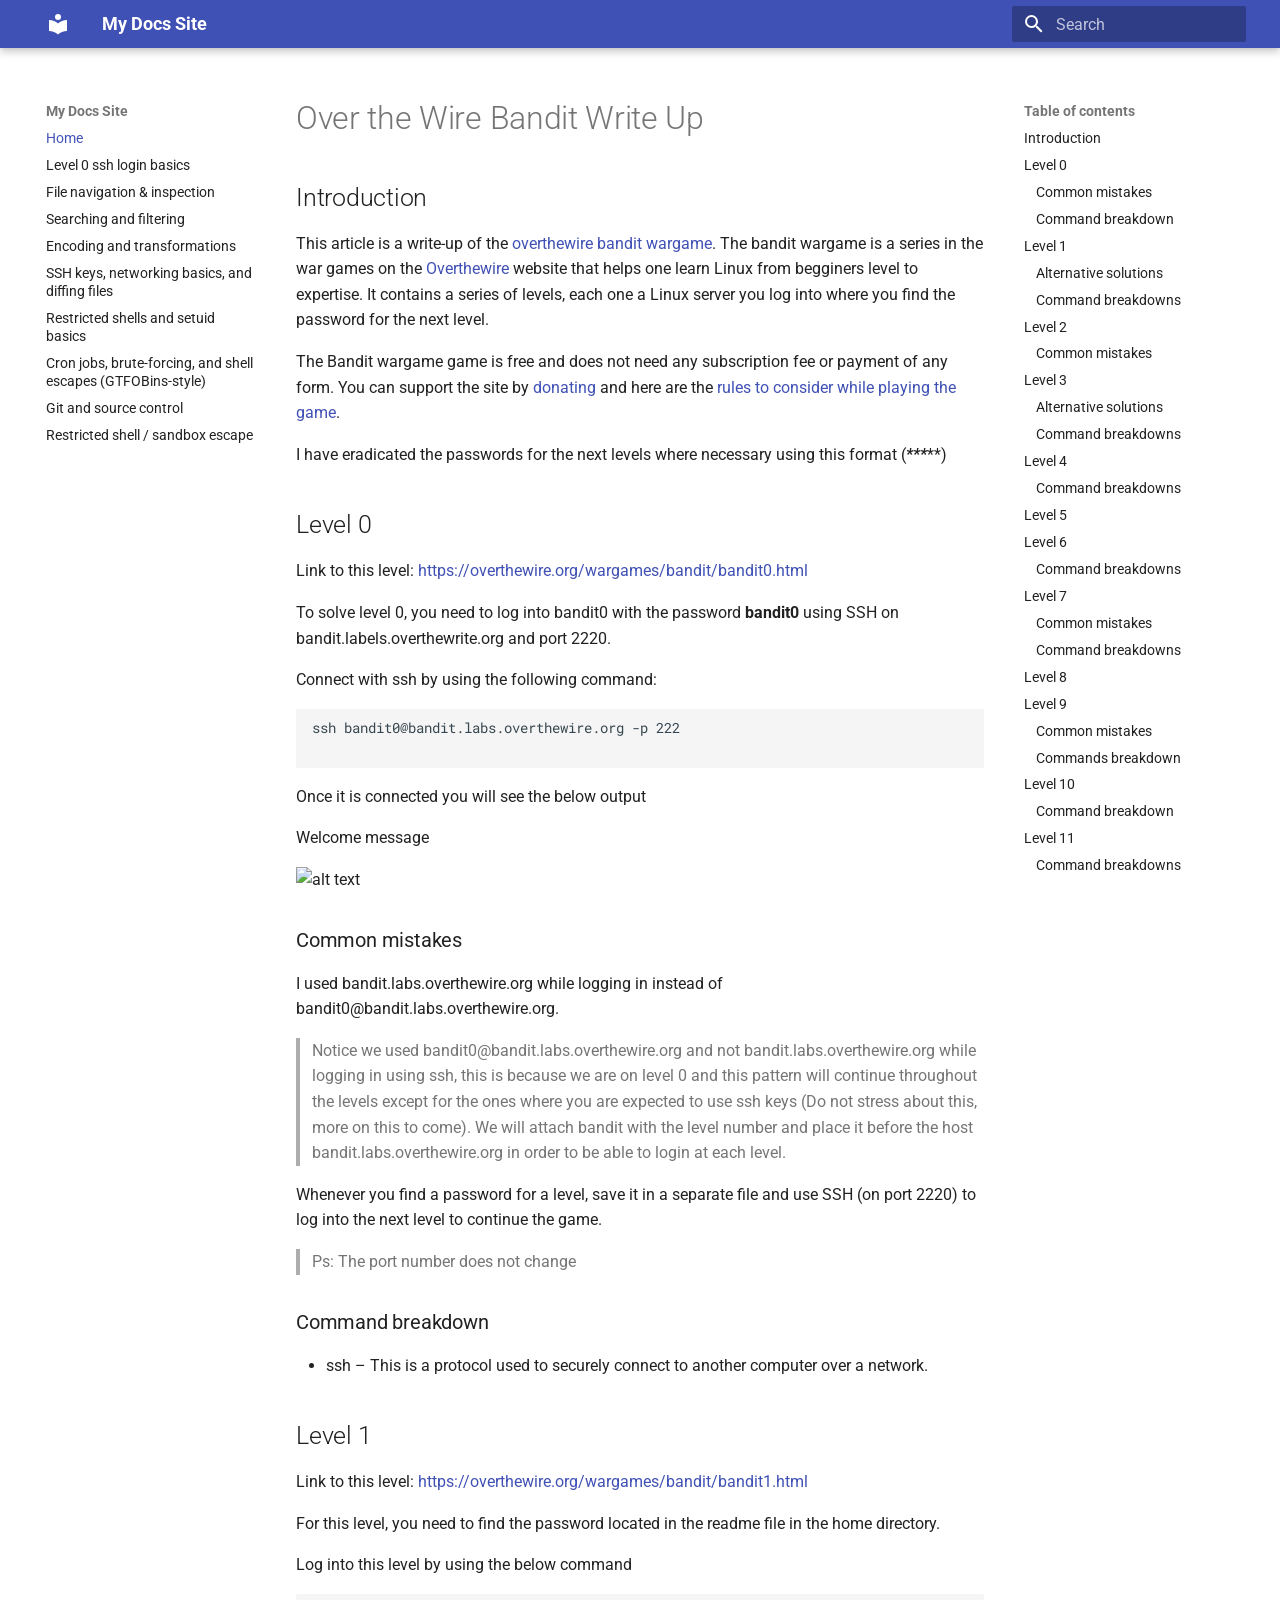
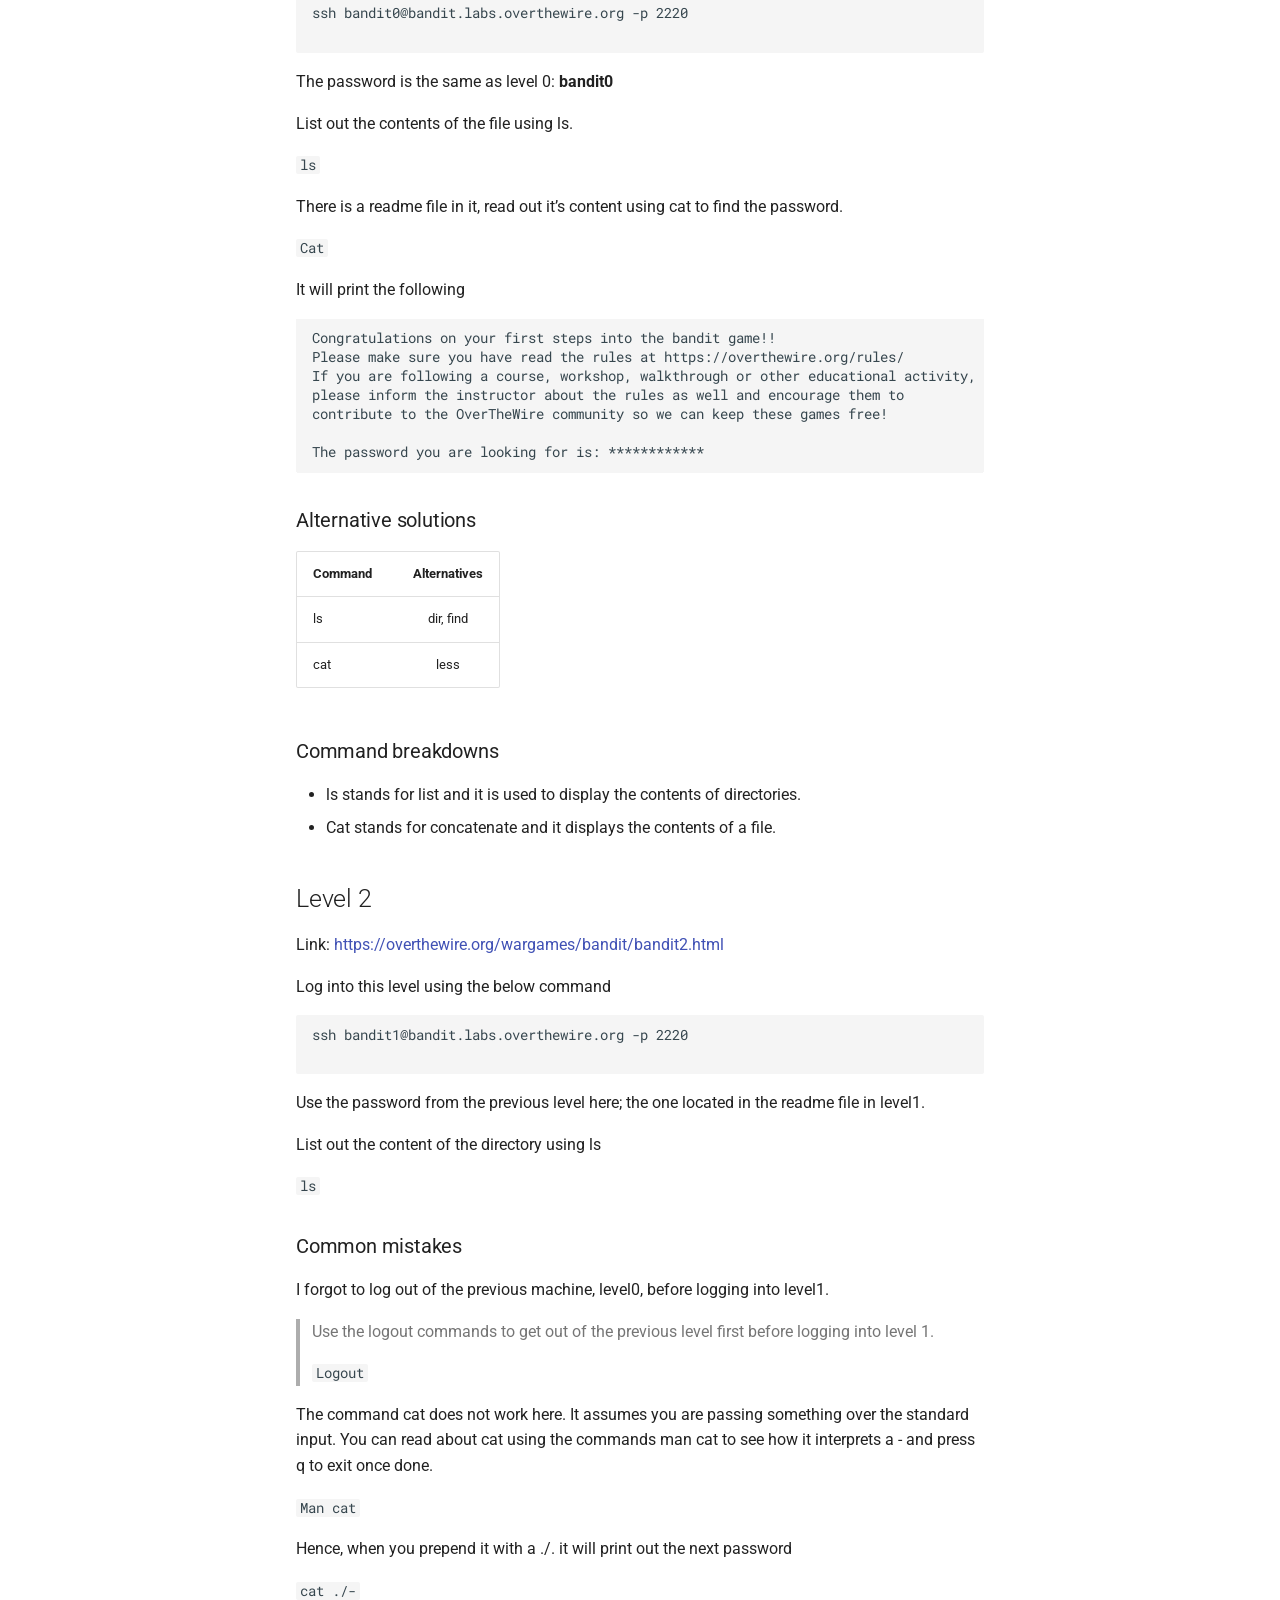
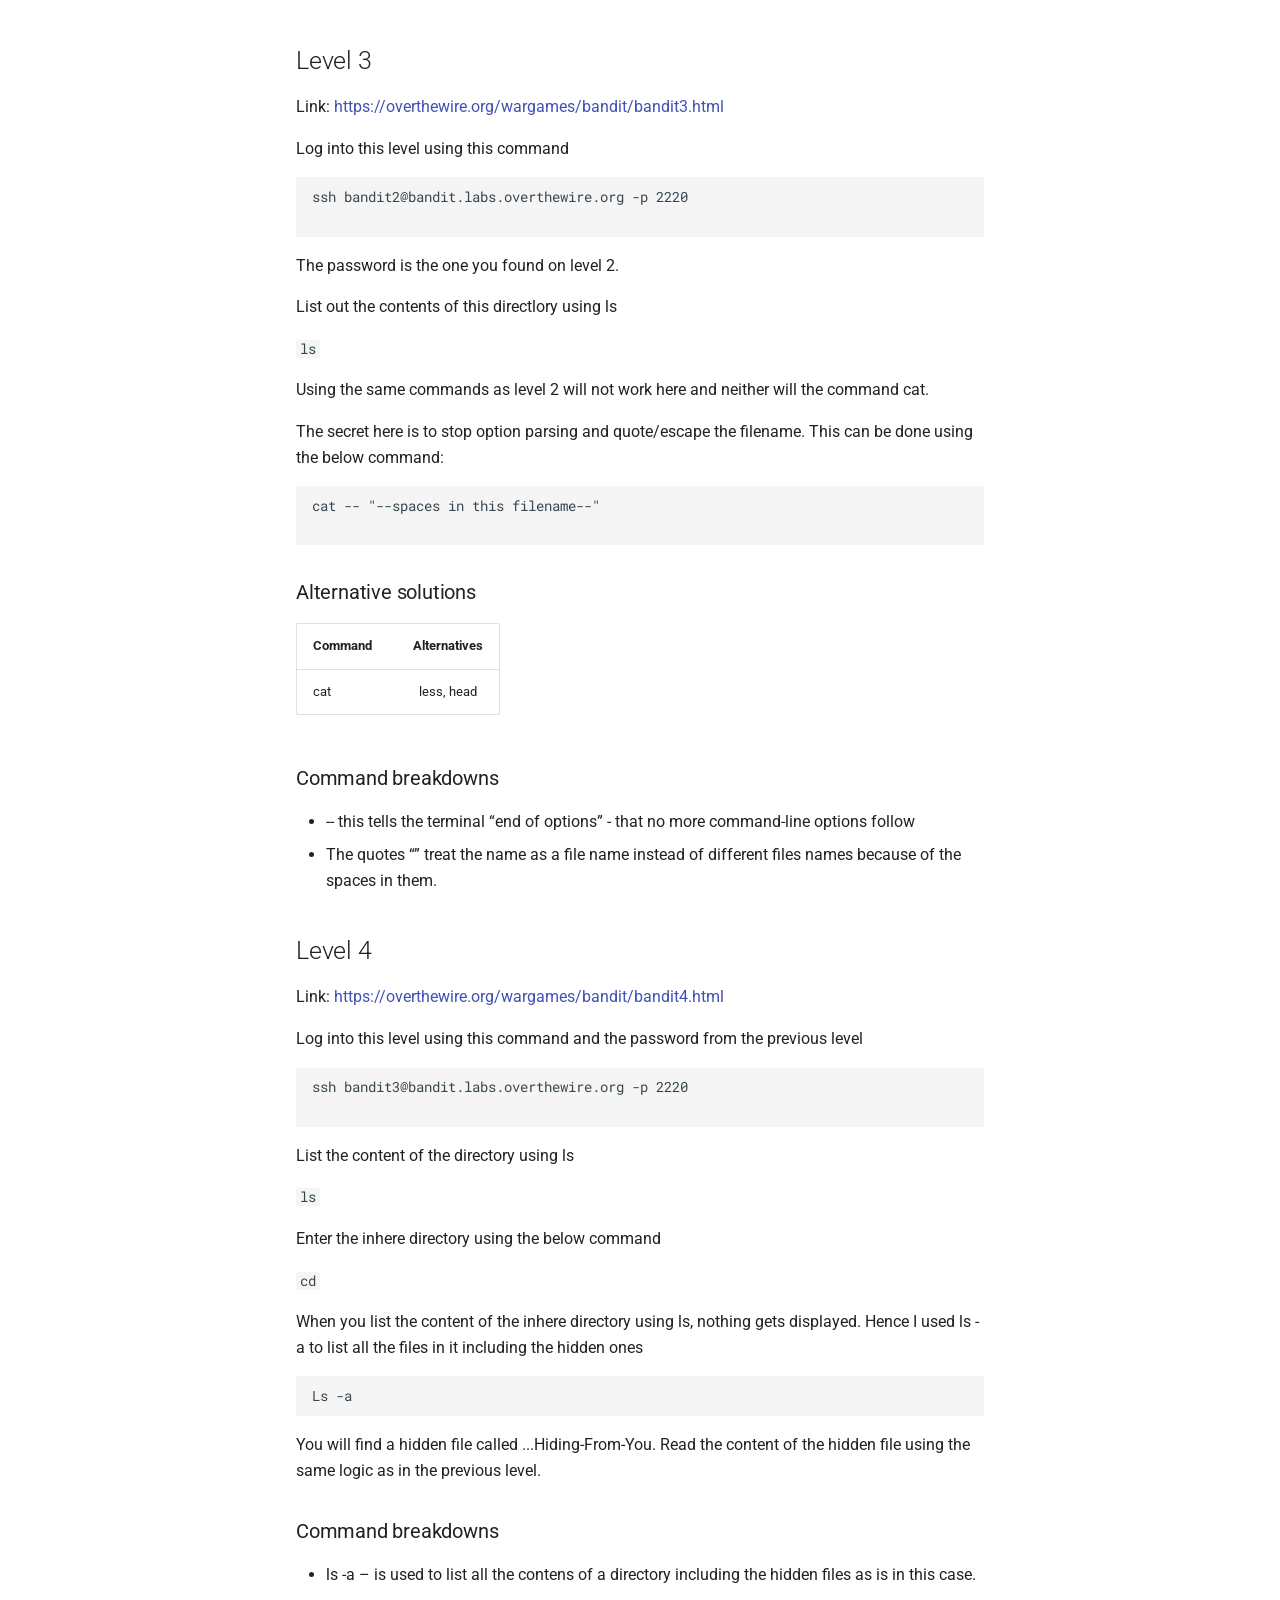
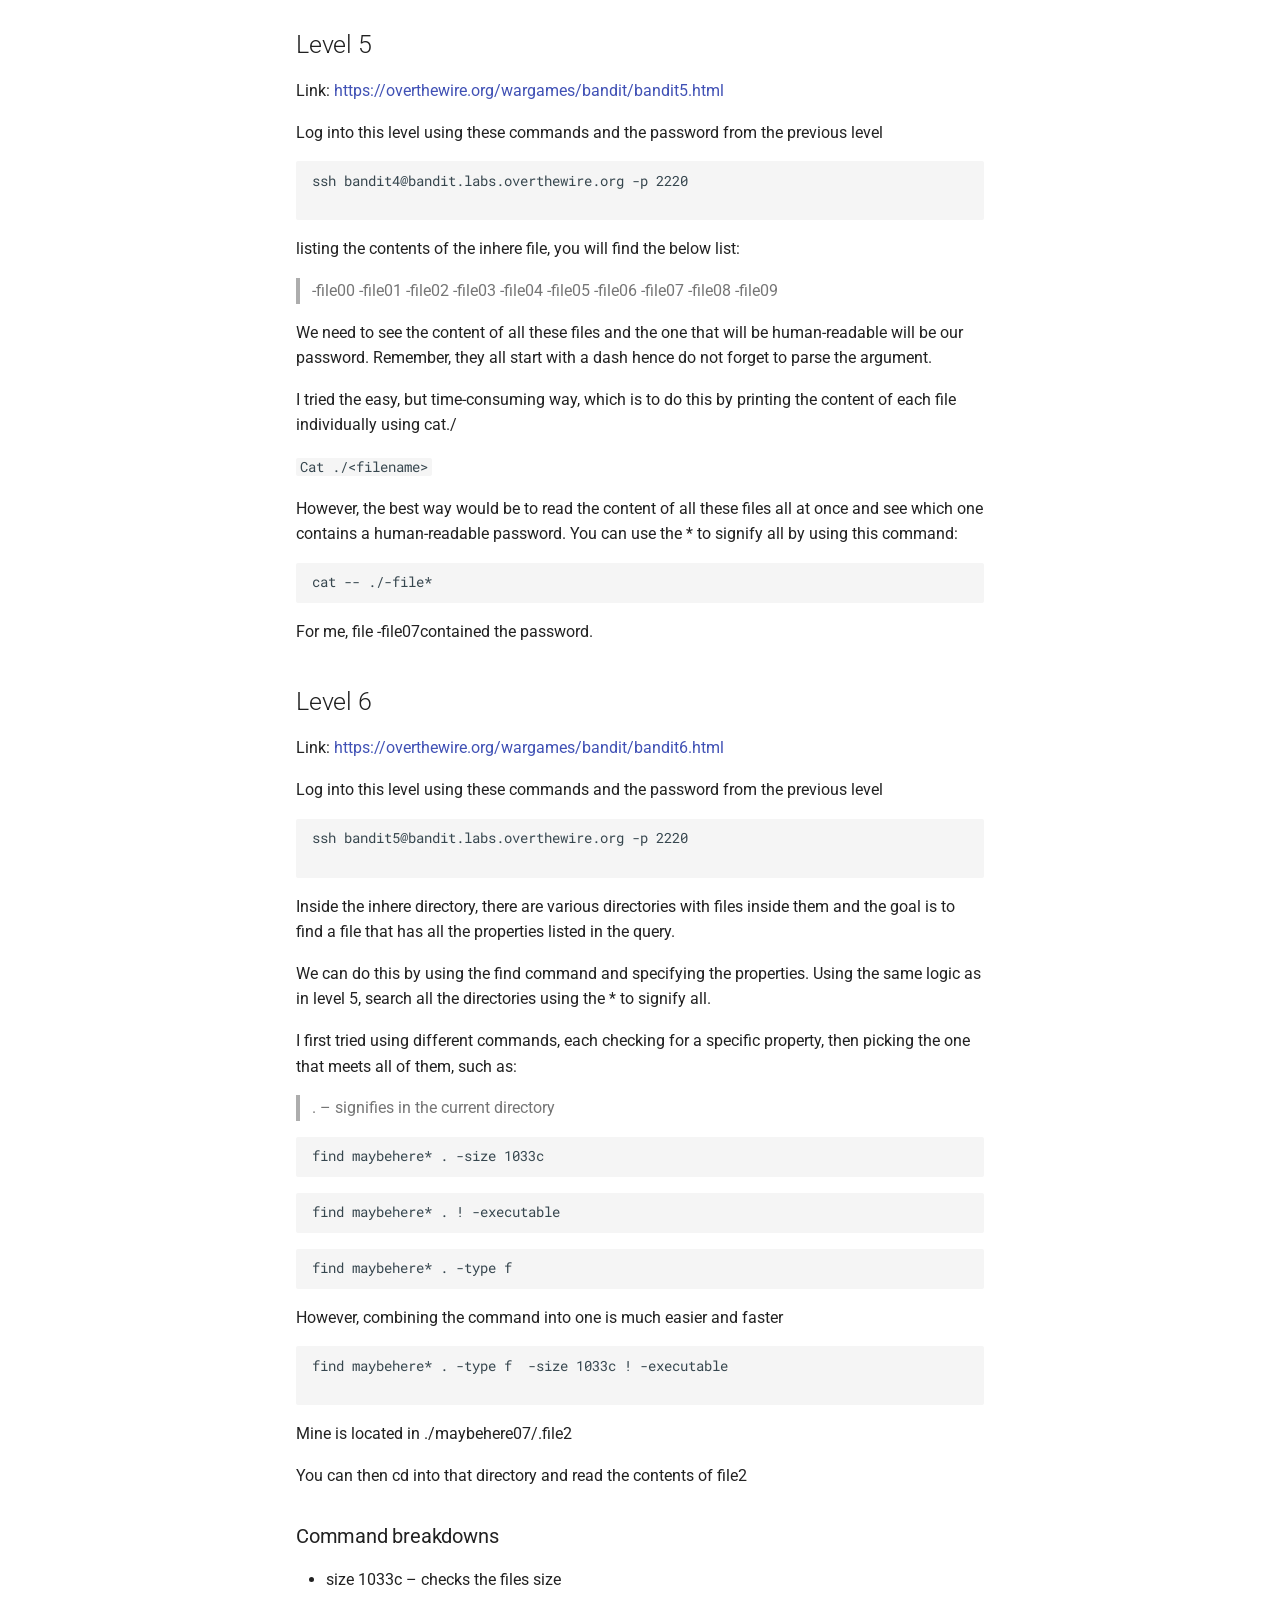
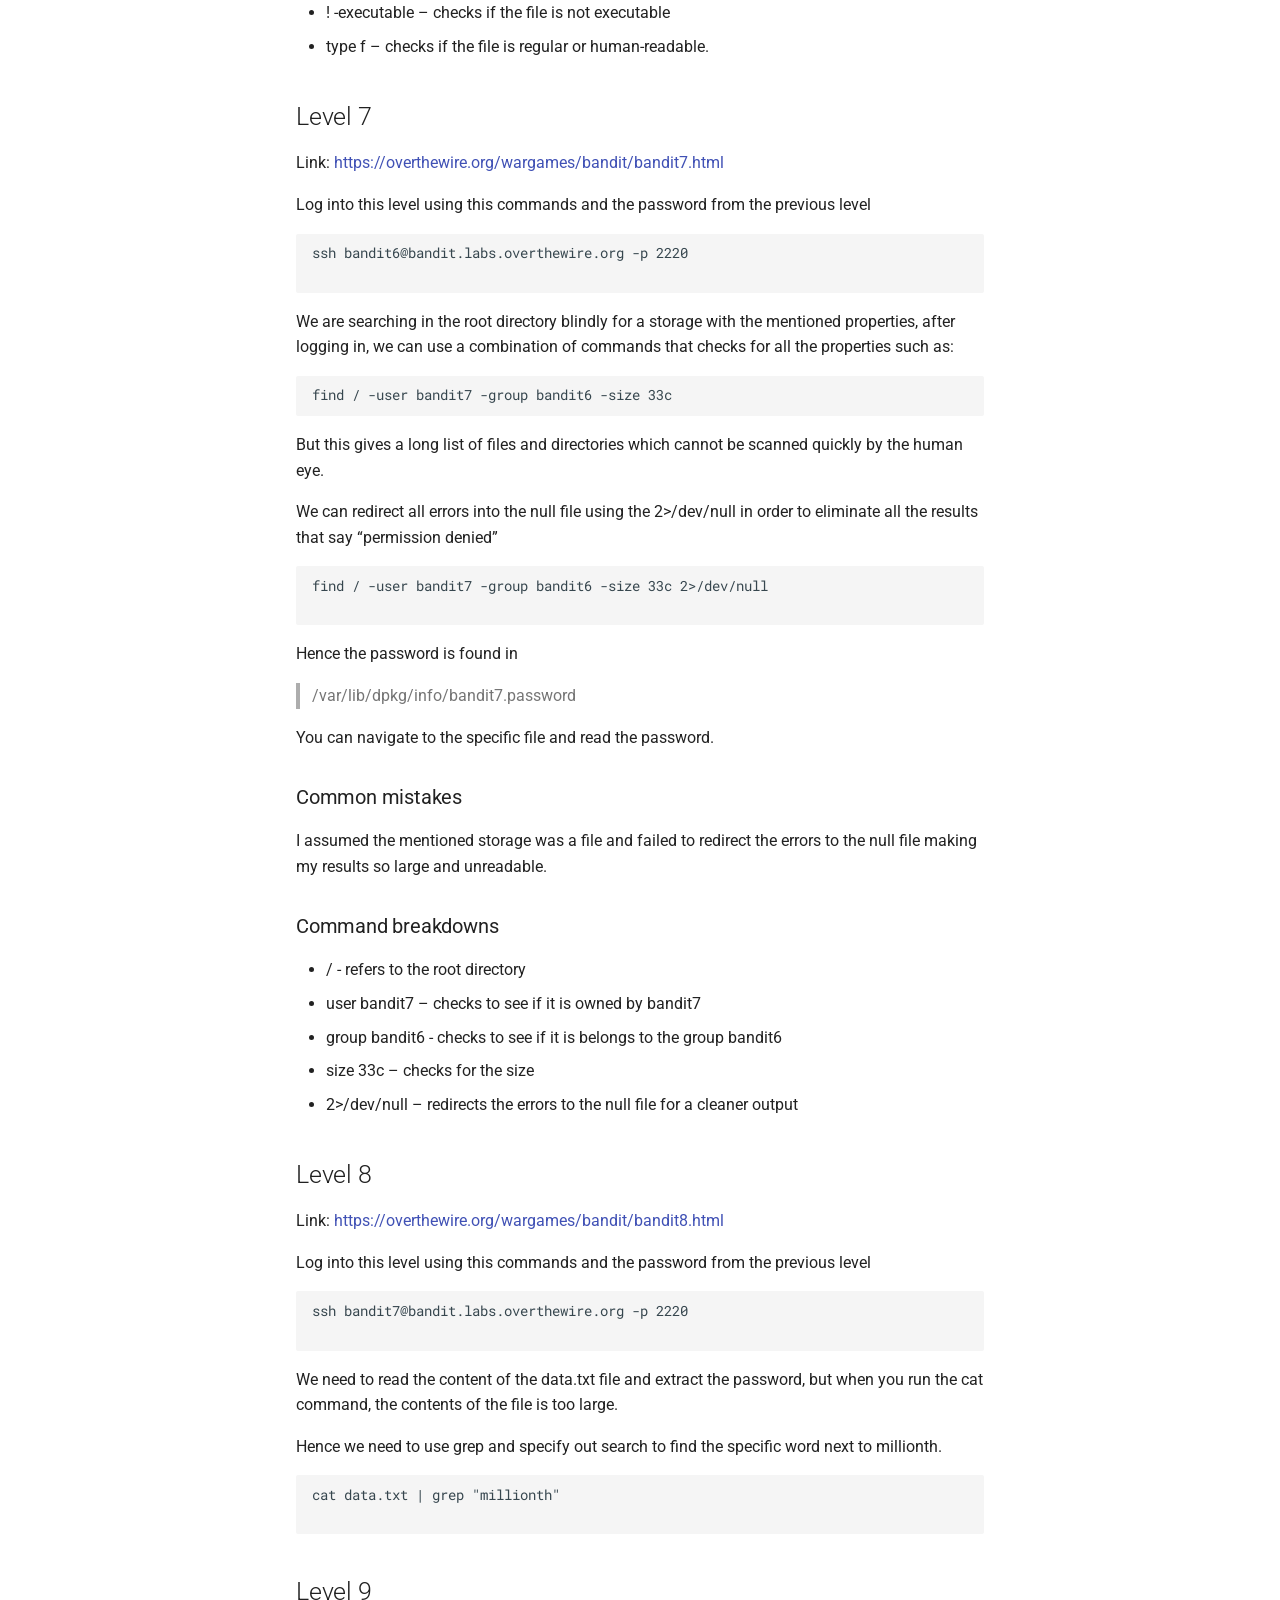
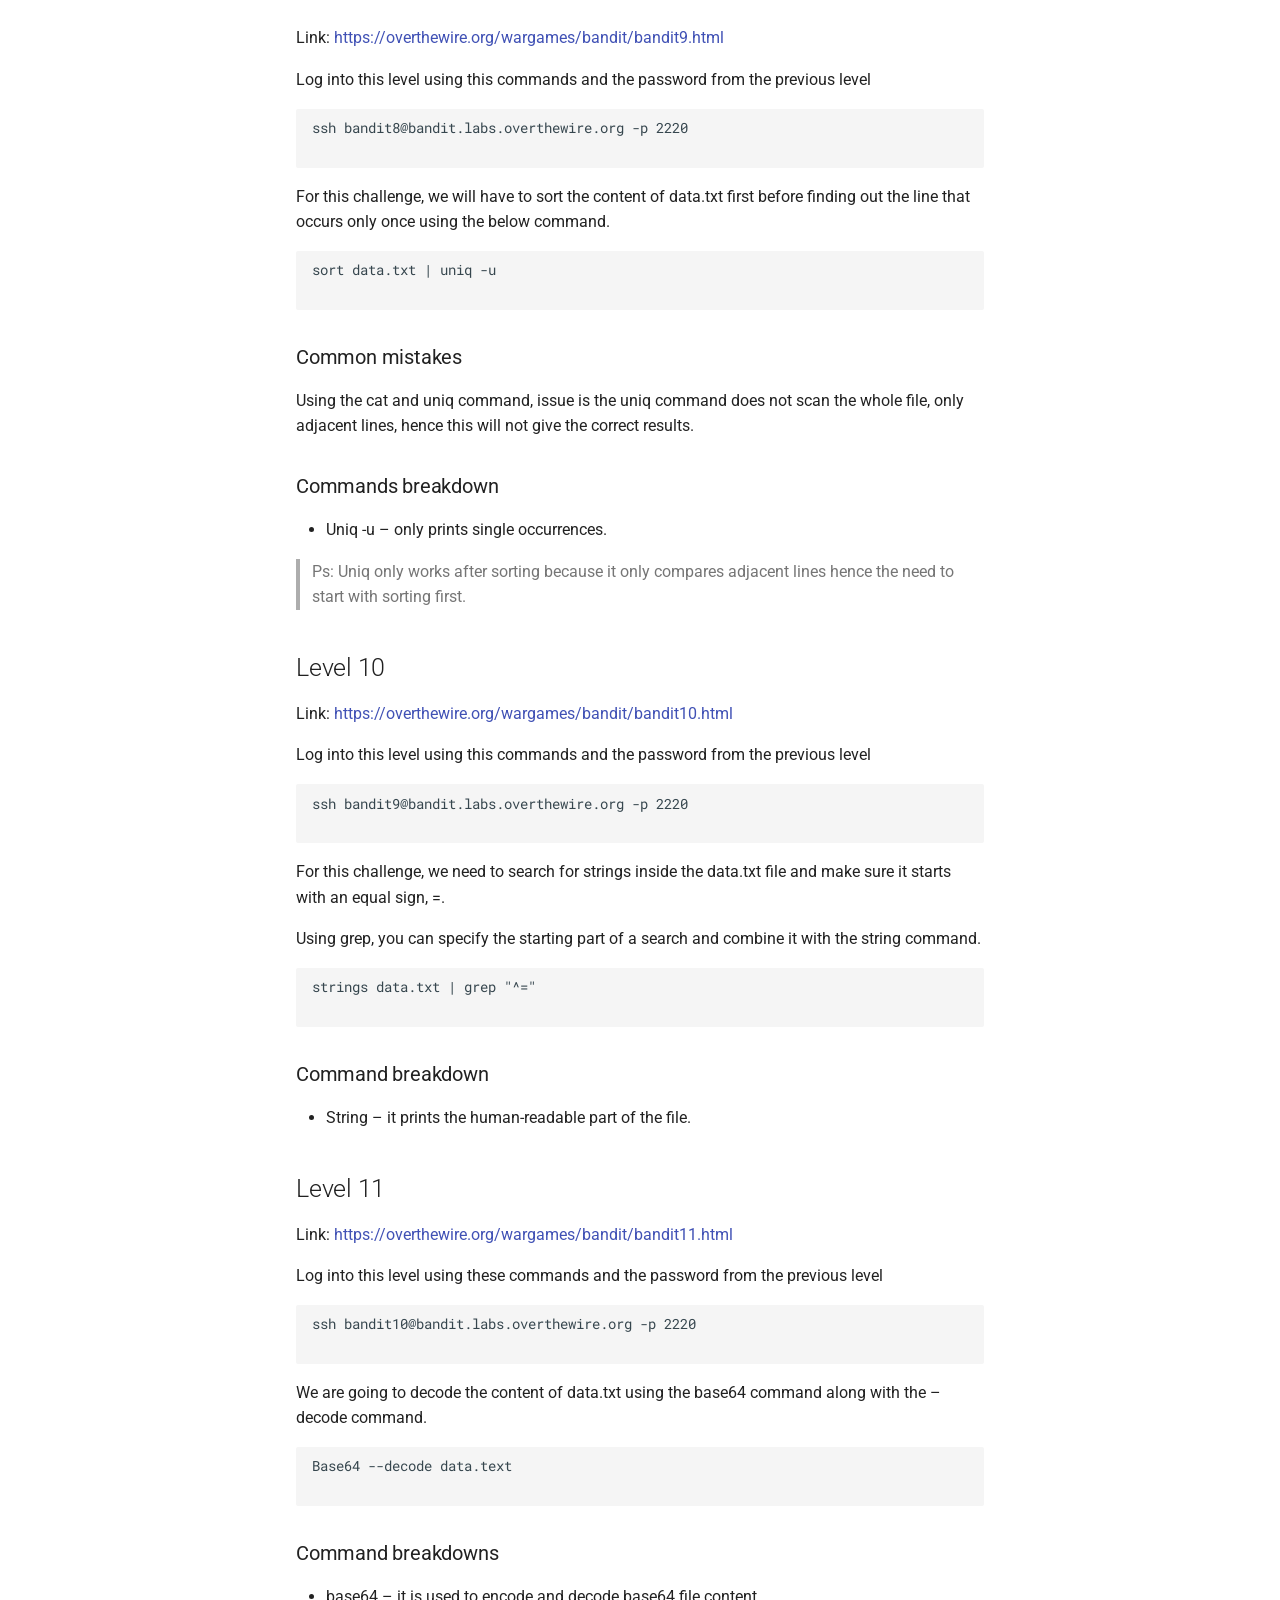
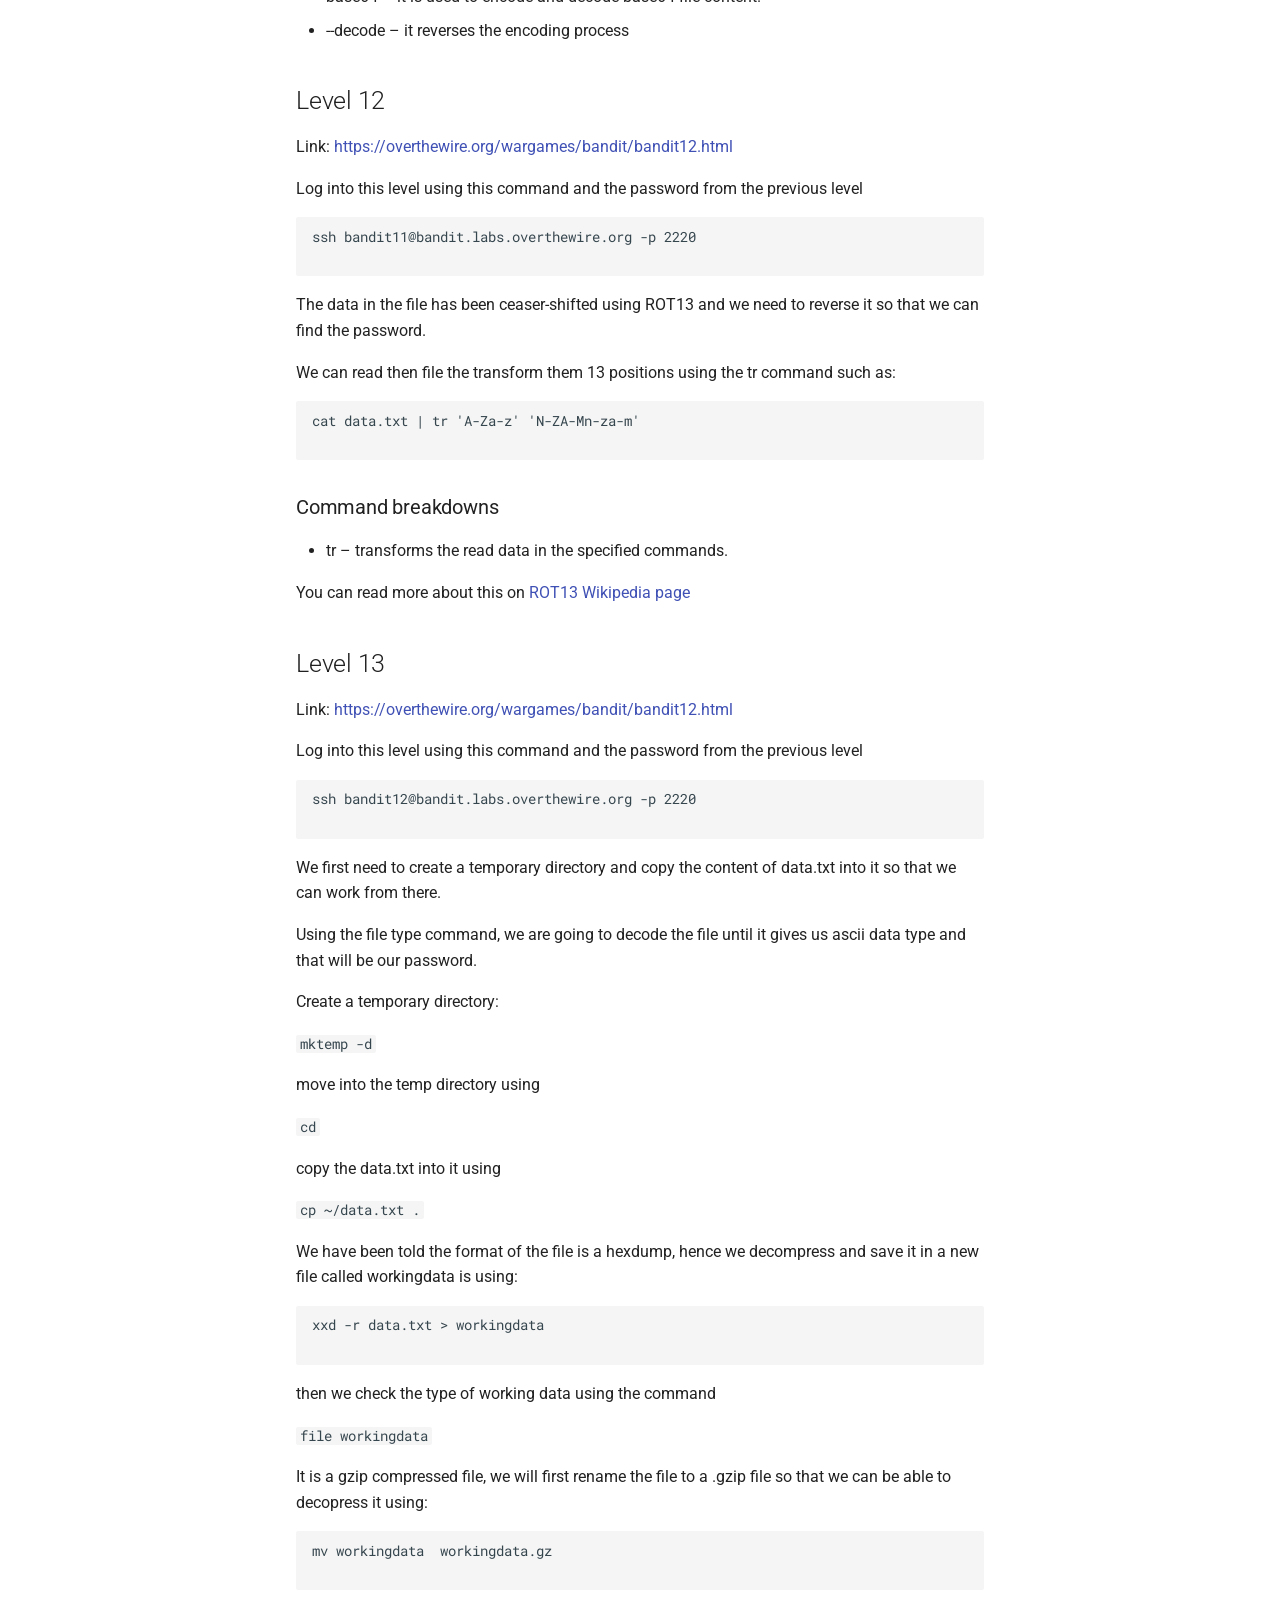
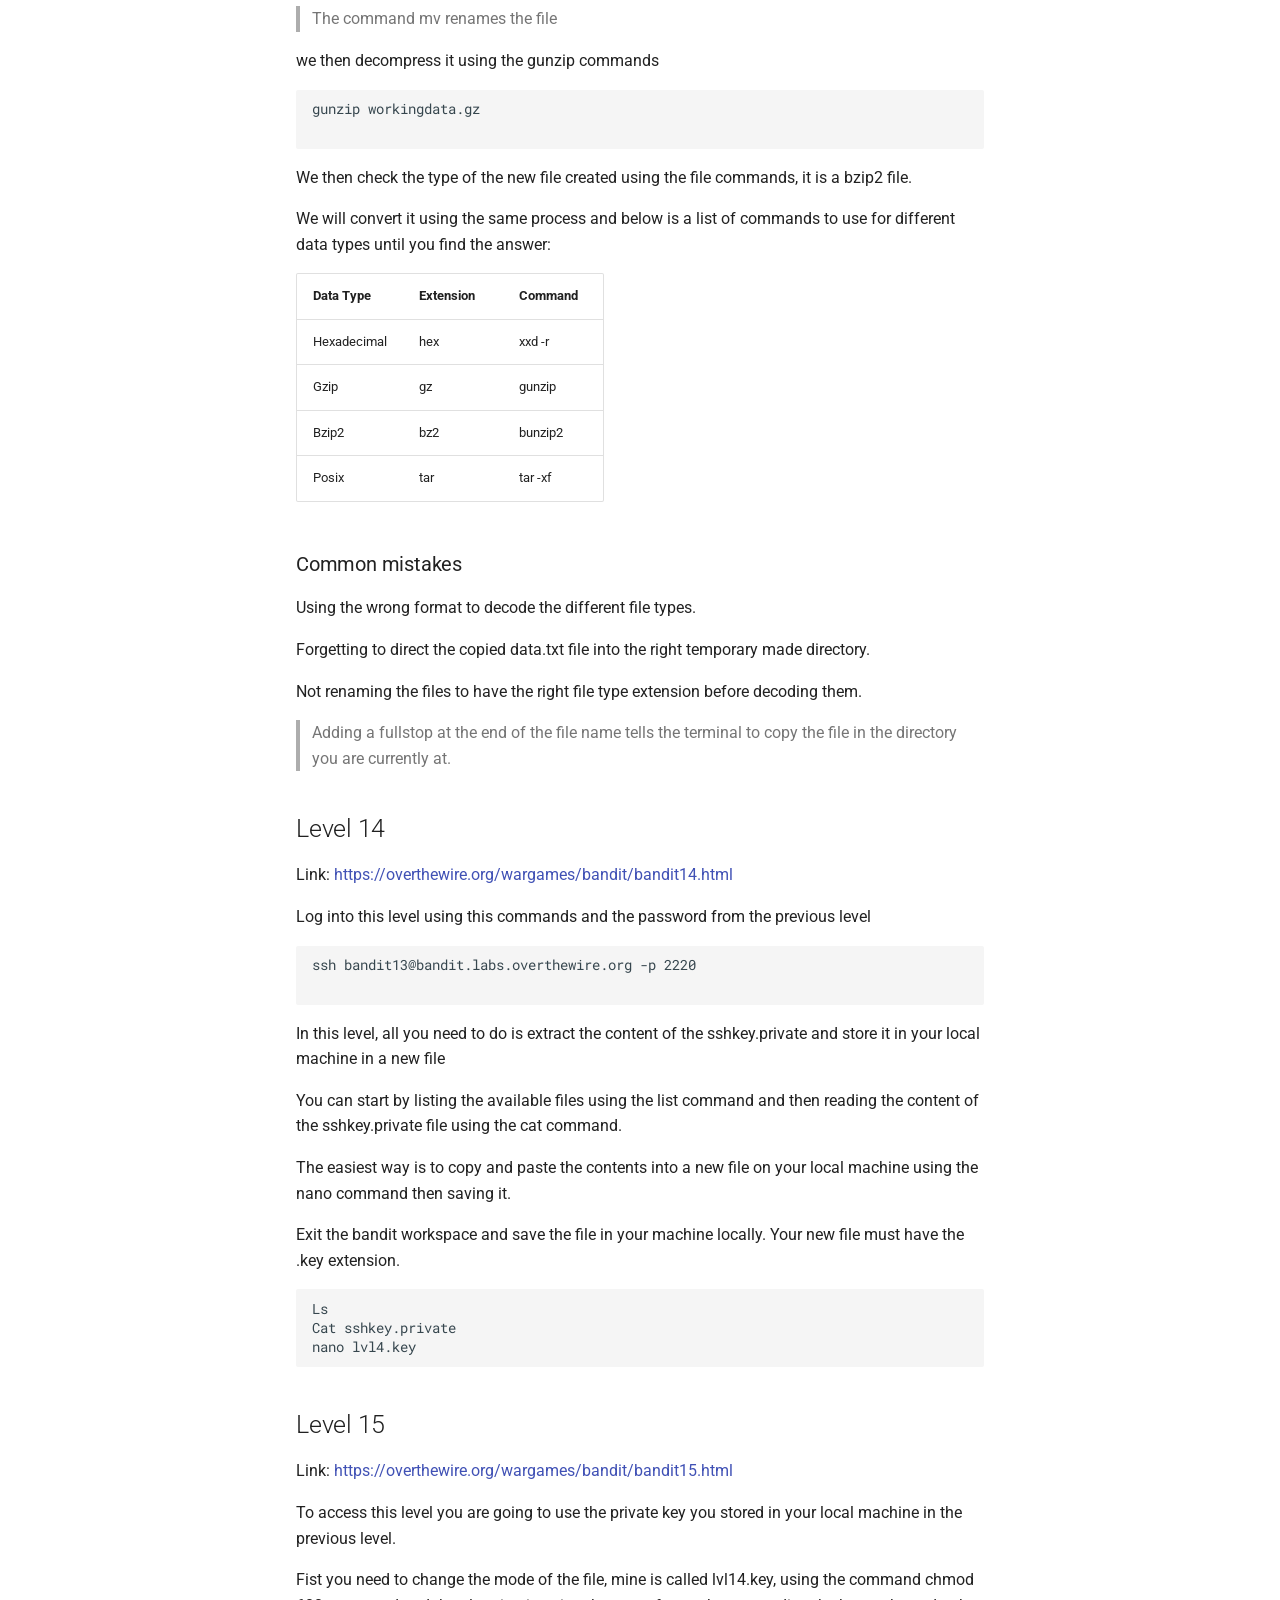
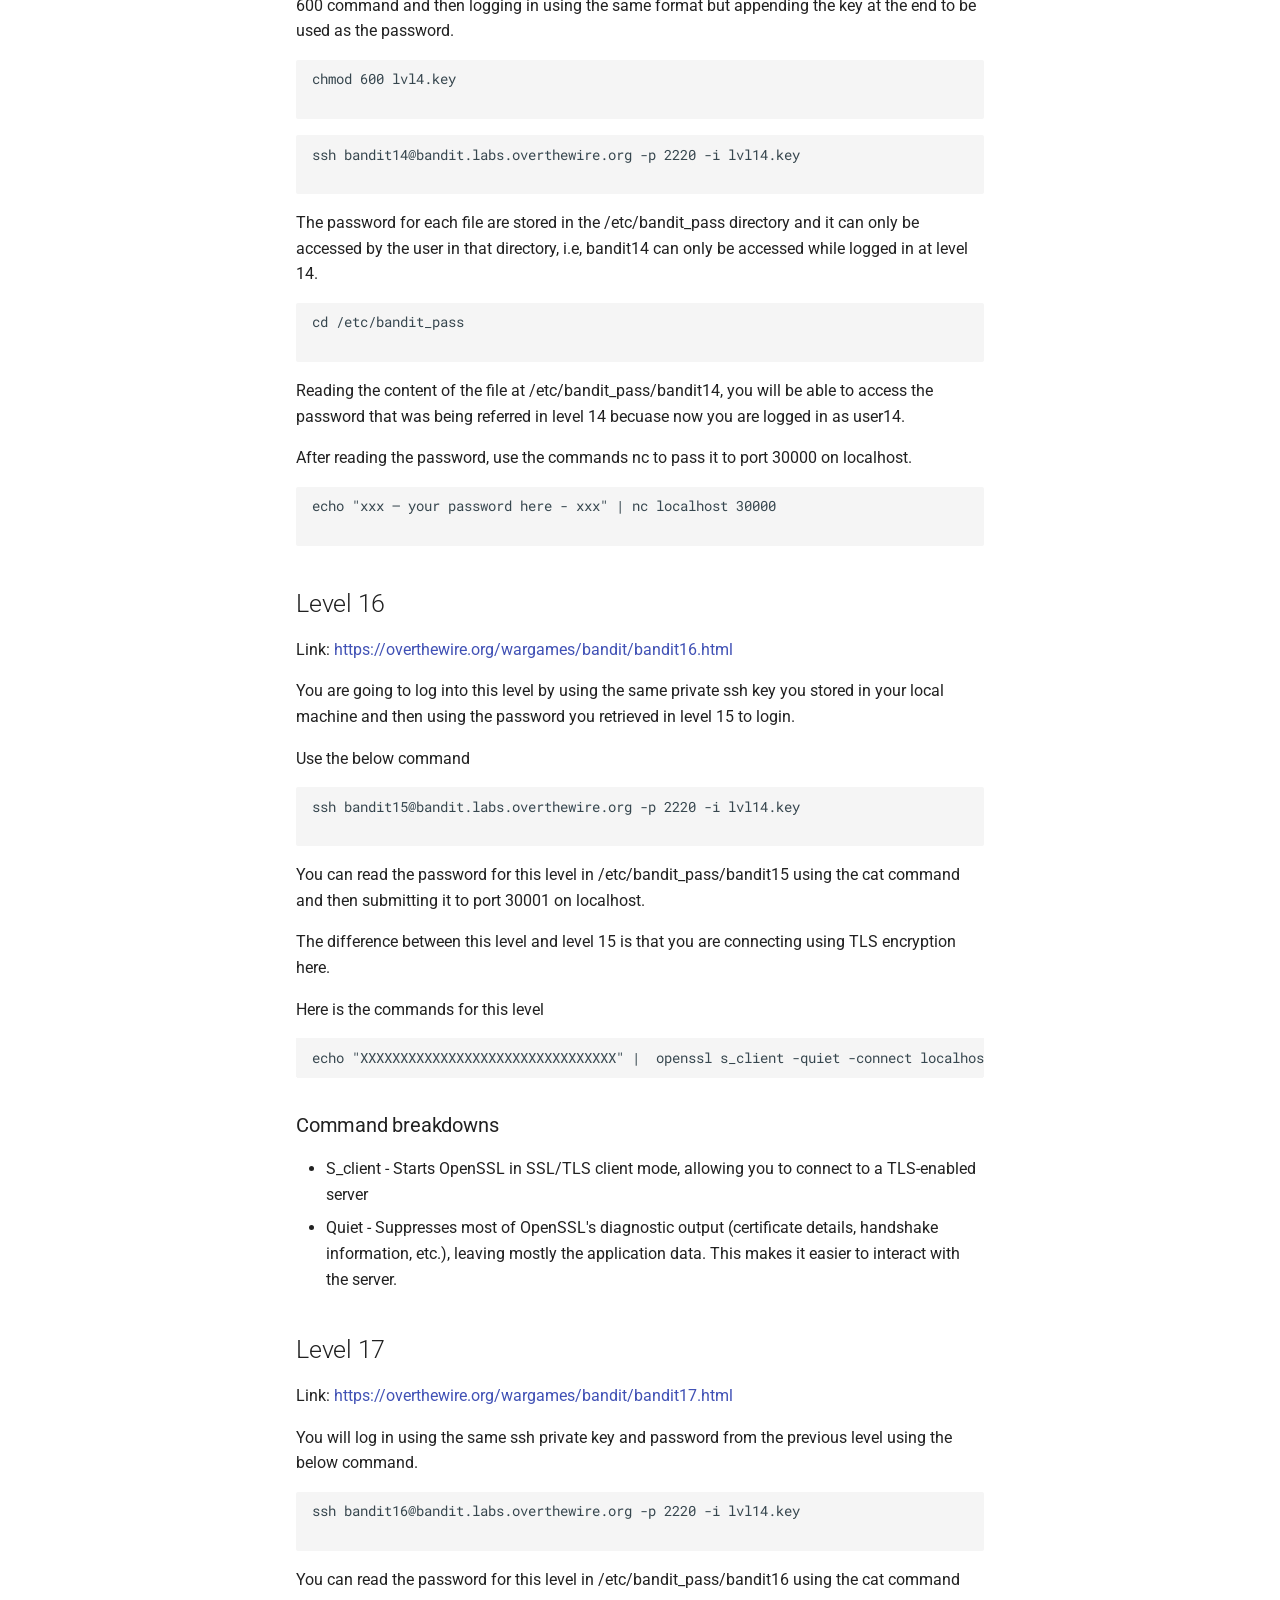
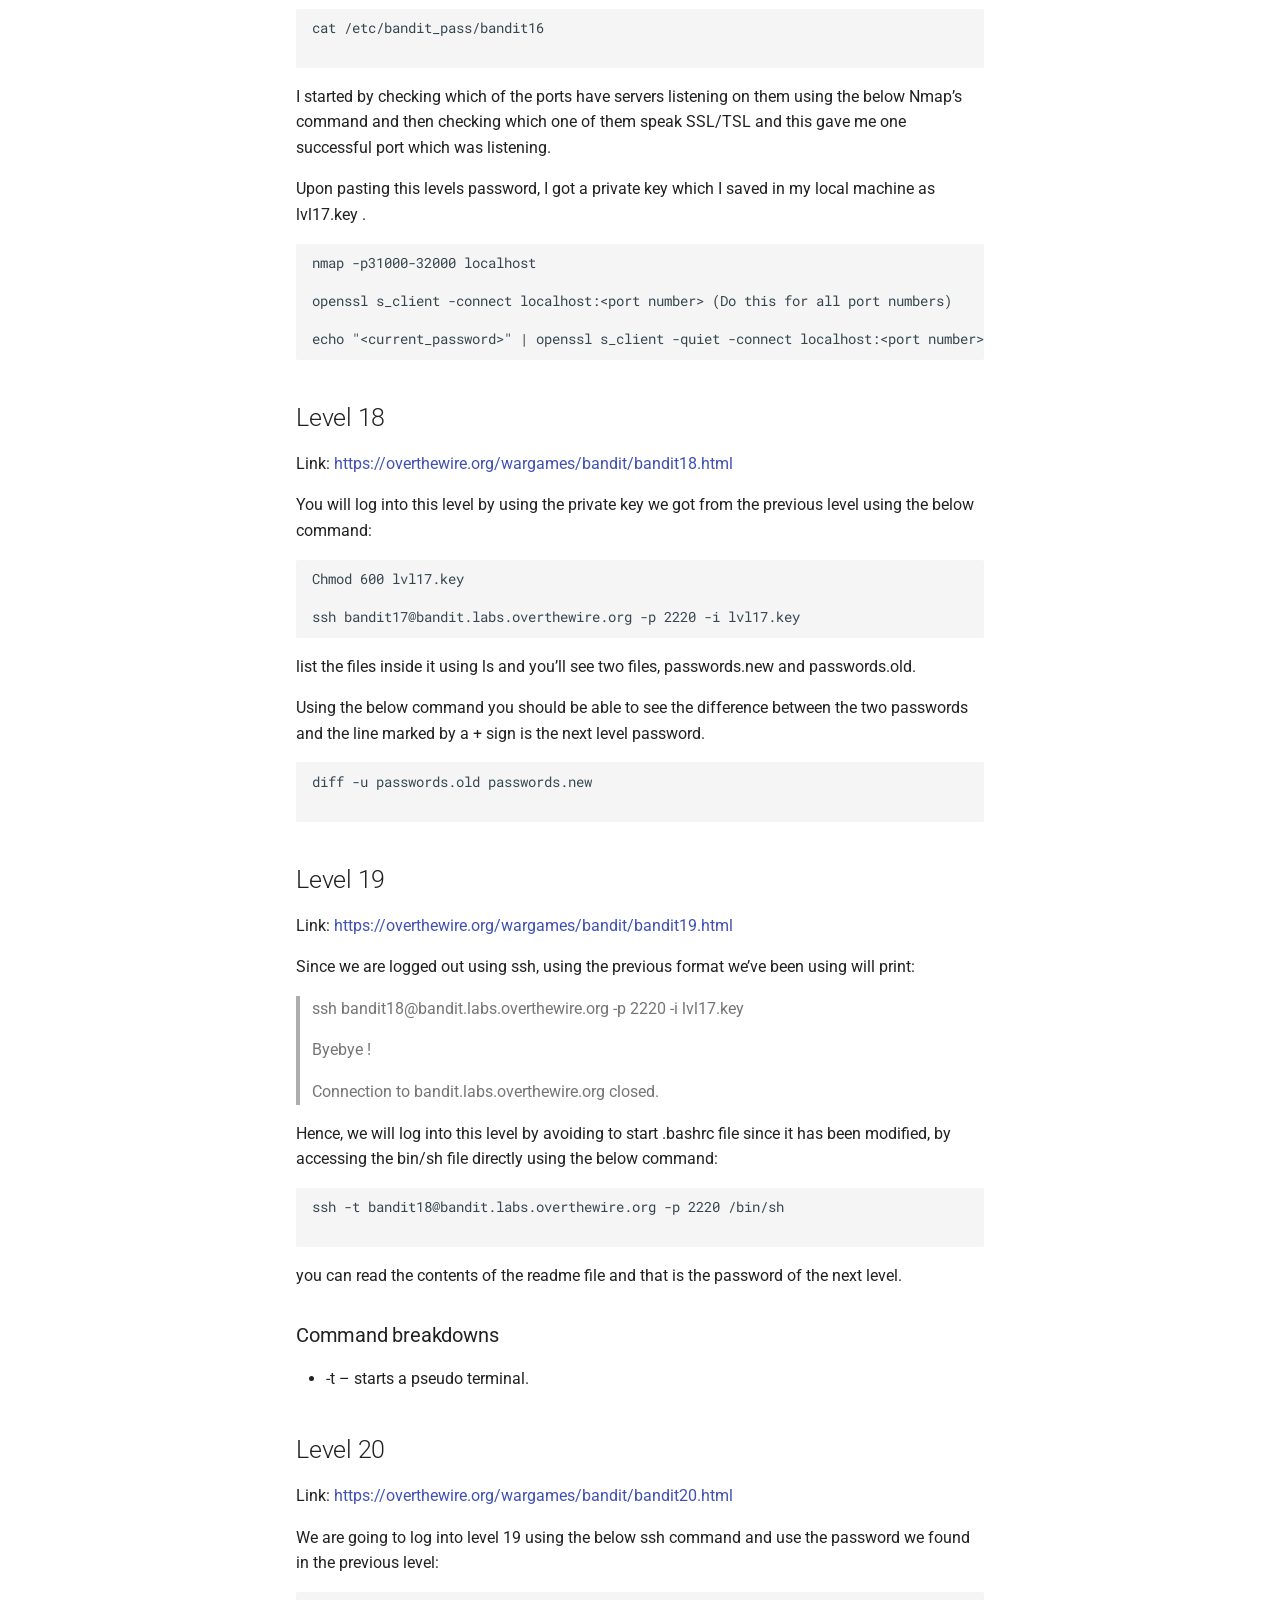
==== commit de12a414: "Deployed 3d4bffe with MkDocs version: 1.6.1" ====
--- a/index.html
+++ b/index.html
@@ -2004,7 +2004,8 @@
 
 </code></pre>
 <p>Once it is connected you will see the below output</p>
-<p><img alt="alt text" src="/Images/image.png" /></p>
+<p>Welcome message</p>
+<p><img alt="alt text" src="https://github.com/Andenga/Overthewire-Wargames-bandit-writeup/blob/main/my-docs-site/docs/Images/image.png" /></p>
 <h3 id="common-mistakes">Common mistakes</h3>
 <p>I used bandit.labs.overthewire.org while logging in instead of bandit0@bandit.labs.overthewire.org.</p>
 <blockquote>
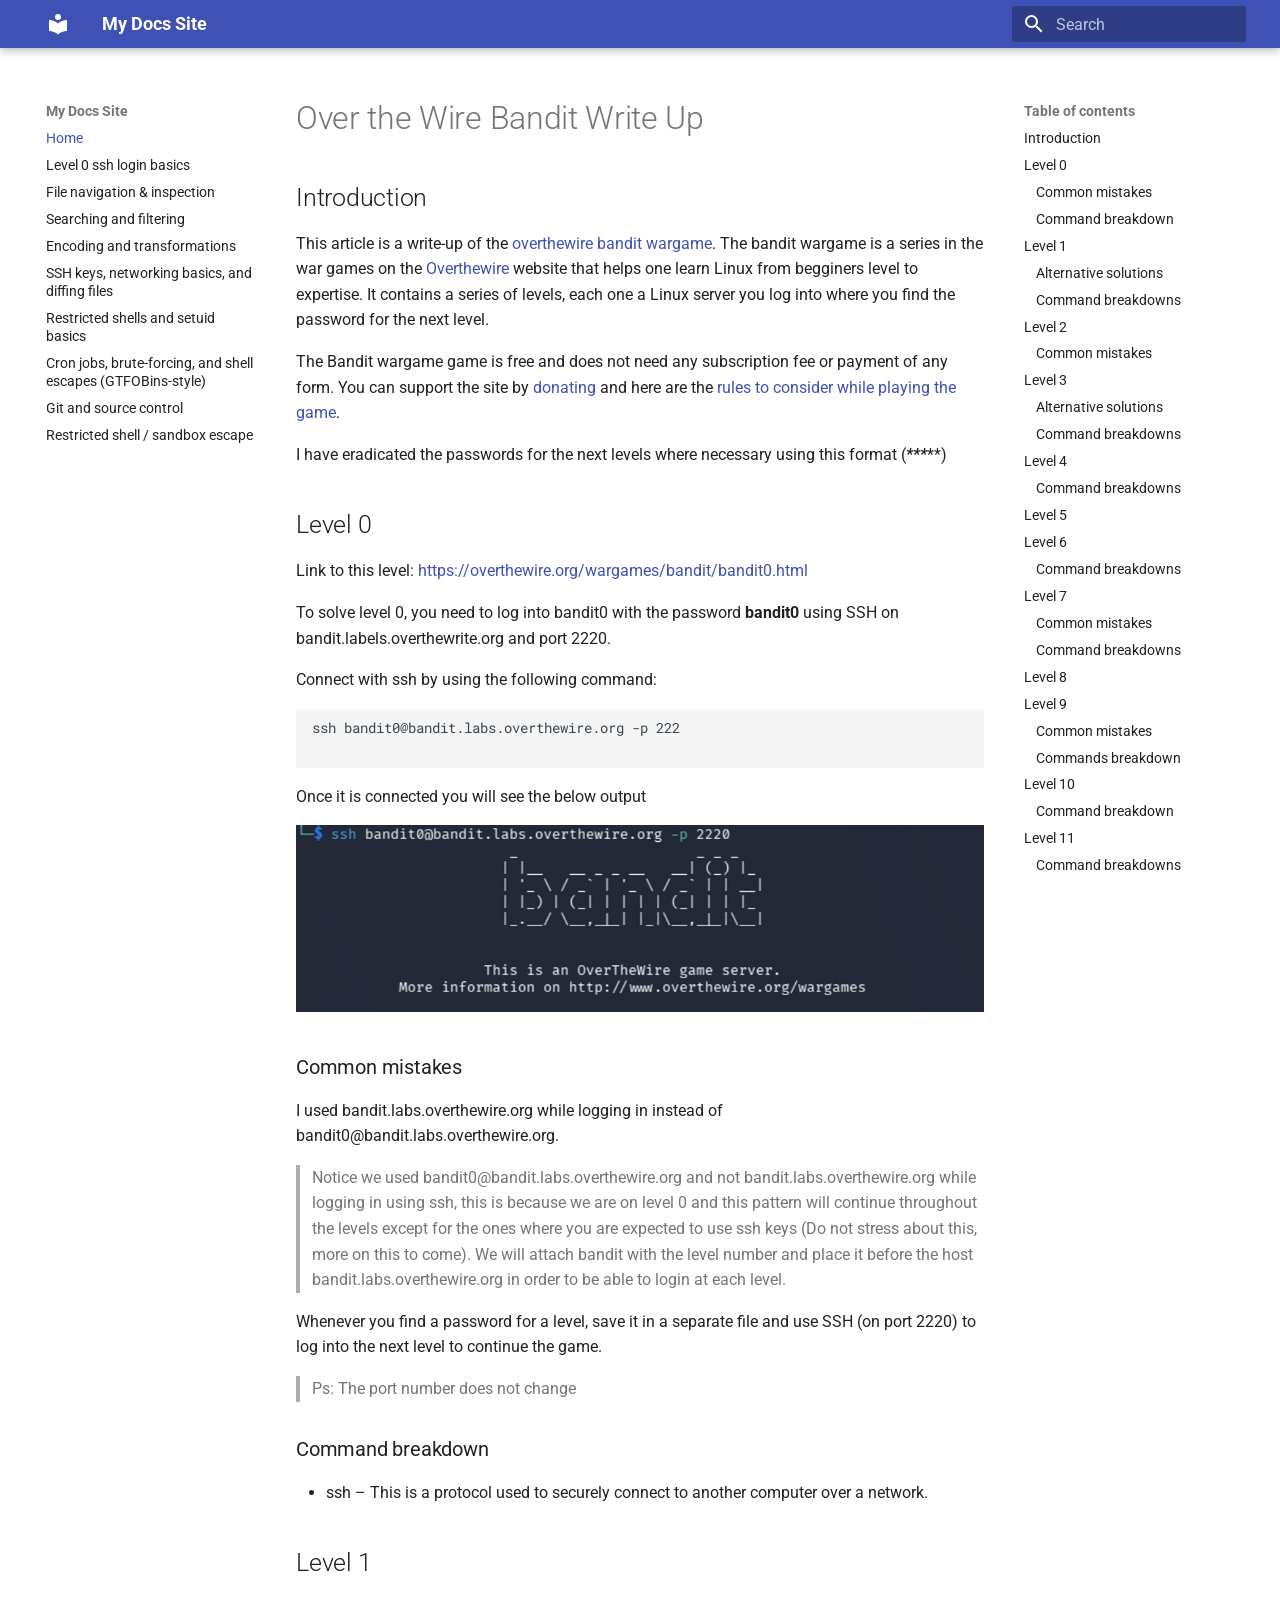
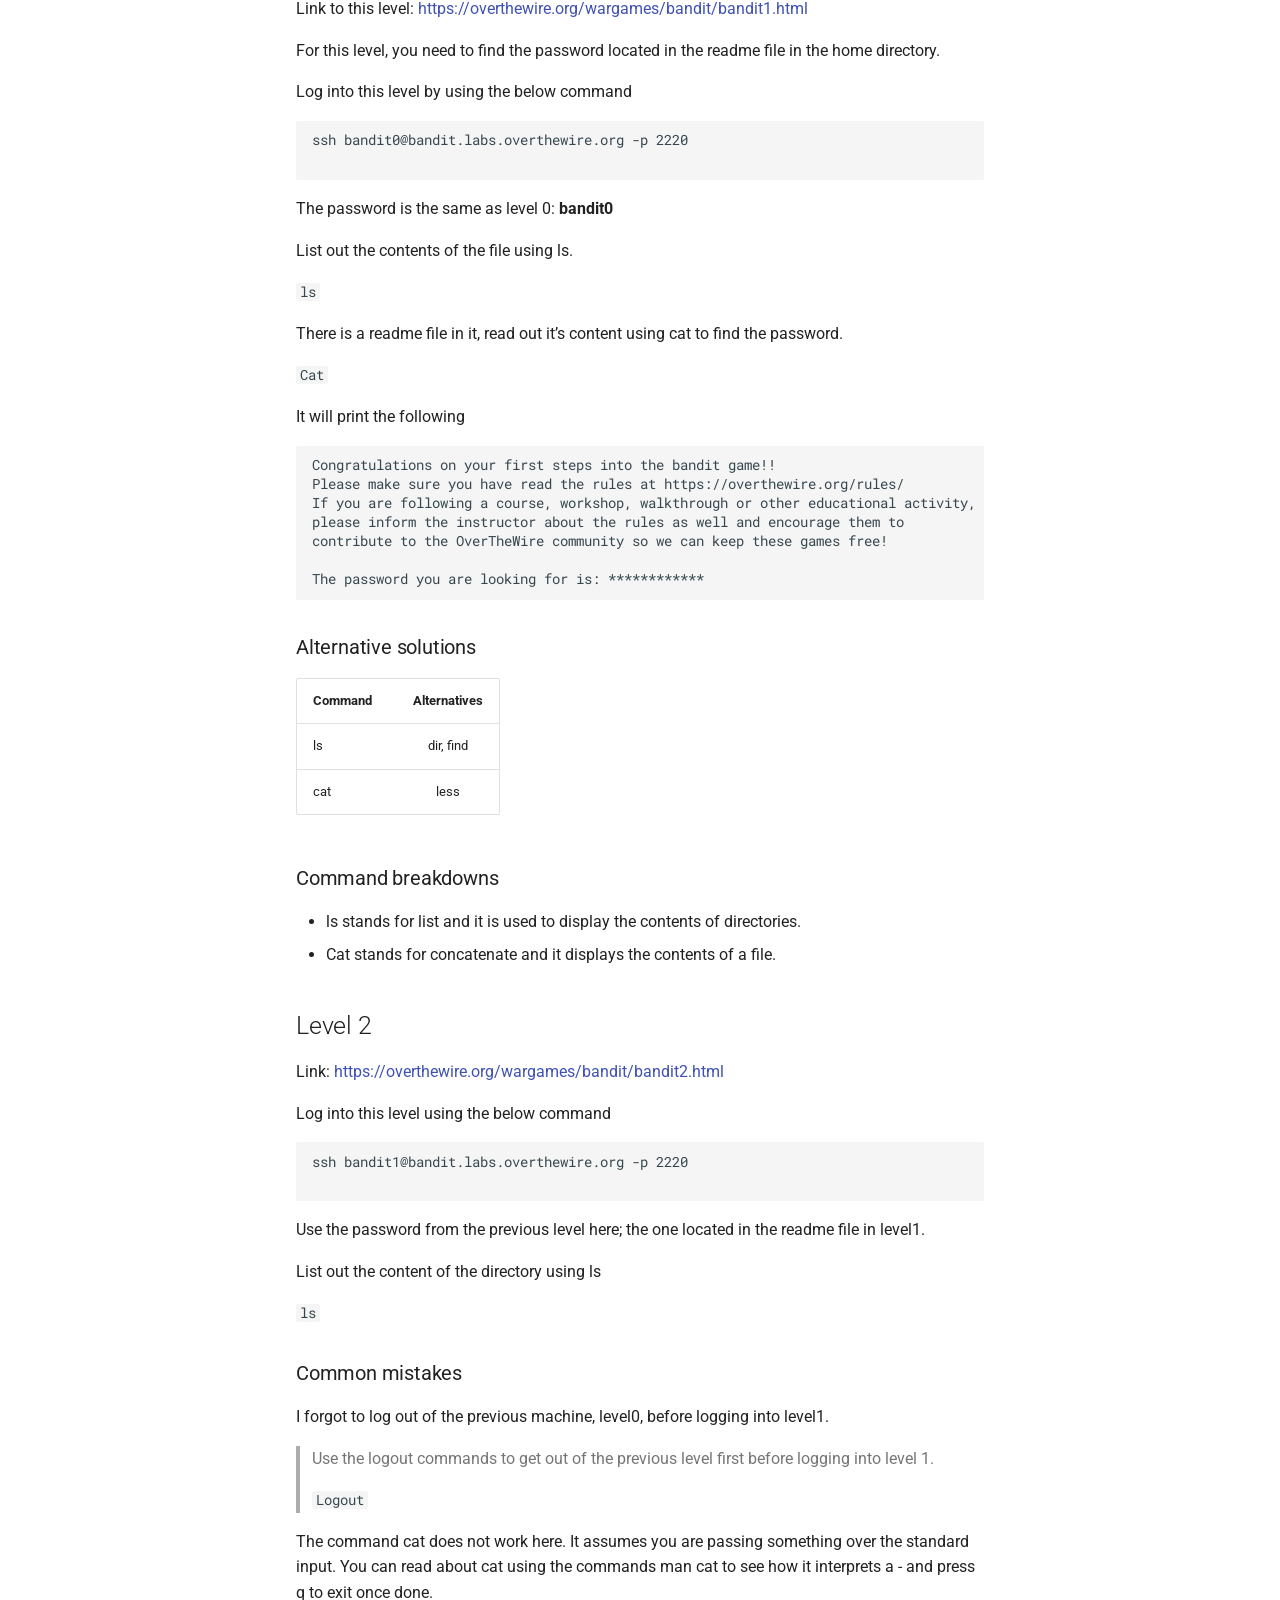
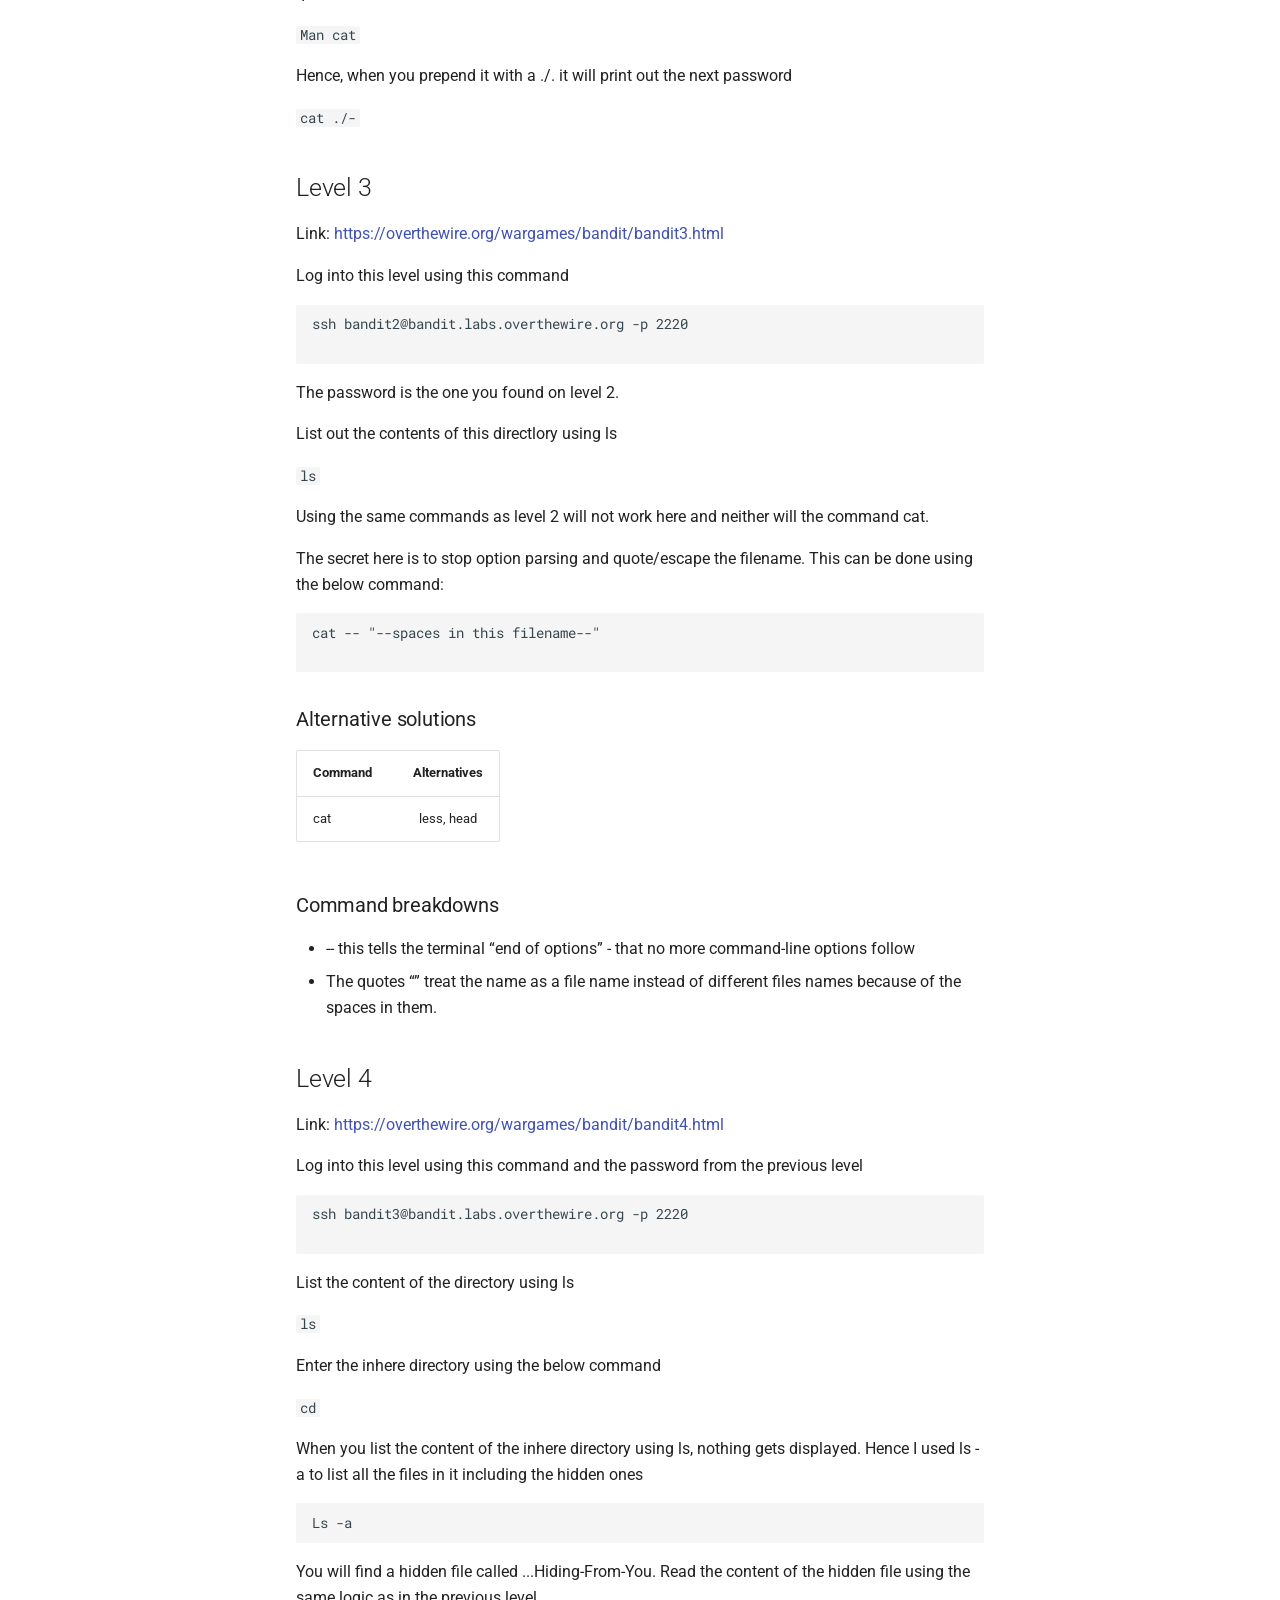
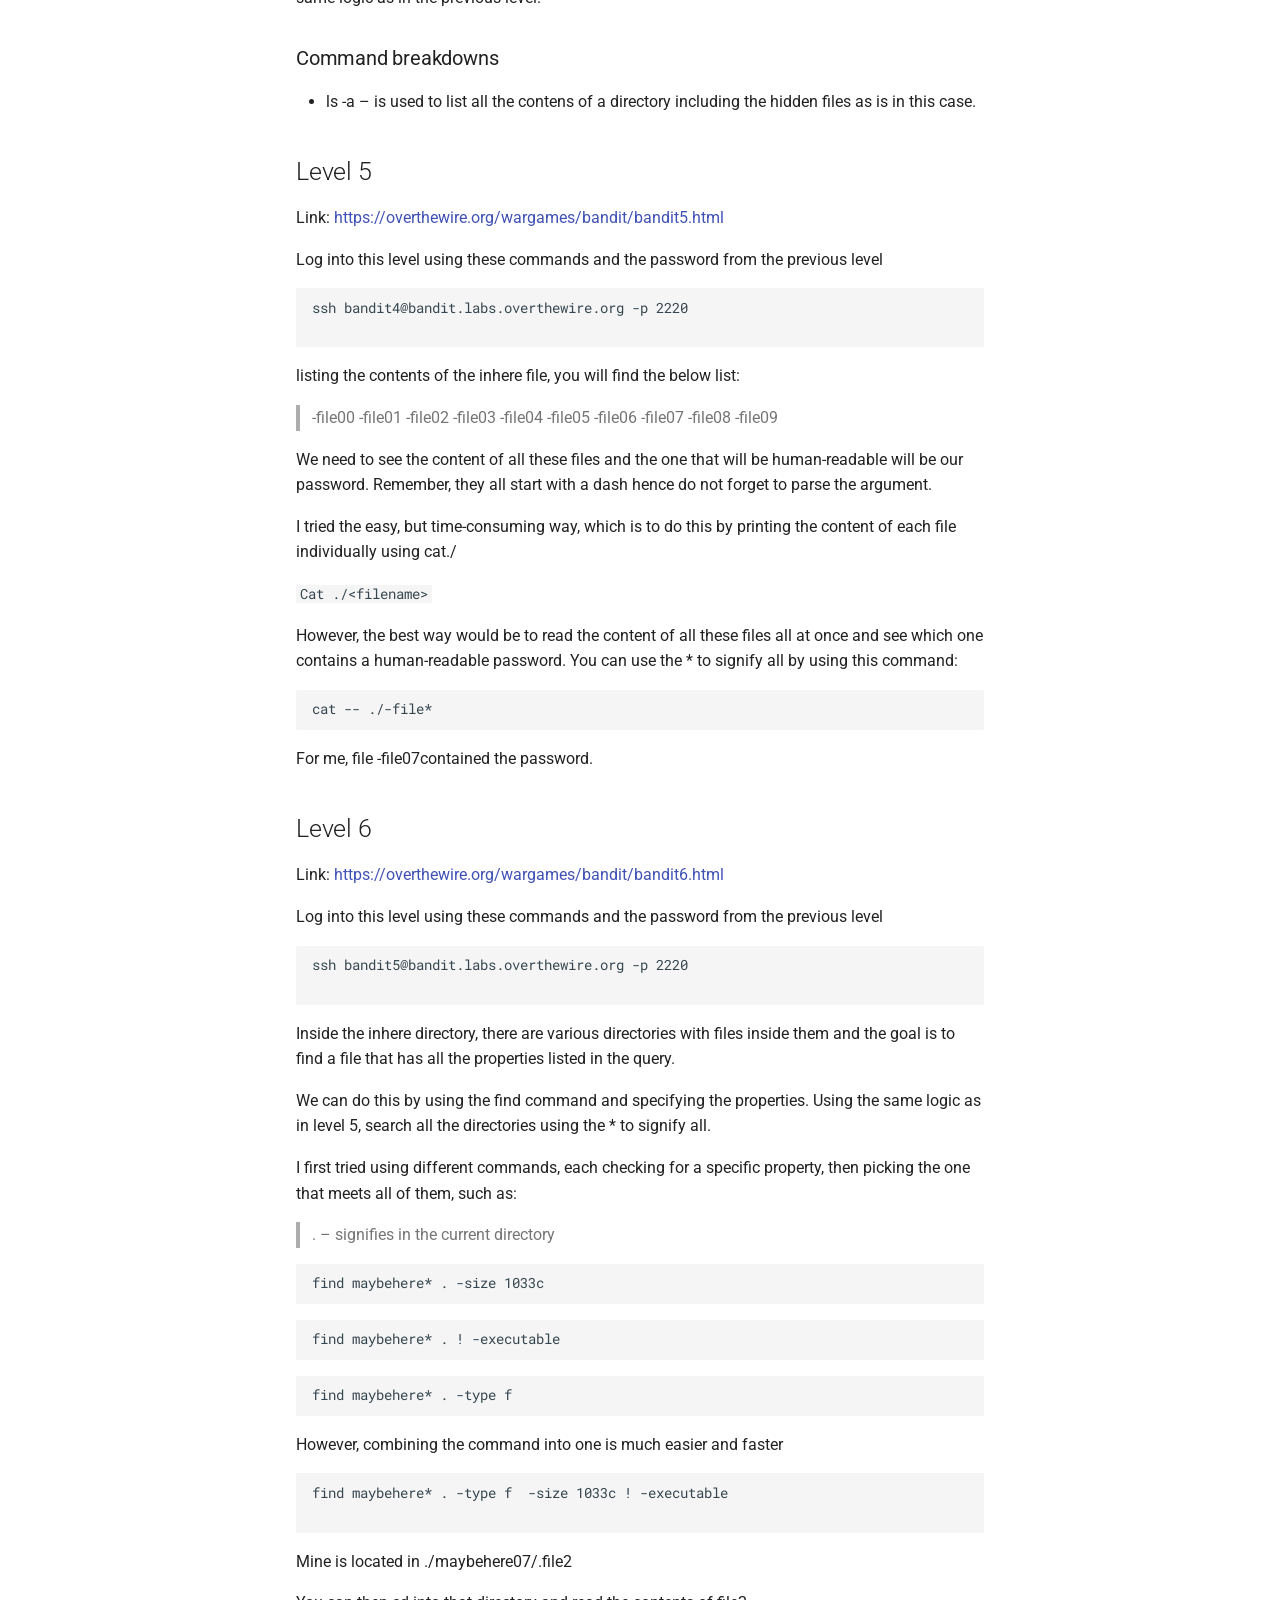
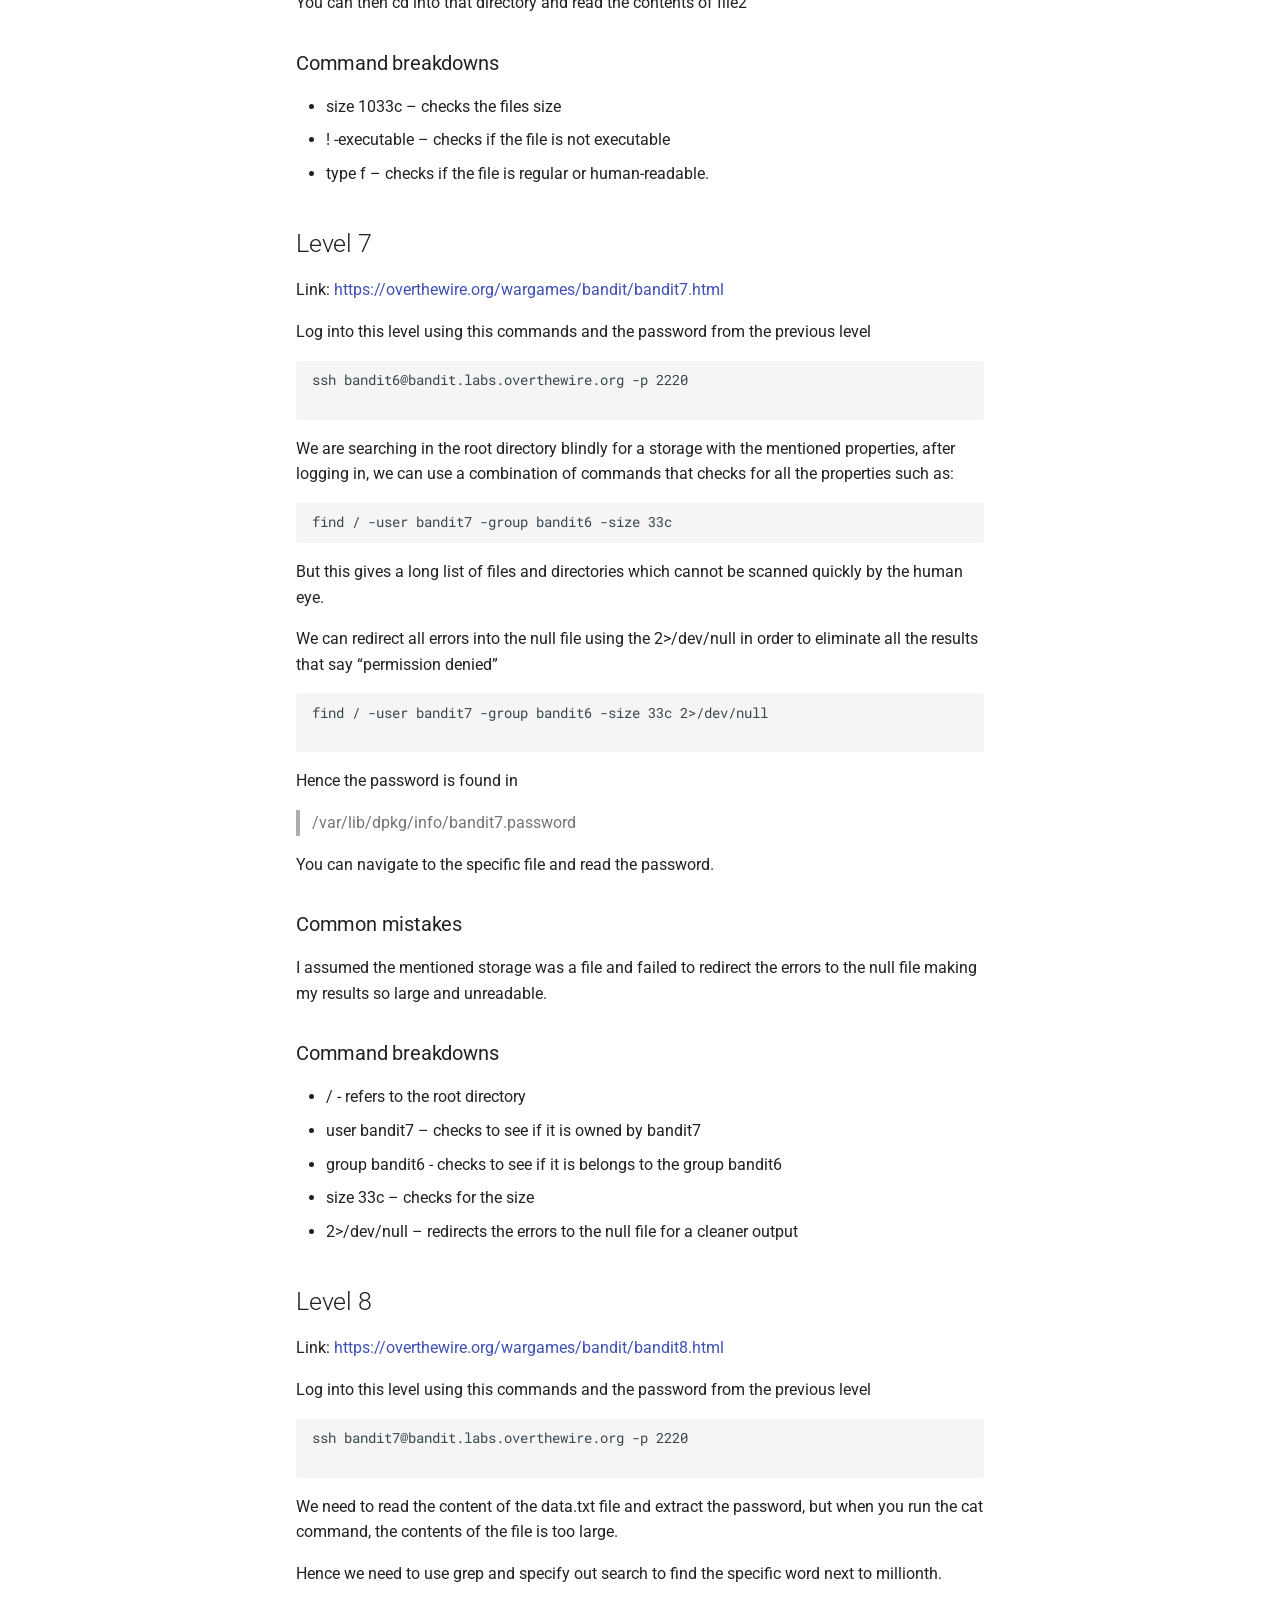
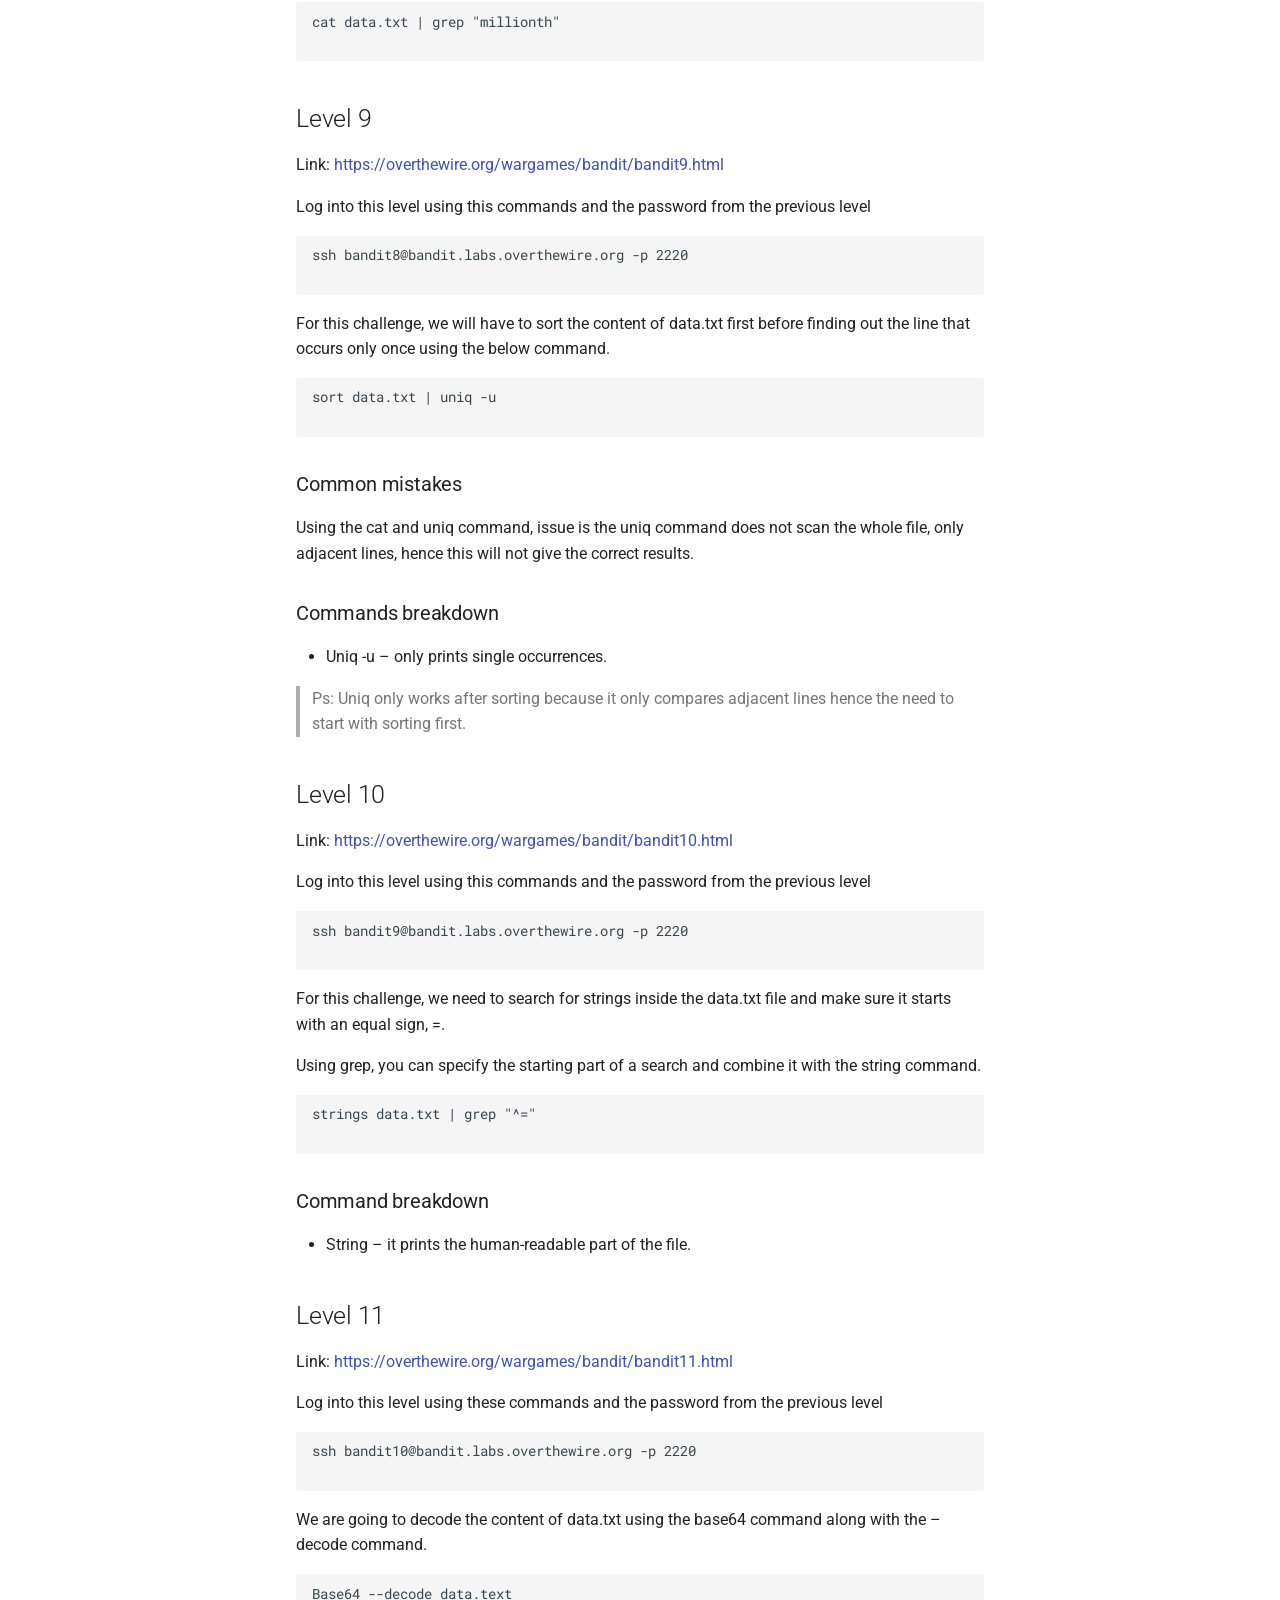
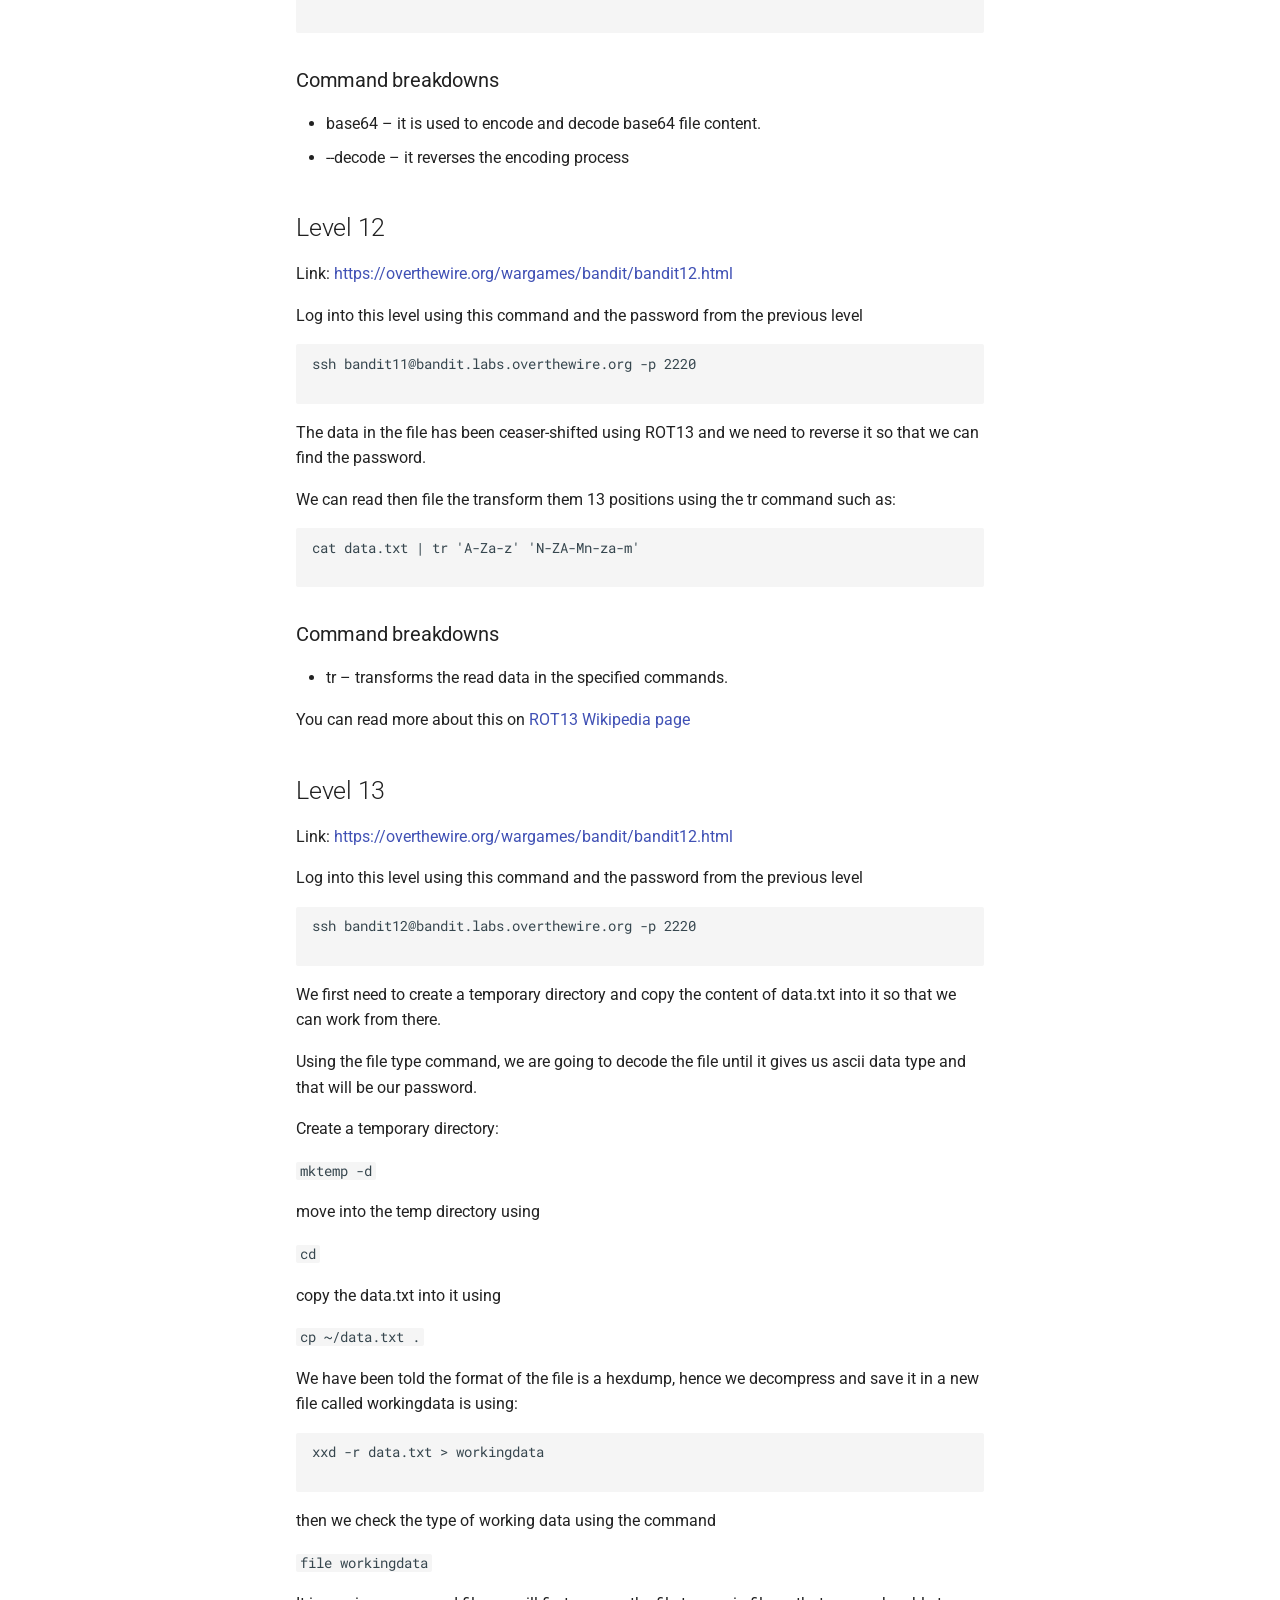
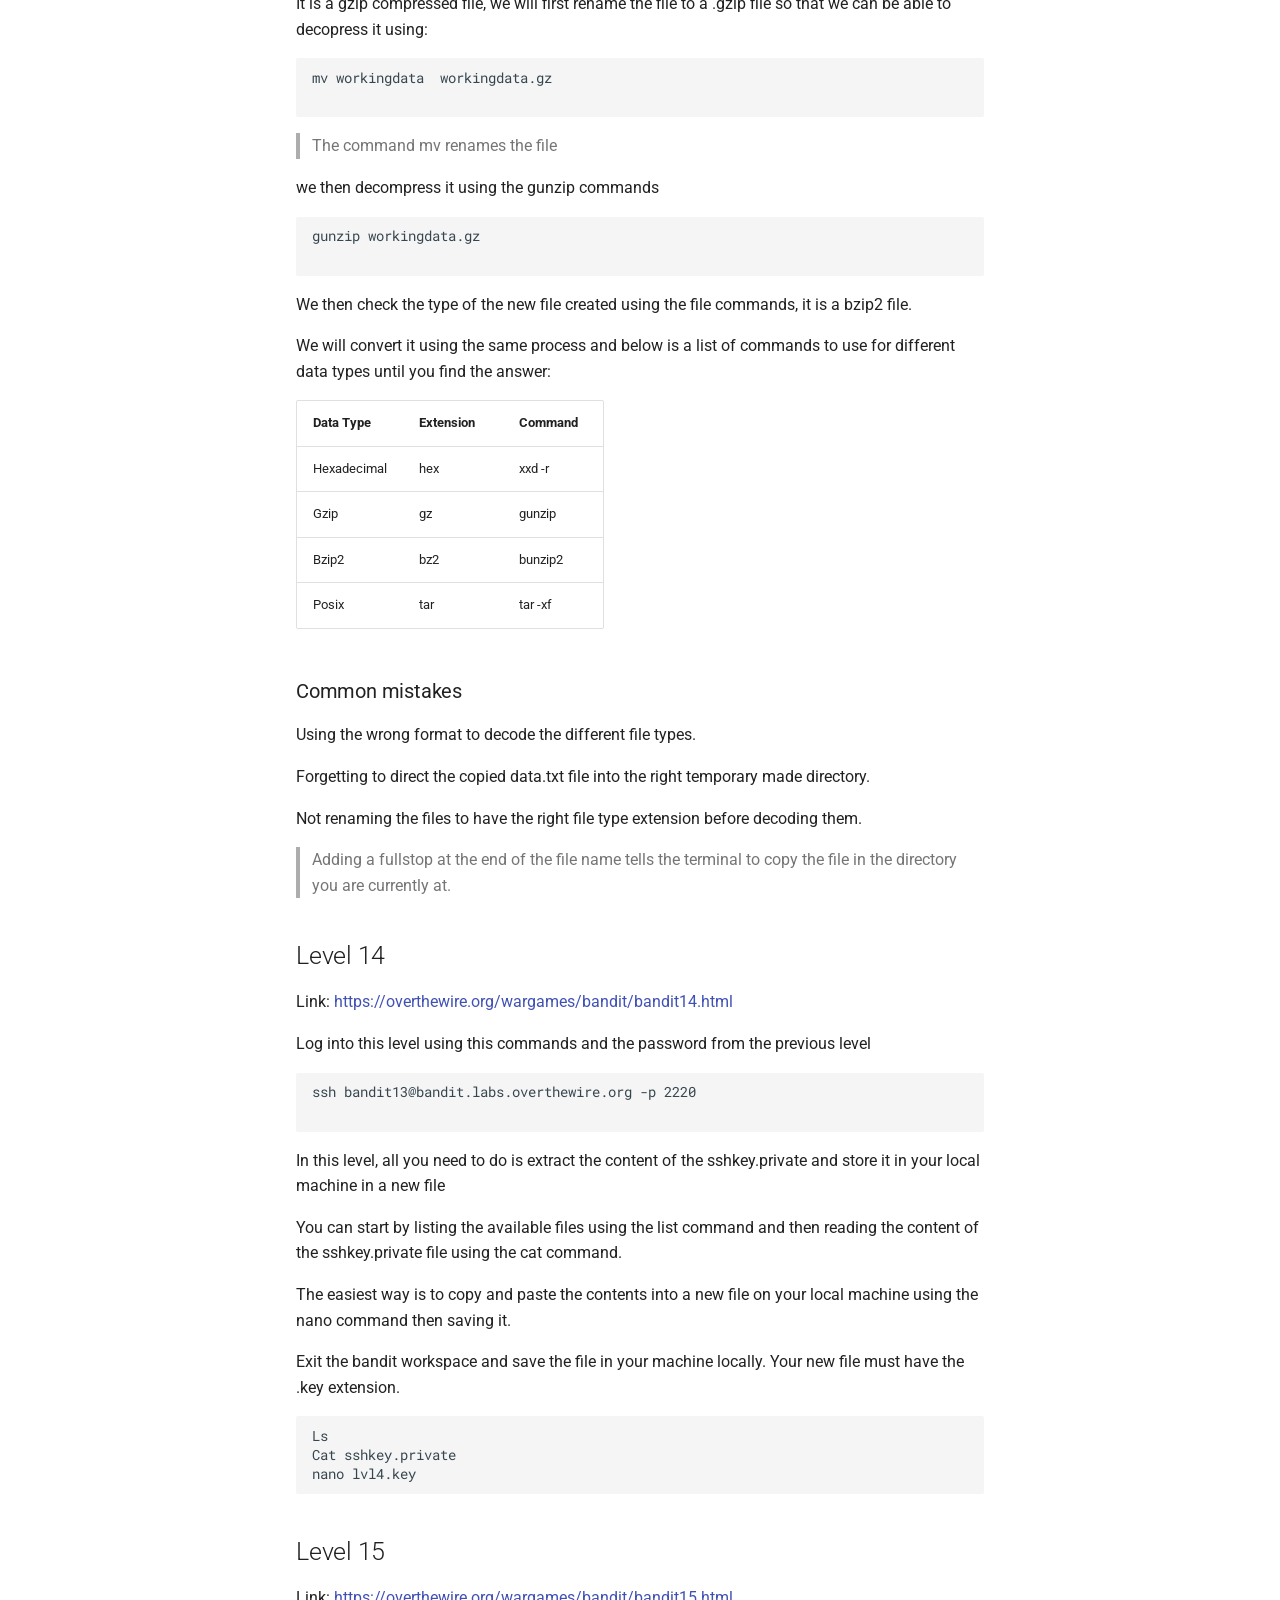
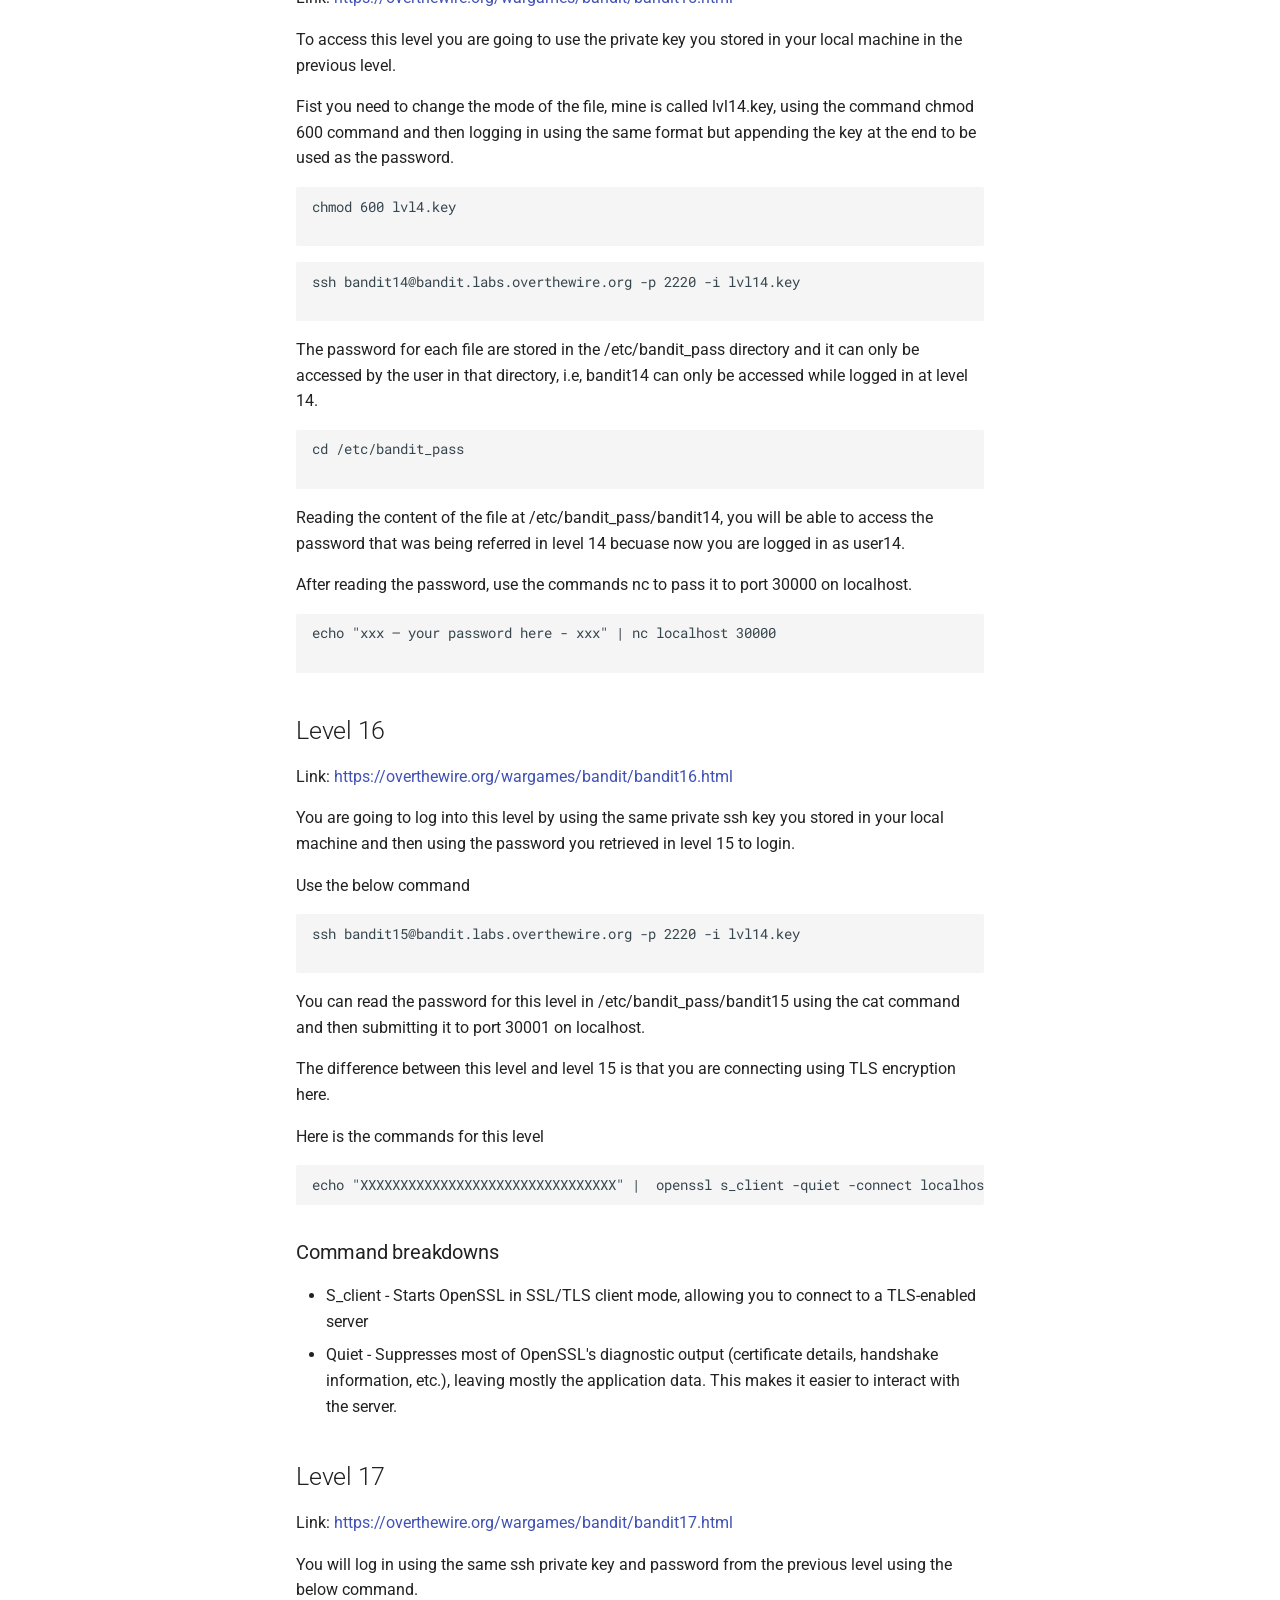
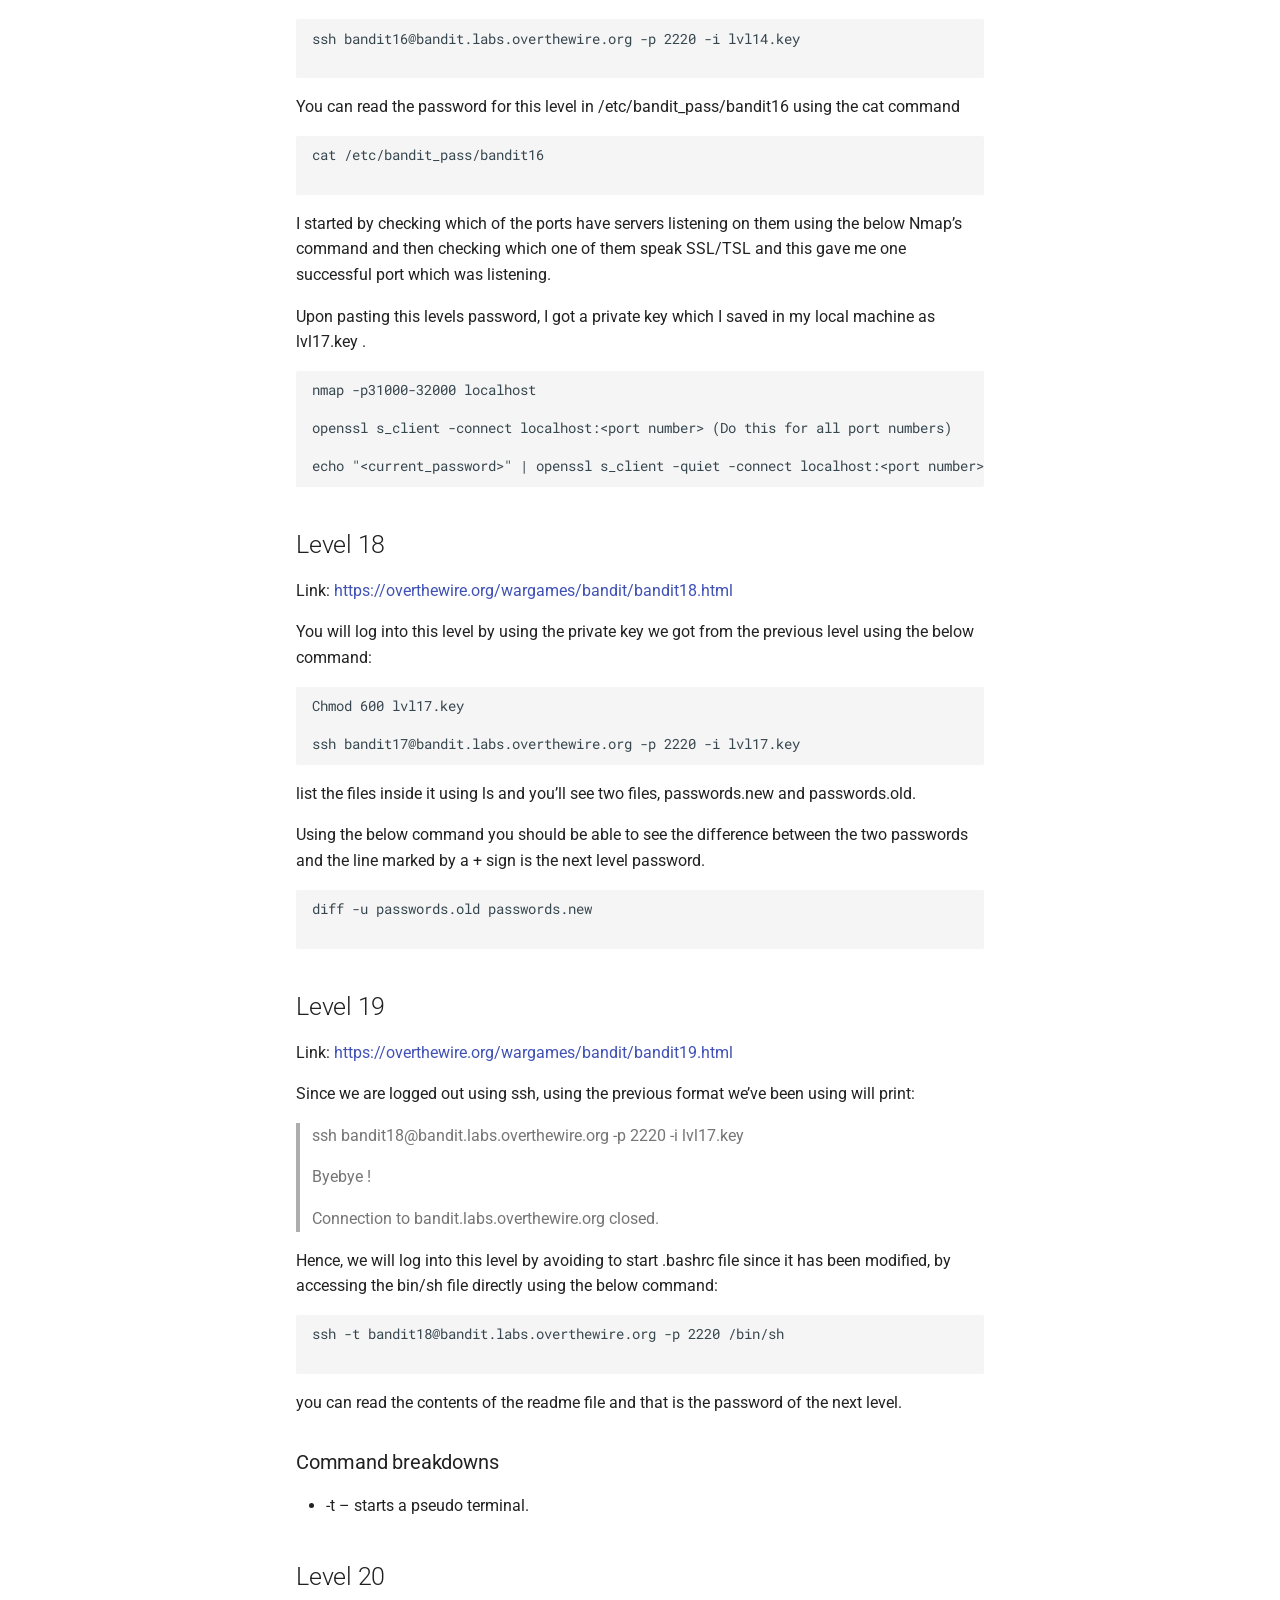
==== commit 9a216ea3: "Deployed e43fbef with MkDocs version: 1.6.1" ====
--- a/index.html
+++ b/index.html
@@ -2004,8 +2004,7 @@
 
 </code></pre>
 <p>Once it is connected you will see the below output</p>
-<p>Welcome message</p>
-<p><img alt="alt text" src="https://github.com/Andenga/Overthewire-Wargames-bandit-writeup/blob/main/my-docs-site/docs/Images/image.png" /></p>
+<p><img alt="Welcome message" src="\Images\image.png" /></p>
 <h3 id="common-mistakes">Common mistakes</h3>
 <p>I used bandit.labs.overthewire.org while logging in instead of bandit0@bandit.labs.overthewire.org.</p>
 <blockquote>
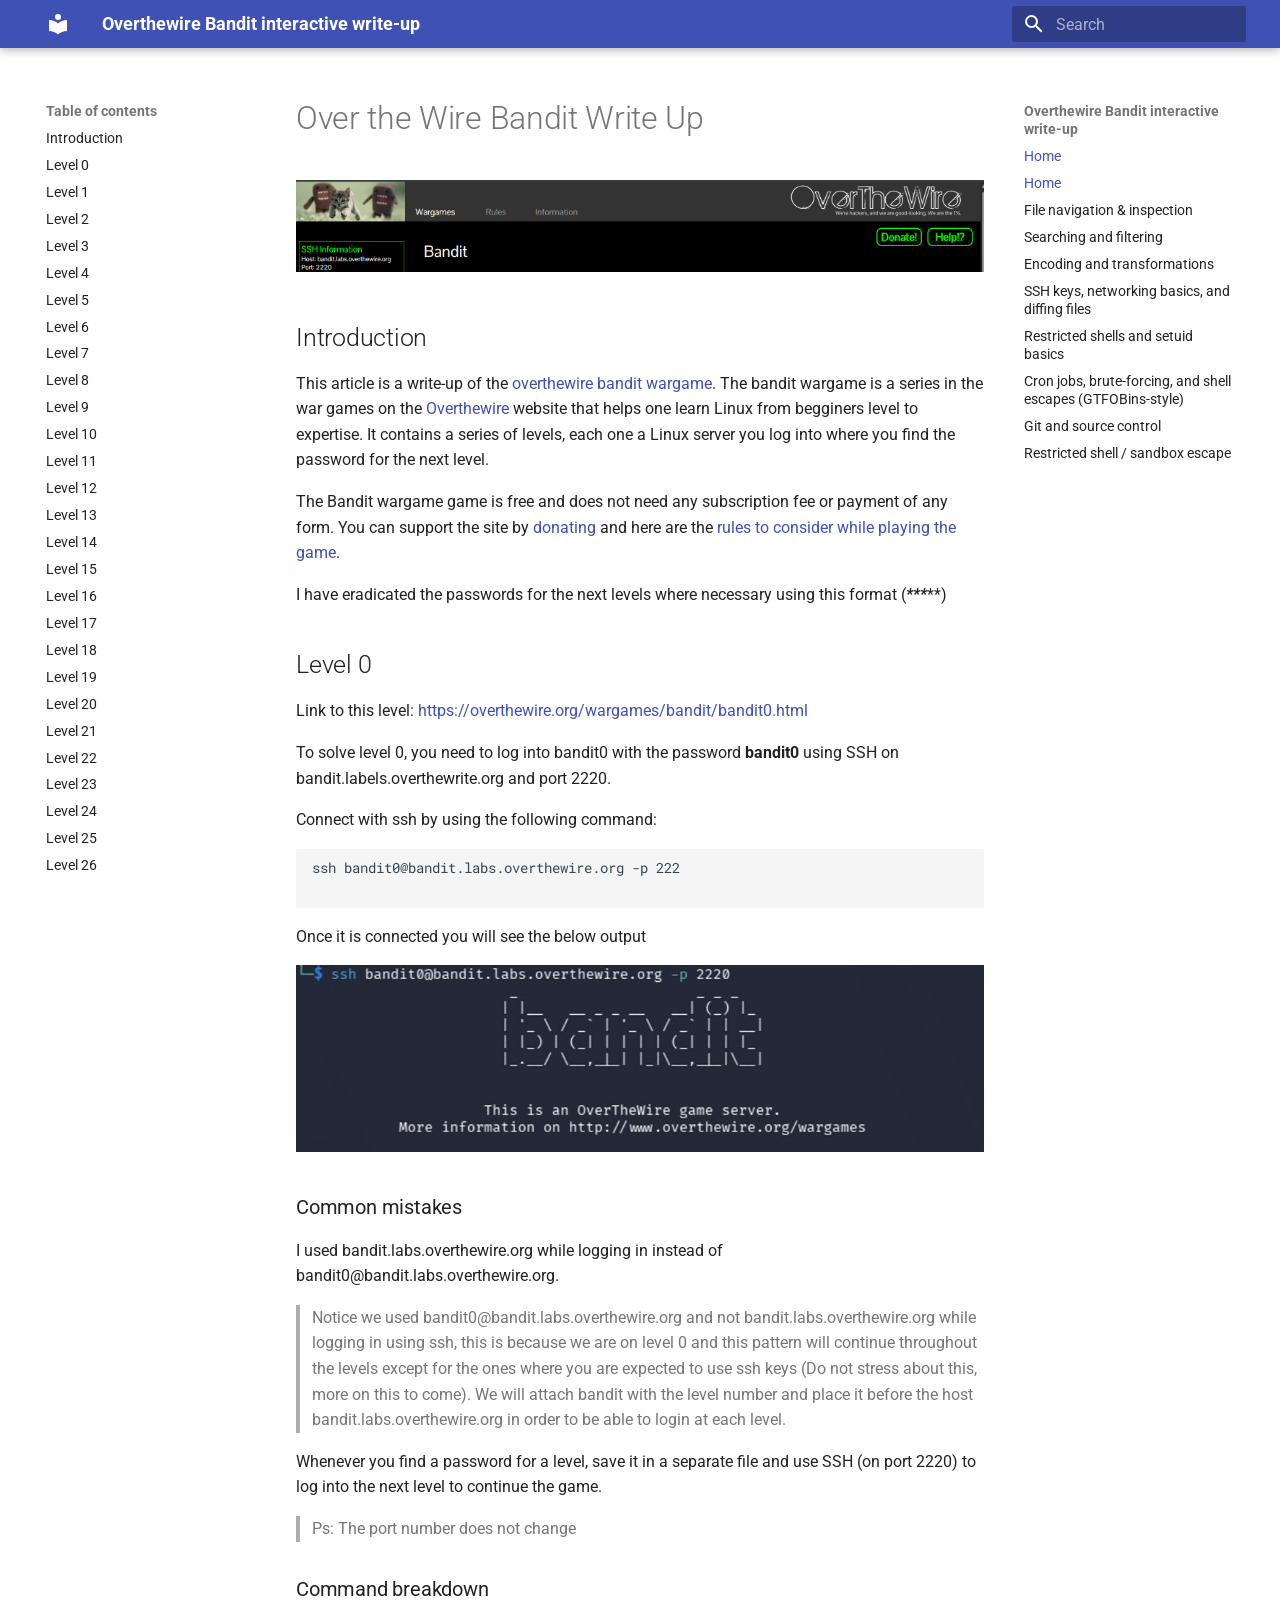
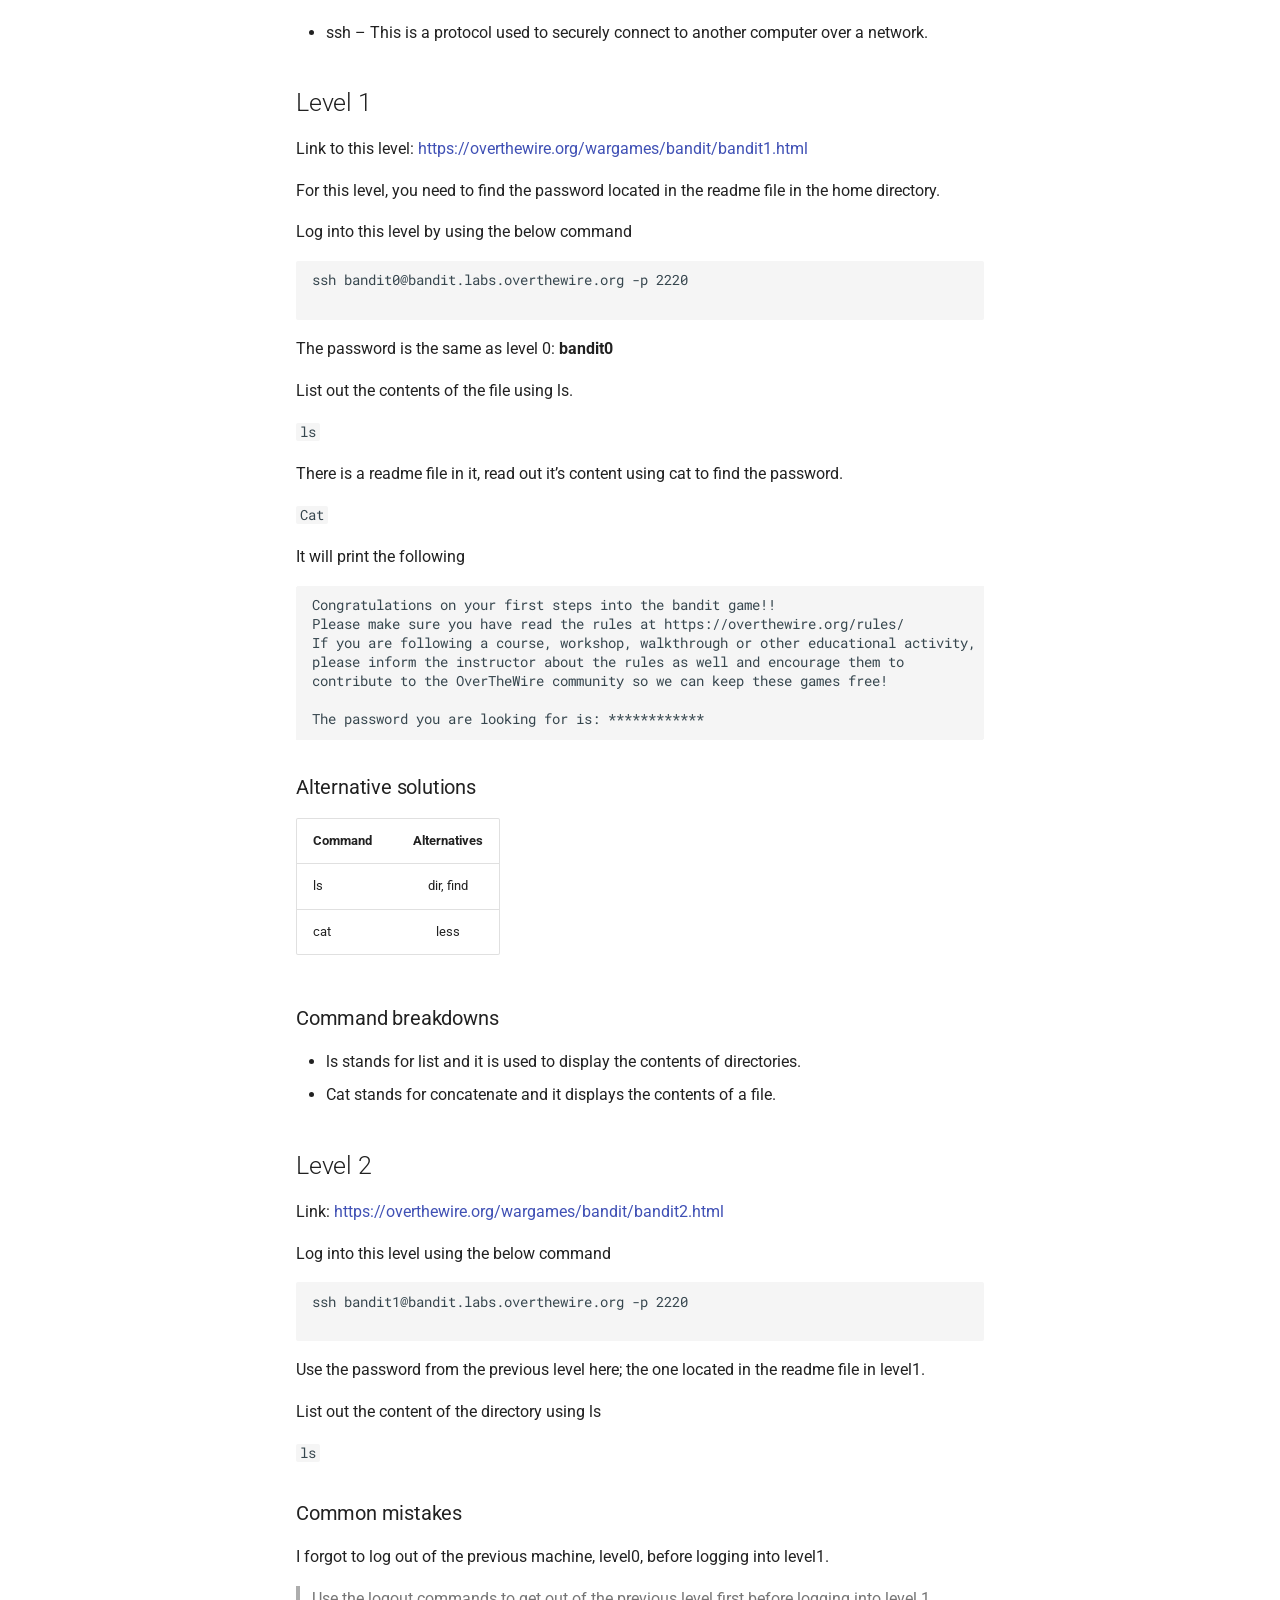
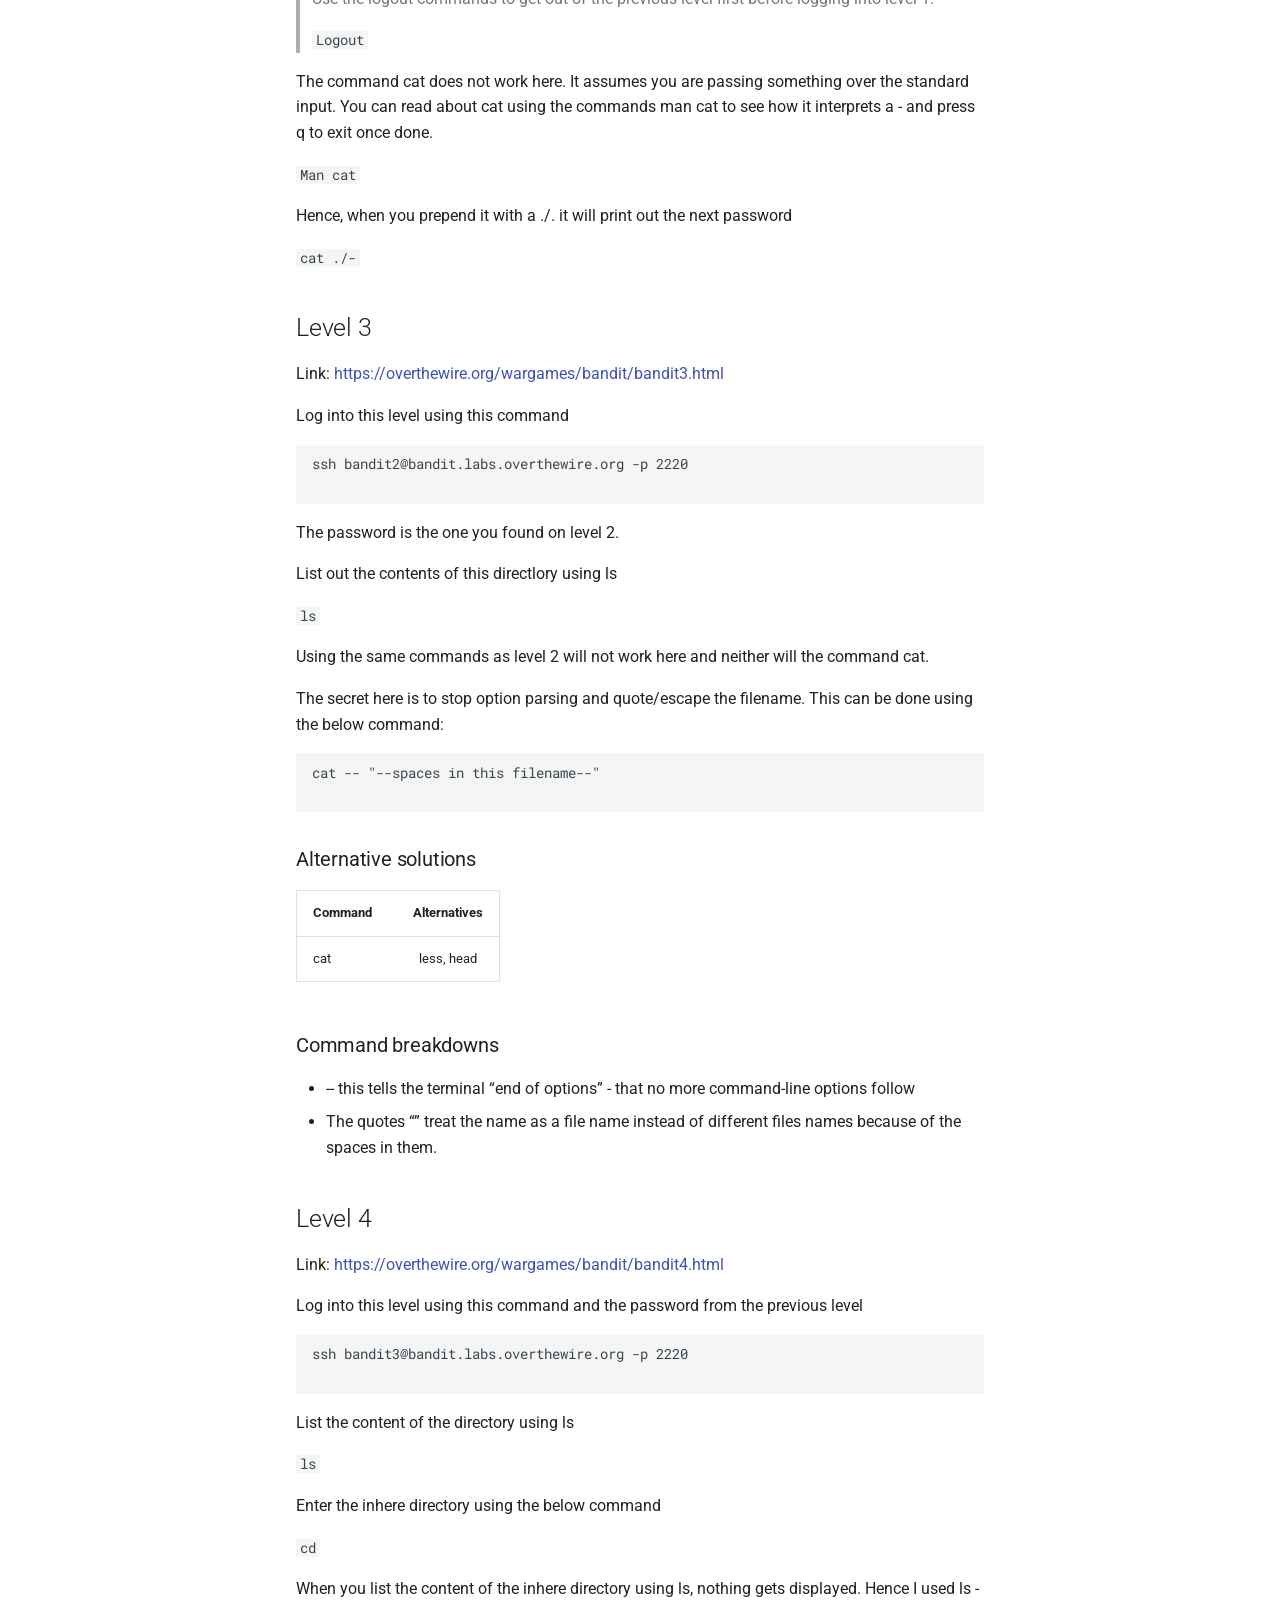
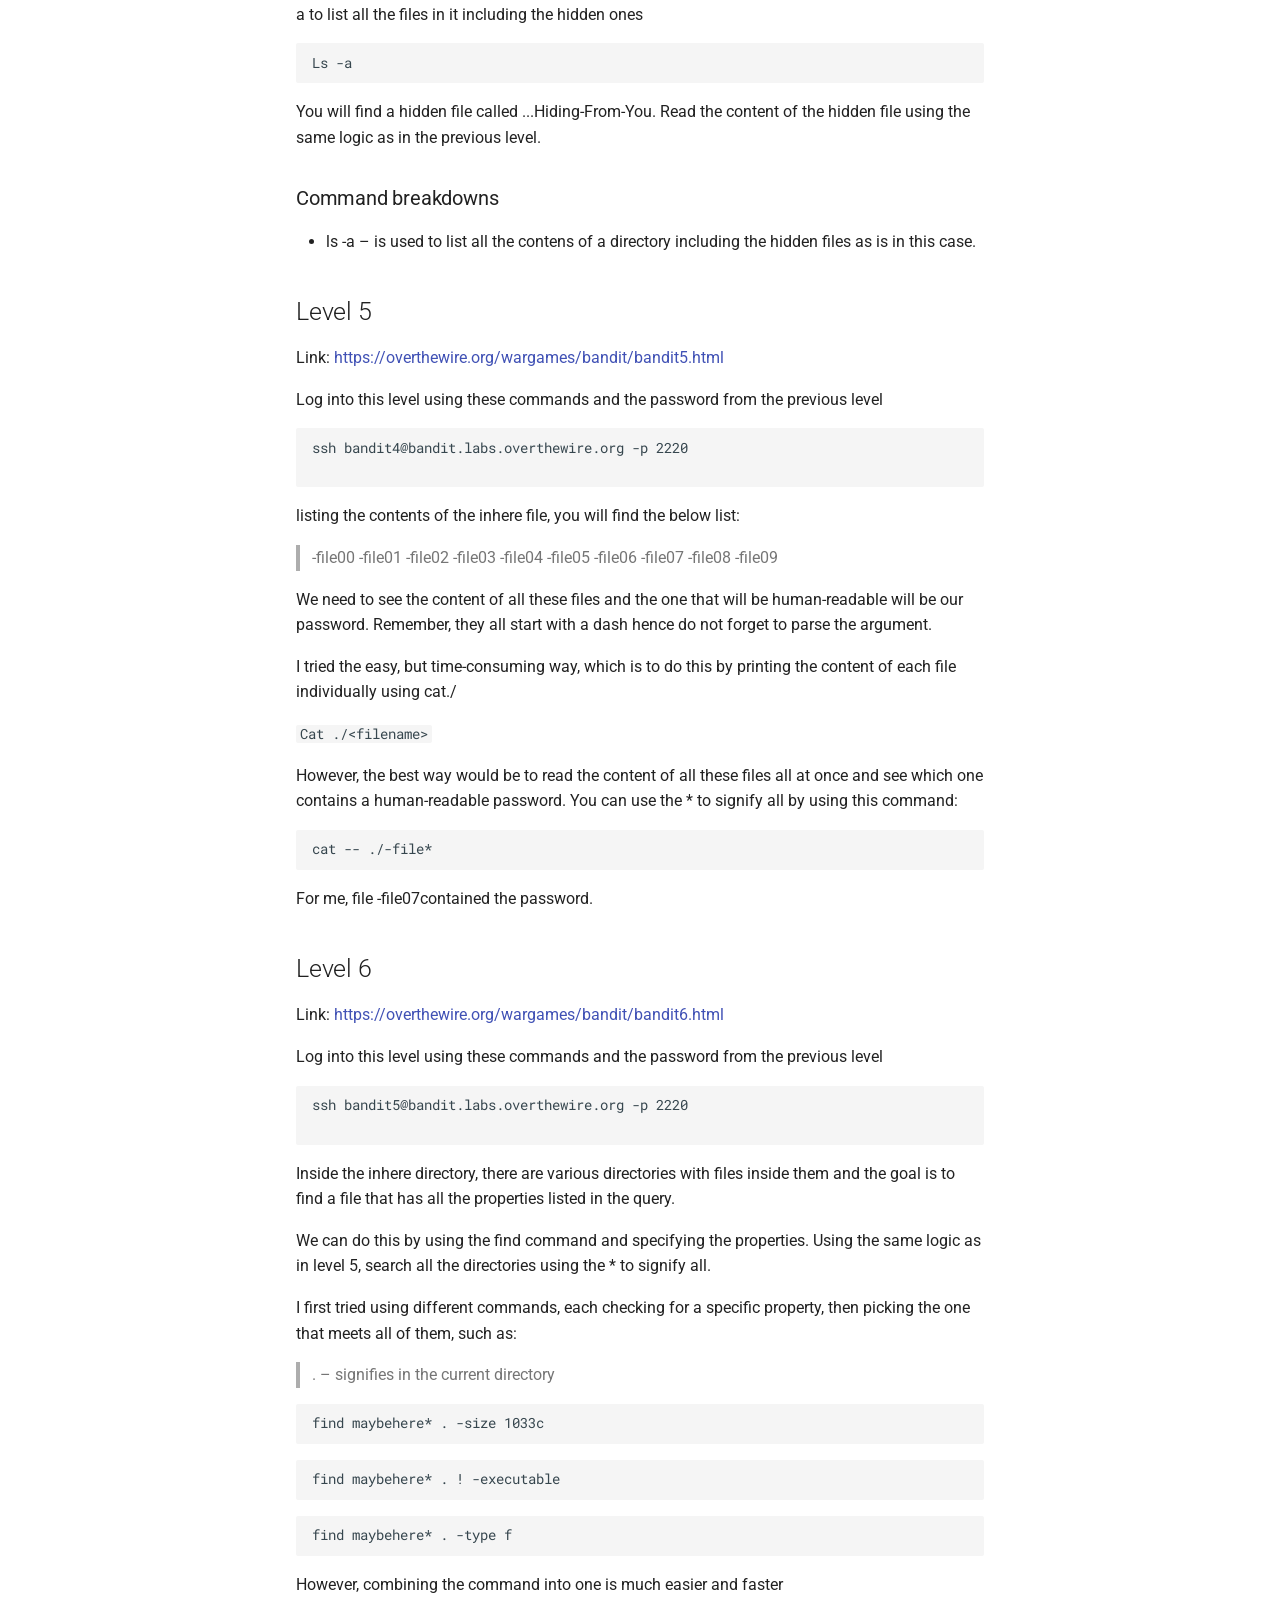
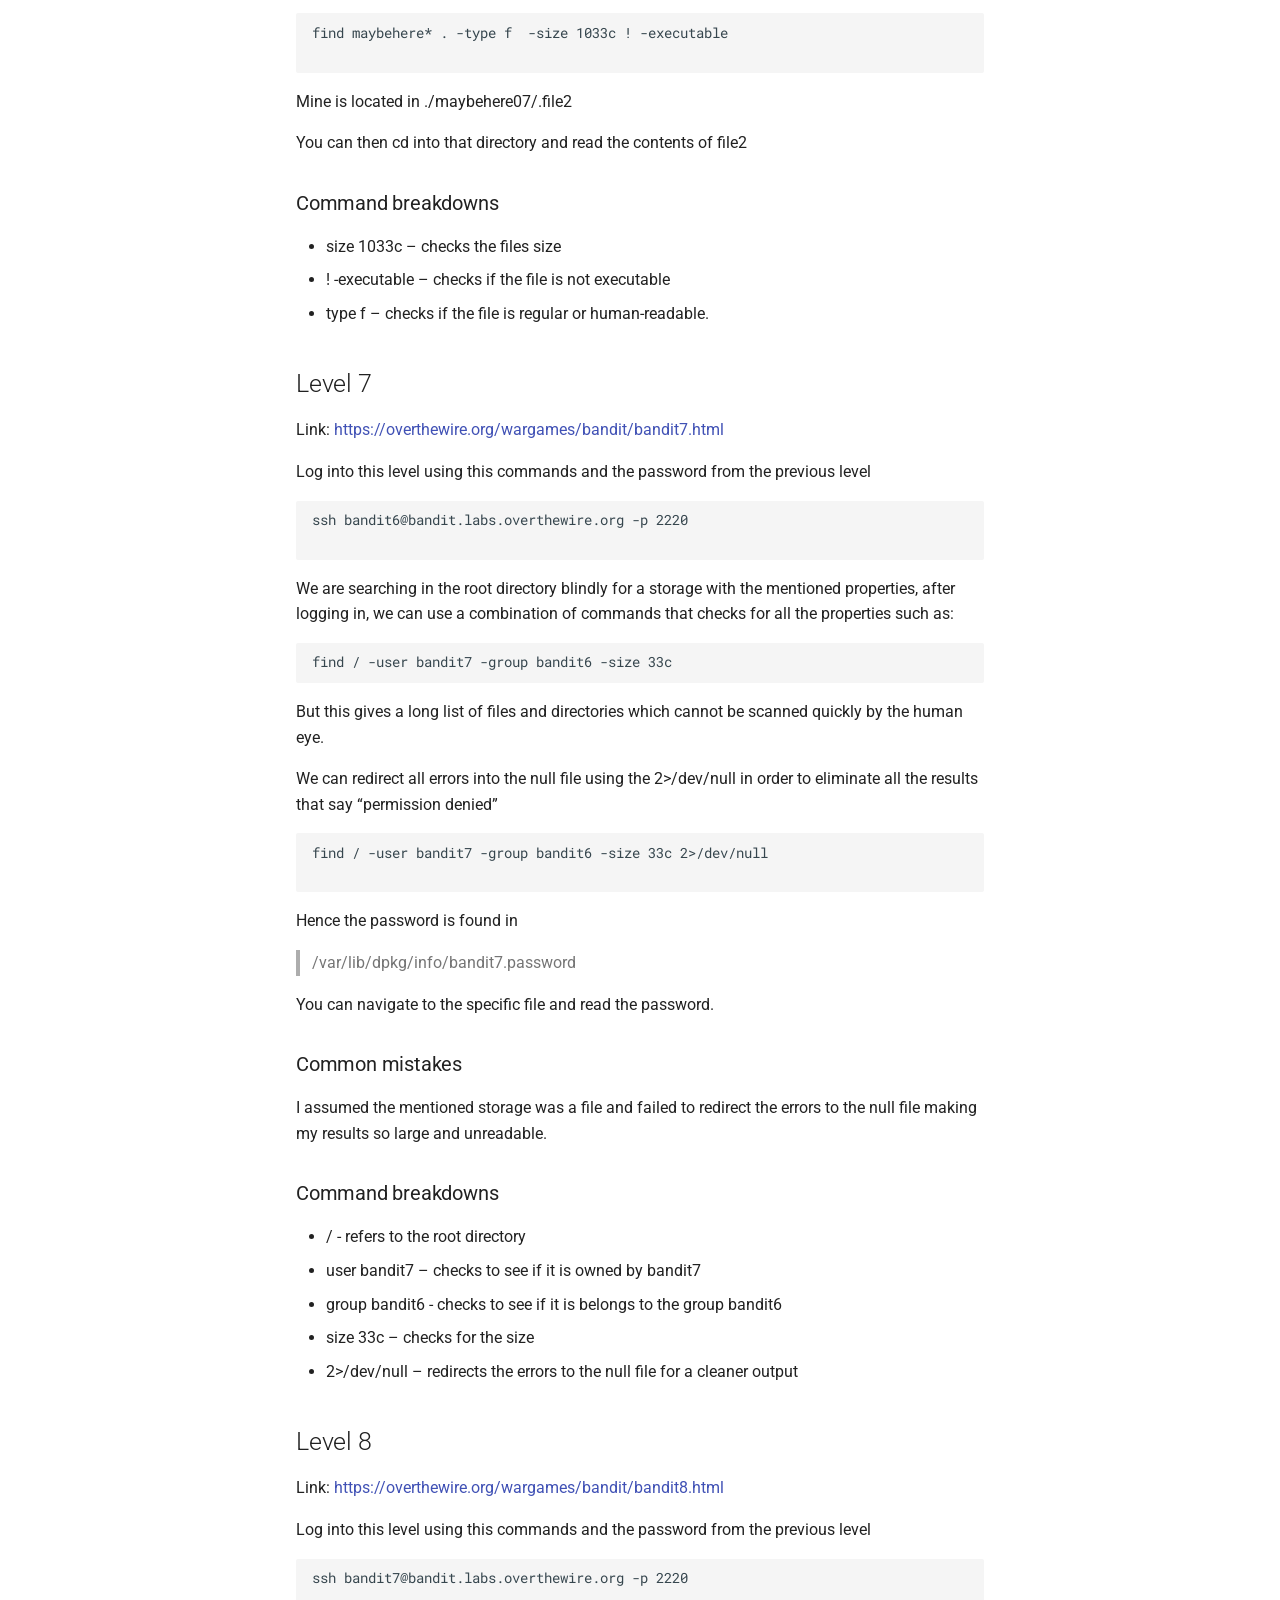
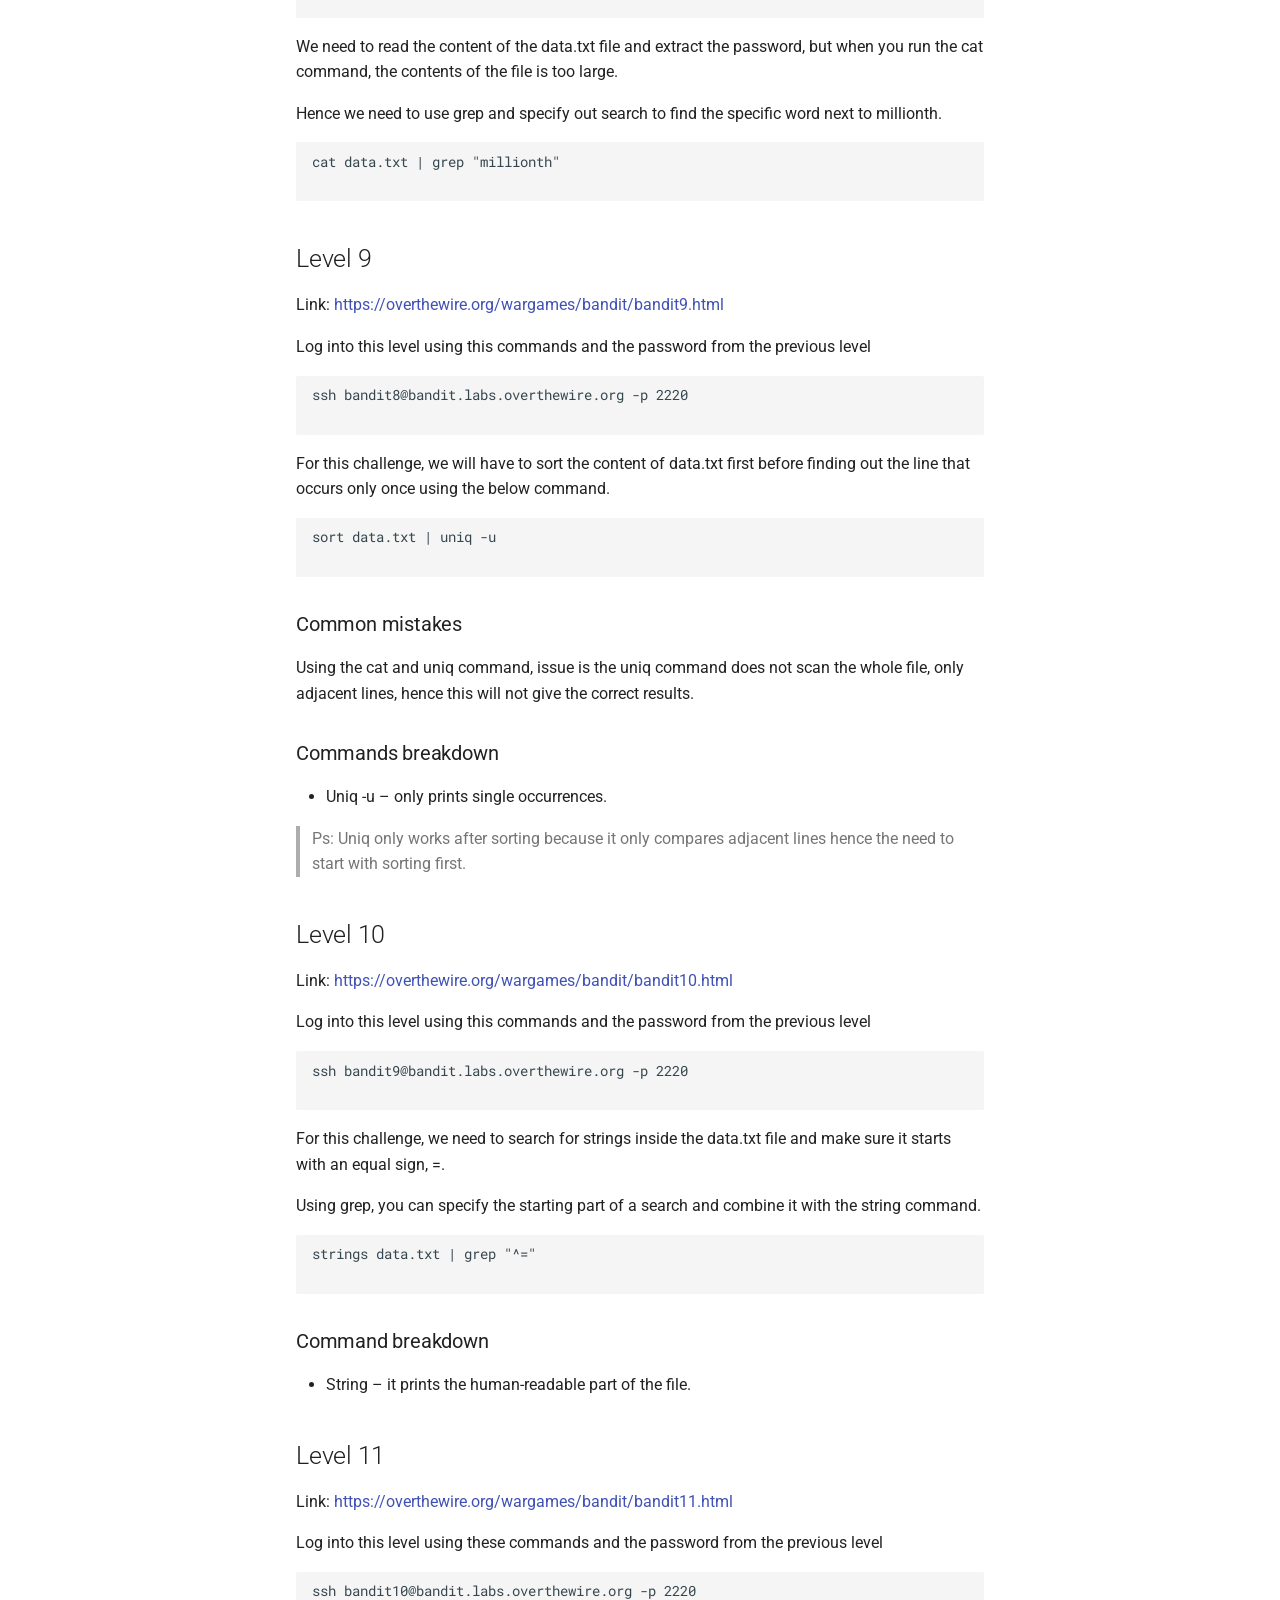
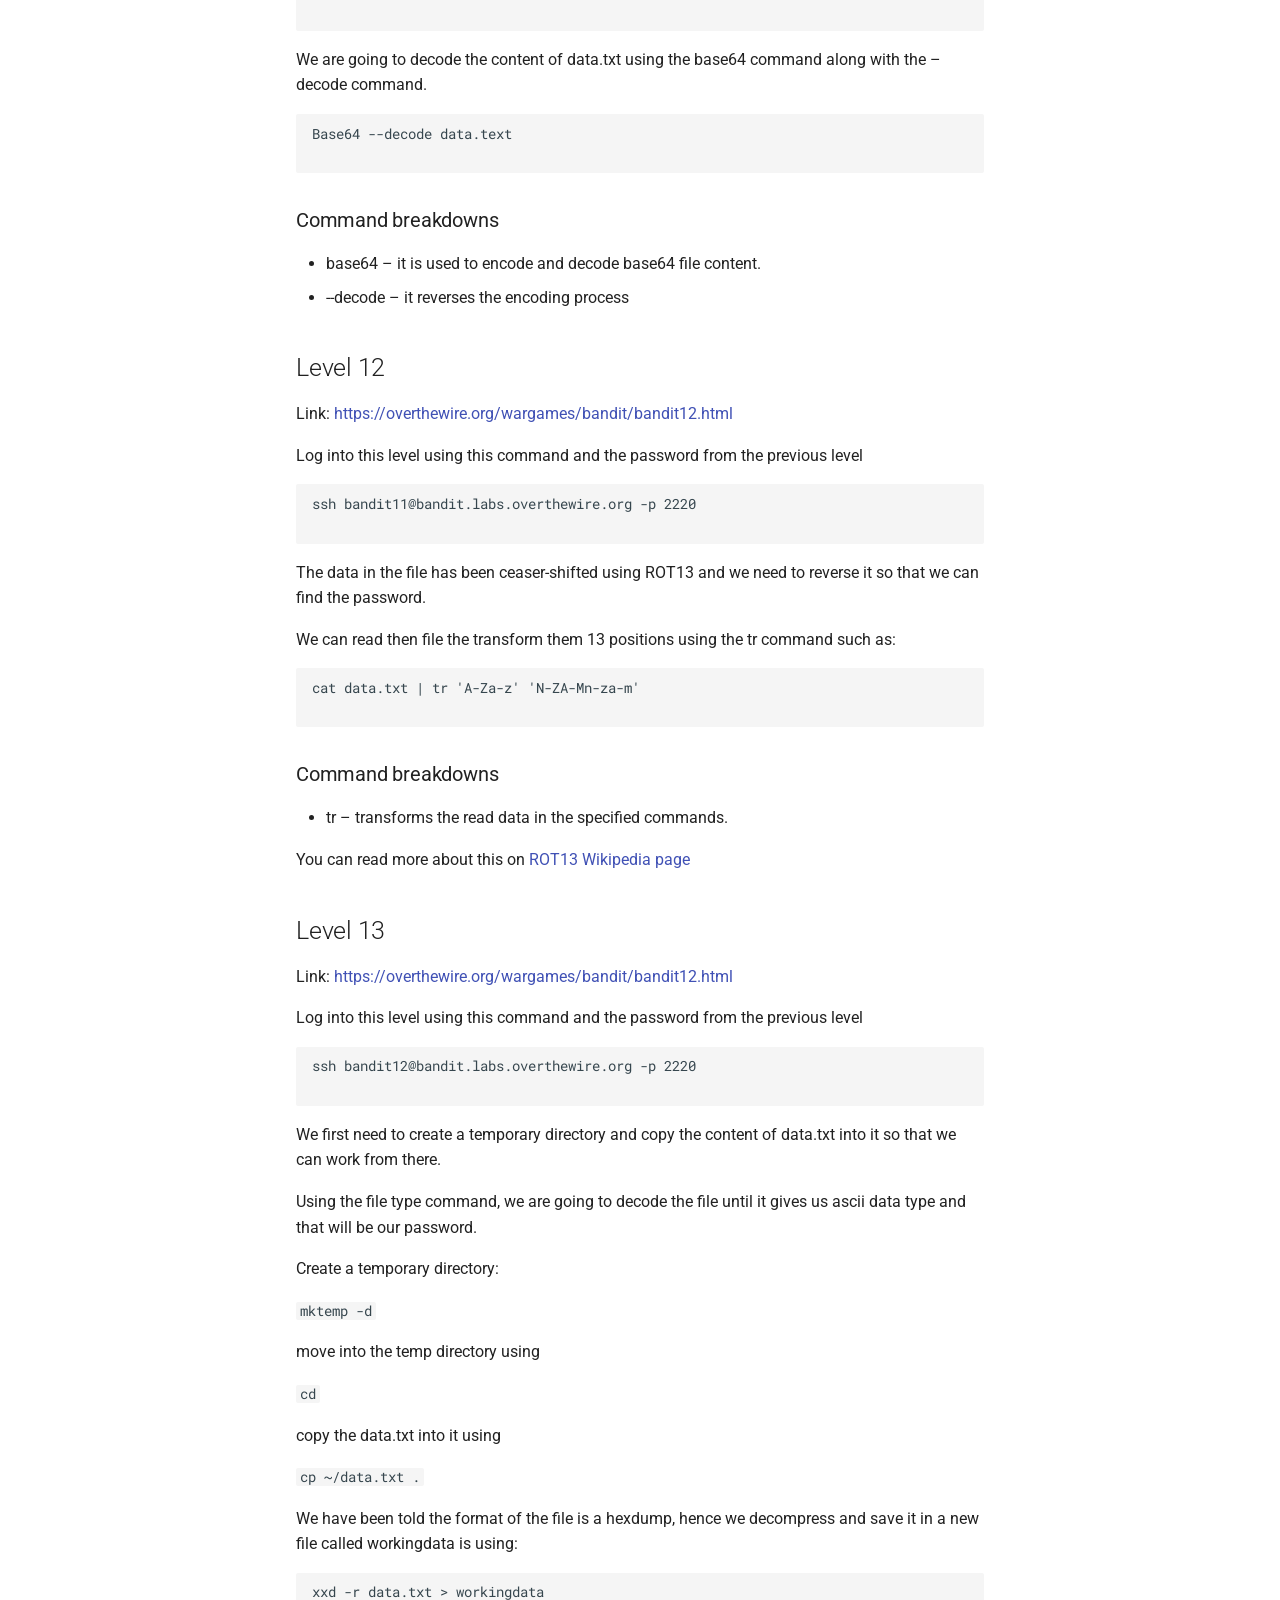
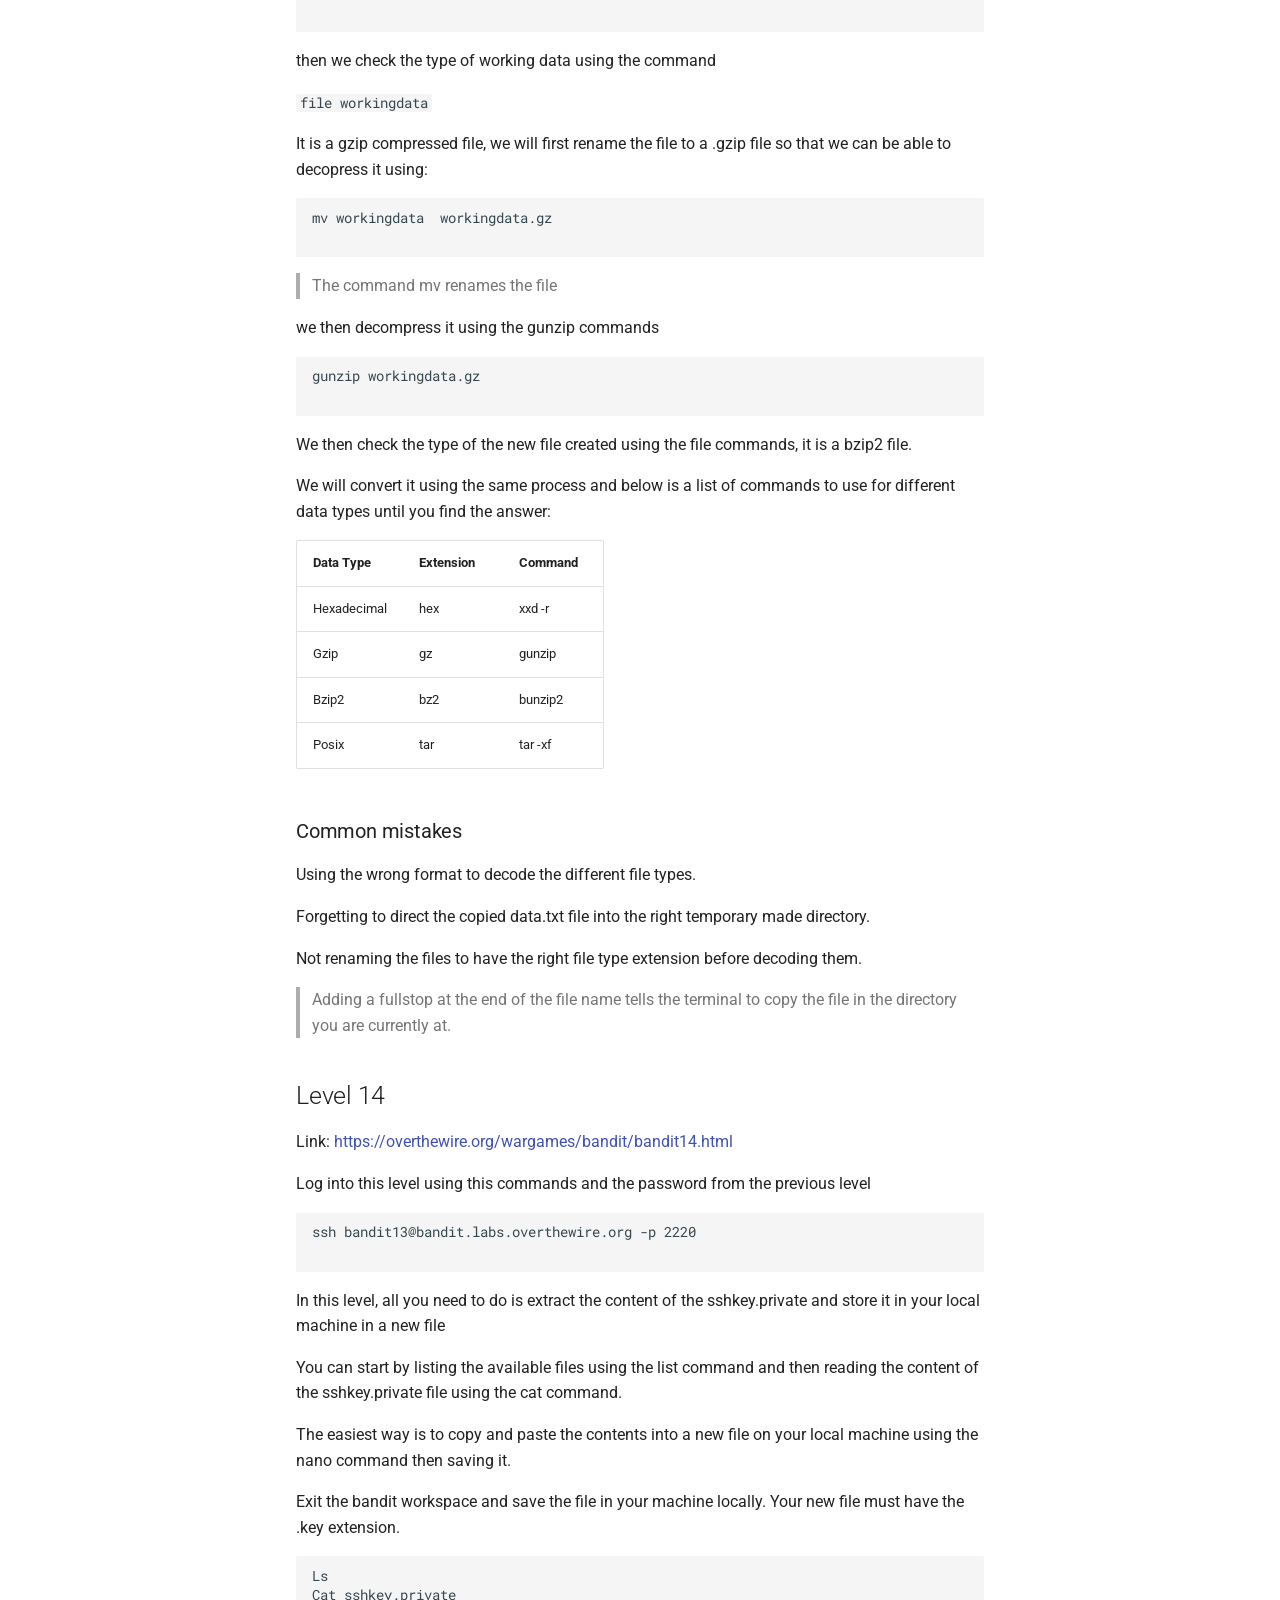
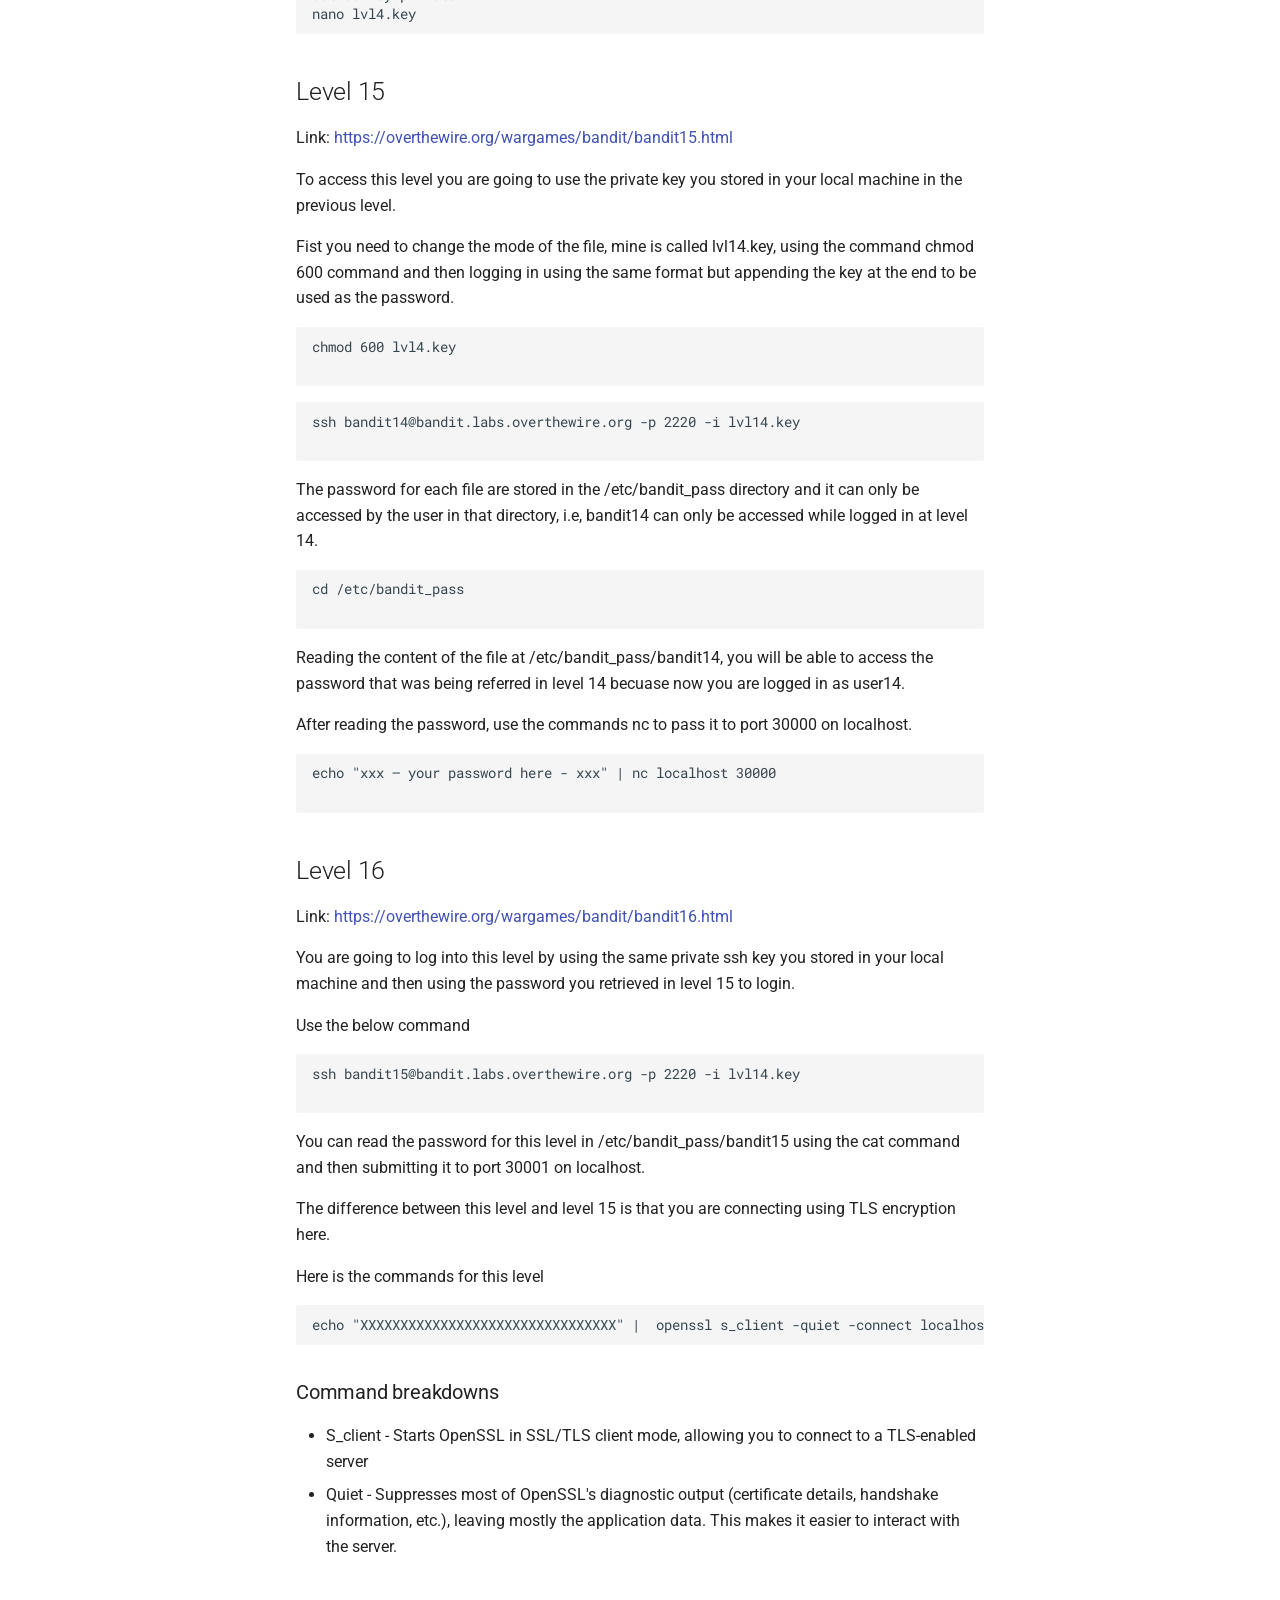
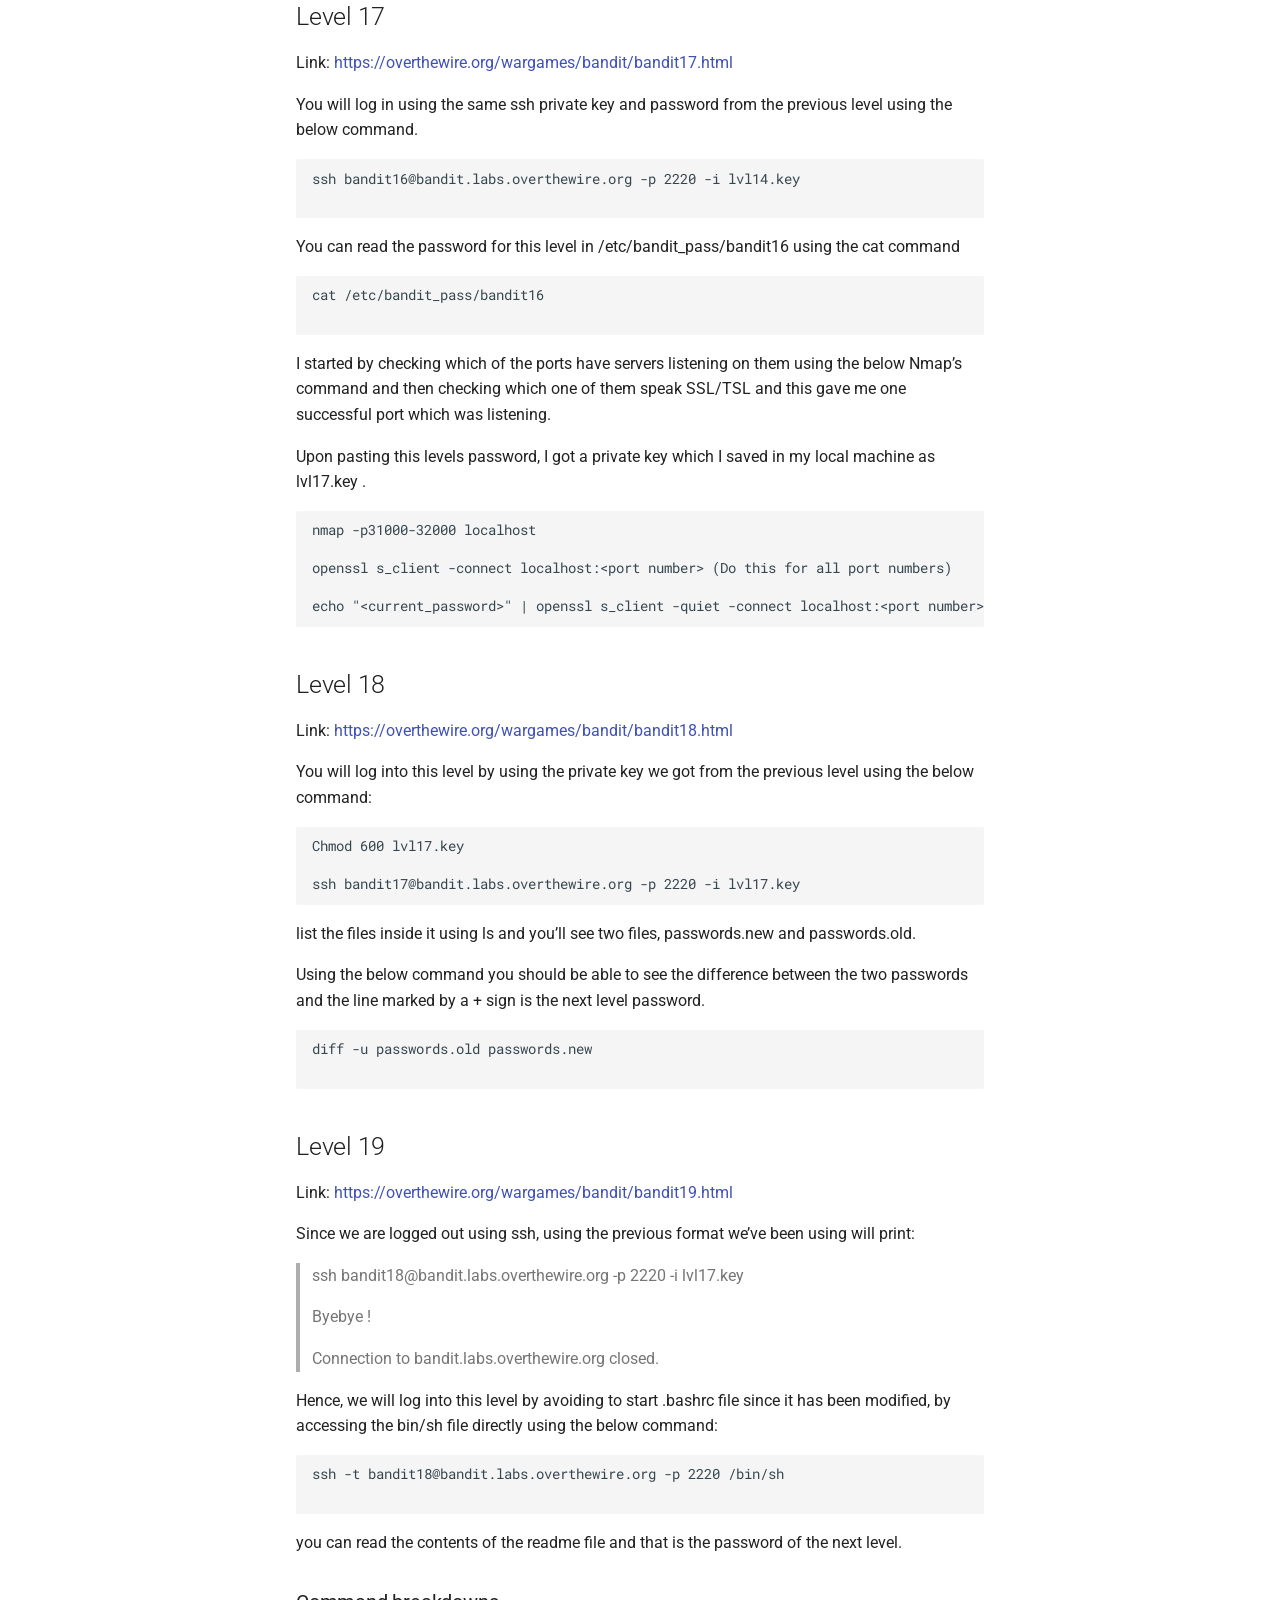
==== commit 9d52924b: "Deployed 92cf027 with MkDocs version: 1.6.1" ====
--- a/index.html
+++ b/index.html
@@ -9,6 +9,8 @@
       
       
       
+        <link rel="prev" href=".">
+      
       
       
         
@@ -19,7 +21,7 @@
     
     
       
-        <title>My Docs Site</title>
+        <title>Overthewire Bandit interactive write-up</title>
       
     
     
@@ -42,6 +44,8 @@
       
     
     
+      <link rel="stylesheet" href="stylesheets/extra.css">
+    
     <script>__md_scope=new URL(".",location),__md_hash=e=>[...e].reduce(((e,_)=>(e<<5)-e+_.charCodeAt(0)),0),__md_get=(e,_=localStorage,t=__md_scope)=>JSON.parse(_.getItem(t.pathname+"."+e)),__md_set=(e,_,t=localStorage,a=__md_scope)=>{try{t.setItem(a.pathname+"."+e,JSON.stringify(_))}catch(e){}}</script>
     
       
@@ -76,7 +80,7 @@
 
 <header class="md-header md-header--shadow" data-md-component="header">
   <nav class="md-header__inner md-grid" aria-label="Header">
-    <a href="." title="My Docs Site" class="md-header__button md-logo" aria-label="My Docs Site" data-md-component="logo">
+    <a href="." title="Overthewire Bandit interactive write-up" class="md-header__button md-logo" aria-label="Overthewire Bandit interactive write-up" data-md-component="logo">
       
   
   <svg xmlns="http://www.w3.org/2000/svg" viewBox="0 0 24 24"><path d="M12 8a3 3 0 0 0 3-3 3 3 0 0 0-3-3 3 3 0 0 0-3 3 3 3 0 0 0 3 3m0 3.54C9.64 9.35 6.5 8 3 8v11c3.5 0 6.64 1.35 9 3.54 2.36-2.19 5.5-3.54 9-3.54V8c-3.5 0-6.64 1.35-9 3.54"/></svg>
@@ -90,7 +94,7 @@
       <div class="md-header__ellipsis">
         <div class="md-header__topic">
           <span class="md-ellipsis">
-            My Docs Site
+            Overthewire Bandit interactive write-up
           </span>
         </div>
         <div class="md-header__topic" data-md-component="header-topic">
@@ -174,13 +178,13 @@
 
 <nav class="md-nav md-nav--primary" aria-label="Navigation" data-md-level="0">
   <label class="md-nav__title" for="__drawer">
-    <a href="." title="My Docs Site" class="md-nav__button md-logo" aria-label="My Docs Site" data-md-component="logo">
+    <a href="." title="Overthewire Bandit interactive write-up" class="md-nav__button md-logo" aria-label="Overthewire Bandit interactive write-up" data-md-component="logo">
       
   
   <svg xmlns="http://www.w3.org/2000/svg" viewBox="0 0 24 24"><path d="M12 8a3 3 0 0 0 3-3 3 3 0 0 0-3-3 3 3 0 0 0-3 3 3 3 0 0 0 3 3m0 3.54C9.64 9.35 6.5 8 3 8v11c3.5 0 6.64 1.35 9 3.54 2.36-2.19 5.5-3.54 9-3.54V8c-3.5 0-6.64 1.35-9 3.54"/></svg>
 
     </a>
-    My Docs Site
+    Overthewire Bandit interactive write-up
   </label>
   
   <ul class="md-nav__list" data-md-scrollfix>
@@ -271,33 +275,475 @@
     </span>
   </a>
   
-    <nav class="md-nav" aria-label="Level 0">
-      <ul class="md-nav__list">
+</li>
+      
+        <li class="md-nav__item">
+  <a href="#level-1" class="md-nav__link">
+    <span class="md-ellipsis">
+      
+        Level 1
+      
+    </span>
+  </a>
+  
+</li>
+      
+        <li class="md-nav__item">
+  <a href="#level-2" class="md-nav__link">
+    <span class="md-ellipsis">
+      
+        Level 2
+      
+    </span>
+  </a>
+  
+</li>
+      
+        <li class="md-nav__item">
+  <a href="#level-3" class="md-nav__link">
+    <span class="md-ellipsis">
+      
+        Level 3
+      
+    </span>
+  </a>
+  
+</li>
+      
+        <li class="md-nav__item">
+  <a href="#level-4" class="md-nav__link">
+    <span class="md-ellipsis">
+      
+        Level 4
+      
+    </span>
+  </a>
+  
+</li>
+      
+        <li class="md-nav__item">
+  <a href="#level-5" class="md-nav__link">
+    <span class="md-ellipsis">
+      
+        Level 5
+      
+    </span>
+  </a>
+  
+</li>
+      
+        <li class="md-nav__item">
+  <a href="#level-6" class="md-nav__link">
+    <span class="md-ellipsis">
+      
+        Level 6
+      
+    </span>
+  </a>
+  
+</li>
+      
+        <li class="md-nav__item">
+  <a href="#level-7" class="md-nav__link">
+    <span class="md-ellipsis">
+      
+        Level 7
+      
+    </span>
+  </a>
+  
+</li>
+      
+        <li class="md-nav__item">
+  <a href="#level-8" class="md-nav__link">
+    <span class="md-ellipsis">
+      
+        Level 8
+      
+    </span>
+  </a>
+  
+</li>
+      
+        <li class="md-nav__item">
+  <a href="#level-9" class="md-nav__link">
+    <span class="md-ellipsis">
+      
+        Level 9
+      
+    </span>
+  </a>
+  
+</li>
+      
+        <li class="md-nav__item">
+  <a href="#level-10" class="md-nav__link">
+    <span class="md-ellipsis">
+      
+        Level 10
+      
+    </span>
+  </a>
+  
+</li>
+      
+        <li class="md-nav__item">
+  <a href="#level-11" class="md-nav__link">
+    <span class="md-ellipsis">
+      
+        Level 11
+      
+    </span>
+  </a>
+  
+</li>
+      
+        <li class="md-nav__item">
+  <a href="#level-12" class="md-nav__link">
+    <span class="md-ellipsis">
+      
+        Level 12
+      
+    </span>
+  </a>
+  
+</li>
+      
+        <li class="md-nav__item">
+  <a href="#level-13" class="md-nav__link">
+    <span class="md-ellipsis">
+      
+        Level 13
+      
+    </span>
+  </a>
+  
+</li>
+      
+        <li class="md-nav__item">
+  <a href="#level-14" class="md-nav__link">
+    <span class="md-ellipsis">
+      
+        Level 14
+      
+    </span>
+  </a>
+  
+</li>
+      
+        <li class="md-nav__item">
+  <a href="#level-15" class="md-nav__link">
+    <span class="md-ellipsis">
+      
+        Level 15
+      
+    </span>
+  </a>
+  
+</li>
+      
+        <li class="md-nav__item">
+  <a href="#level-16" class="md-nav__link">
+    <span class="md-ellipsis">
+      
+        Level 16
+      
+    </span>
+  </a>
+  
+</li>
+      
+        <li class="md-nav__item">
+  <a href="#level-17" class="md-nav__link">
+    <span class="md-ellipsis">
+      
+        Level 17
+      
+    </span>
+  </a>
+  
+</li>
+      
+        <li class="md-nav__item">
+  <a href="#level-18" class="md-nav__link">
+    <span class="md-ellipsis">
+      
+        Level 18
+      
+    </span>
+  </a>
+  
+</li>
+      
+        <li class="md-nav__item">
+  <a href="#level-19" class="md-nav__link">
+    <span class="md-ellipsis">
+      
+        Level 19
+      
+    </span>
+  </a>
+  
+</li>
+      
+        <li class="md-nav__item">
+  <a href="#level-20" class="md-nav__link">
+    <span class="md-ellipsis">
+      
+        Level 20
+      
+    </span>
+  </a>
+  
+</li>
+      
+        <li class="md-nav__item">
+  <a href="#level-21" class="md-nav__link">
+    <span class="md-ellipsis">
+      
+        Level 21
+      
+    </span>
+  </a>
+  
+</li>
+      
+        <li class="md-nav__item">
+  <a href="#level-22" class="md-nav__link">
+    <span class="md-ellipsis">
+      
+        Level 22
+      
+    </span>
+  </a>
+  
+</li>
+      
+        <li class="md-nav__item">
+  <a href="#level-23" class="md-nav__link">
+    <span class="md-ellipsis">
+      
+        Level 23
+      
+    </span>
+  </a>
+  
+</li>
+      
+        <li class="md-nav__item">
+  <a href="#level-24" class="md-nav__link">
+    <span class="md-ellipsis">
+      
+        Level 24
+      
+    </span>
+  </a>
+  
+</li>
+      
+        <li class="md-nav__item">
+  <a href="#level-25" class="md-nav__link">
+    <span class="md-ellipsis">
+      
+        Level 25
+      
+    </span>
+  </a>
+  
+</li>
+      
+        <li class="md-nav__item">
+  <a href="#level-26" class="md-nav__link">
+    <span class="md-ellipsis">
+      
+        Level 26
+      
+    </span>
+  </a>
+  
+</li>
+      
+        <li class="md-nav__item">
+  <a href="#level-27" class="md-nav__link">
+    <span class="md-ellipsis">
+      
+        Level 27
+      
+    </span>
+  </a>
+  
+</li>
+      
+        <li class="md-nav__item">
+  <a href="#level-28" class="md-nav__link">
+    <span class="md-ellipsis">
+      
+        Level 28
+      
+    </span>
+  </a>
+  
+</li>
+      
+        <li class="md-nav__item">
+  <a href="#level-29" class="md-nav__link">
+    <span class="md-ellipsis">
+      
+        Level 29
+      
+    </span>
+  </a>
+  
+</li>
+      
+        <li class="md-nav__item">
+  <a href="#level-30" class="md-nav__link">
+    <span class="md-ellipsis">
+      
+        Level 30
+      
+    </span>
+  </a>
+  
+</li>
+      
+        <li class="md-nav__item">
+  <a href="#level-31" class="md-nav__link">
+    <span class="md-ellipsis">
+      
+        Level 31
+      
+    </span>
+  </a>
+  
+</li>
+      
+        <li class="md-nav__item">
+  <a href="#level-32" class="md-nav__link">
+    <span class="md-ellipsis">
+      
+        Level 32
+      
+    </span>
+  </a>
+  
+</li>
+      
+        <li class="md-nav__item">
+  <a href="#level-33" class="md-nav__link">
+    <span class="md-ellipsis">
+      
+        Level 33
+      
+    </span>
+  </a>
+  
+</li>
+      
+        <li class="md-nav__item">
+  <a href="#level-34" class="md-nav__link">
+    <span class="md-ellipsis">
+      
+        Level 34
+      
+    </span>
+  </a>
+  
+</li>
+      
+    </ul>
+  
+</nav>
+      
+    </li>
+  
+
+    
+      
+      
+  
+  
+    
+  
+  
+  
+    <li class="md-nav__item md-nav__item--active">
+      
+      <input class="md-nav__toggle md-toggle" type="checkbox" id="__toc">
+      
+      
         
-          <li class="md-nav__item">
-  <a href="#common-mistakes" class="md-nav__link">
-    <span class="md-ellipsis">
-      
-        Common mistakes
-      
-    </span>
-  </a>
-  
-</li>
+      
+      
+        <label class="md-nav__link md-nav__link--active" for="__toc">
+          
+  
+  
+  <span class="md-ellipsis">
+    
+  
+    Home
+  
+
+    
+  </span>
+  
+  
+
+          <span class="md-nav__icon md-icon"></span>
+        </label>
+      
+      <a href="." class="md-nav__link md-nav__link--active">
         
-          <li class="md-nav__item">
-  <a href="#command-breakdown" class="md-nav__link">
-    <span class="md-ellipsis">
-      
-        Command breakdown
-      
-    </span>
-  </a>
-  
-</li>
+  
+  
+  <span class="md-ellipsis">
+    
+  
+    Home
+  
+
+    
+  </span>
+  
+  
+
+      </a>
+      
         
-      </ul>
-    </nav>
+
+<nav class="md-nav md-nav--secondary" aria-label="Table of contents">
+  
+  
+  
+    
+  
+  
+    <label class="md-nav__title" for="__toc">
+      <span class="md-nav__icon md-icon"></span>
+      Table of contents
+    </label>
+    <ul class="md-nav__list" data-md-component="toc" data-md-scrollfix>
+      
+        <li class="md-nav__item">
+  <a href="#introduction" class="md-nav__link">
+    <span class="md-ellipsis">
+      
+        Introduction
+      
+    </span>
+  </a>
+  
+</li>
+      
+        <li class="md-nav__item">
+  <a href="#level-0" class="md-nav__link">
+    <span class="md-ellipsis">
+      
+        Level 0
+      
+    </span>
+  </a>
   
 </li>
       
@@ -310,34 +756,6 @@
     </span>
   </a>
   
-    <nav class="md-nav" aria-label="Level 1">
-      <ul class="md-nav__list">
-        
-          <li class="md-nav__item">
-  <a href="#alternative-solutions" class="md-nav__link">
-    <span class="md-ellipsis">
-      
-        Alternative solutions
-      
-    </span>
-  </a>
-  
-</li>
-        
-          <li class="md-nav__item">
-  <a href="#command-breakdowns" class="md-nav__link">
-    <span class="md-ellipsis">
-      
-        Command breakdowns
-      
-    </span>
-  </a>
-  
-</li>
-        
-      </ul>
-    </nav>
-  
 </li>
       
         <li class="md-nav__item">
@@ -349,23 +767,6 @@
     </span>
   </a>
   
-    <nav class="md-nav" aria-label="Level 2">
-      <ul class="md-nav__list">
-        
-          <li class="md-nav__item">
-  <a href="#common-mistakes_1" class="md-nav__link">
-    <span class="md-ellipsis">
-      
-        Common mistakes
-      
-    </span>
-  </a>
-  
-</li>
-        
-      </ul>
-    </nav>
-  
 </li>
       
         <li class="md-nav__item">
@@ -377,34 +778,6 @@
     </span>
   </a>
   
-    <nav class="md-nav" aria-label="Level 3">
-      <ul class="md-nav__list">
-        
-          <li class="md-nav__item">
-  <a href="#alternative-solutions_1" class="md-nav__link">
-    <span class="md-ellipsis">
-      
-        Alternative solutions
-      
-    </span>
-  </a>
-  
-</li>
-        
-          <li class="md-nav__item">
-  <a href="#command-breakdowns_1" class="md-nav__link">
-    <span class="md-ellipsis">
-      
-        Command breakdowns
-      
-    </span>
-  </a>
-  
-</li>
-        
-      </ul>
-    </nav>
-  
 </li>
       
         <li class="md-nav__item">
@@ -416,23 +789,6 @@
     </span>
   </a>
   
-    <nav class="md-nav" aria-label="Level 4">
-      <ul class="md-nav__list">
-        
-          <li class="md-nav__item">
-  <a href="#command-breakdowns_2" class="md-nav__link">
-    <span class="md-ellipsis">
-      
-        Command breakdowns
-      
-    </span>
-  </a>
-  
-</li>
-        
-      </ul>
-    </nav>
-  
 </li>
       
         <li class="md-nav__item">
@@ -455,23 +811,6 @@
     </span>
   </a>
   
-    <nav class="md-nav" aria-label="Level 6">
-      <ul class="md-nav__list">
-        
-          <li class="md-nav__item">
-  <a href="#command-breakdowns_3" class="md-nav__link">
-    <span class="md-ellipsis">
-      
-        Command breakdowns
-      
-    </span>
-  </a>
-  
-</li>
-        
-      </ul>
-    </nav>
-  
 </li>
       
         <li class="md-nav__item">
@@ -483,34 +822,6 @@
     </span>
   </a>
   
-    <nav class="md-nav" aria-label="Level 7">
-      <ul class="md-nav__list">
-        
-          <li class="md-nav__item">
-  <a href="#common-mistakes_2" class="md-nav__link">
-    <span class="md-ellipsis">
-      
-        Common mistakes
-      
-    </span>
-  </a>
-  
-</li>
-        
-          <li class="md-nav__item">
-  <a href="#command-breakdowns_4" class="md-nav__link">
-    <span class="md-ellipsis">
-      
-        Command breakdowns
-      
-    </span>
-  </a>
-  
-</li>
-        
-      </ul>
-    </nav>
-  
 </li>
       
         <li class="md-nav__item">
@@ -533,34 +844,6 @@
     </span>
   </a>
   
-    <nav class="md-nav" aria-label="Level 9">
-      <ul class="md-nav__list">
-        
-          <li class="md-nav__item">
-  <a href="#common-mistakes_3" class="md-nav__link">
-    <span class="md-ellipsis">
-      
-        Common mistakes
-      
-    </span>
-  </a>
-  
-</li>
-        
-          <li class="md-nav__item">
-  <a href="#commands-breakdown" class="md-nav__link">
-    <span class="md-ellipsis">
-      
-        Commands breakdown
-      
-    </span>
-  </a>
-  
-</li>
-        
-      </ul>
-    </nav>
-  
 </li>
       
         <li class="md-nav__item">
@@ -572,23 +855,6 @@
     </span>
   </a>
   
-    <nav class="md-nav" aria-label="Level 10">
-      <ul class="md-nav__list">
-        
-          <li class="md-nav__item">
-  <a href="#command-breakdown_1" class="md-nav__link">
-    <span class="md-ellipsis">
-      
-        Command breakdown
-      
-    </span>
-  </a>
-  
-</li>
-        
-      </ul>
-    </nav>
-  
 </li>
       
         <li class="md-nav__item">
@@ -600,23 +866,6 @@
     </span>
   </a>
   
-    <nav class="md-nav" aria-label="Level 11">
-      <ul class="md-nav__list">
-        
-          <li class="md-nav__item">
-  <a href="#command-breakdowns_5" class="md-nav__link">
-    <span class="md-ellipsis">
-      
-        Command breakdowns
-      
-    </span>
-  </a>
-  
-</li>
-        
-      </ul>
-    </nav>
-  
 </li>
       
         <li class="md-nav__item">
@@ -628,23 +877,6 @@
     </span>
   </a>
   
-    <nav class="md-nav" aria-label="Level 12">
-      <ul class="md-nav__list">
-        
-          <li class="md-nav__item">
-  <a href="#command-breakdowns_6" class="md-nav__link">
-    <span class="md-ellipsis">
-      
-        Command breakdowns
-      
-    </span>
-  </a>
-  
-</li>
-        
-      </ul>
-    </nav>
-  
 </li>
       
         <li class="md-nav__item">
@@ -656,23 +888,6 @@
     </span>
   </a>
   
-    <nav class="md-nav" aria-label="Level 13">
-      <ul class="md-nav__list">
-        
-          <li class="md-nav__item">
-  <a href="#common-mistakes_4" class="md-nav__link">
-    <span class="md-ellipsis">
-      
-        Common mistakes
-      
-    </span>
-  </a>
-  
-</li>
-        
-      </ul>
-    </nav>
-  
 </li>
       
         <li class="md-nav__item">
@@ -706,23 +921,6 @@
     </span>
   </a>
   
-    <nav class="md-nav" aria-label="Level 16">
-      <ul class="md-nav__list">
-        
-          <li class="md-nav__item">
-  <a href="#command-breakdowns_7" class="md-nav__link">
-    <span class="md-ellipsis">
-      
-        Command breakdowns
-      
-    </span>
-  </a>
-  
-</li>
-        
-      </ul>
-    </nav>
-  
 </li>
       
         <li class="md-nav__item">
@@ -756,23 +954,6 @@
     </span>
   </a>
   
-    <nav class="md-nav" aria-label="Level 19">
-      <ul class="md-nav__list">
-        
-          <li class="md-nav__item">
-  <a href="#command-breakdowns_8" class="md-nav__link">
-    <span class="md-ellipsis">
-      
-        Command breakdowns
-      
-    </span>
-  </a>
-  
-</li>
-        
-      </ul>
-    </nav>
-  
 </li>
       
         <li class="md-nav__item">
@@ -806,23 +987,6 @@
     </span>
   </a>
   
-    <nav class="md-nav" aria-label="Level 22">
-      <ul class="md-nav__list">
-        
-          <li class="md-nav__item">
-  <a href="#common-mistakes_5" class="md-nav__link">
-    <span class="md-ellipsis">
-      
-        Common mistakes
-      
-    </span>
-  </a>
-  
-</li>
-        
-      </ul>
-    </nav>
-  
 </li>
       
         <li class="md-nav__item">
@@ -845,23 +1009,6 @@
     </span>
   </a>
   
-    <nav class="md-nav" aria-label="Level 24">
-      <ul class="md-nav__list">
-        
-          <li class="md-nav__item">
-  <a href="#command-breakdowns_9" class="md-nav__link">
-    <span class="md-ellipsis">
-      
-        Command breakdowns
-      
-    </span>
-  </a>
-  
-</li>
-        
-      </ul>
-    </nav>
-  
 </li>
       
         <li class="md-nav__item">
@@ -978,33 +1125,6 @@
   
 </nav>
       
-    </li>
-  
-
-    
-      
-      
-  
-  
-  
-  
-    <li class="md-nav__item">
-      <a href="level 0" class="md-nav__link">
-        
-  
-  
-  <span class="md-ellipsis">
-    
-  
-    Level 0 ssh login basics
-  
-
-    
-  </span>
-  
-  
-
-      </a>
     </li>
   
 
@@ -1271,34 +1391,6 @@
     </span>
   </a>
   
-    <nav class="md-nav" aria-label="Level 0">
-      <ul class="md-nav__list">
-        
-          <li class="md-nav__item">
-  <a href="#common-mistakes" class="md-nav__link">
-    <span class="md-ellipsis">
-      
-        Common mistakes
-      
-    </span>
-  </a>
-  
-</li>
-        
-          <li class="md-nav__item">
-  <a href="#command-breakdown" class="md-nav__link">
-    <span class="md-ellipsis">
-      
-        Command breakdown
-      
-    </span>
-  </a>
-  
-</li>
-        
-      </ul>
-    </nav>
-  
 </li>
       
         <li class="md-nav__item">
@@ -1310,34 +1402,6 @@
     </span>
   </a>
   
-    <nav class="md-nav" aria-label="Level 1">
-      <ul class="md-nav__list">
-        
-          <li class="md-nav__item">
-  <a href="#alternative-solutions" class="md-nav__link">
-    <span class="md-ellipsis">
-      
-        Alternative solutions
-      
-    </span>
-  </a>
-  
-</li>
-        
-          <li class="md-nav__item">
-  <a href="#command-breakdowns" class="md-nav__link">
-    <span class="md-ellipsis">
-      
-        Command breakdowns
-      
-    </span>
-  </a>
-  
-</li>
-        
-      </ul>
-    </nav>
-  
 </li>
       
         <li class="md-nav__item">
@@ -1349,23 +1413,6 @@
     </span>
   </a>
   
-    <nav class="md-nav" aria-label="Level 2">
-      <ul class="md-nav__list">
-        
-          <li class="md-nav__item">
-  <a href="#common-mistakes_1" class="md-nav__link">
-    <span class="md-ellipsis">
-      
-        Common mistakes
-      
-    </span>
-  </a>
-  
-</li>
-        
-      </ul>
-    </nav>
-  
 </li>
       
         <li class="md-nav__item">
@@ -1377,34 +1424,6 @@
     </span>
   </a>
   
-    <nav class="md-nav" aria-label="Level 3">
-      <ul class="md-nav__list">
-        
-          <li class="md-nav__item">
-  <a href="#alternative-solutions_1" class="md-nav__link">
-    <span class="md-ellipsis">
-      
-        Alternative solutions
-      
-    </span>
-  </a>
-  
-</li>
-        
-          <li class="md-nav__item">
-  <a href="#command-breakdowns_1" class="md-nav__link">
-    <span class="md-ellipsis">
-      
-        Command breakdowns
-      
-    </span>
-  </a>
-  
-</li>
-        
-      </ul>
-    </nav>
-  
 </li>
       
         <li class="md-nav__item">
@@ -1416,23 +1435,6 @@
     </span>
   </a>
   
-    <nav class="md-nav" aria-label="Level 4">
-      <ul class="md-nav__list">
-        
-          <li class="md-nav__item">
-  <a href="#command-breakdowns_2" class="md-nav__link">
-    <span class="md-ellipsis">
-      
-        Command breakdowns
-      
-    </span>
-  </a>
-  
-</li>
-        
-      </ul>
-    </nav>
-  
 </li>
       
         <li class="md-nav__item">
@@ -1455,23 +1457,6 @@
     </span>
   </a>
   
-    <nav class="md-nav" aria-label="Level 6">
-      <ul class="md-nav__list">
-        
-          <li class="md-nav__item">
-  <a href="#command-breakdowns_3" class="md-nav__link">
-    <span class="md-ellipsis">
-      
-        Command breakdowns
-      
-    </span>
-  </a>
-  
-</li>
-        
-      </ul>
-    </nav>
-  
 </li>
       
         <li class="md-nav__item">
@@ -1483,34 +1468,6 @@
     </span>
   </a>
   
-    <nav class="md-nav" aria-label="Level 7">
-      <ul class="md-nav__list">
-        
-          <li class="md-nav__item">
-  <a href="#common-mistakes_2" class="md-nav__link">
-    <span class="md-ellipsis">
-      
-        Common mistakes
-      
-    </span>
-  </a>
-  
-</li>
-        
-          <li class="md-nav__item">
-  <a href="#command-breakdowns_4" class="md-nav__link">
-    <span class="md-ellipsis">
-      
-        Command breakdowns
-      
-    </span>
-  </a>
-  
-</li>
-        
-      </ul>
-    </nav>
-  
 </li>
       
         <li class="md-nav__item">
@@ -1533,34 +1490,6 @@
     </span>
   </a>
   
-    <nav class="md-nav" aria-label="Level 9">
-      <ul class="md-nav__list">
-        
-          <li class="md-nav__item">
-  <a href="#common-mistakes_3" class="md-nav__link">
-    <span class="md-ellipsis">
-      
-        Common mistakes
-      
-    </span>
-  </a>
-  
-</li>
-        
-          <li class="md-nav__item">
-  <a href="#commands-breakdown" class="md-nav__link">
-    <span class="md-ellipsis">
-      
-        Commands breakdown
-      
-    </span>
-  </a>
-  
-</li>
-        
-      </ul>
-    </nav>
-  
 </li>
       
         <li class="md-nav__item">
@@ -1572,23 +1501,6 @@
     </span>
   </a>
   
-    <nav class="md-nav" aria-label="Level 10">
-      <ul class="md-nav__list">
-        
-          <li class="md-nav__item">
-  <a href="#command-breakdown_1" class="md-nav__link">
-    <span class="md-ellipsis">
-      
-        Command breakdown
-      
-    </span>
-  </a>
-  
-</li>
-        
-      </ul>
-    </nav>
-  
 </li>
       
         <li class="md-nav__item">
@@ -1600,23 +1512,6 @@
     </span>
   </a>
   
-    <nav class="md-nav" aria-label="Level 11">
-      <ul class="md-nav__list">
-        
-          <li class="md-nav__item">
-  <a href="#command-breakdowns_5" class="md-nav__link">
-    <span class="md-ellipsis">
-      
-        Command breakdowns
-      
-    </span>
-  </a>
-  
-</li>
-        
-      </ul>
-    </nav>
-  
 </li>
       
         <li class="md-nav__item">
@@ -1628,23 +1523,6 @@
     </span>
   </a>
   
-    <nav class="md-nav" aria-label="Level 12">
-      <ul class="md-nav__list">
-        
-          <li class="md-nav__item">
-  <a href="#command-breakdowns_6" class="md-nav__link">
-    <span class="md-ellipsis">
-      
-        Command breakdowns
-      
-    </span>
-  </a>
-  
-</li>
-        
-      </ul>
-    </nav>
-  
 </li>
       
         <li class="md-nav__item">
@@ -1656,23 +1534,6 @@
     </span>
   </a>
   
-    <nav class="md-nav" aria-label="Level 13">
-      <ul class="md-nav__list">
-        
-          <li class="md-nav__item">
-  <a href="#common-mistakes_4" class="md-nav__link">
-    <span class="md-ellipsis">
-      
-        Common mistakes
-      
-    </span>
-  </a>
-  
-</li>
-        
-      </ul>
-    </nav>
-  
 </li>
       
         <li class="md-nav__item">
@@ -1706,23 +1567,6 @@
     </span>
   </a>
   
-    <nav class="md-nav" aria-label="Level 16">
-      <ul class="md-nav__list">
-        
-          <li class="md-nav__item">
-  <a href="#command-breakdowns_7" class="md-nav__link">
-    <span class="md-ellipsis">
-      
-        Command breakdowns
-      
-    </span>
-  </a>
-  
-</li>
-        
-      </ul>
-    </nav>
-  
 </li>
       
         <li class="md-nav__item">
@@ -1756,23 +1600,6 @@
     </span>
   </a>
   
-    <nav class="md-nav" aria-label="Level 19">
-      <ul class="md-nav__list">
-        
-          <li class="md-nav__item">
-  <a href="#command-breakdowns_8" class="md-nav__link">
-    <span class="md-ellipsis">
-      
-        Command breakdowns
-      
-    </span>
-  </a>
-  
-</li>
-        
-      </ul>
-    </nav>
-  
 </li>
       
         <li class="md-nav__item">
@@ -1806,23 +1633,6 @@
     </span>
   </a>
   
-    <nav class="md-nav" aria-label="Level 22">
-      <ul class="md-nav__list">
-        
-          <li class="md-nav__item">
-  <a href="#common-mistakes_5" class="md-nav__link">
-    <span class="md-ellipsis">
-      
-        Common mistakes
-      
-    </span>
-  </a>
-  
-</li>
-        
-      </ul>
-    </nav>
-  
 </li>
       
         <li class="md-nav__item">
@@ -1844,23 +1654,6 @@
       
     </span>
   </a>
-  
-    <nav class="md-nav" aria-label="Level 24">
-      <ul class="md-nav__list">
-        
-          <li class="md-nav__item">
-  <a href="#command-breakdowns_9" class="md-nav__link">
-    <span class="md-ellipsis">
-      
-        Command breakdowns
-      
-    </span>
-  </a>
-  
-</li>
-        
-      </ul>
-    </nav>
   
 </li>
       
@@ -1991,12 +1784,14 @@
 
 
 
-<h1 id="over-the-wire-bandit-write-up">Over the Wire Bandit Write Up</h1>
-<h2 id="introduction">Introduction</h2>
+<h1 id="over-the-wire-bandit-write-up">Over the Wire Bandit Write Up<a class="headerlink" href="#over-the-wire-bandit-write-up" title="Permanent link">&para;</a></h1>
+<p><img alt="Introduction to bandit wargame
+" src="/Images/image0.png" /></p>
+<h2 id="introduction">Introduction<a class="headerlink" href="#introduction" title="Permanent link">&para;</a></h2>
 <p>This article is a write-up of the <a href="https://overthewire.org/wargames/bandit/">overthewire bandit wargame</a>. The bandit wargame is a series in the war games on the <a href="https://overthewire.org/wargames/">Overthewire</a> website that helps one learn Linux from begginers level to expertise. It contains a series of levels, each one a Linux server you log into where you find the password for the next level. </p>
 <p>The Bandit wargame game is free and does not need any subscription fee or payment of any form. You can support the site by <a href="https://overthewire.org/information/donate.html">donating</a> and here are the <a href="https://overthewire.org/rules/">rules to consider while playing the game</a>.</p>
 <p>I have eradicated the passwords for the next levels where necessary using this format (<strong><em>*</em></strong><strong><em>*</em></strong><strong><em>*</em></strong>**)</p>
-<h2 id="level-0">Level 0</h2>
+<h2 id="level-0">Level 0<a class="headerlink" href="#level-0" title="Permanent link">&para;</a></h2>
 <p>Link to this level: <a href="https://overthewire.org/wargames/bandit/bandit0.html">https://overthewire.org/wargames/bandit/bandit0.html</a></p>
 <p>To solve level 0, you need to log into bandit0 with the password <strong>bandit0</strong> using SSH on bandit.labels.overthewrite.org and port 2220.</p>
 <p>Connect with ssh by using the following command:</p>
@@ -2004,8 +1799,8 @@
 
 </code></pre>
 <p>Once it is connected you will see the below output</p>
-<p><img alt="Welcome message" src="\Images\image.png" /></p>
-<h3 id="common-mistakes">Common mistakes</h3>
+<p><img alt="Welcome message" src="/Images/image.png" /></p>
+<h3 id="common-mistakes">Common mistakes<a class="headerlink" href="#common-mistakes" title="Permanent link">&para;</a></h3>
 <p>I used bandit.labs.overthewire.org while logging in instead of bandit0@bandit.labs.overthewire.org.</p>
 <blockquote>
 <p>Notice we used bandit0@bandit.labs.overthewire.org and not bandit.labs.overthewire.org while logging in using ssh, this is because we are on level 0 and this pattern will continue throughout the levels except for the ones where you are expected to use ssh keys (Do not stress about this, more on this to come). We will attach bandit with the level number and place it before the host bandit.labs.overthewire.org in order to be able to login at each level.</p>
@@ -2014,12 +1809,12 @@
 <blockquote>
 <p>Ps: The port number does not change</p>
 </blockquote>
-<h3 id="command-breakdown">Command breakdown</h3>
+<h3 id="command-breakdown">Command breakdown<a class="headerlink" href="#command-breakdown" title="Permanent link">&para;</a></h3>
 <ul>
 <li>ssh – This is a protocol used to securely connect to another computer over a network.</li>
 </ul>
 
-<h2 id="level-1">Level 1</h2>
+<h2 id="level-1">Level 1<a class="headerlink" href="#level-1" title="Permanent link">&para;</a></h2>
 <p>Link to this level: <a href="https://overthewire.org/wargames/bandit/bandit1.html">https://overthewire.org/wargames/bandit/bandit1.html</a></p>
 <p>For this level, you need to find the password located in the readme file in the home directory.</p>
 <p>Log into this level by using the below command</p>
@@ -2040,7 +1835,7 @@
 
 The password you are looking for is: ************
 </code></pre>
-<h3 id="alternative-solutions">Alternative solutions</h3>
+<h3 id="alternative-solutions">Alternative solutions<a class="headerlink" href="#alternative-solutions" title="Permanent link">&para;</a></h3>
 <table>
 <thead>
 <tr>
@@ -2059,13 +1854,13 @@
 </tr>
 </tbody>
 </table>
-<h3 id="command-breakdowns">Command breakdowns</h3>
+<h3 id="command-breakdowns">Command breakdowns<a class="headerlink" href="#command-breakdowns" title="Permanent link">&para;</a></h3>
 <ul>
 <li>ls stands for list and it is used to display the contents of directories.</li>
 <li>Cat stands for concatenate and it displays the contents of a file.</li>
 </ul>
 
-<h2 id="level-2">Level 2</h2>
+<h2 id="level-2">Level 2<a class="headerlink" href="#level-2" title="Permanent link">&para;</a></h2>
 <p>Link: <a href="https://overthewire.org/wargames/bandit/bandit2.html">https://overthewire.org/wargames/bandit/bandit2.html</a></p>
 <p>Log into this level using the below command</p>
 <pre><code class="language-markdown">ssh bandit1@bandit.labs.overthewire.org -p 2220
@@ -2074,7 +1869,7 @@
 <p>Use the password from the previous level here; the one located in the readme file in level1.</p>
 <p>List out the content of the directory using ls</p>
 <p><code>ls</code></p>
-<h3 id="common-mistakes_1">Common mistakes</h3>
+<h3 id="common-mistakes_1">Common mistakes<a class="headerlink" href="#common-mistakes_1" title="Permanent link">&para;</a></h3>
 <p>I forgot to log out of the previous machine, level0, before logging into level1.</p>
 <blockquote>
 <p>Use the logout commands to get out of the previous level first before logging into level 1.</p>
@@ -2084,7 +1879,7 @@
 <p><code>Man cat</code></p>
 <p>Hence, when you prepend it with a ./. it will print out the next password</p>
 <p><code>cat ./-</code></p>
-<h2 id="level-3">Level 3</h2>
+<h2 id="level-3">Level 3<a class="headerlink" href="#level-3" title="Permanent link">&para;</a></h2>
 <p>Link: <a href="https://overthewire.org/wargames/bandit/bandit3.html">https://overthewire.org/wargames/bandit/bandit3.html</a></p>
 <p>Log into this level using this command</p>
 <pre><code class="language-markdown">ssh bandit2@bandit.labs.overthewire.org -p 2220
@@ -2098,7 +1893,7 @@
 <pre><code class="language-markdown">cat -- &quot;--spaces in this filename--&quot;
 
 </code></pre>
-<h3 id="alternative-solutions_1">Alternative solutions</h3>
+<h3 id="alternative-solutions_1">Alternative solutions<a class="headerlink" href="#alternative-solutions_1" title="Permanent link">&para;</a></h3>
 <table>
 <thead>
 <tr>
@@ -2113,13 +1908,13 @@
 </tr>
 </tbody>
 </table>
-<h3 id="command-breakdowns_1">Command breakdowns</h3>
+<h3 id="command-breakdowns_1">Command breakdowns<a class="headerlink" href="#command-breakdowns_1" title="Permanent link">&para;</a></h3>
 <ul>
 <li>--  this tells the terminal “end of options” - that no more command-line options follow</li>
 <li>The quotes “” treat the name as a file name instead of different files names because of the spaces in them.</li>
 </ul>
 
-<h2 id="level-4">Level 4</h2>
+<h2 id="level-4">Level 4<a class="headerlink" href="#level-4" title="Permanent link">&para;</a></h2>
 <p>Link: <a href="https://overthewire.org/wargames/bandit/bandit4.html">https://overthewire.org/wargames/bandit/bandit4.html</a></p>
 <p>Log into this level using this command and the password from the previous level</p>
 <pre><code class="language-markdown">ssh bandit3@bandit.labs.overthewire.org -p 2220
@@ -2133,12 +1928,12 @@
 <pre><code class="language-markdown">Ls -a
 </code></pre>
 <p>You will find a hidden file called ...Hiding-From-You. Read the content of the hidden file using the same logic as in the previous level.</p>
-<h3 id="command-breakdowns_2">Command breakdowns</h3>
+<h3 id="command-breakdowns_2">Command breakdowns<a class="headerlink" href="#command-breakdowns_2" title="Permanent link">&para;</a></h3>
 <ul>
 <li>ls -a – is used to list all the contens of a directory including the hidden files as is in this case.</li>
 </ul>
 
-<h2 id="level-5">Level 5</h2>
+<h2 id="level-5">Level 5<a class="headerlink" href="#level-5" title="Permanent link">&para;</a></h2>
 <p>Link: <a href="https://overthewire.org/wargames/bandit/bandit5.html">https://overthewire.org/wargames/bandit/bandit5.html</a></p>
 <p>Log into this level using these commands and the password from the previous level</p>
 <pre><code class="language-markdown">ssh bandit4@bandit.labs.overthewire.org -p 2220
@@ -2155,7 +1950,7 @@
 <pre><code class="language-markdown">cat -- ./-file*
 </code></pre>
 <p>For me, file -file07contained the password.</p>
-<h2 id="level-6">Level 6</h2>
+<h2 id="level-6">Level 6<a class="headerlink" href="#level-6" title="Permanent link">&para;</a></h2>
 <p>Link: <a href="https://overthewire.org/wargames/bandit/bandit6.html">https://overthewire.org/wargames/bandit/bandit6.html</a></p>
 <p>Log into this level using these commands and the password from the previous level</p>
 <pre><code class="language-markdown">ssh bandit5@bandit.labs.overthewire.org -p 2220
@@ -2180,14 +1975,14 @@
 </code></pre>
 <p>Mine is located in ./maybehere07/.file2</p>
 <p>You can then cd into that directory and read the contents of file2</p>
-<h3 id="command-breakdowns_3">Command breakdowns</h3>
+<h3 id="command-breakdowns_3">Command breakdowns<a class="headerlink" href="#command-breakdowns_3" title="Permanent link">&para;</a></h3>
 <ul>
 <li>size 1033c – checks the files size</li>
 <li>! -executable – checks if the file is not executable</li>
 <li>type f – checks if the file is regular or human-readable.</li>
 </ul>
 
-<h2 id="level-7">Level 7</h2>
+<h2 id="level-7">Level 7<a class="headerlink" href="#level-7" title="Permanent link">&para;</a></h2>
 <p>Link: <a href="https://overthewire.org/wargames/bandit/bandit7.html">https://overthewire.org/wargames/bandit/bandit7.html</a></p>
 <p>Log into this level using this commands and the password from the previous level</p>
 <pre><code class="language-markdown">ssh bandit6@bandit.labs.overthewire.org -p 2220
@@ -2206,9 +2001,9 @@
 <p>/var/lib/dpkg/info/bandit7.password</p>
 </blockquote>
 <p>You can navigate to the specific file and read the password.</p>
-<h3 id="common-mistakes_2">Common mistakes</h3>
+<h3 id="common-mistakes_2">Common mistakes<a class="headerlink" href="#common-mistakes_2" title="Permanent link">&para;</a></h3>
 <p>I assumed the mentioned storage was a file and failed to redirect the errors to the null file making my results so large and unreadable.</p>
-<h3 id="command-breakdowns_4">Command breakdowns</h3>
+<h3 id="command-breakdowns_4">Command breakdowns<a class="headerlink" href="#command-breakdowns_4" title="Permanent link">&para;</a></h3>
 <ul>
 <li>/ - refers to the root directory</li>
 <li>user bandit7 – checks to see if it is owned by bandit7</li>
@@ -2217,7 +2012,7 @@
 <li>2>/dev/null – redirects the errors to the null file for a cleaner output</li>
 </ul>
 
-<h2 id="level-8">Level 8</h2>
+<h2 id="level-8">Level 8<a class="headerlink" href="#level-8" title="Permanent link">&para;</a></h2>
 <p>Link: <a href="https://overthewire.org/wargames/bandit/bandit8.html">https://overthewire.org/wargames/bandit/bandit8.html</a></p>
 <p>Log into this level using this commands and the password from the previous level</p>
 <pre><code class="language-markdown">ssh bandit7@bandit.labs.overthewire.org -p 2220
@@ -2228,7 +2023,7 @@
 <pre><code class="language-markdown">cat data.txt | grep &quot;millionth&quot;
 
 </code></pre>
-<h2 id="level-9">Level 9</h2>
+<h2 id="level-9">Level 9<a class="headerlink" href="#level-9" title="Permanent link">&para;</a></h2>
 <p>Link: <a href="https://overthewire.org/wargames/bandit/bandit9.html">https://overthewire.org/wargames/bandit/bandit9.html</a></p>
 <p>Log into this level using this commands and the password from the previous level</p>
 <pre><code class="language-markdown">ssh bandit8@bandit.labs.overthewire.org -p 2220
@@ -2238,9 +2033,9 @@
 <pre><code class="language-markdown">sort data.txt | uniq -u
 
 </code></pre>
-<h3 id="common-mistakes_3">Common mistakes</h3>
+<h3 id="common-mistakes_3">Common mistakes<a class="headerlink" href="#common-mistakes_3" title="Permanent link">&para;</a></h3>
 <p>Using the cat and uniq command, issue is the uniq command does not scan the whole file, only adjacent lines, hence this will not give the correct results.</p>
-<h3 id="commands-breakdown">Commands breakdown</h3>
+<h3 id="commands-breakdown">Commands breakdown<a class="headerlink" href="#commands-breakdown" title="Permanent link">&para;</a></h3>
 <ul>
 <li>Uniq -u – only prints single occurrences.</li>
 </ul>
@@ -2248,7 +2043,7 @@
 <blockquote>
 <p>Ps: Uniq only works after sorting because it only compares adjacent lines hence the need to start with sorting first.</p>
 </blockquote>
-<h2 id="level-10">Level 10</h2>
+<h2 id="level-10">Level 10<a class="headerlink" href="#level-10" title="Permanent link">&para;</a></h2>
 <p>Link: <a href="https://overthewire.org/wargames/bandit/bandit10.html">https://overthewire.org/wargames/bandit/bandit10.html</a></p>
 <p>Log into this level using this commands and the password from the previous level</p>
 <pre><code class="language-markdown">ssh bandit9@bandit.labs.overthewire.org -p 2220
@@ -2259,10 +2054,10 @@
 <pre><code class="language-markdown">strings data.txt | grep &quot;^=&quot;
 
 </code></pre>
-<h3 id="command-breakdown_1">Command breakdown</h3>
+<h3 id="command-breakdown_1">Command breakdown<a class="headerlink" href="#command-breakdown_1" title="Permanent link">&para;</a></h3>
 <ul><li>String – it prints the human-readable part of the file.</li></ul>
 
-<h2 id="level-11">Level 11</h2>
+<h2 id="level-11">Level 11<a class="headerlink" href="#level-11" title="Permanent link">&para;</a></h2>
 <p>Link: <a href="https://overthewire.org/wargames/bandit/bandit11.html">https://overthewire.org/wargames/bandit/bandit11.html</a></p>
 <p>Log into this level using these commands and the password from the previous level</p>
 <pre><code class="language-markdown">ssh bandit10@bandit.labs.overthewire.org -p 2220
@@ -2272,13 +2067,13 @@
 <pre><code class="language-markdown">Base64 --decode data.text
 
 </code></pre>
-<h3 id="command-breakdowns_5">Command breakdowns</h3>
+<h3 id="command-breakdowns_5">Command breakdowns<a class="headerlink" href="#command-breakdowns_5" title="Permanent link">&para;</a></h3>
 <ul>
 <li>base64 – it is used to encode and decode base64 file content.</li>
 <li>--decode – it reverses the encoding process</li>
 </ul>
 
-<h2 id="level-12">Level 12</h2>
+<h2 id="level-12">Level 12<a class="headerlink" href="#level-12" title="Permanent link">&para;</a></h2>
 <p>Link: <a href="https://overthewire.org/wargames/bandit/bandit12.html">https://overthewire.org/wargames/bandit/bandit12.html</a></p>
 <p>Log into this level using this command and the password from the previous level</p>
 <pre><code class="language-markdown">ssh bandit11@bandit.labs.overthewire.org -p 2220
@@ -2289,13 +2084,13 @@
 <pre><code class="language-markdown">cat data.txt | tr 'A-Za-z' 'N-ZA-Mn-za-m'
 
 </code></pre>
-<h3 id="command-breakdowns_6">Command breakdowns</h3>
+<h3 id="command-breakdowns_6">Command breakdowns<a class="headerlink" href="#command-breakdowns_6" title="Permanent link">&para;</a></h3>
 <ul>
 <li>tr – transforms the read data in the specified commands.</li>
 </ul>
 
 <p>You can read more about this on <a href="https://en.wikipedia.org/wiki/ROT13">ROT13 Wikipedia page</a></p>
-<h2 id="level-13">Level 13</h2>
+<h2 id="level-13">Level 13<a class="headerlink" href="#level-13" title="Permanent link">&para;</a></h2>
 <p>Link: <a href="https://overthewire.org/wargames/bandit/bandit12.html">https://overthewire.org/wargames/bandit/bandit12.html</a></p>
 <p>Log into this level using this command and the password from the previous level</p>
 <pre><code class="language-markdown">ssh bandit12@bandit.labs.overthewire.org -p 2220
@@ -2360,14 +2155,14 @@
 </tr>
 </tbody>
 </table>
-<h3 id="common-mistakes_4">Common mistakes</h3>
+<h3 id="common-mistakes_4">Common mistakes<a class="headerlink" href="#common-mistakes_4" title="Permanent link">&para;</a></h3>
 <p>Using the wrong format to decode the different file types.</p>
 <p>Forgetting to direct the copied data.txt file into the right temporary made directory.</p>
 <p>Not renaming the files to have the right file type extension before decoding them.</p>
 <blockquote>
 <p>Adding a fullstop at the end of the file name tells the terminal to copy the file in the directory you are currently at.</p>
 </blockquote>
-<h2 id="level-14">Level 14</h2>
+<h2 id="level-14">Level 14<a class="headerlink" href="#level-14" title="Permanent link">&para;</a></h2>
 <p>Link: <a href="https://overthewire.org/wargames/bandit/bandit14.html">https://overthewire.org/wargames/bandit/bandit14.html</a></p>
 <p>Log into this level using this commands and the password from the previous level</p>
 <pre><code class="language-markdown">ssh bandit13@bandit.labs.overthewire.org -p 2220
@@ -2381,7 +2176,7 @@
 Cat sshkey.private
 nano lvl4.key
 </code></pre>
-<h2 id="level-15">Level 15</h2>
+<h2 id="level-15">Level 15<a class="headerlink" href="#level-15" title="Permanent link">&para;</a></h2>
 <p>Link: <a href="https://overthewire.org/wargames/bandit/bandit15.html">https://overthewire.org/wargames/bandit/bandit15.html</a></p>
 <p>To access this level you are going to use the private key you stored in your local machine in the  previous level.</p>
 <p>Fist you need to change the mode of the file, mine is called lvl14.key, using the command chmod 600 command and then logging in using the same format but appending the key at the end to be used as the password.</p>
@@ -2400,7 +2195,7 @@
 <pre><code class="language-markdown">echo &quot;xxx – your password here - xxx&quot; | nc localhost 30000
 
 </code></pre>
-<h2 id="level-16">Level 16</h2>
+<h2 id="level-16">Level 16<a class="headerlink" href="#level-16" title="Permanent link">&para;</a></h2>
 <p>Link: <a href="https://overthewire.org/wargames/bandit/bandit16.html">https://overthewire.org/wargames/bandit/bandit16.html</a></p>
 <p>You are going to log into this level by using the same private ssh key you stored in your local machine and then using the password you retrieved in level 15 to login.</p>
 <p>Use the below command </p>
@@ -2412,13 +2207,13 @@
 <p>Here is the commands for this level</p>
 <pre><code class="language-markdown">echo &quot;XXXXXXXXXXXXXXXXXXXXXXXXXXXXXXXX&quot; |  openssl s_client -quiet -connect localhost:30001
 </code></pre>
-<h3 id="command-breakdowns_7">Command breakdowns</h3>
+<h3 id="command-breakdowns_7">Command breakdowns<a class="headerlink" href="#command-breakdowns_7" title="Permanent link">&para;</a></h3>
 <ul>
 <li>S_client - Starts OpenSSL in SSL/TLS client mode, allowing you to connect to a TLS-enabled server</li>
 <li>Quiet - Suppresses most of OpenSSL's diagnostic output (certificate details, handshake information, etc.), leaving mostly the application data. This makes it easier to interact with the server.</li>
 </ul>
 
-<h2 id="level-17">Level 17</h2>
+<h2 id="level-17">Level 17<a class="headerlink" href="#level-17" title="Permanent link">&para;</a></h2>
 <p>Link: <a href="https://overthewire.org/wargames/bandit/bandit17.html">https://overthewire.org/wargames/bandit/bandit17.html</a></p>
 <p>You will log in using the same ssh private key and password from the previous level using the below command.</p>
 <pre><code class="language-markdown">ssh bandit16@bandit.labs.overthewire.org -p 2220 -i lvl14.key
@@ -2436,7 +2231,7 @@
 
 echo &quot;&lt;current_password&gt;&quot; | openssl s_client -quiet -connect localhost:&lt;port number&gt; (insert the one that speaks SSL/TLS)
 </code></pre>
-<h2 id="level-18">Level 18</h2>
+<h2 id="level-18">Level 18<a class="headerlink" href="#level-18" title="Permanent link">&para;</a></h2>
 <p>Link: <a href="https://overthewire.org/wargames/bandit/bandit18.html">https://overthewire.org/wargames/bandit/bandit18.html</a></p>
 <p>You will log into this level by using the private key we got from the previous level using the below command:</p>
 <pre><code class="language-markdown">Chmod 600 lvl17.key
@@ -2448,7 +2243,7 @@
 <pre><code class="language-markdown">diff -u passwords.old passwords.new
 
 </code></pre>
-<h2 id="level-19">Level 19</h2>
+<h2 id="level-19">Level 19<a class="headerlink" href="#level-19" title="Permanent link">&para;</a></h2>
 <p>Link: <a href="https://overthewire.org/wargames/bandit/bandit19.html">https://overthewire.org/wargames/bandit/bandit19.html</a></p>
 <p>Since we are logged out using ssh, using the previous format we’ve been using will print: </p>
 <blockquote>
@@ -2461,12 +2256,12 @@
 
 </code></pre>
 <p>you can read the contents of the readme file and that is the password of the next level.</p>
-<h3 id="command-breakdowns_8">Command breakdowns</h3>
+<h3 id="command-breakdowns_8">Command breakdowns<a class="headerlink" href="#command-breakdowns_8" title="Permanent link">&para;</a></h3>
 <ul>
 <li>-t – starts a pseudo terminal.</li>
 </ul>
 
-<h2 id="level-20">Level 20</h2>
+<h2 id="level-20">Level 20<a class="headerlink" href="#level-20" title="Permanent link">&para;</a></h2>
 <p>Link: <a href="https://overthewire.org/wargames/bandit/bandit20.html">https://overthewire.org/wargames/bandit/bandit20.html</a></p>
 <p>We are going to log into level 19 using the below ssh command and use the password we found in the previous level:</p>
 <pre><code class="language-markdown">ssh bandit19@bandit.labs.overthewire.org -p 2220
@@ -2483,7 +2278,7 @@
 <pre><code class="language-markdown">./bandit20-do cat /etc/bandit_pass/bandit20
 
 </code></pre>
-<h2 id="level-21">Level 21</h2>
+<h2 id="level-21">Level 21<a class="headerlink" href="#level-21" title="Permanent link">&para;</a></h2>
 <p>Link: <a href="https://overthewire.org/wargames/bandit/bandit21.html">https://overthewire.org/wargames/bandit/bandit21.html</a></p>
 <p>We are going to log into level 20 using the below ssh command and use the password we found in the previous level:</p>
 <pre><code class="language-markdown">ssh bandit20@bandit.labs.overthewire.org -p 2220
@@ -2510,7 +2305,7 @@
 <blockquote>
 <p>They should match</p>
 </blockquote>
-<h2 id="level-22">Level 22</h2>
+<h2 id="level-22">Level 22<a class="headerlink" href="#level-22" title="Permanent link">&para;</a></h2>
 <p>Link: <a href="https://overthewire.org/wargames/bandit/bandit22.html">https://overthewire.org/wargames/bandit/bandit22.html</a></p>
 <p>We are going to log into level 19 using the below ssh command and use the password we found in the previous level:</p>
 <pre><code class="language-markdown">ssh bandit21@bandit.labs.overthewire.org -p 2220
@@ -2530,9 +2325,9 @@
 <pre><code class="language-markdown">chmod 644 /tmp/xxxxxxxxxxxxxxxxxxxxxxxxxxxxxxxxxxxxxxxx
 cat /tmp/xxxxxxxxxxxxxxxxxxxxxxxxxxxxxxxxxxxxxxxx
 </code></pre>
-<h3 id="common-mistakes_5">Common mistakes</h3>
+<h3 id="common-mistakes_5">Common mistakes<a class="headerlink" href="#common-mistakes_5" title="Permanent link">&para;</a></h3>
 <p>I tried to read the content of the temp file while in the /usr/bin/ directory.</p>
-<h2 id="level-23">Level 23</h2>
+<h2 id="level-23">Level 23<a class="headerlink" href="#level-23" title="Permanent link">&para;</a></h2>
 <p>Link: <a href="https://overthewire.org/wargames/bandit/bandit23.html">https://overthewire.org/wargames/bandit/bandit23.html</a></p>
 <p>We are going to log into level 19 using the below ssh command and use the password we found in the previous level:</p>
 <pre><code class="language-markdown">ssh bandit22@bandit.labs.overthewire.org -p 2220
@@ -2559,7 +2354,7 @@
 <p>Where mytarget=$(echo I am user $myname | md5sum | cut -d ' ' -f 1)</p>
 <p>cat /tmp/$(echo I am user bandit23 | md5sum | cut -d ' ' -f 1)</p>
 </blockquote>
-<h2 id="level-24">Level 24</h2>
+<h2 id="level-24">Level 24<a class="headerlink" href="#level-24" title="Permanent link">&para;</a></h2>
 <p>Link:  <a href="https://overthewire.org/wargames/bandit/bandit24.html">https://overthewire.org/wargames/bandit/bandit24.html</a></p>
 <p>We are going to log into level 19 using the below ssh command and using the password we found in the previous level:</p>
 <pre><code class="language-markdown">ssh bandit23@bandit.labs.overthewire.org -p 2220
@@ -2577,12 +2372,12 @@
 sleep 60
 cat /tmp/bandit_pass_bandit24
 </code></pre>
-<h3 id="command-breakdowns_9">Command breakdowns</h3>
+<h3 id="command-breakdowns_9">Command breakdowns<a class="headerlink" href="#command-breakdowns_9" title="Permanent link">&para;</a></h3>
 <ul>
 <li>Install here is used to copy the files and set permissions.</li>
 </ul>
 
-<h2 id="level-25">Level 25</h2>
+<h2 id="level-25">Level 25<a class="headerlink" href="#level-25" title="Permanent link">&para;</a></h2>
 <p>Link: <a href="https://overthewire.org/wargames/bandit/bandit25.html">https://overthewire.org/wargames/bandit/bandit25.html</a></p>
 <p>We are going to log into level 19 using the below ssh command and use the password we found in the previous level:</p>
 <pre><code class="language-markdown">ssh bandit24@bandit.labs.overthewire.org -p 
@@ -2595,7 +2390,7 @@
     socat STDIO TCP4:localhost:30002 |
     grep -v Wrong!
 </code></pre>
-<h2 id="level-26">Level 26</h2>
+<h2 id="level-26">Level 26<a class="headerlink" href="#level-26" title="Permanent link">&para;</a></h2>
 <p>Link: <a href="https://overthewire.org/wargames/bandit/bandit26.html">https://overthewire.org/wargames/bandit/bandit26.html</a></p>
 <p>We are going to log into level 19 using the below ssh command and use the password we found in the previous level:</p>
 <pre><code class="language-markdown">ssh bandit25@bandit.labs.overthewire.org -p 2220
@@ -2619,13 +2414,13 @@
 <blockquote>
 <p><strong><em>The Git level 27 to 31 have almost identical instructions, as you go, brute force your way reading the README file for intruction to figure out where the next password could be hidden and what exactly is expected of you in this git section.</em></strong></p>
 </blockquote>
-<h2 id="level-27">Level 27</h2>
+<h2 id="level-27">Level 27<a class="headerlink" href="#level-27" title="Permanent link">&para;</a></h2>
 <p>Link: <a href="https://overthewire.org/wargames/bandit/bandit27.html">https://overthewire.org/wargames/bandit/bandit27.html</a></p>
 <p>While stil logged in as user bandit26, you are going to read bandit27 password using the below command.</p>
 <pre><code class="language-markdown">./bandit27-do cat /etc/bandit_pass/bandit27
 
 </code></pre>
-<h2 id="level-28">Level 28</h2>
+<h2 id="level-28">Level 28<a class="headerlink" href="#level-28" title="Permanent link">&para;</a></h2>
 <p>Link: <a href="https://overthewire.org/wargames/bandit/bandit28.html">https://overthewire.org/wargames/bandit/bandit28.html</a></p>
 <p>The goal of this level is to accesss the contents of the git repo given , we are going to clone it in our local machine and use the password from level 28 to access it using the below command:</p>
 <pre><code class="language-markdown">git clone ssh://bandit27-git@bandit.labs.overthewire.org:2220/home/bandit27-git/repo
@@ -2636,7 +2431,7 @@
 
 cat repo/README
 </code></pre>
-<h2 id="level-29">Level 29</h2>
+<h2 id="level-29">Level 29<a class="headerlink" href="#level-29" title="Permanent link">&para;</a></h2>
 <p>Link: <a href="https://overthewire.org/wargames/bandit/bandit29.html">https://overthewire.org/wargames/bandit/bandit29.html</a></p>
 <p>This level is similiar to the previous one with the diference being that the password here was deleted.</p>
 <p>We are going to first delete the repo file from our local machine using the command rm -r repo before proceeding to solve for this level.</p>
@@ -2654,7 +2449,7 @@
 <pre><code class="language-markdown">git show &lt;commit number&gt;
 
 </code></pre>
-<h2 id="level-30">Level 30</h2>
+<h2 id="level-30">Level 30<a class="headerlink" href="#level-30" title="Permanent link">&para;</a></h2>
 <p>Link: <a href="https://overthewire.org/wargames/bandit/bandit30.html">https://overthewire.org/wargames/bandit/bandit30.html</a></p>
 <p>We need to access the contents of the git repo given above, we are going to clone it in our local machine and use the password from level 29 to access it using the below command:</p>
 <p>We are going to clone the repository into a temporary directory:</p>
@@ -2674,7 +2469,7 @@
 
 cat README.md
 </code></pre>
-<h2 id="level-31">Level 31</h2>
+<h2 id="level-31">Level 31<a class="headerlink" href="#level-31" title="Permanent link">&para;</a></h2>
 <p>Link: <a href="https://overthewire.org/wargames/bandit/bandit31.html">https://overthewire.org/wargames/bandit/bandit31.html</a></p>
 <p>We will start by cloning the repo in our local machine.</p>
 <pre><code class="language-markdown">git clone ssh://bandit30-git@bandit.labs.overthewire.org:2220/home/bandit30-git/repo
@@ -2689,7 +2484,7 @@
 <pre><code class="language-markdown">git show &lt;filename&gt;
 
 </code></pre>
-<h2 id="level-32">Level 32</h2>
+<h2 id="level-32">Level 32<a class="headerlink" href="#level-32" title="Permanent link">&para;</a></h2>
 <p>Link: <a href="https://overthewire.org/wargames/bandit/bandit32.html">https://overthewire.org/wargames/bandit/bandit32.html</a></p>
 <p>We will clone the repo in our local machine:</p>
 <pre><code class="language-markdown">git clone ssh://bandit31-git@bandit.labs.overthewire.org:2220/home/bandit31-git/repo
@@ -2711,7 +2506,7 @@
 <pre><code class="language-markdown">git push origin master
 
 </code></pre>
-<h2 id="level-33">Level 33</h2>
+<h2 id="level-33">Level 33<a class="headerlink" href="#level-33" title="Permanent link">&para;</a></h2>
 <p>Link: <a href="https://overthewire.org/wargames/bandit/bandit33.html">https://overthewire.org/wargames/bandit/bandit33.html</a></p>
 <p>Connect to this level using ssh:</p>
 <pre><code class="language-markdown">ssh bandit32@bandit.labs.overthewire.org -p 2220
@@ -2731,7 +2526,7 @@
 cat /etc/bandit_pass/bandit33
 </code></pre>
 <p>The output for bandit33 is the password for the next level.</p>
-<h2 id="level-34">Level 34</h2>
+<h2 id="level-34">Level 34<a class="headerlink" href="#level-34" title="Permanent link">&para;</a></h2>
 <p>Link : <a href="https://overthewire.org/wargames/bandit/bandit34.html">https://overthewire.org/wargames/bandit/bandit34.html</a></p>
 <p>We will connect to this level using ssh:</p>
 <pre><code class="language-markdown">ssh bandit33@bandit.labs.overthewire.org -p 2220
--- a/stylesheets/extra.css
+++ b/stylesheets/extra.css
@@ -0,0 +1,15 @@
+.md-main__inner {
+  display: flex;
+}
+
+.md-sidebar--secondary {
+  order: 1;
+}
+
+.md-content {
+  order: 2;
+}
+
+.md-sidebar--primary {
+  order: 3;
+}
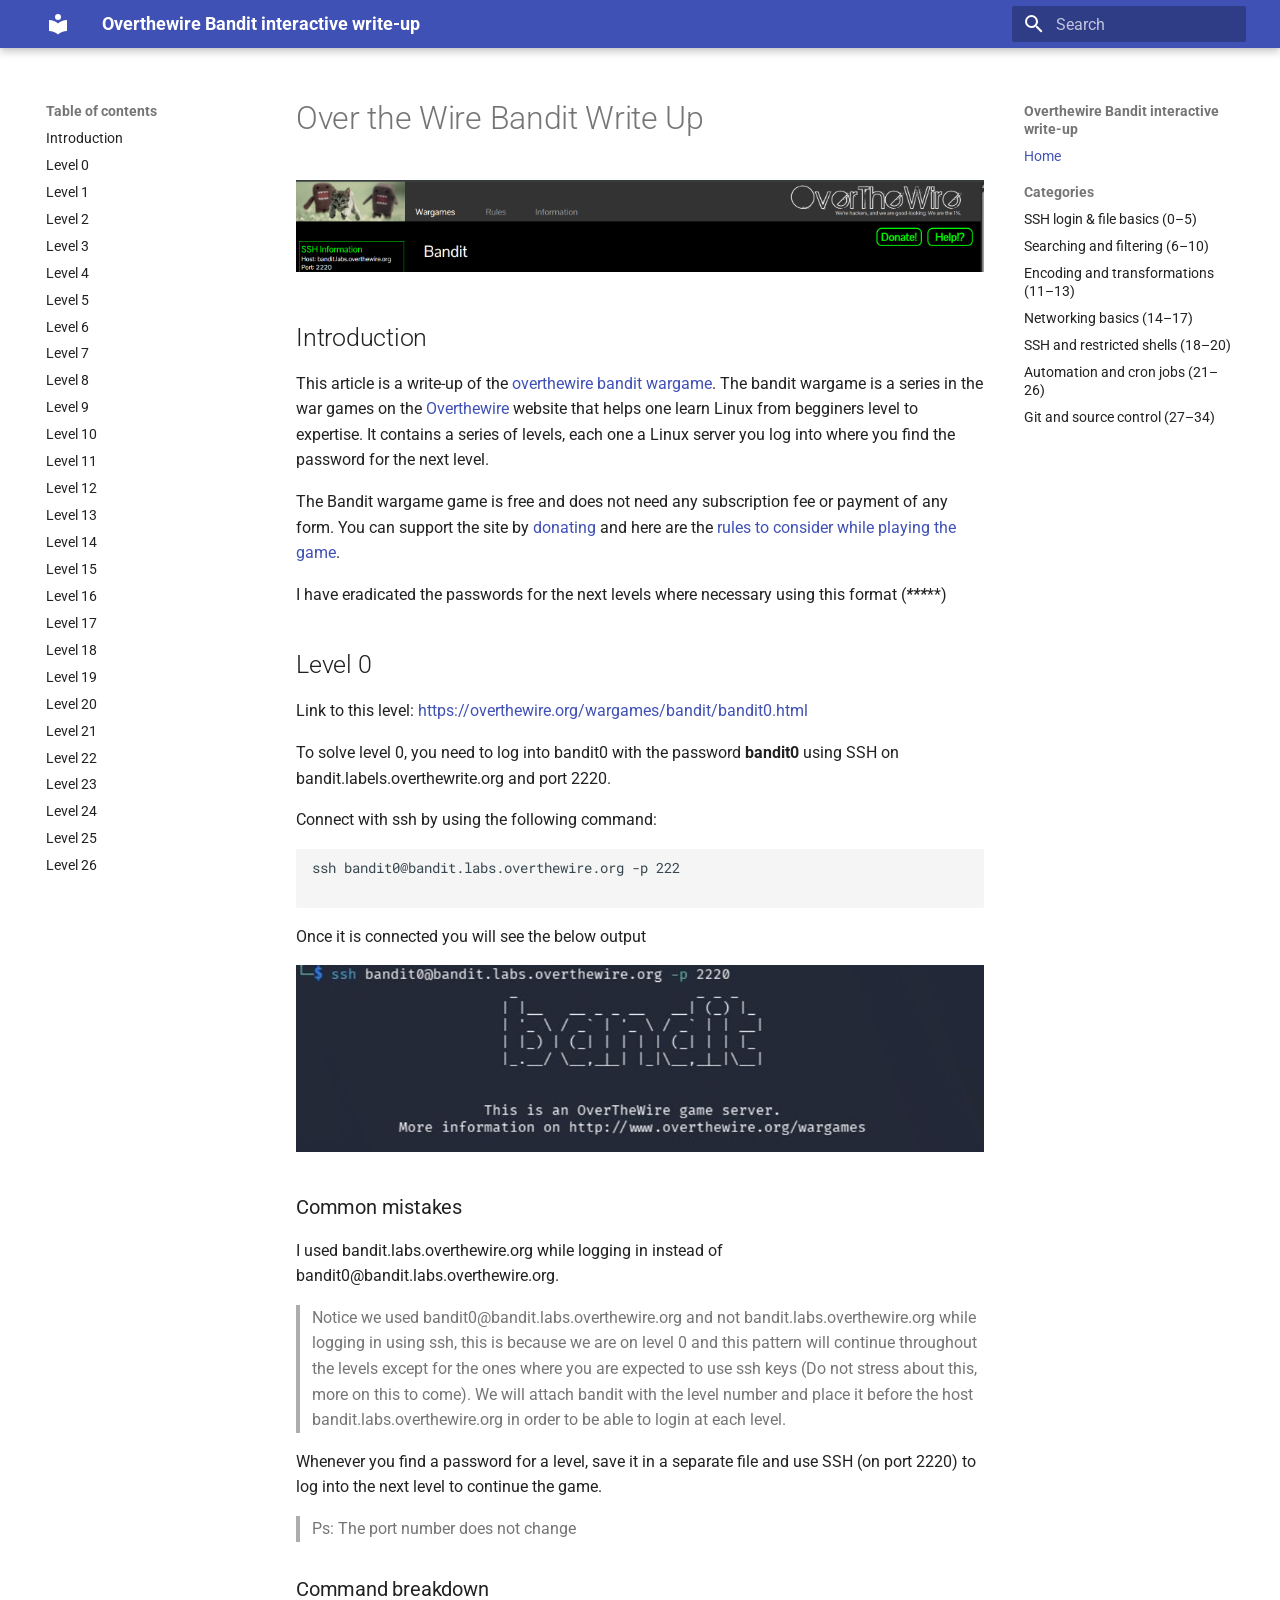
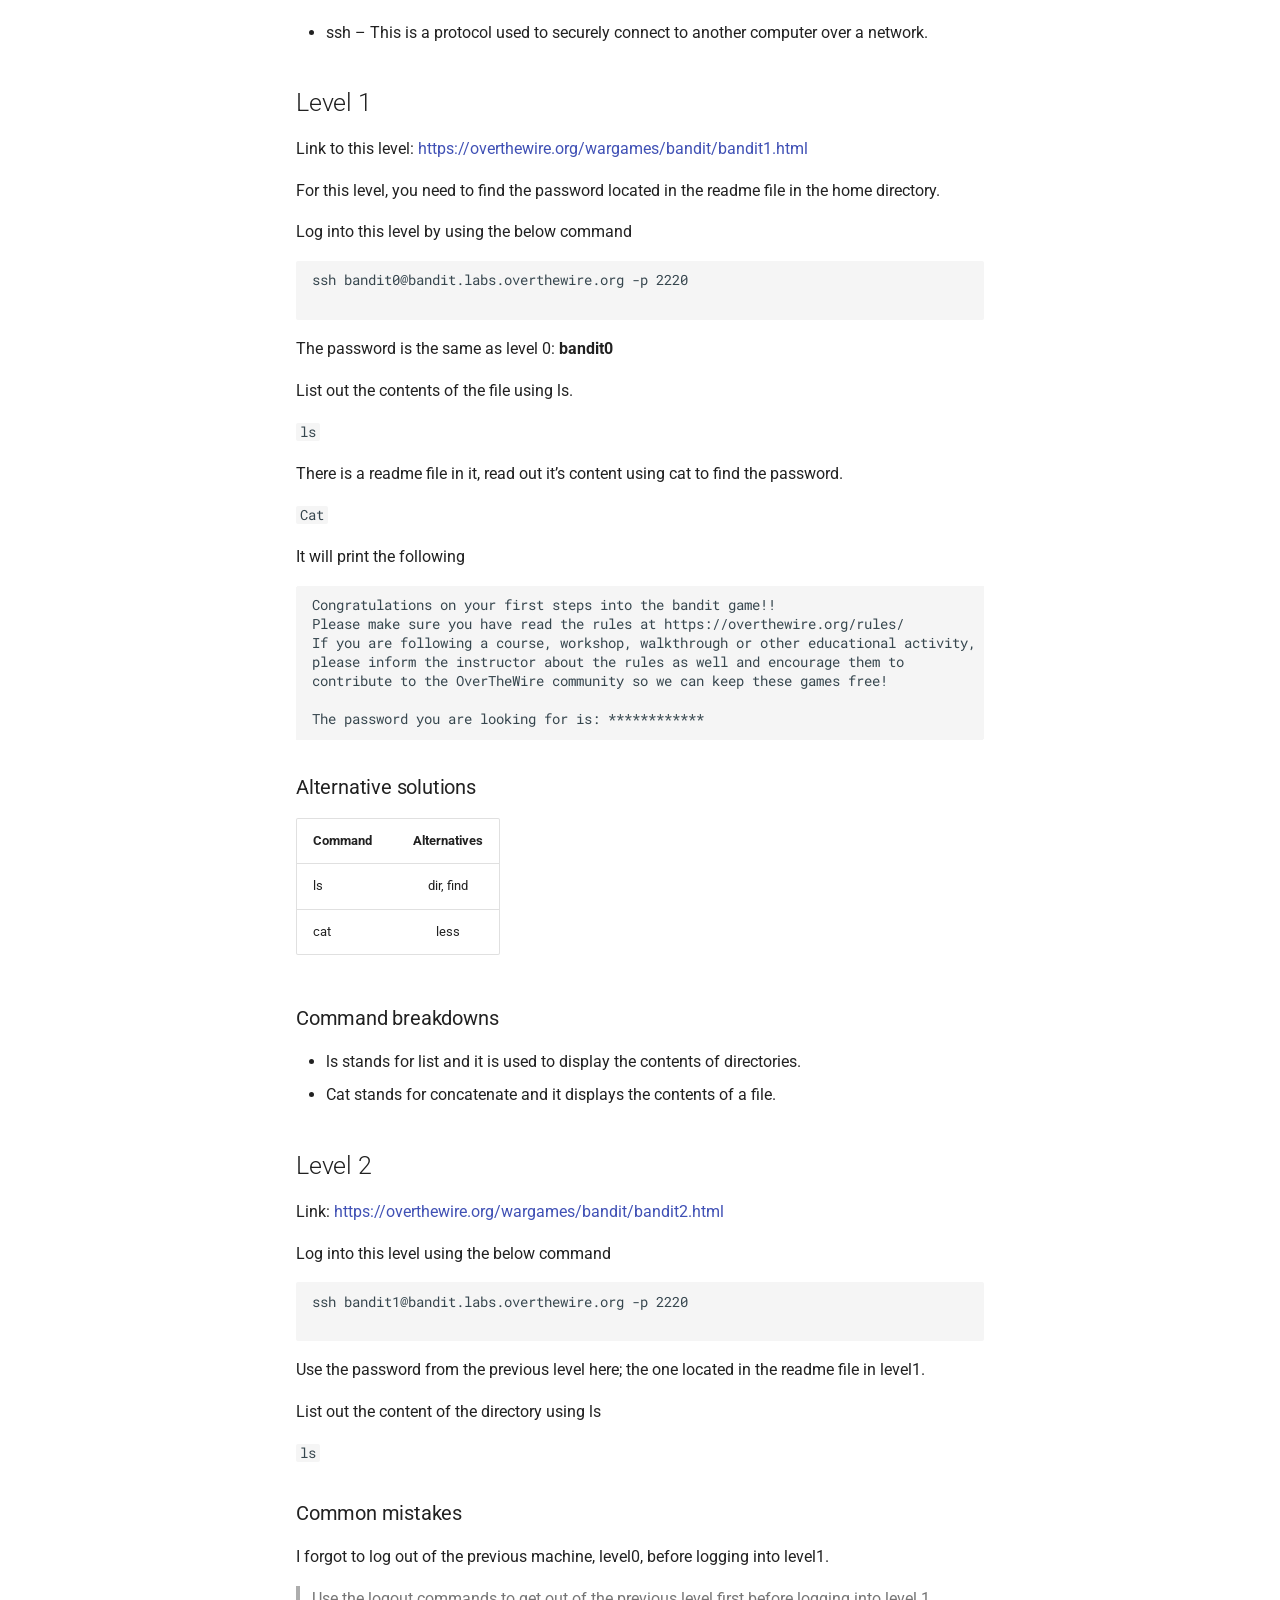
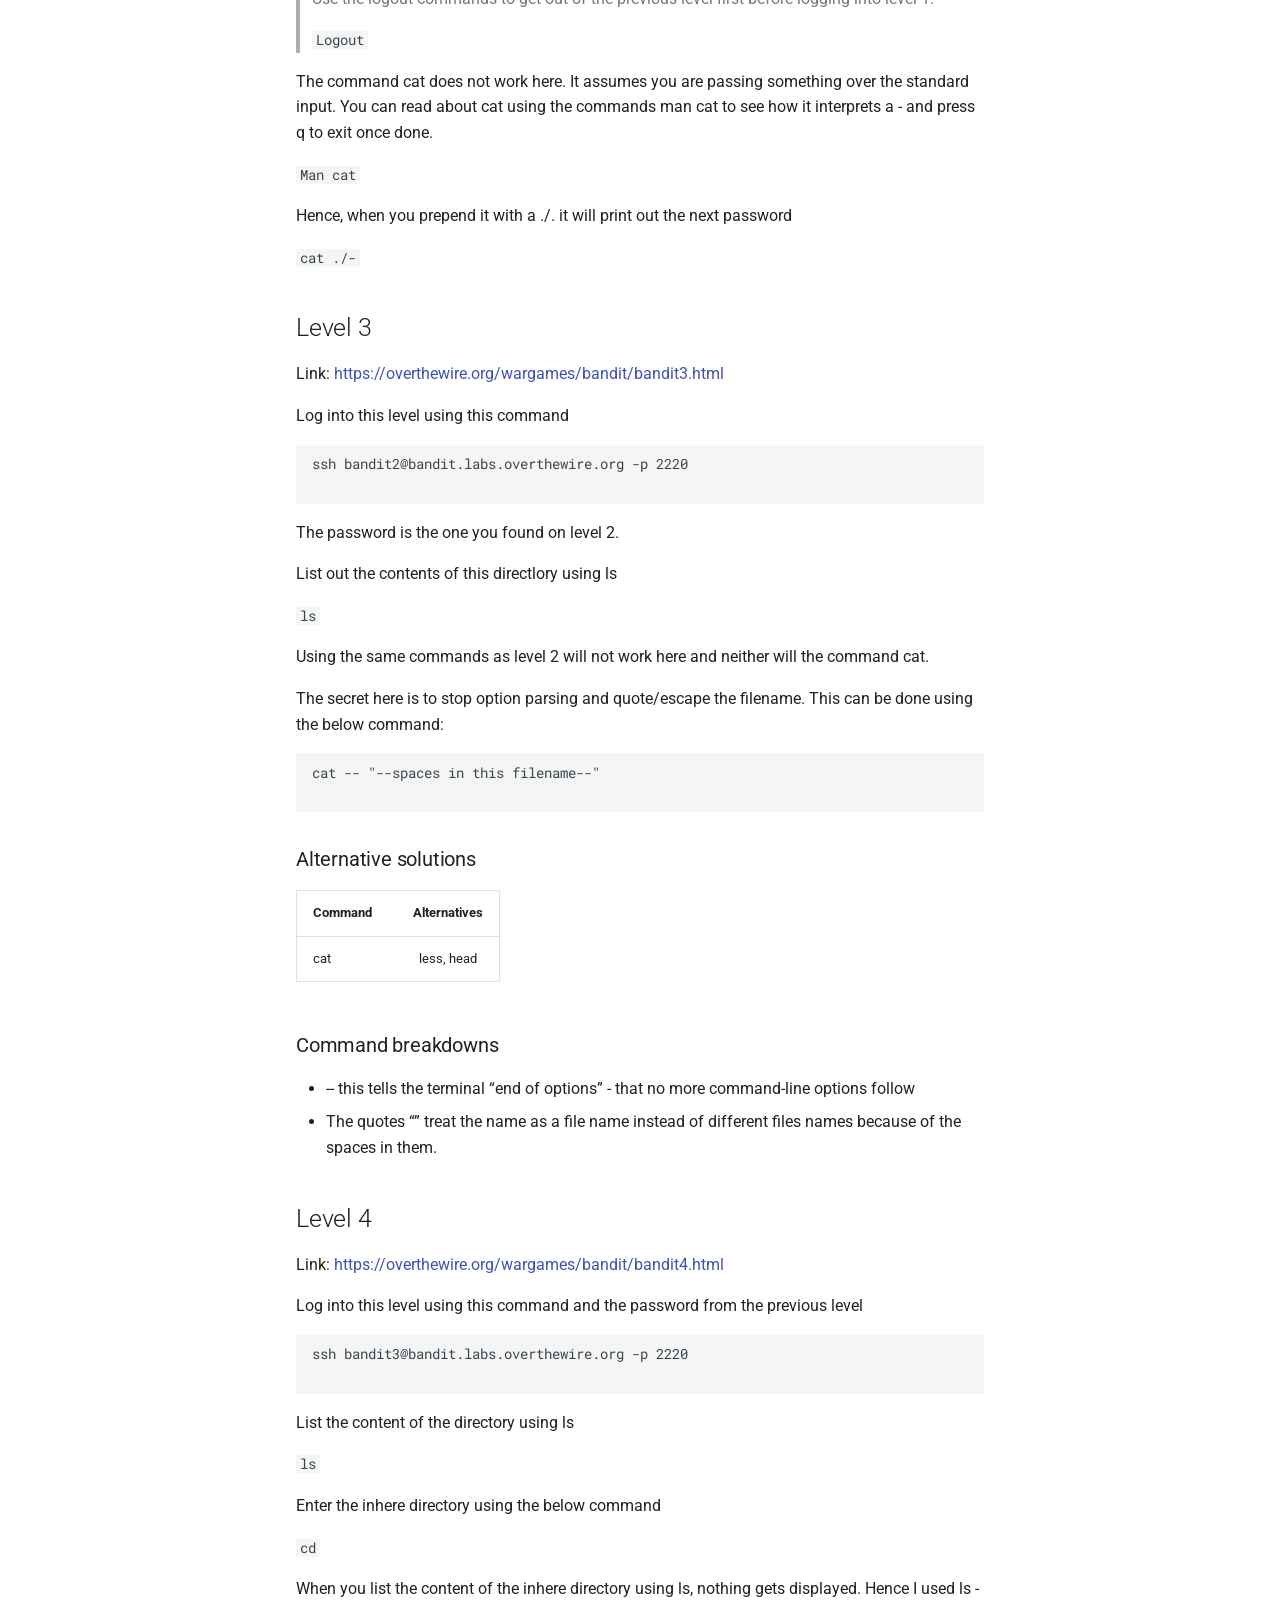
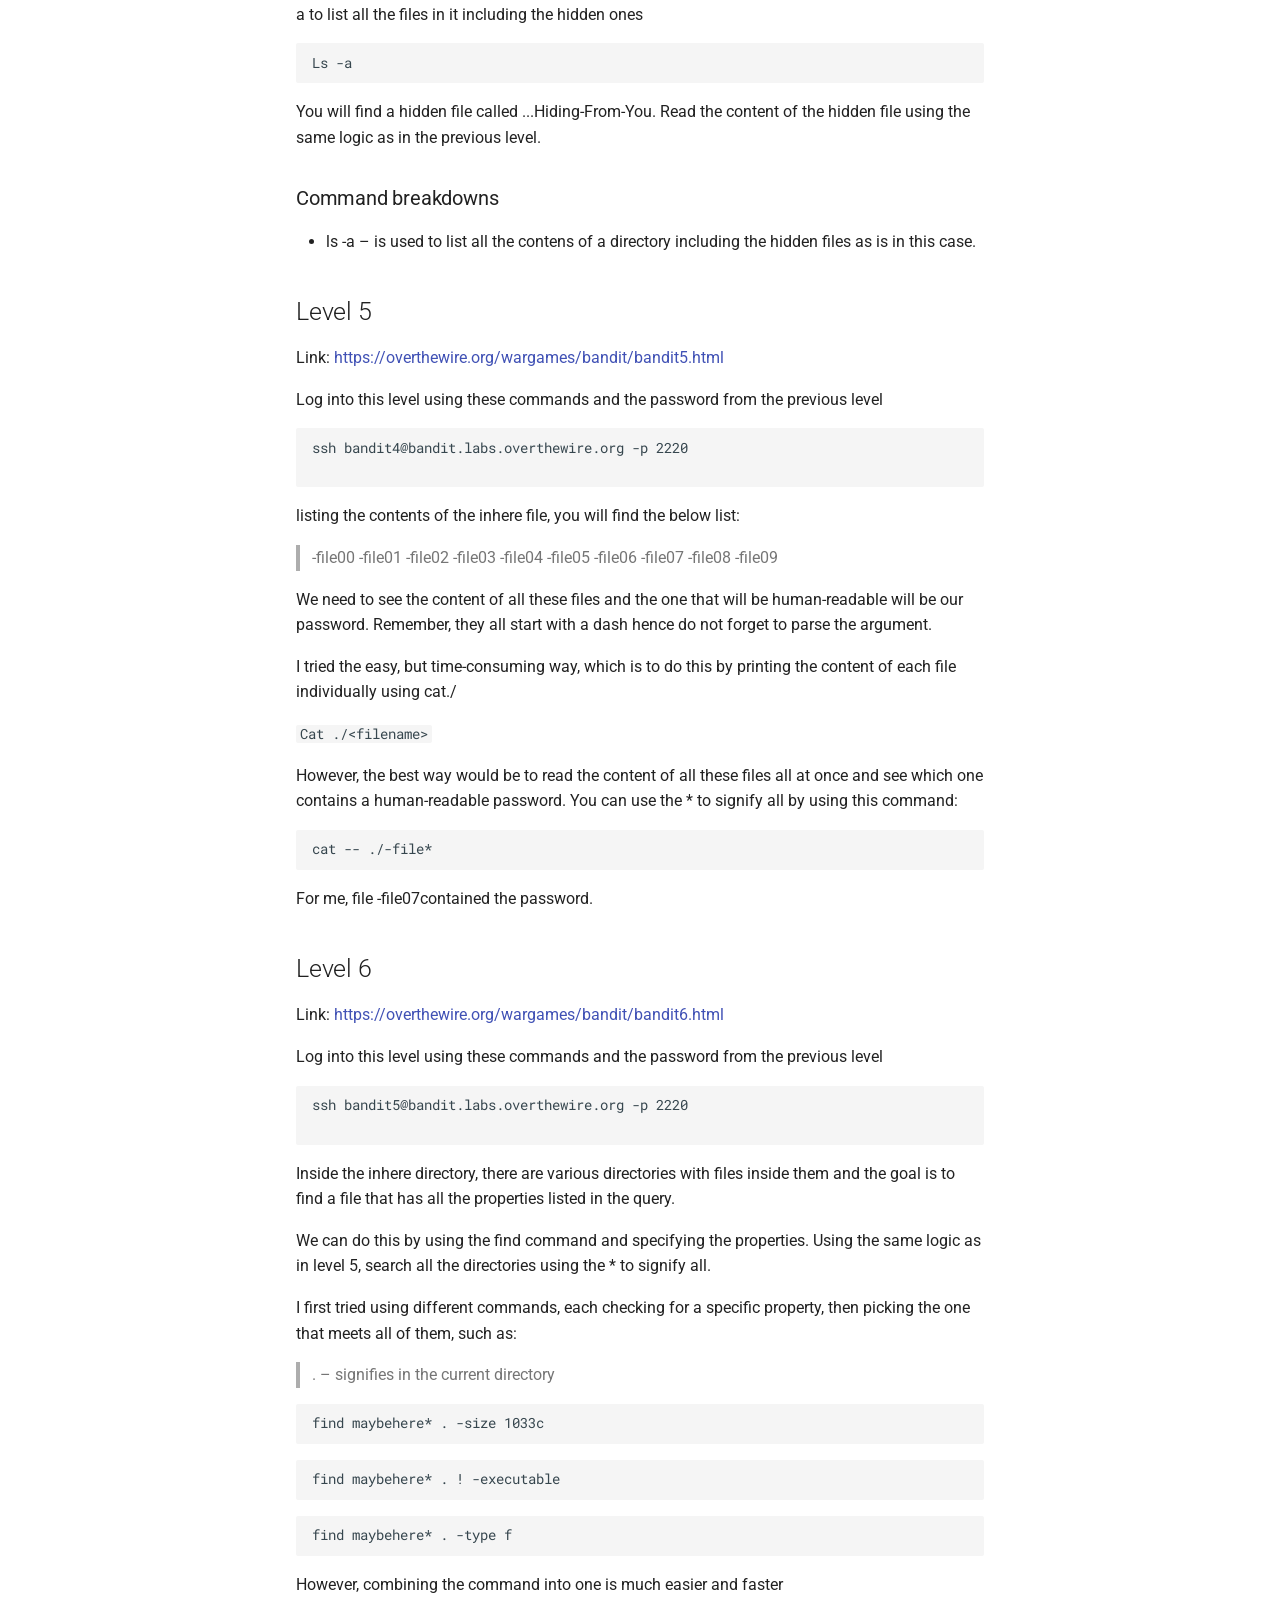
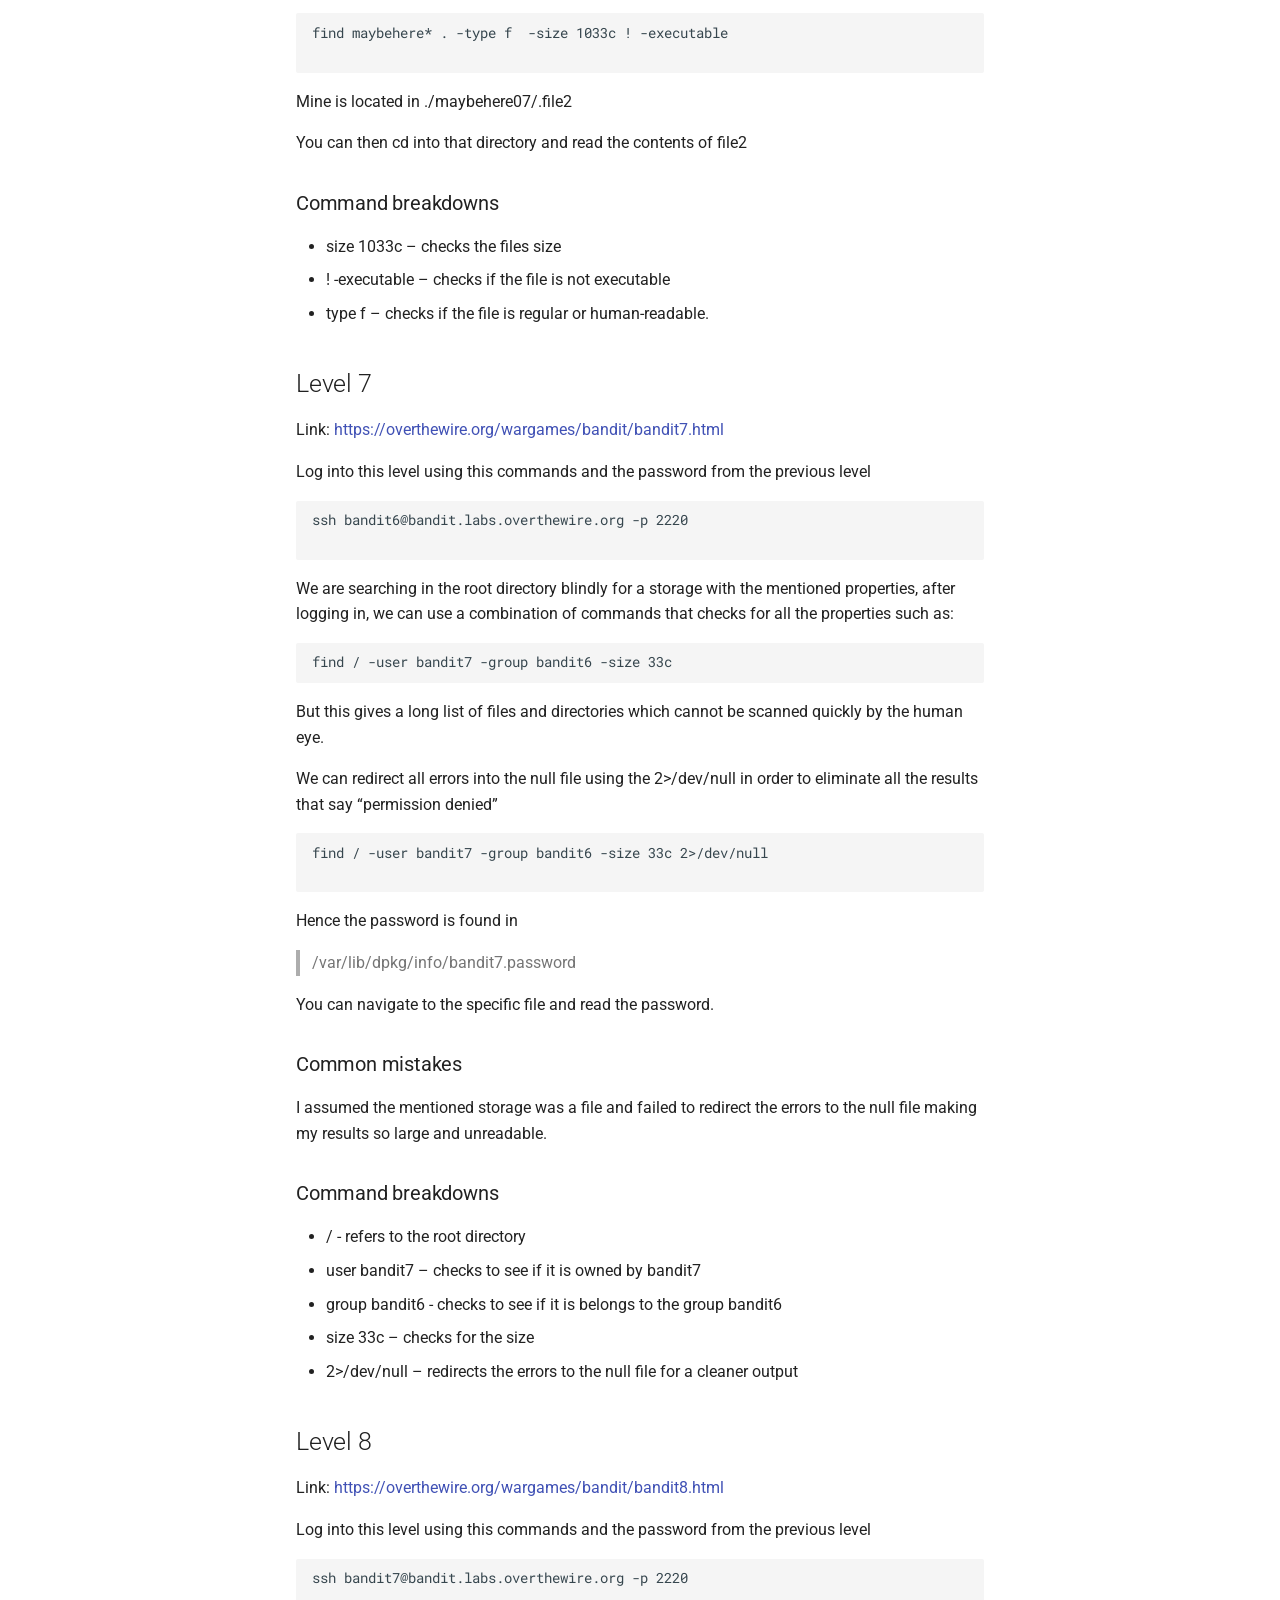
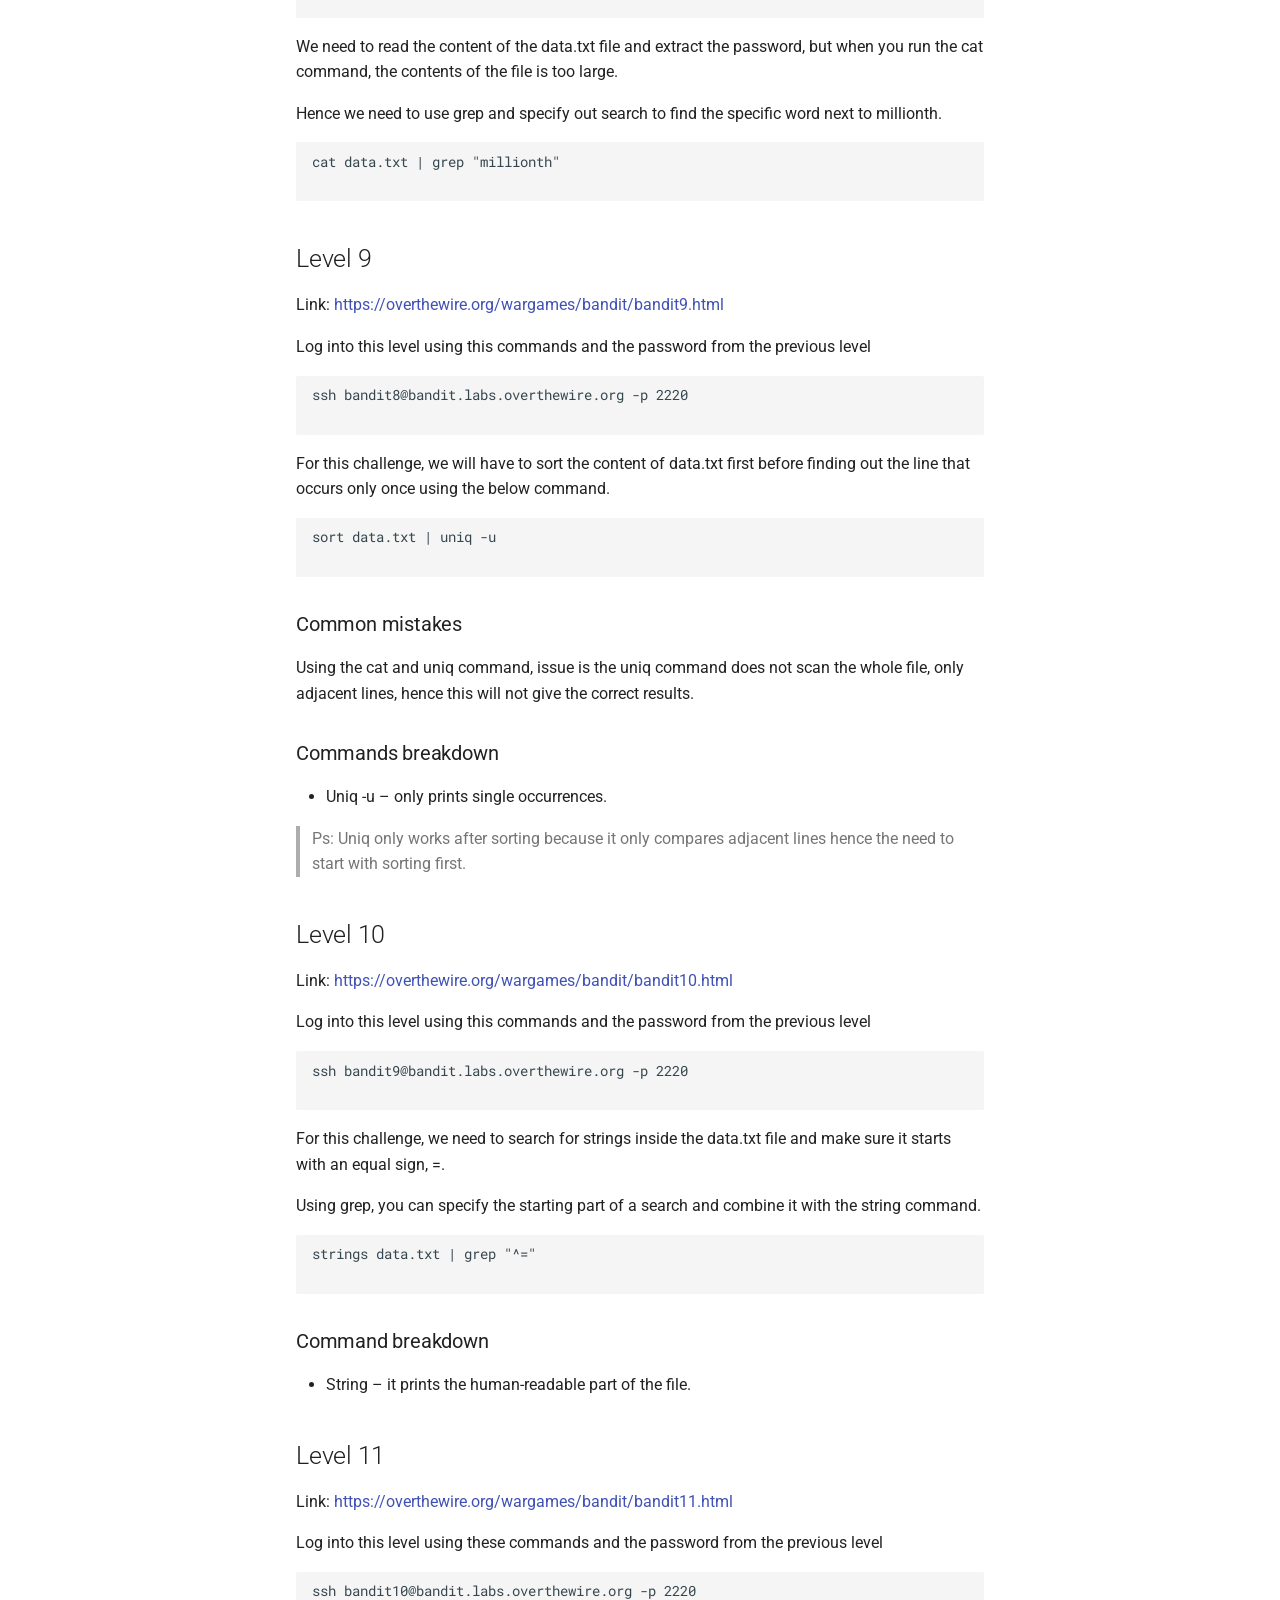
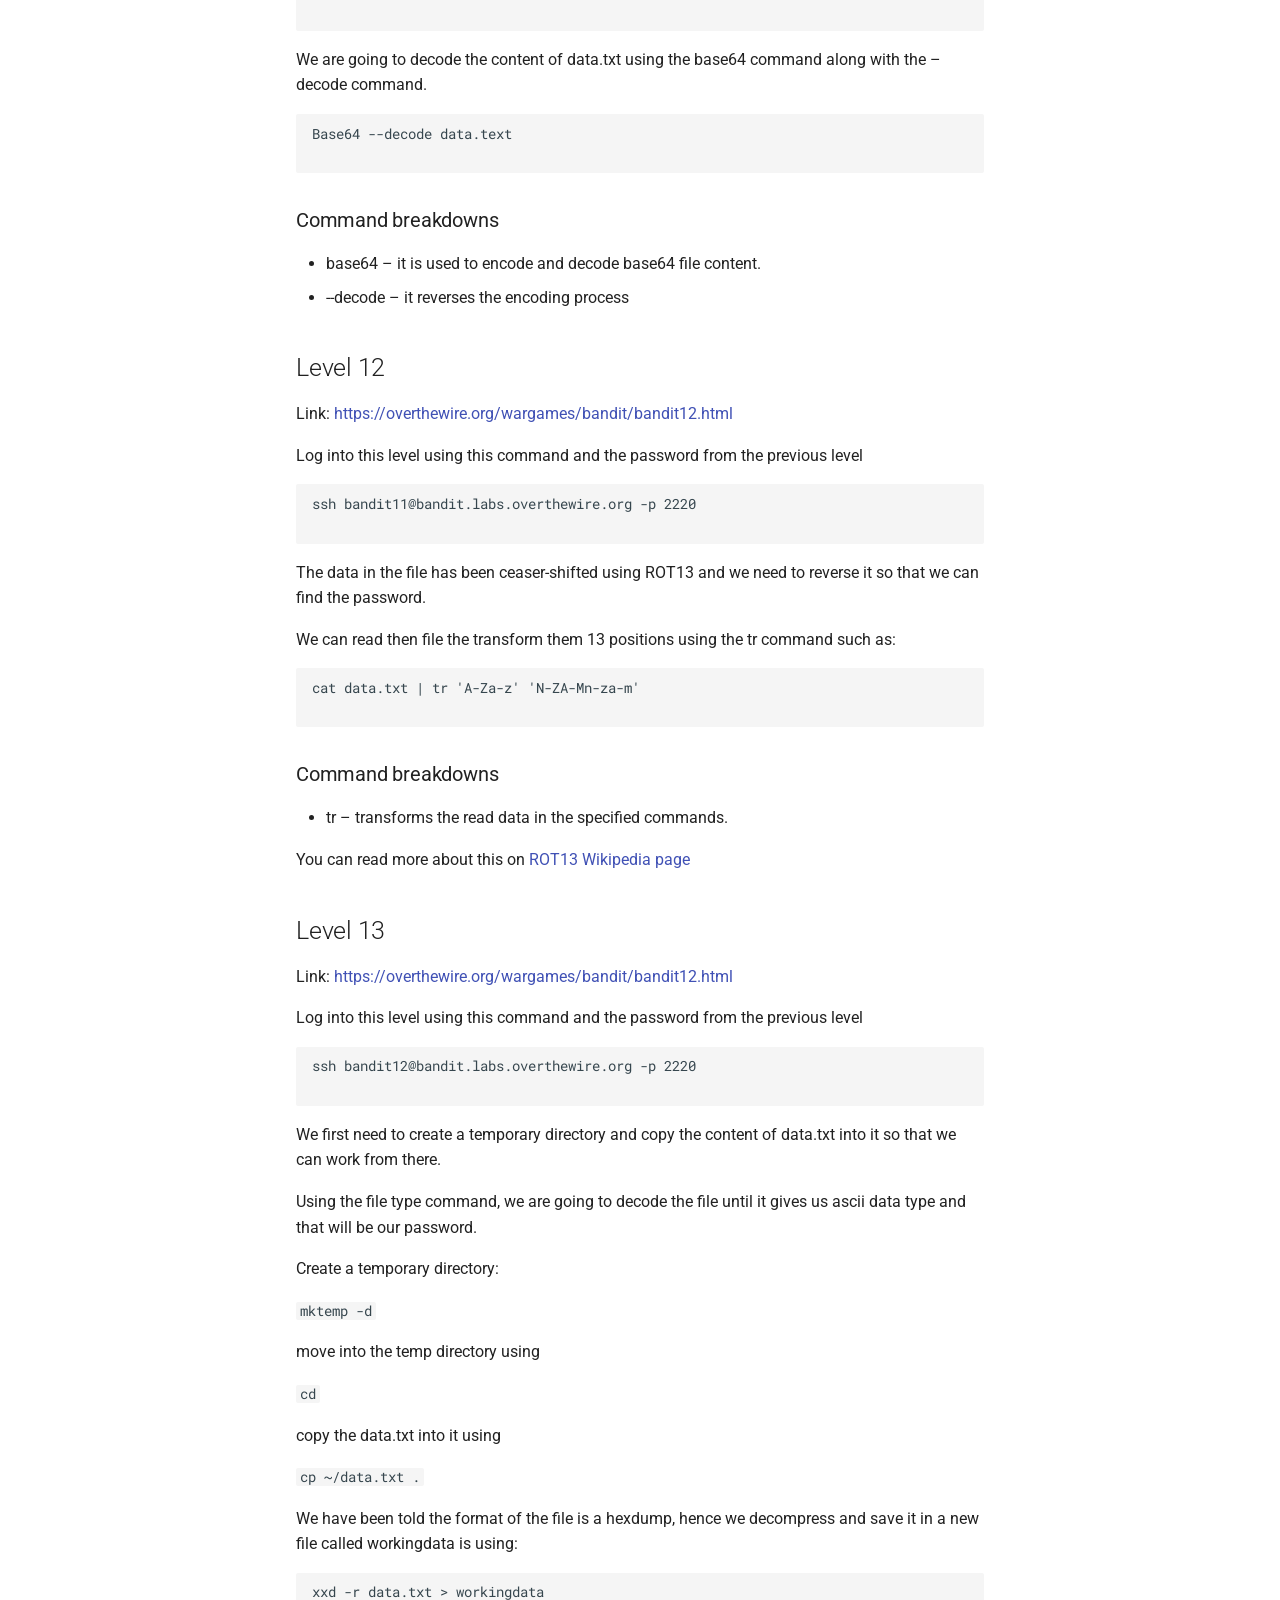
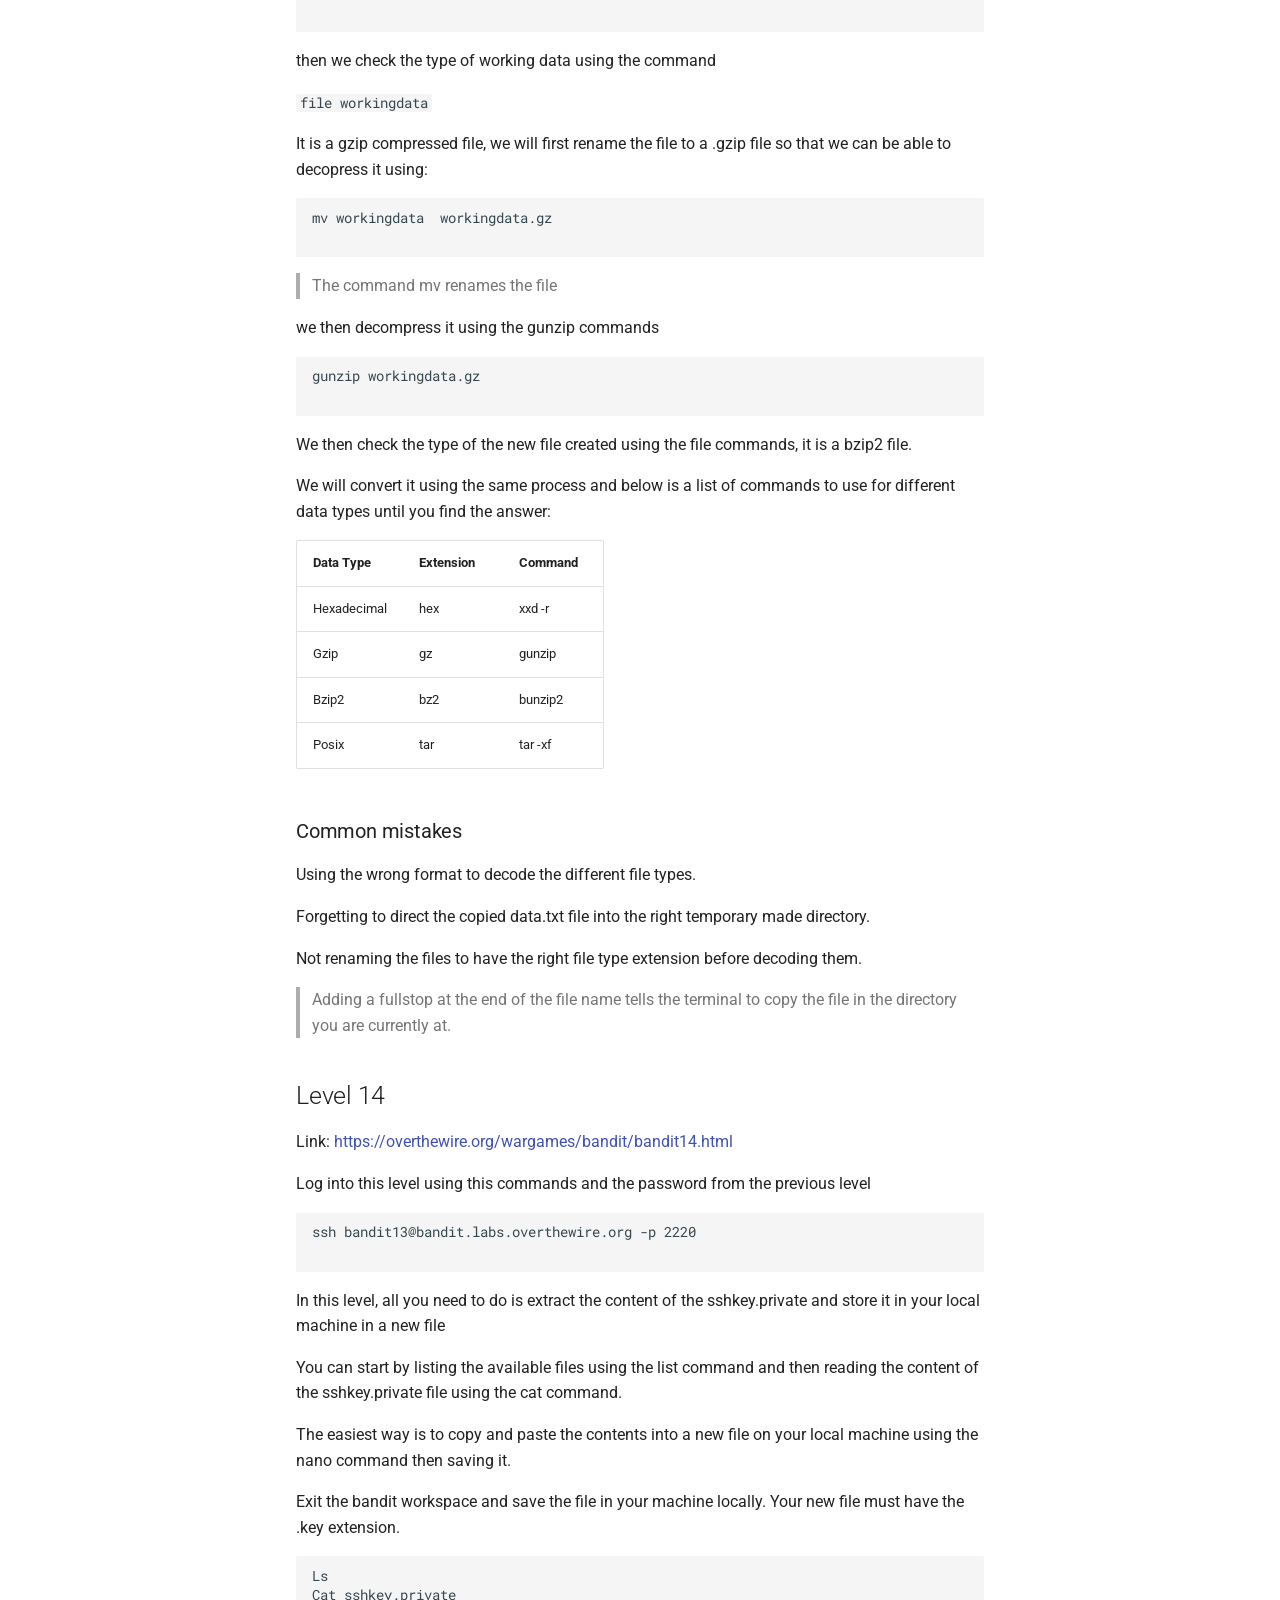
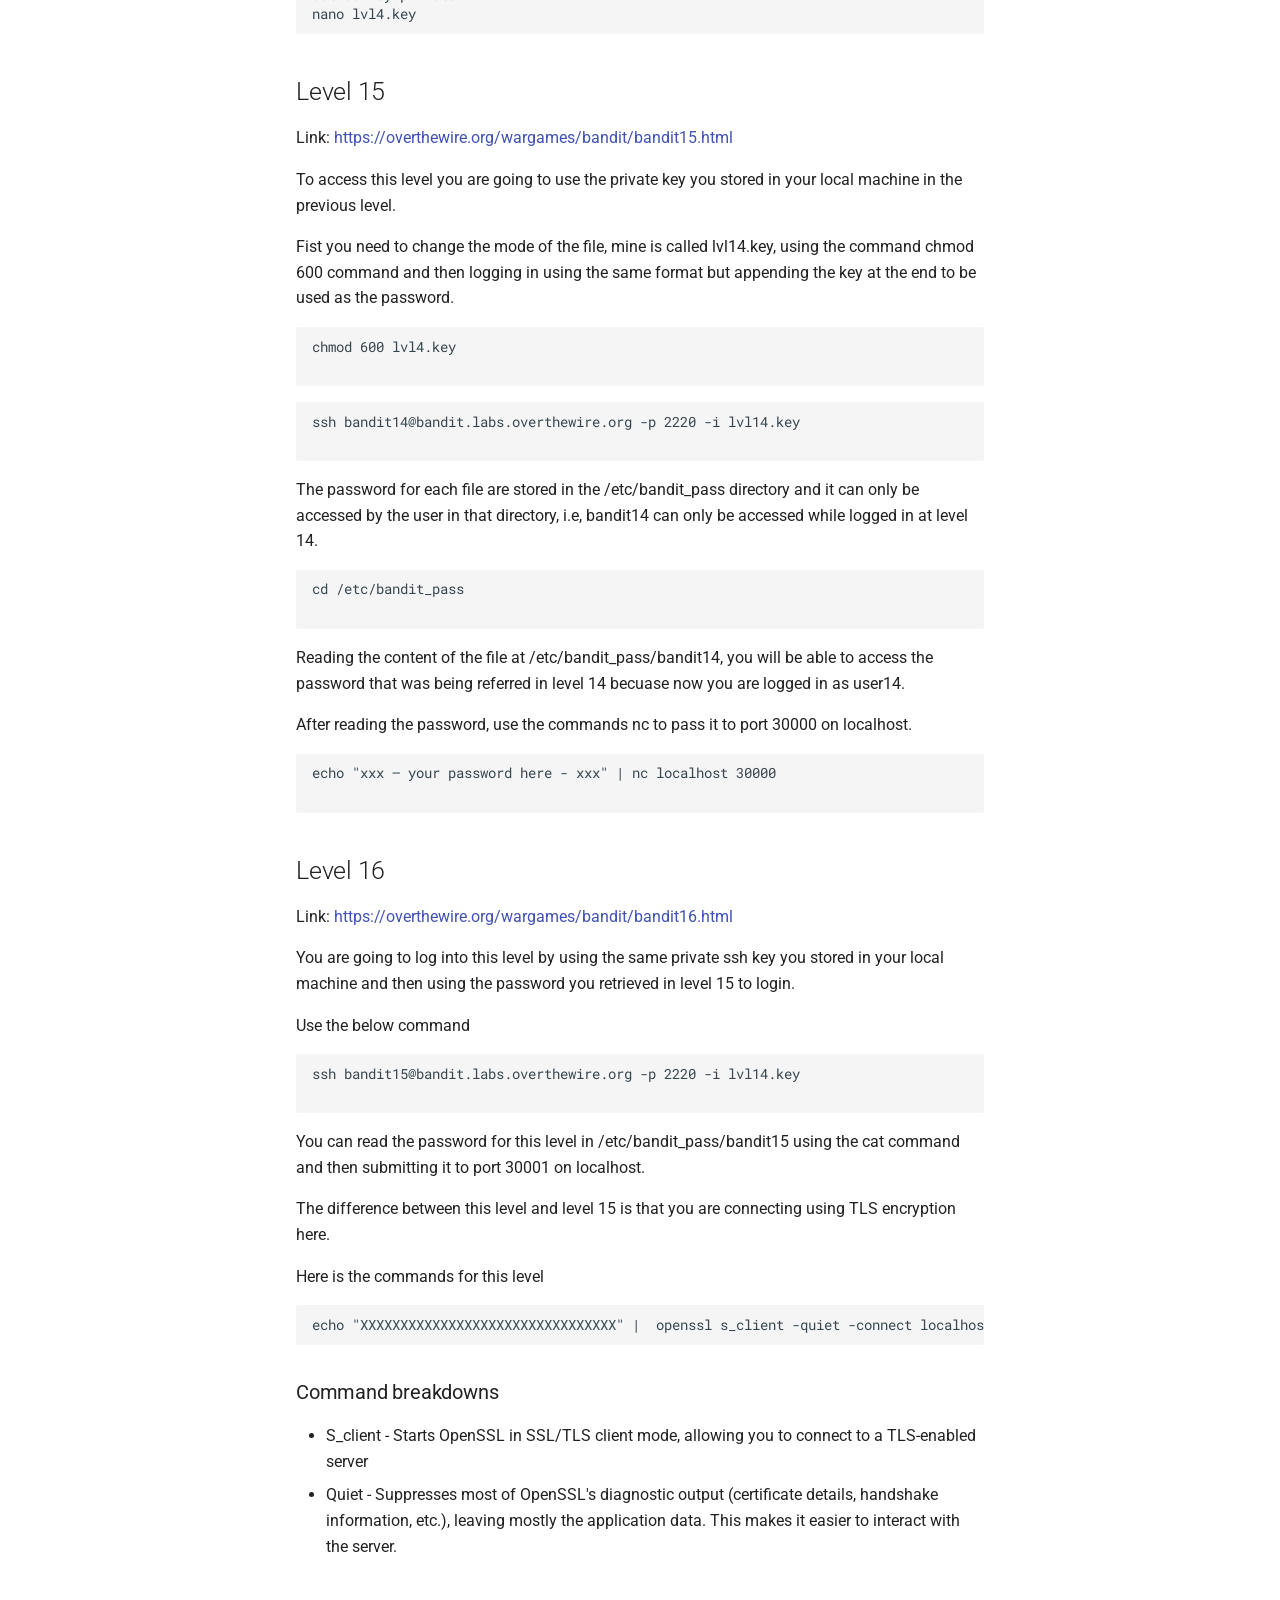
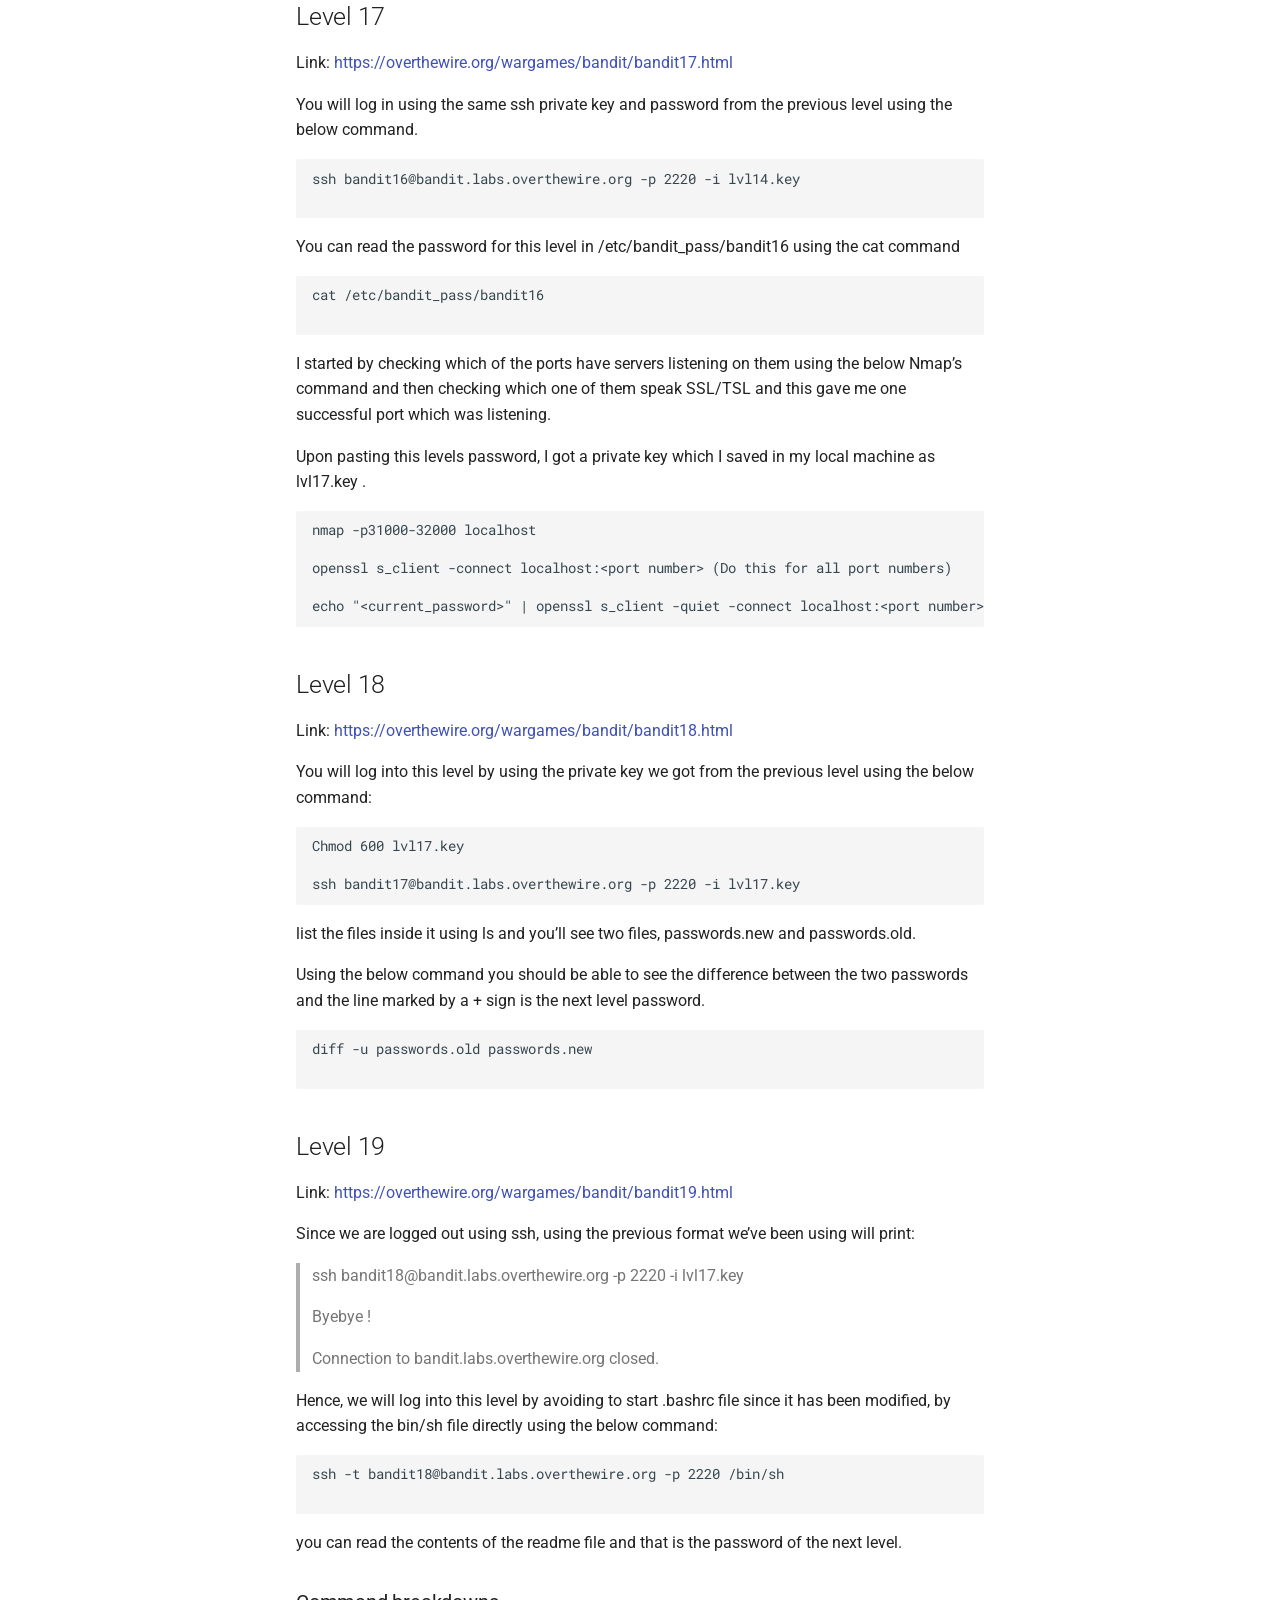
==== commit 791ed803: "Deployed fbad5db with MkDocs version: 1.6.1" ====
--- a/index.html
+++ b/index.html
@@ -8,8 +8,6 @@
       
       
       
-      
-        <link rel="prev" href=".">
       
       
       
@@ -663,26 +661,35 @@
       
   
   
-    
-  
-  
-  
-    <li class="md-nav__item md-nav__item--active">
-      
-      <input class="md-nav__toggle md-toggle" type="checkbox" id="__toc">
-      
-      
-        
-      
-      
-        <label class="md-nav__link md-nav__link--active" for="__toc">
+  
+  
+    
+    
+    
+    
+      
+        
+        
+      
+    
+    
+    <li class="md-nav__item md-nav__item--section md-nav__item--nested">
+      
+        
+        
           
+        
+        <input class="md-nav__toggle md-toggle md-toggle--indeterminate" type="checkbox" id="__nav_2" >
+        
+          
+          <label class="md-nav__link" for="__nav_2" id="__nav_2_label" tabindex="">
+            
   
   
   <span class="md-ellipsis">
     
   
-    Home
+    Categories
   
 
     
@@ -690,460 +697,35 @@
   
   
 
-          <span class="md-nav__icon md-icon"></span>
-        </label>
-      
-      <a href="." class="md-nav__link md-nav__link--active">
+            <span class="md-nav__icon md-icon"></span>
+          </label>
+        
+        <nav class="md-nav" data-md-level="1" aria-labelledby="__nav_2_label" aria-expanded="false">
+          <label class="md-nav__title" for="__nav_2">
+            <span class="md-nav__icon md-icon"></span>
+            
+  
+    Categories
+  
+
+          </label>
+          <ul class="md-nav__list" data-md-scrollfix>
+            
+              
+                
+  
+  
+  
+  
+    <li class="md-nav__item">
+      <a href="index.md#level-0" class="md-nav__link">
         
   
   
   <span class="md-ellipsis">
     
   
-    Home
-  
-
-    
-  </span>
-  
-  
-
-      </a>
-      
-        
-
-<nav class="md-nav md-nav--secondary" aria-label="Table of contents">
-  
-  
-  
-    
-  
-  
-    <label class="md-nav__title" for="__toc">
-      <span class="md-nav__icon md-icon"></span>
-      Table of contents
-    </label>
-    <ul class="md-nav__list" data-md-component="toc" data-md-scrollfix>
-      
-        <li class="md-nav__item">
-  <a href="#introduction" class="md-nav__link">
-    <span class="md-ellipsis">
-      
-        Introduction
-      
-    </span>
-  </a>
-  
-</li>
-      
-        <li class="md-nav__item">
-  <a href="#level-0" class="md-nav__link">
-    <span class="md-ellipsis">
-      
-        Level 0
-      
-    </span>
-  </a>
-  
-</li>
-      
-        <li class="md-nav__item">
-  <a href="#level-1" class="md-nav__link">
-    <span class="md-ellipsis">
-      
-        Level 1
-      
-    </span>
-  </a>
-  
-</li>
-      
-        <li class="md-nav__item">
-  <a href="#level-2" class="md-nav__link">
-    <span class="md-ellipsis">
-      
-        Level 2
-      
-    </span>
-  </a>
-  
-</li>
-      
-        <li class="md-nav__item">
-  <a href="#level-3" class="md-nav__link">
-    <span class="md-ellipsis">
-      
-        Level 3
-      
-    </span>
-  </a>
-  
-</li>
-      
-        <li class="md-nav__item">
-  <a href="#level-4" class="md-nav__link">
-    <span class="md-ellipsis">
-      
-        Level 4
-      
-    </span>
-  </a>
-  
-</li>
-      
-        <li class="md-nav__item">
-  <a href="#level-5" class="md-nav__link">
-    <span class="md-ellipsis">
-      
-        Level 5
-      
-    </span>
-  </a>
-  
-</li>
-      
-        <li class="md-nav__item">
-  <a href="#level-6" class="md-nav__link">
-    <span class="md-ellipsis">
-      
-        Level 6
-      
-    </span>
-  </a>
-  
-</li>
-      
-        <li class="md-nav__item">
-  <a href="#level-7" class="md-nav__link">
-    <span class="md-ellipsis">
-      
-        Level 7
-      
-    </span>
-  </a>
-  
-</li>
-      
-        <li class="md-nav__item">
-  <a href="#level-8" class="md-nav__link">
-    <span class="md-ellipsis">
-      
-        Level 8
-      
-    </span>
-  </a>
-  
-</li>
-      
-        <li class="md-nav__item">
-  <a href="#level-9" class="md-nav__link">
-    <span class="md-ellipsis">
-      
-        Level 9
-      
-    </span>
-  </a>
-  
-</li>
-      
-        <li class="md-nav__item">
-  <a href="#level-10" class="md-nav__link">
-    <span class="md-ellipsis">
-      
-        Level 10
-      
-    </span>
-  </a>
-  
-</li>
-      
-        <li class="md-nav__item">
-  <a href="#level-11" class="md-nav__link">
-    <span class="md-ellipsis">
-      
-        Level 11
-      
-    </span>
-  </a>
-  
-</li>
-      
-        <li class="md-nav__item">
-  <a href="#level-12" class="md-nav__link">
-    <span class="md-ellipsis">
-      
-        Level 12
-      
-    </span>
-  </a>
-  
-</li>
-      
-        <li class="md-nav__item">
-  <a href="#level-13" class="md-nav__link">
-    <span class="md-ellipsis">
-      
-        Level 13
-      
-    </span>
-  </a>
-  
-</li>
-      
-        <li class="md-nav__item">
-  <a href="#level-14" class="md-nav__link">
-    <span class="md-ellipsis">
-      
-        Level 14
-      
-    </span>
-  </a>
-  
-</li>
-      
-        <li class="md-nav__item">
-  <a href="#level-15" class="md-nav__link">
-    <span class="md-ellipsis">
-      
-        Level 15
-      
-    </span>
-  </a>
-  
-</li>
-      
-        <li class="md-nav__item">
-  <a href="#level-16" class="md-nav__link">
-    <span class="md-ellipsis">
-      
-        Level 16
-      
-    </span>
-  </a>
-  
-</li>
-      
-        <li class="md-nav__item">
-  <a href="#level-17" class="md-nav__link">
-    <span class="md-ellipsis">
-      
-        Level 17
-      
-    </span>
-  </a>
-  
-</li>
-      
-        <li class="md-nav__item">
-  <a href="#level-18" class="md-nav__link">
-    <span class="md-ellipsis">
-      
-        Level 18
-      
-    </span>
-  </a>
-  
-</li>
-      
-        <li class="md-nav__item">
-  <a href="#level-19" class="md-nav__link">
-    <span class="md-ellipsis">
-      
-        Level 19
-      
-    </span>
-  </a>
-  
-</li>
-      
-        <li class="md-nav__item">
-  <a href="#level-20" class="md-nav__link">
-    <span class="md-ellipsis">
-      
-        Level 20
-      
-    </span>
-  </a>
-  
-</li>
-      
-        <li class="md-nav__item">
-  <a href="#level-21" class="md-nav__link">
-    <span class="md-ellipsis">
-      
-        Level 21
-      
-    </span>
-  </a>
-  
-</li>
-      
-        <li class="md-nav__item">
-  <a href="#level-22" class="md-nav__link">
-    <span class="md-ellipsis">
-      
-        Level 22
-      
-    </span>
-  </a>
-  
-</li>
-      
-        <li class="md-nav__item">
-  <a href="#level-23" class="md-nav__link">
-    <span class="md-ellipsis">
-      
-        Level 23
-      
-    </span>
-  </a>
-  
-</li>
-      
-        <li class="md-nav__item">
-  <a href="#level-24" class="md-nav__link">
-    <span class="md-ellipsis">
-      
-        Level 24
-      
-    </span>
-  </a>
-  
-</li>
-      
-        <li class="md-nav__item">
-  <a href="#level-25" class="md-nav__link">
-    <span class="md-ellipsis">
-      
-        Level 25
-      
-    </span>
-  </a>
-  
-</li>
-      
-        <li class="md-nav__item">
-  <a href="#level-26" class="md-nav__link">
-    <span class="md-ellipsis">
-      
-        Level 26
-      
-    </span>
-  </a>
-  
-</li>
-      
-        <li class="md-nav__item">
-  <a href="#level-27" class="md-nav__link">
-    <span class="md-ellipsis">
-      
-        Level 27
-      
-    </span>
-  </a>
-  
-</li>
-      
-        <li class="md-nav__item">
-  <a href="#level-28" class="md-nav__link">
-    <span class="md-ellipsis">
-      
-        Level 28
-      
-    </span>
-  </a>
-  
-</li>
-      
-        <li class="md-nav__item">
-  <a href="#level-29" class="md-nav__link">
-    <span class="md-ellipsis">
-      
-        Level 29
-      
-    </span>
-  </a>
-  
-</li>
-      
-        <li class="md-nav__item">
-  <a href="#level-30" class="md-nav__link">
-    <span class="md-ellipsis">
-      
-        Level 30
-      
-    </span>
-  </a>
-  
-</li>
-      
-        <li class="md-nav__item">
-  <a href="#level-31" class="md-nav__link">
-    <span class="md-ellipsis">
-      
-        Level 31
-      
-    </span>
-  </a>
-  
-</li>
-      
-        <li class="md-nav__item">
-  <a href="#level-32" class="md-nav__link">
-    <span class="md-ellipsis">
-      
-        Level 32
-      
-    </span>
-  </a>
-  
-</li>
-      
-        <li class="md-nav__item">
-  <a href="#level-33" class="md-nav__link">
-    <span class="md-ellipsis">
-      
-        Level 33
-      
-    </span>
-  </a>
-  
-</li>
-      
-        <li class="md-nav__item">
-  <a href="#level-34" class="md-nav__link">
-    <span class="md-ellipsis">
-      
-        Level 34
-      
-    </span>
-  </a>
-  
-</li>
-      
-    </ul>
-  
-</nav>
-      
-    </li>
-  
-
-    
-      
-      
-  
-  
-  
-  
-    <li class="md-nav__item">
-      <a href="level 0–5" class="md-nav__link">
-        
-  
-  
-  <span class="md-ellipsis">
-    
-  
-    File navigation & inspection
+    SSH login & file basics (0–5)
   
 
     
@@ -1155,22 +737,23 @@
     </li>
   
 
-    
-      
-      
+              
+            
+              
+                
   
   
   
   
     <li class="md-nav__item">
-      <a href="level 5–9" class="md-nav__link">
+      <a href="index.md#level-6" class="md-nav__link">
         
   
   
   <span class="md-ellipsis">
     
   
-    Searching and filtering
+    Searching and filtering (6–10)
   
 
     
@@ -1182,22 +765,23 @@
     </li>
   
 
-    
-      
-      
+              
+            
+              
+                
   
   
   
   
     <li class="md-nav__item">
-      <a href="level 9–13" class="md-nav__link">
+      <a href="index.md#level-11" class="md-nav__link">
         
   
   
   <span class="md-ellipsis">
     
   
-    Encoding and transformations
+    Encoding and transformations (11–13)
   
 
     
@@ -1209,22 +793,23 @@
     </li>
   
 
-    
-      
-      
+              
+            
+              
+                
   
   
   
   
     <li class="md-nav__item">
-      <a href="level 13–17" class="md-nav__link">
+      <a href="index.md#level-14" class="md-nav__link">
         
   
   
   <span class="md-ellipsis">
     
   
-    SSH keys, networking basics, and diffing files
+    Networking basics (14–17)
   
 
     
@@ -1236,22 +821,23 @@
     </li>
   
 
-    
-      
-      
+              
+            
+              
+                
   
   
   
   
     <li class="md-nav__item">
-      <a href="level 18–20" class="md-nav__link">
+      <a href="index.md#level-18" class="md-nav__link">
         
   
   
   <span class="md-ellipsis">
     
   
-    Restricted shells and setuid basics
+    SSH and restricted shells (18–20)
   
 
     
@@ -1263,22 +849,23 @@
     </li>
   
 
-    
-      
-      
+              
+            
+              
+                
   
   
   
   
     <li class="md-nav__item">
-      <a href="level 21–26" class="md-nav__link">
+      <a href="index.md#level-21" class="md-nav__link">
         
   
   
   <span class="md-ellipsis">
     
   
-    Cron jobs, brute-forcing, and shell escapes (GTFOBins-style)
+    Automation and cron jobs (21–26)
   
 
     
@@ -1290,22 +877,23 @@
     </li>
   
 
-    
-      
-      
+              
+            
+              
+                
   
   
   
   
     <li class="md-nav__item">
-      <a href="level 27–32" class="md-nav__link">
+      <a href="index.md#level-27" class="md-nav__link">
         
   
   
   <span class="md-ellipsis">
     
   
-    Git and source control
+    Git and source control (27–34)
   
 
     
@@ -1317,30 +905,11 @@
     </li>
   
 
-    
-      
-      
-  
-  
-  
-  
-    <li class="md-nav__item">
-      <a href="level 33" class="md-nav__link">
-        
-  
-  
-  <span class="md-ellipsis">
-    
-  
-    Restricted shell / sandbox escape
-  
-
-    
-  </span>
-  
-  
-
-      </a>
+              
+            
+          </ul>
+        </nav>
+      
     </li>
   
 
@@ -2564,6 +2133,12 @@
 <script>var target=document.getElementById(location.hash.slice(1));target&&target.name&&(target.checked=target.name.startsWith("__tabbed_"))</script>
         </div>
         
+          <button type="button" class="md-top md-icon" data-md-component="top" hidden>
+  
+  <svg xmlns="http://www.w3.org/2000/svg" viewBox="0 0 24 24"><path d="M13 20h-2V8l-5.5 5.5-1.42-1.42L12 4.16l7.92 7.92-1.42 1.42L13 8z"/></svg>
+  Back to top
+</button>
+        
       </main>
       
         <footer class="md-footer">
@@ -2593,7 +2168,7 @@
     
       
       
-      <script id="__config" type="application/json">{"annotate": null, "base": ".", "features": [], "search": "assets/javascripts/workers/search.2c215733.min.js", "tags": null, "translations": {"clipboard.copied": "Copied to clipboard", "clipboard.copy": "Copy to clipboard", "search.result.more.one": "1 more on this page", "search.result.more.other": "# more on this page", "search.result.none": "No matching documents", "search.result.one": "1 matching document", "search.result.other": "# matching documents", "search.result.placeholder": "Type to start searching", "search.result.term.missing": "Missing", "select.version": "Select version"}, "version": null}</script>
+      <script id="__config" type="application/json">{"annotate": null, "base": ".", "features": ["navigation.sections", "navigation.expand", "navigation.top"], "search": "assets/javascripts/workers/search.2c215733.min.js", "tags": null, "translations": {"clipboard.copied": "Copied to clipboard", "clipboard.copy": "Copy to clipboard", "search.result.more.one": "1 more on this page", "search.result.more.other": "# more on this page", "search.result.none": "No matching documents", "search.result.one": "1 matching document", "search.result.other": "# matching documents", "search.result.placeholder": "Type to start searching", "search.result.term.missing": "Missing", "select.version": "Select version"}, "version": null}</script>
     
     
       <script src="assets/javascripts/bundle.d7400e89.min.js"></script>
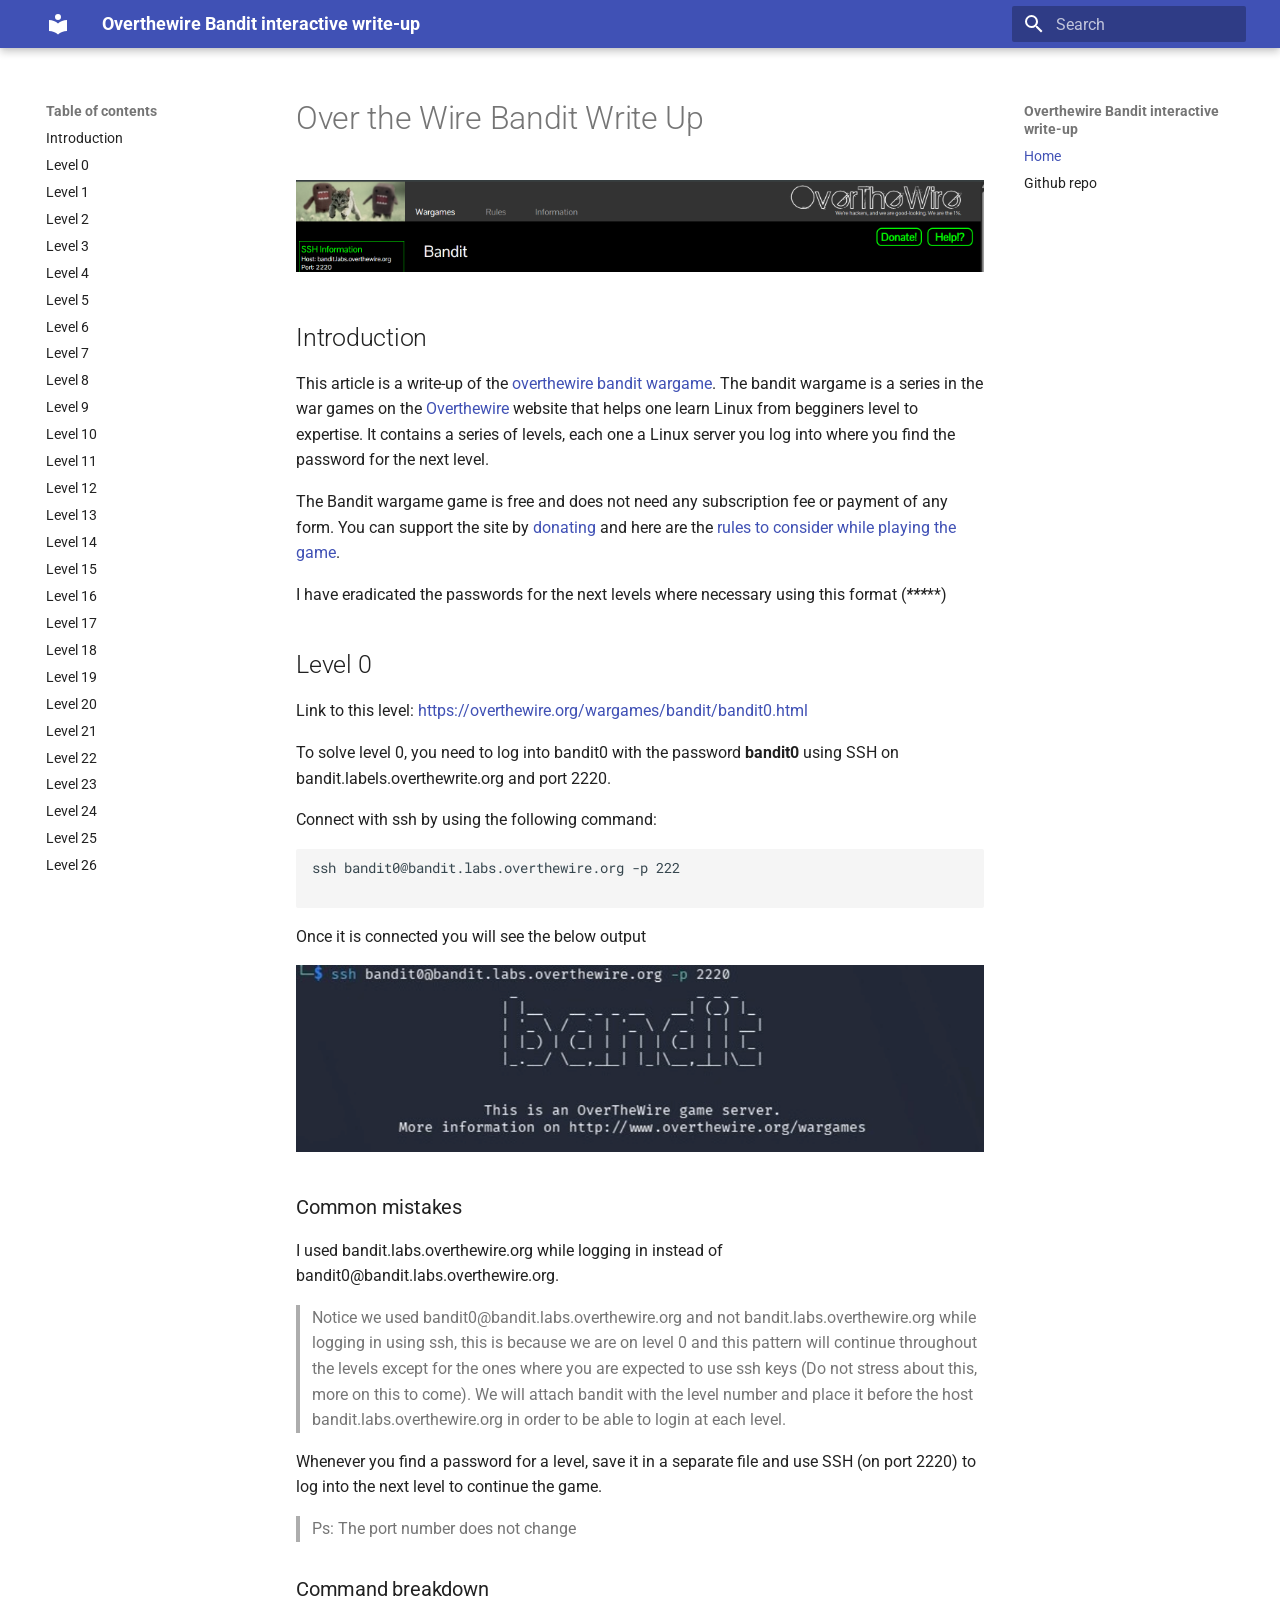
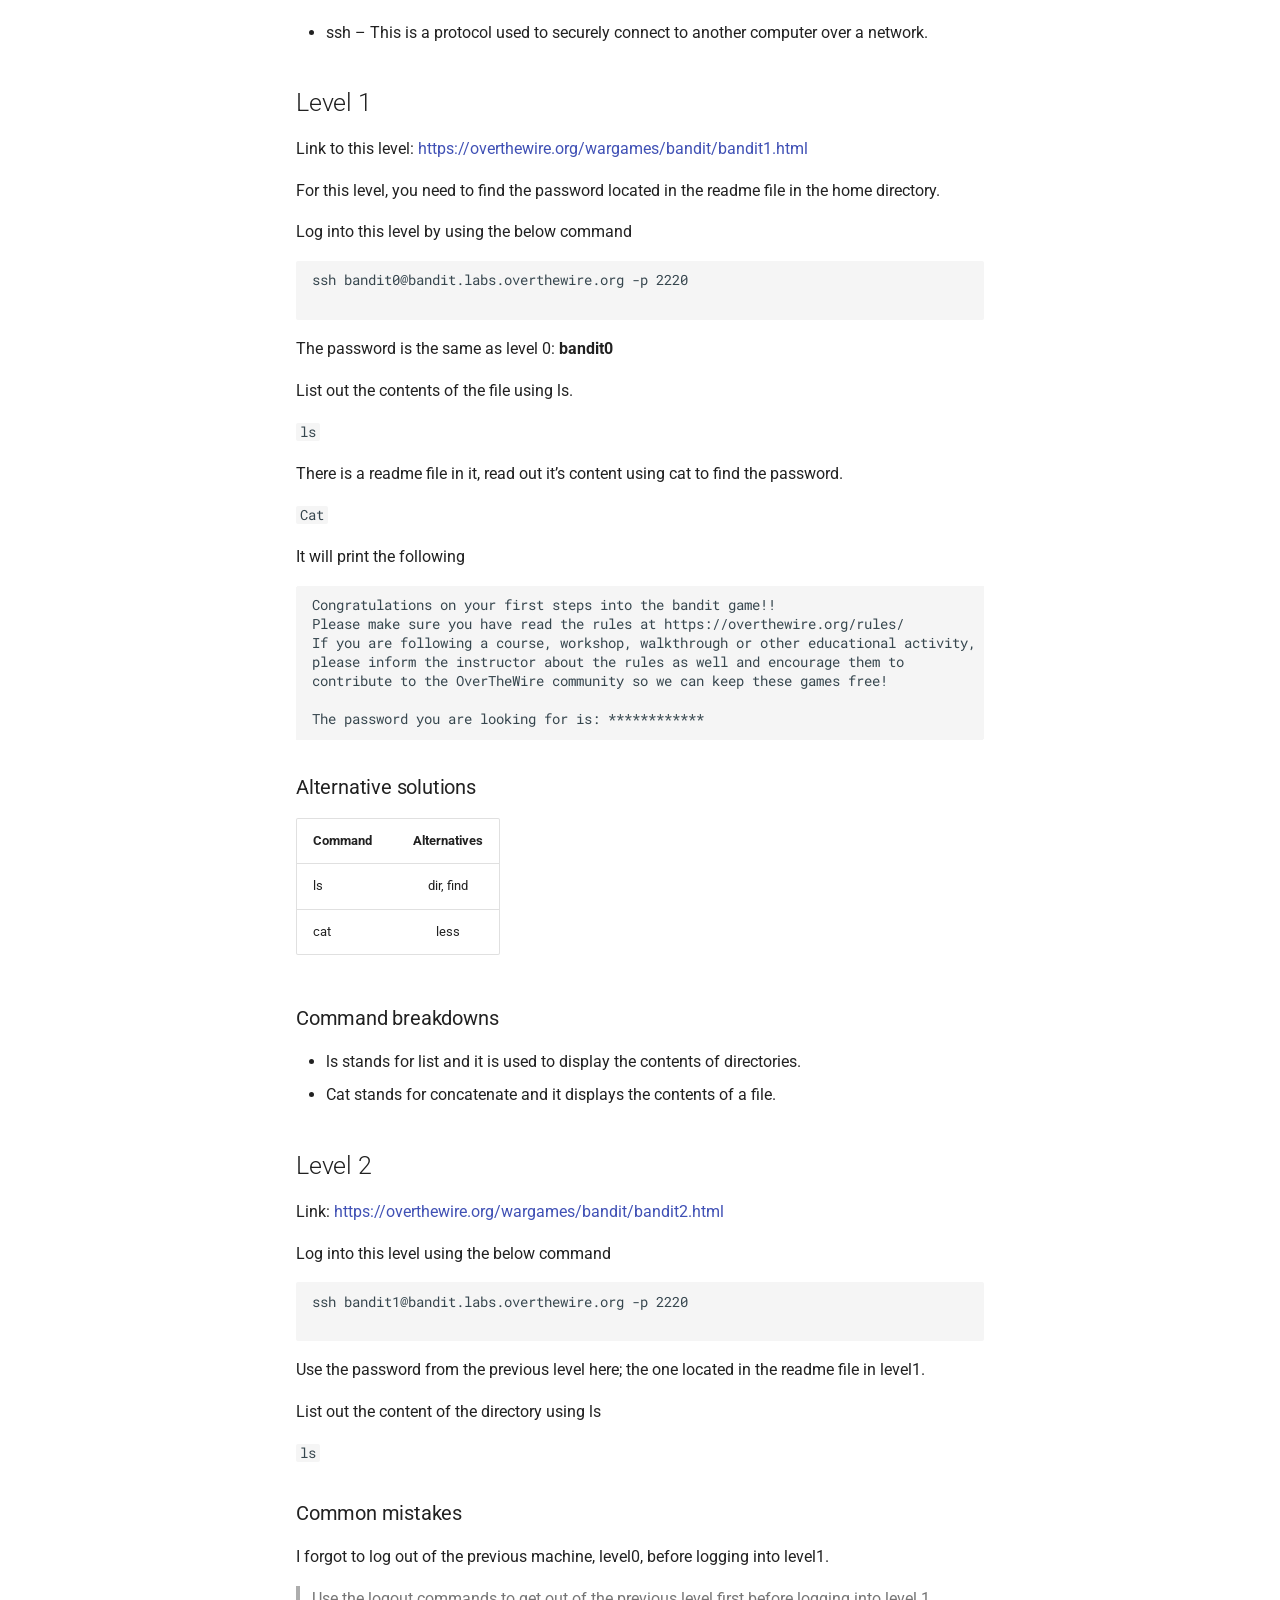
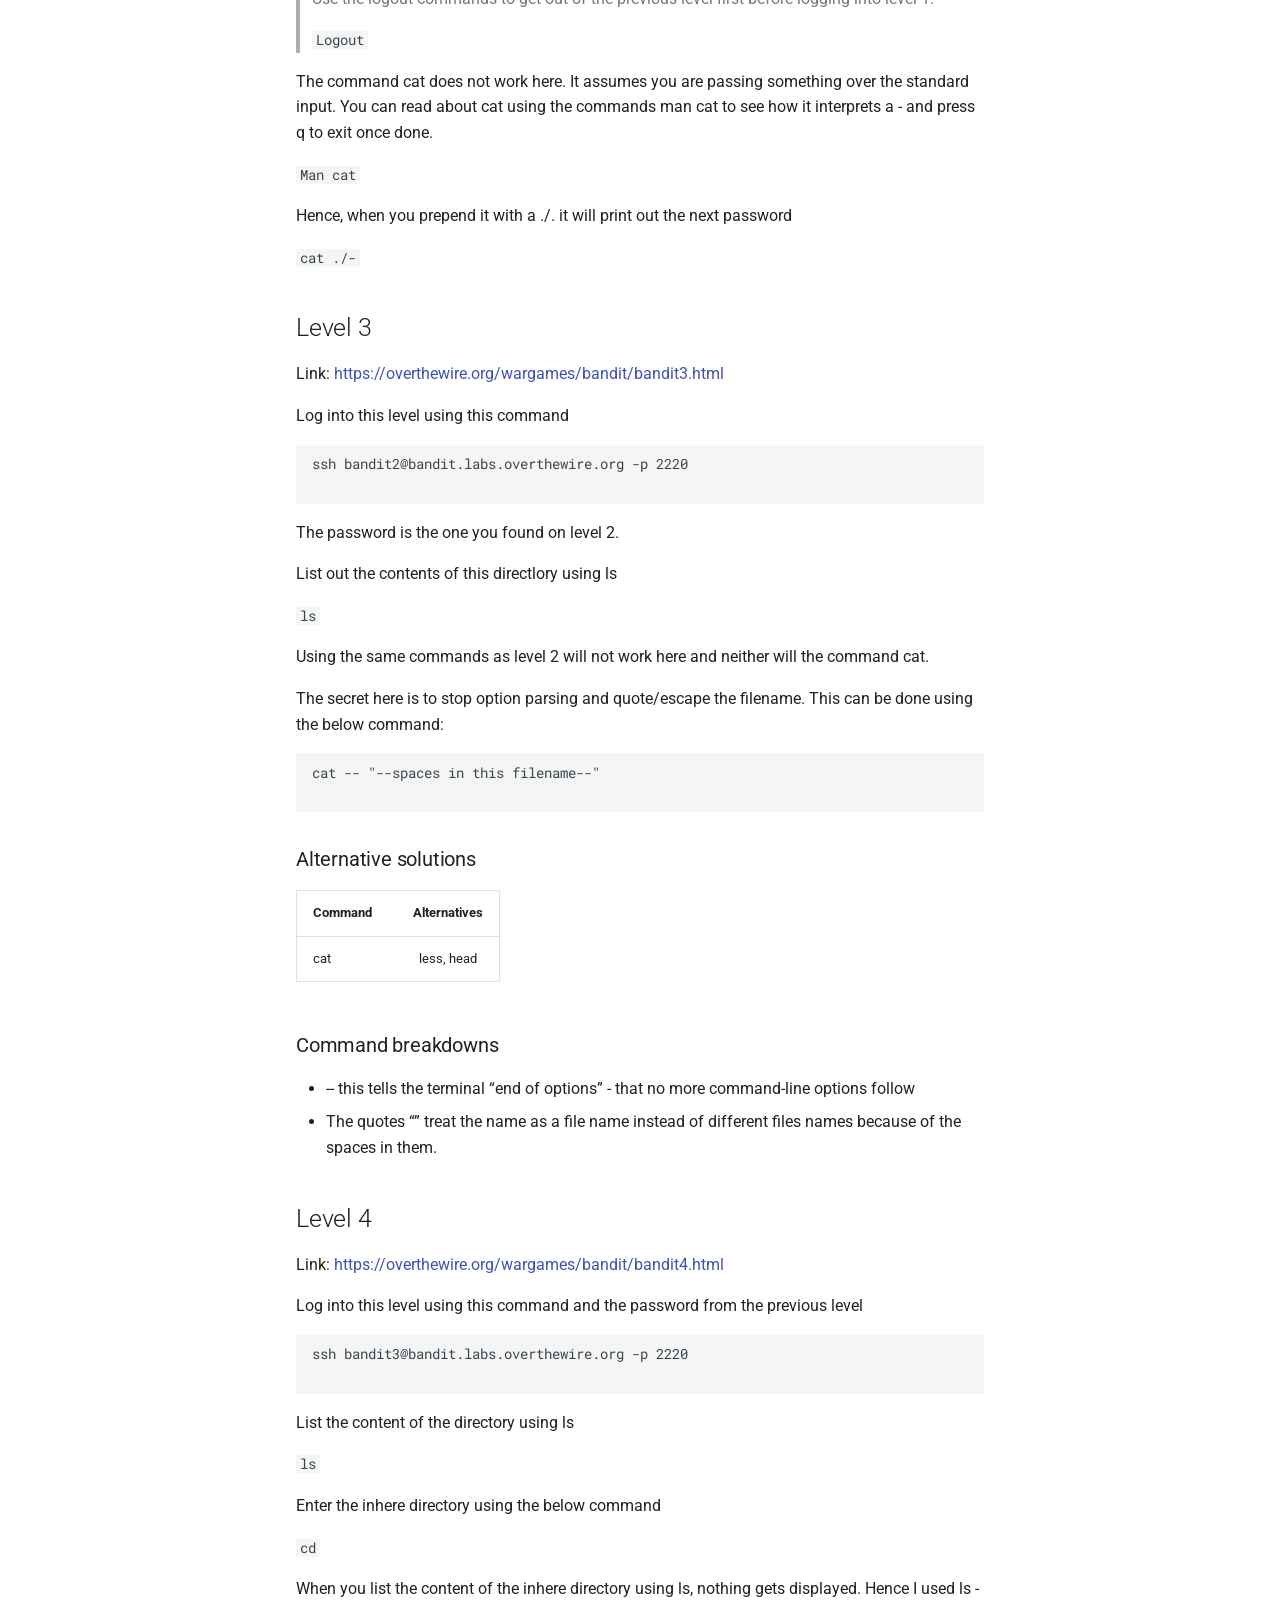
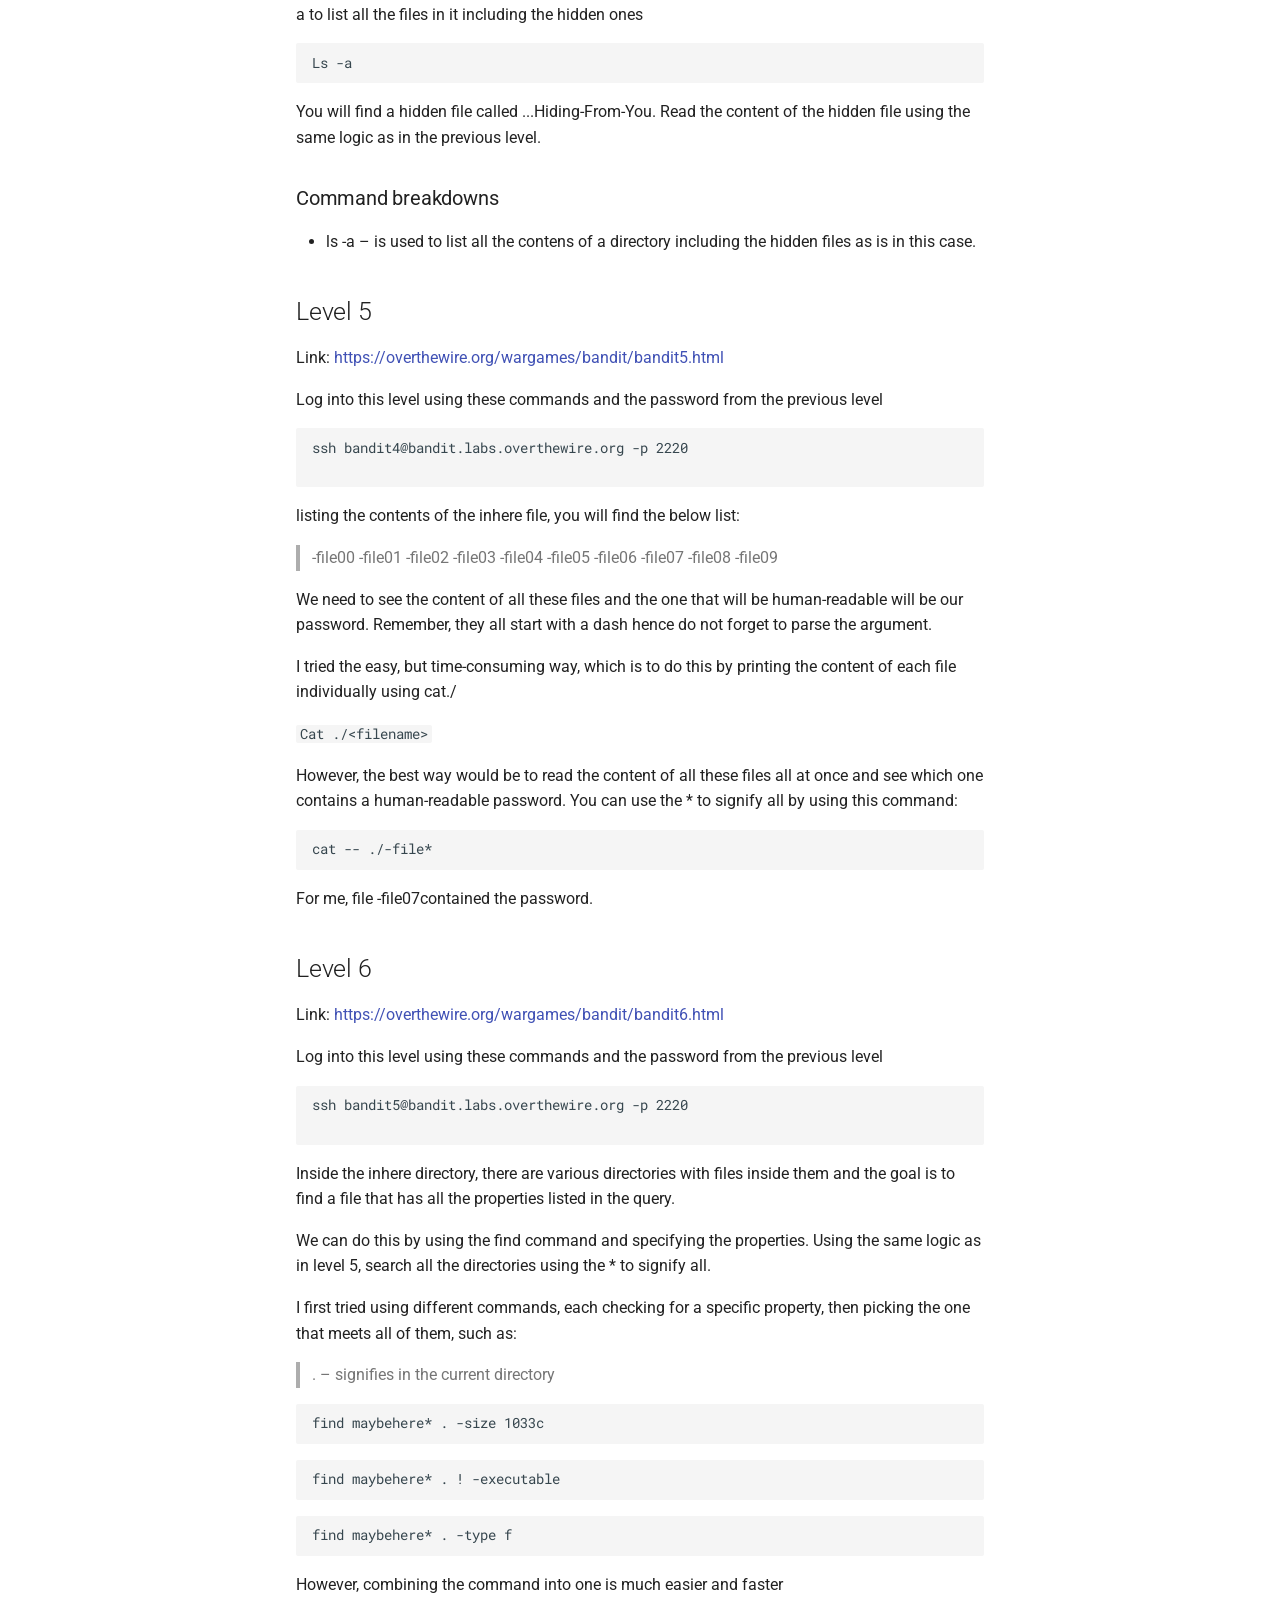
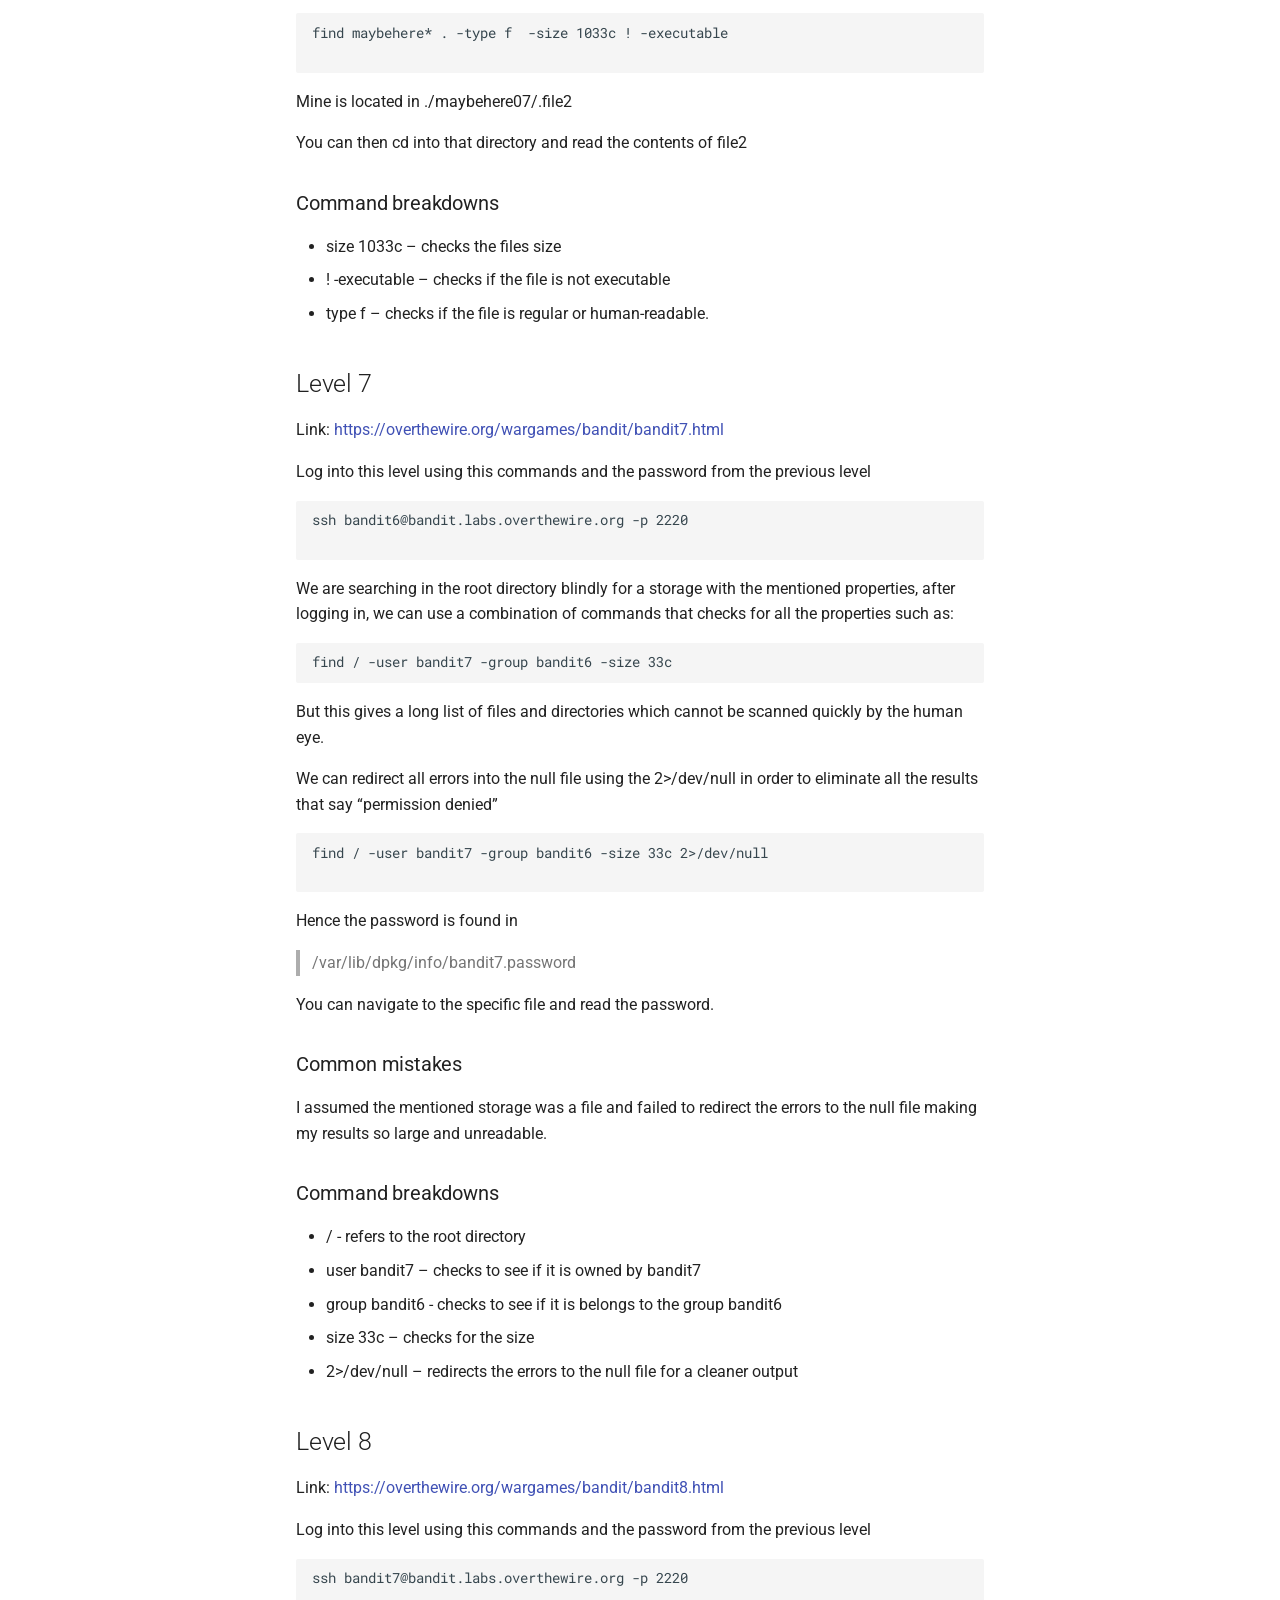
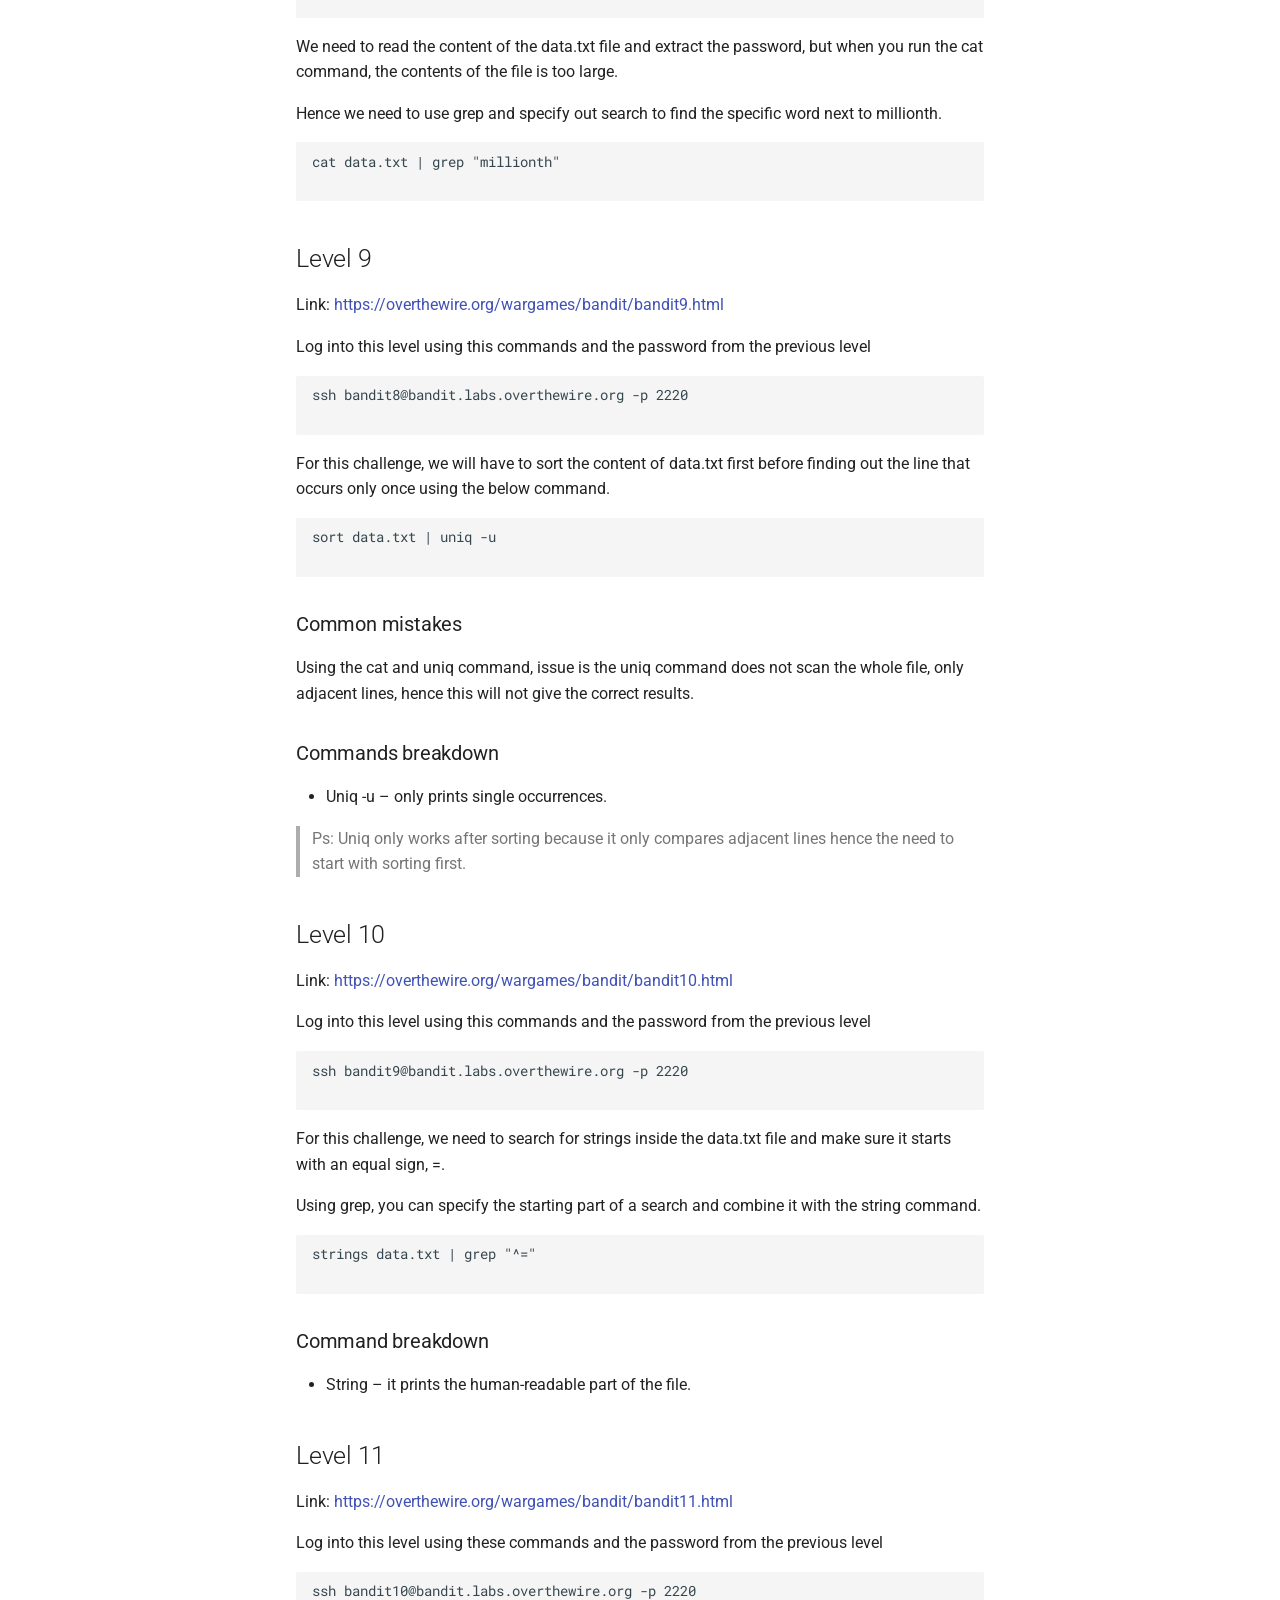
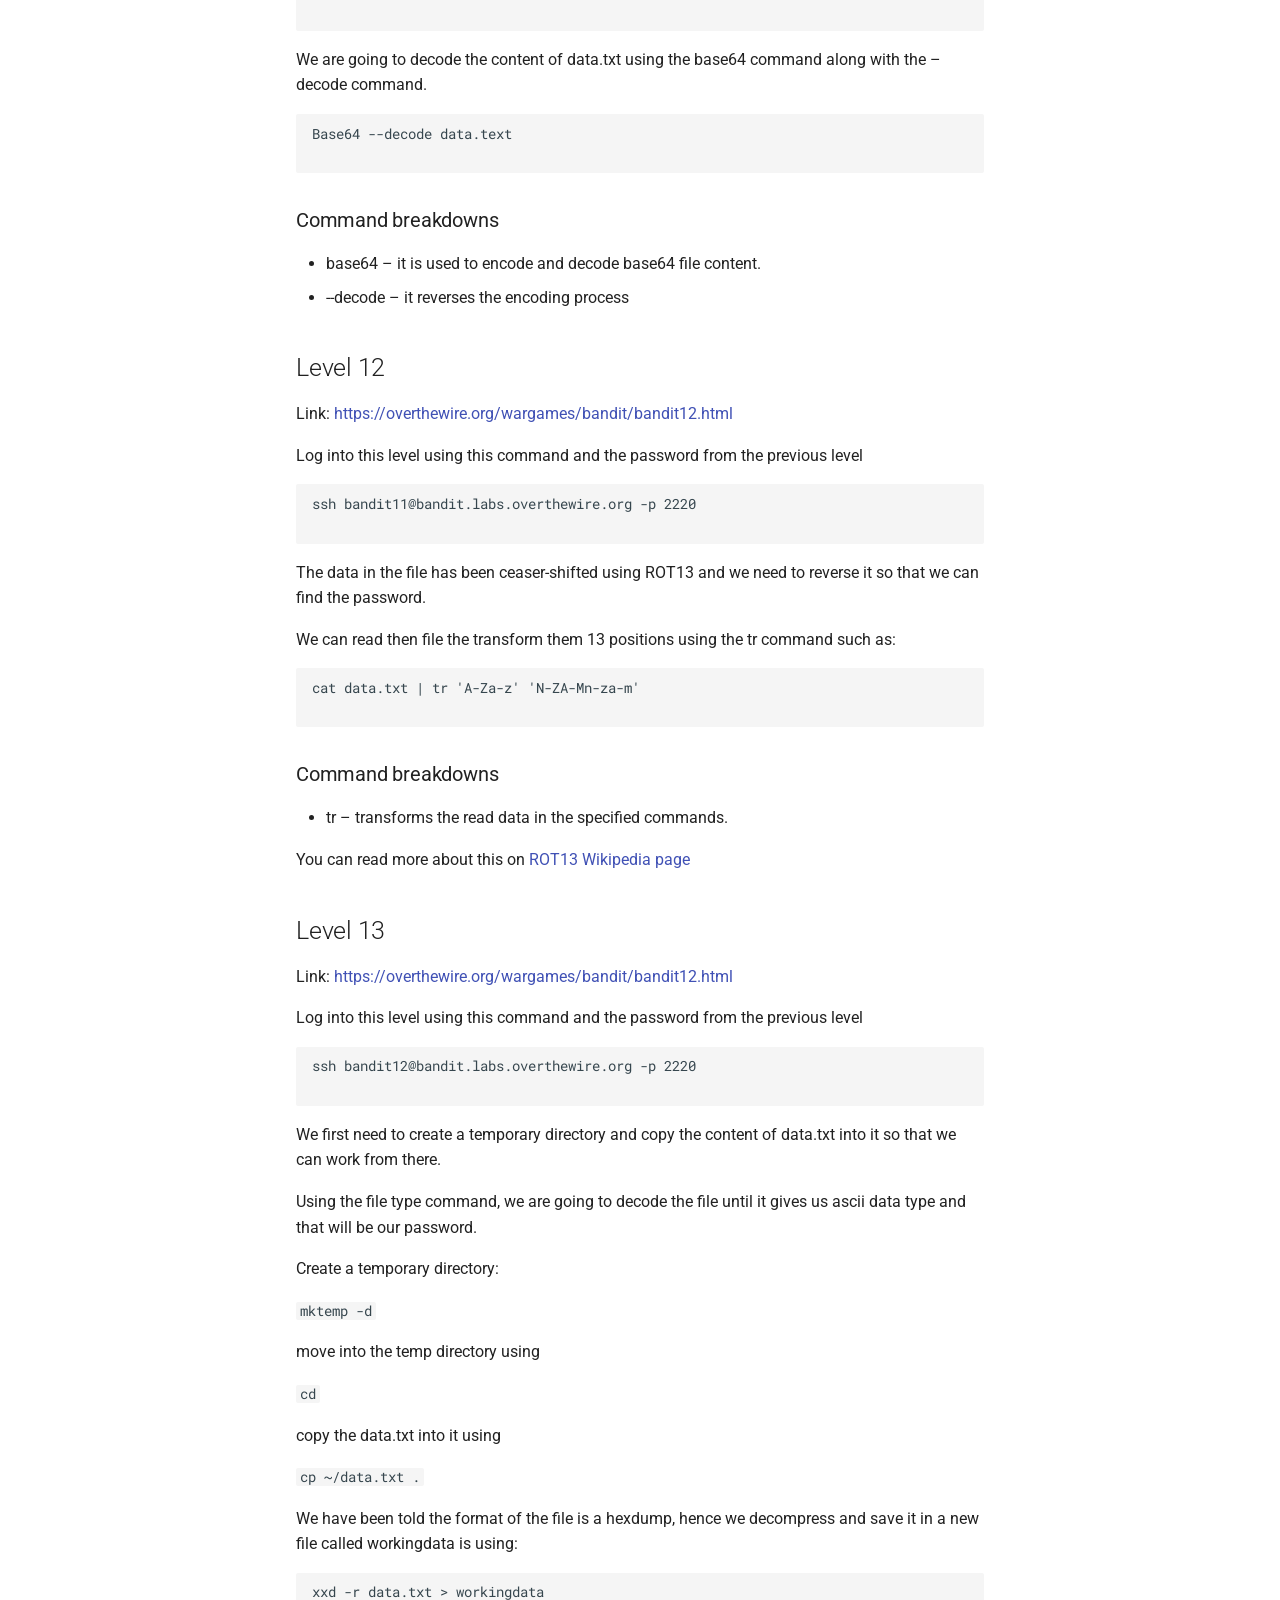
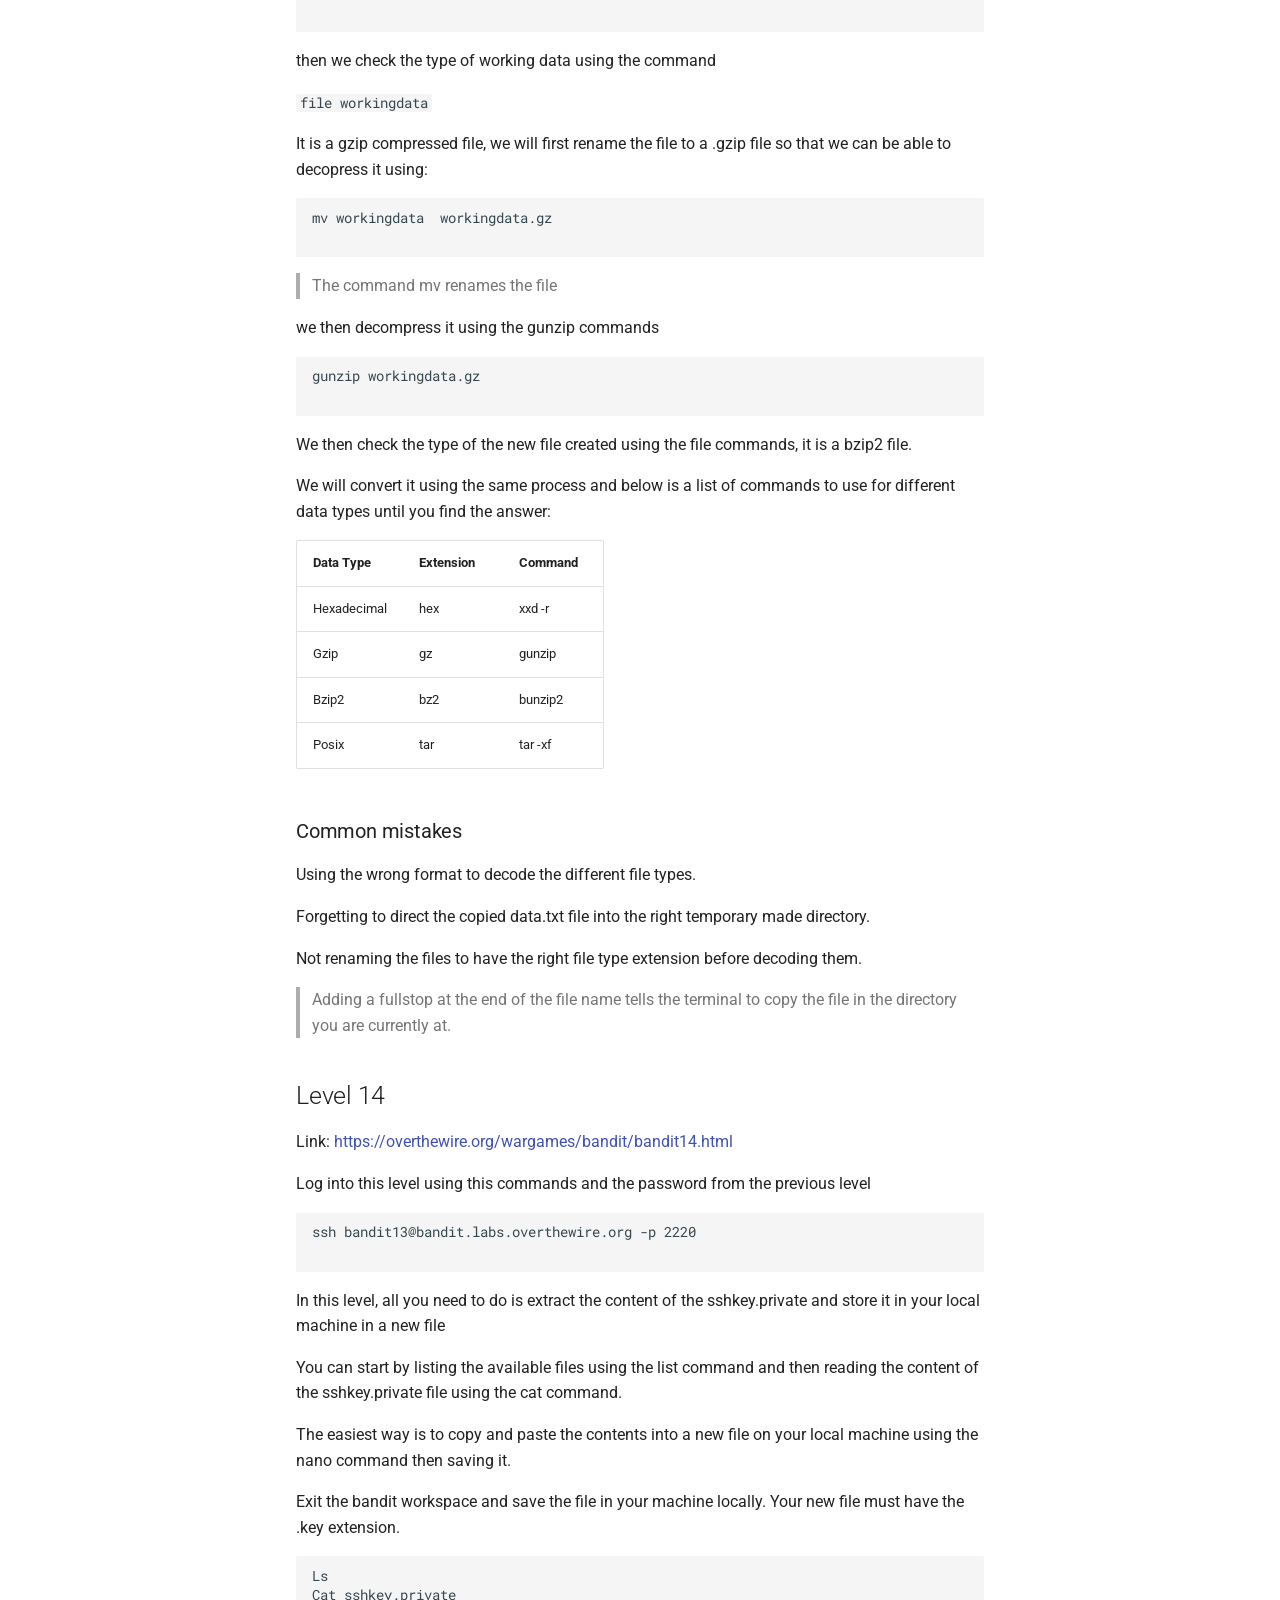
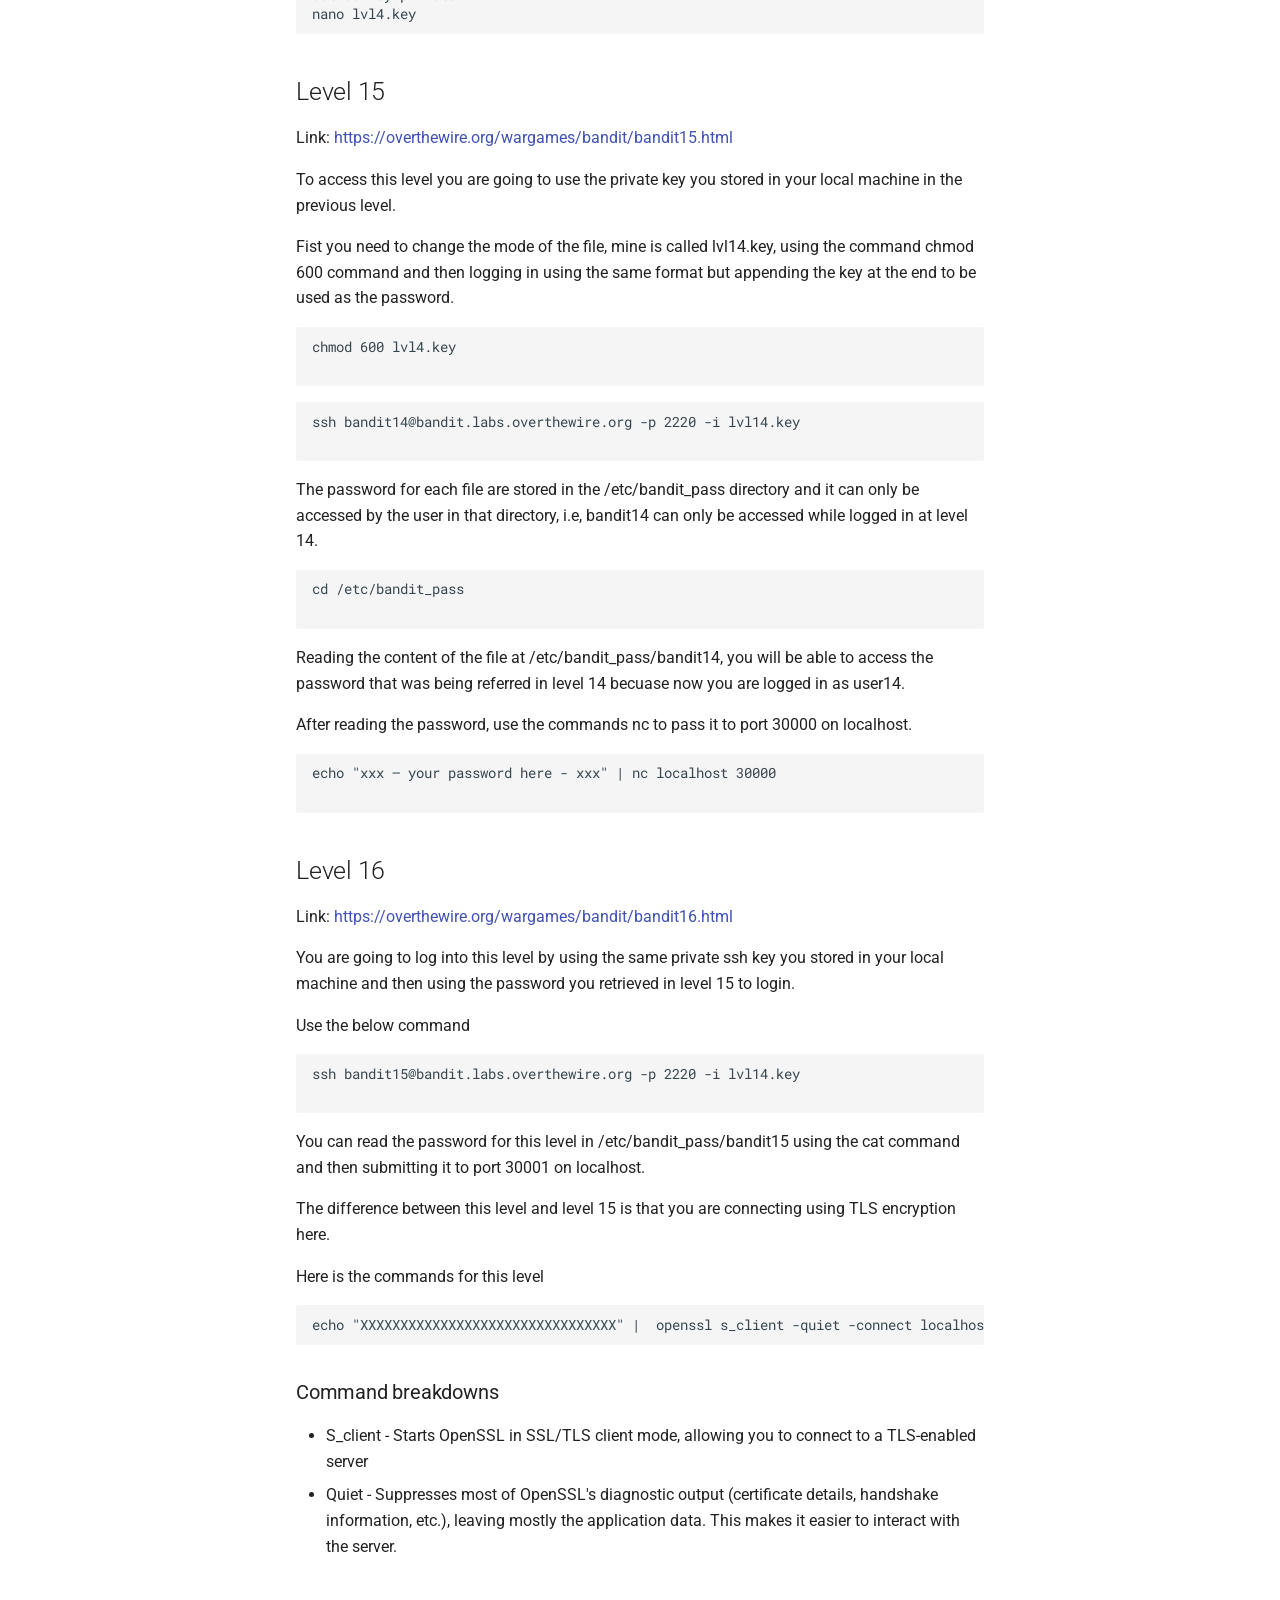
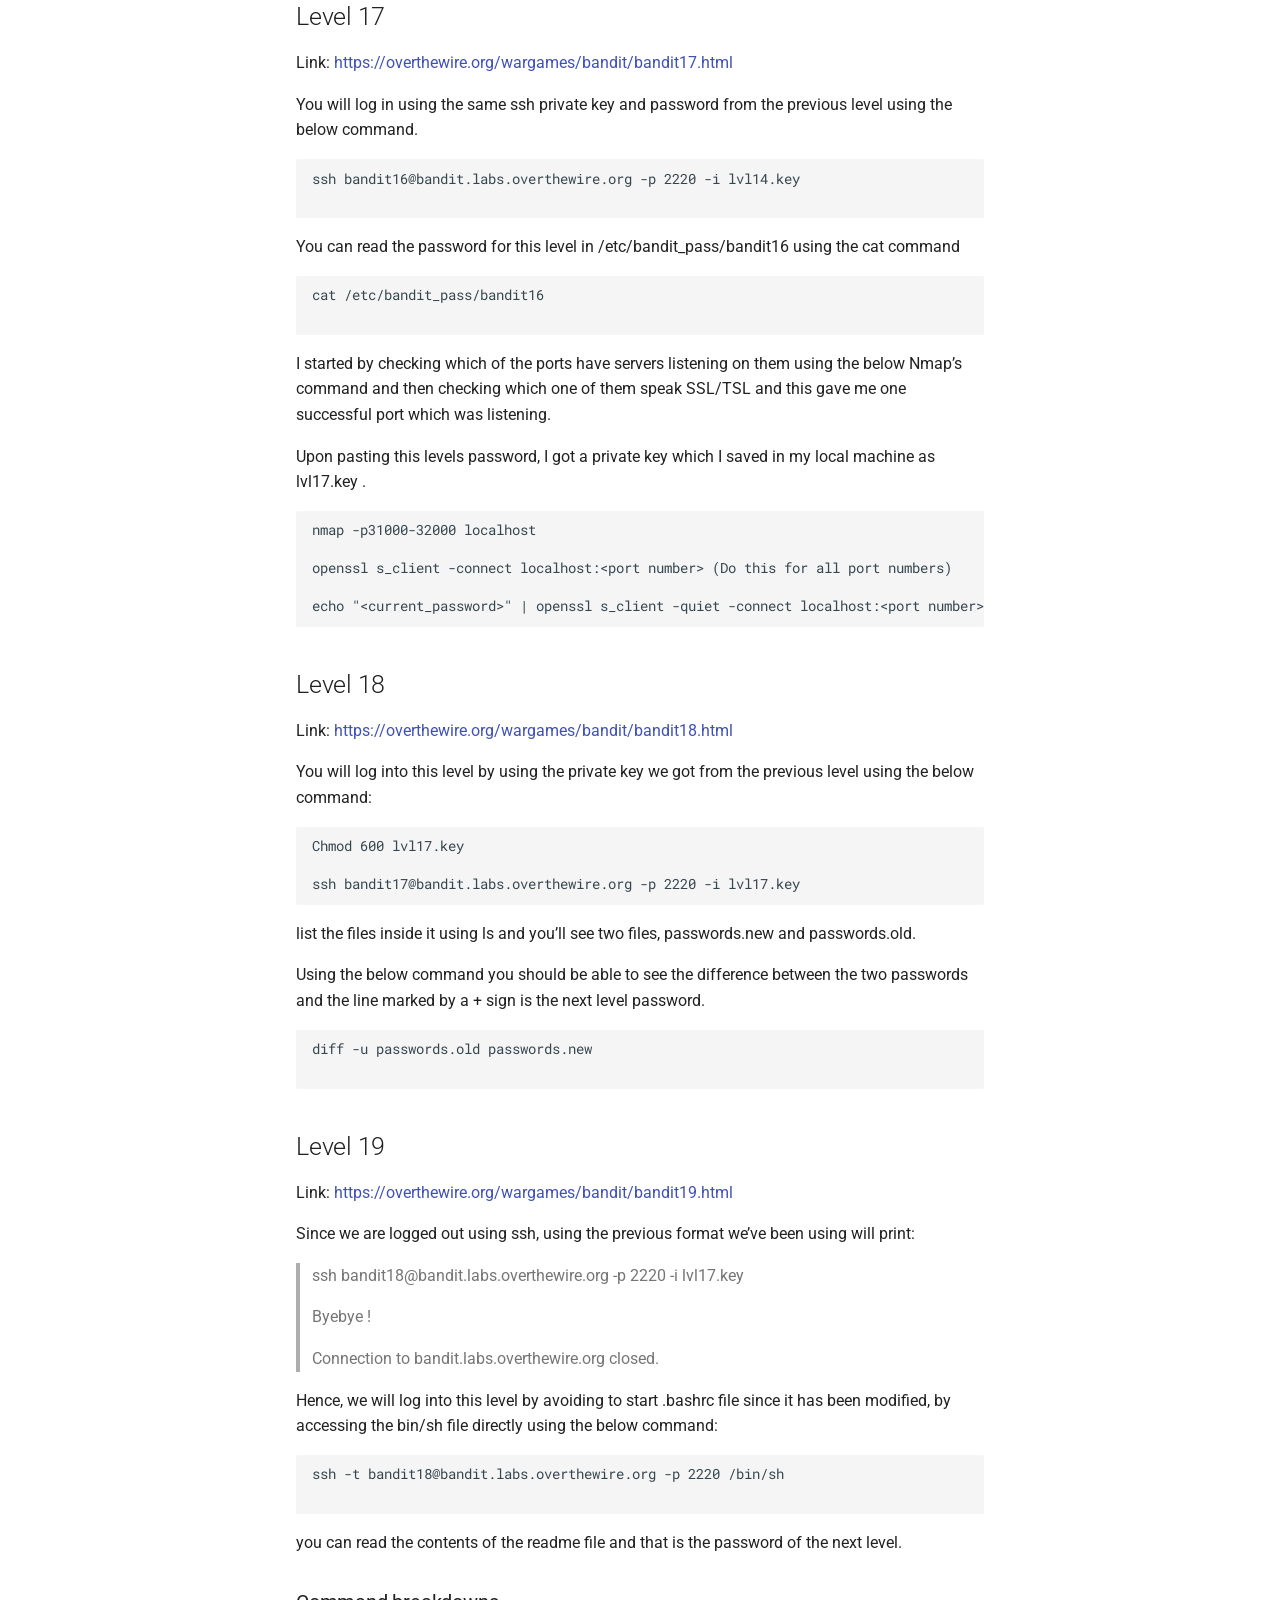
==== commit 1bcad4c4: "Deployed c96a8d9 with MkDocs version: 1.6.1" ====
--- a/index.html
+++ b/index.html
@@ -663,33 +663,15 @@
   
   
   
-    
-    
-    
-    
-      
+    <li class="md-nav__item">
+      <a href="https://github.com/Andenga/Overthewire-Wargames-bandit-writeup" class="md-nav__link">
         
-        
-      
-    
-    
-    <li class="md-nav__item md-nav__item--section md-nav__item--nested">
-      
-        
-        
-          
-        
-        <input class="md-nav__toggle md-toggle md-toggle--indeterminate" type="checkbox" id="__nav_2" >
-        
-          
-          <label class="md-nav__link" for="__nav_2" id="__nav_2_label" tabindex="">
-            
   
   
   <span class="md-ellipsis">
     
   
-    Categories
+    Github repo
   
 
     
@@ -697,219 +679,7 @@
   
   
 
-            <span class="md-nav__icon md-icon"></span>
-          </label>
-        
-        <nav class="md-nav" data-md-level="1" aria-labelledby="__nav_2_label" aria-expanded="false">
-          <label class="md-nav__title" for="__nav_2">
-            <span class="md-nav__icon md-icon"></span>
-            
-  
-    Categories
-  
-
-          </label>
-          <ul class="md-nav__list" data-md-scrollfix>
-            
-              
-                
-  
-  
-  
-  
-    <li class="md-nav__item">
-      <a href="index.md#level-0" class="md-nav__link">
-        
-  
-  
-  <span class="md-ellipsis">
-    
-  
-    SSH login & file basics (0–5)
-  
-
-    
-  </span>
-  
-  
-
       </a>
-    </li>
-  
-
-              
-            
-              
-                
-  
-  
-  
-  
-    <li class="md-nav__item">
-      <a href="index.md#level-6" class="md-nav__link">
-        
-  
-  
-  <span class="md-ellipsis">
-    
-  
-    Searching and filtering (6–10)
-  
-
-    
-  </span>
-  
-  
-
-      </a>
-    </li>
-  
-
-              
-            
-              
-                
-  
-  
-  
-  
-    <li class="md-nav__item">
-      <a href="index.md#level-11" class="md-nav__link">
-        
-  
-  
-  <span class="md-ellipsis">
-    
-  
-    Encoding and transformations (11–13)
-  
-
-    
-  </span>
-  
-  
-
-      </a>
-    </li>
-  
-
-              
-            
-              
-                
-  
-  
-  
-  
-    <li class="md-nav__item">
-      <a href="index.md#level-14" class="md-nav__link">
-        
-  
-  
-  <span class="md-ellipsis">
-    
-  
-    Networking basics (14–17)
-  
-
-    
-  </span>
-  
-  
-
-      </a>
-    </li>
-  
-
-              
-            
-              
-                
-  
-  
-  
-  
-    <li class="md-nav__item">
-      <a href="index.md#level-18" class="md-nav__link">
-        
-  
-  
-  <span class="md-ellipsis">
-    
-  
-    SSH and restricted shells (18–20)
-  
-
-    
-  </span>
-  
-  
-
-      </a>
-    </li>
-  
-
-              
-            
-              
-                
-  
-  
-  
-  
-    <li class="md-nav__item">
-      <a href="index.md#level-21" class="md-nav__link">
-        
-  
-  
-  <span class="md-ellipsis">
-    
-  
-    Automation and cron jobs (21–26)
-  
-
-    
-  </span>
-  
-  
-
-      </a>
-    </li>
-  
-
-              
-            
-              
-                
-  
-  
-  
-  
-    <li class="md-nav__item">
-      <a href="index.md#level-27" class="md-nav__link">
-        
-  
-  
-  <span class="md-ellipsis">
-    
-  
-    Git and source control (27–34)
-  
-
-    
-  </span>
-  
-  
-
-      </a>
-    </li>
-  
-
-              
-            
-          </ul>
-        </nav>
-      
     </li>
   
 
@@ -1355,7 +1125,7 @@
 
 <h1 id="over-the-wire-bandit-write-up">Over the Wire Bandit Write Up<a class="headerlink" href="#over-the-wire-bandit-write-up" title="Permanent link">&para;</a></h1>
 <p><img alt="Introduction to bandit wargame
-" src="/Images/image0.png" /></p>
+" src="image0.png" /></p>
 <h2 id="introduction">Introduction<a class="headerlink" href="#introduction" title="Permanent link">&para;</a></h2>
 <p>This article is a write-up of the <a href="https://overthewire.org/wargames/bandit/">overthewire bandit wargame</a>. The bandit wargame is a series in the war games on the <a href="https://overthewire.org/wargames/">Overthewire</a> website that helps one learn Linux from begginers level to expertise. It contains a series of levels, each one a Linux server you log into where you find the password for the next level. </p>
 <p>The Bandit wargame game is free and does not need any subscription fee or payment of any form. You can support the site by <a href="https://overthewire.org/information/donate.html">donating</a> and here are the <a href="https://overthewire.org/rules/">rules to consider while playing the game</a>.</p>
@@ -1368,7 +1138,7 @@
 
 </code></pre>
 <p>Once it is connected you will see the below output</p>
-<p><img alt="Welcome message" src="/Images/image.png" /></p>
+<p><img alt="Welcome message" src="image.png" /></p>
 <h3 id="common-mistakes">Common mistakes<a class="headerlink" href="#common-mistakes" title="Permanent link">&para;</a></h3>
 <p>I used bandit.labs.overthewire.org while logging in instead of bandit0@bandit.labs.overthewire.org.</p>
 <blockquote>
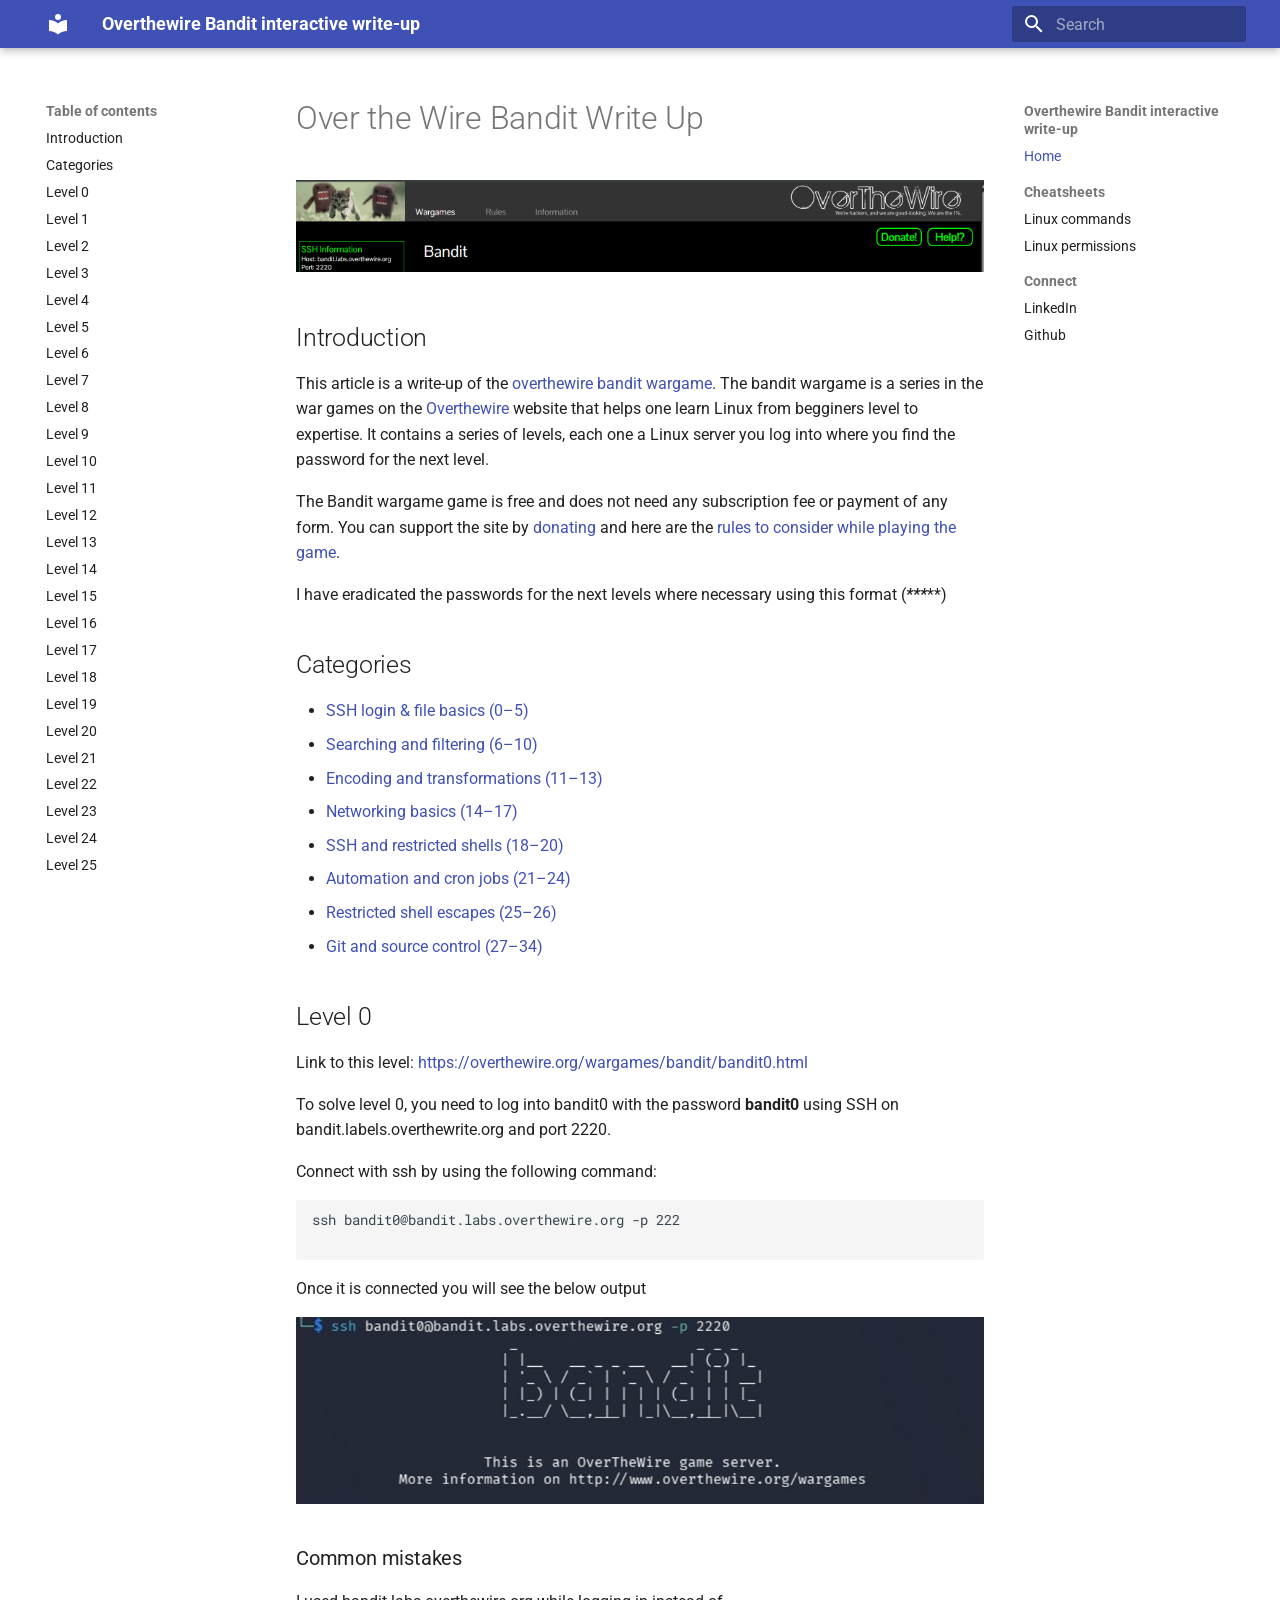
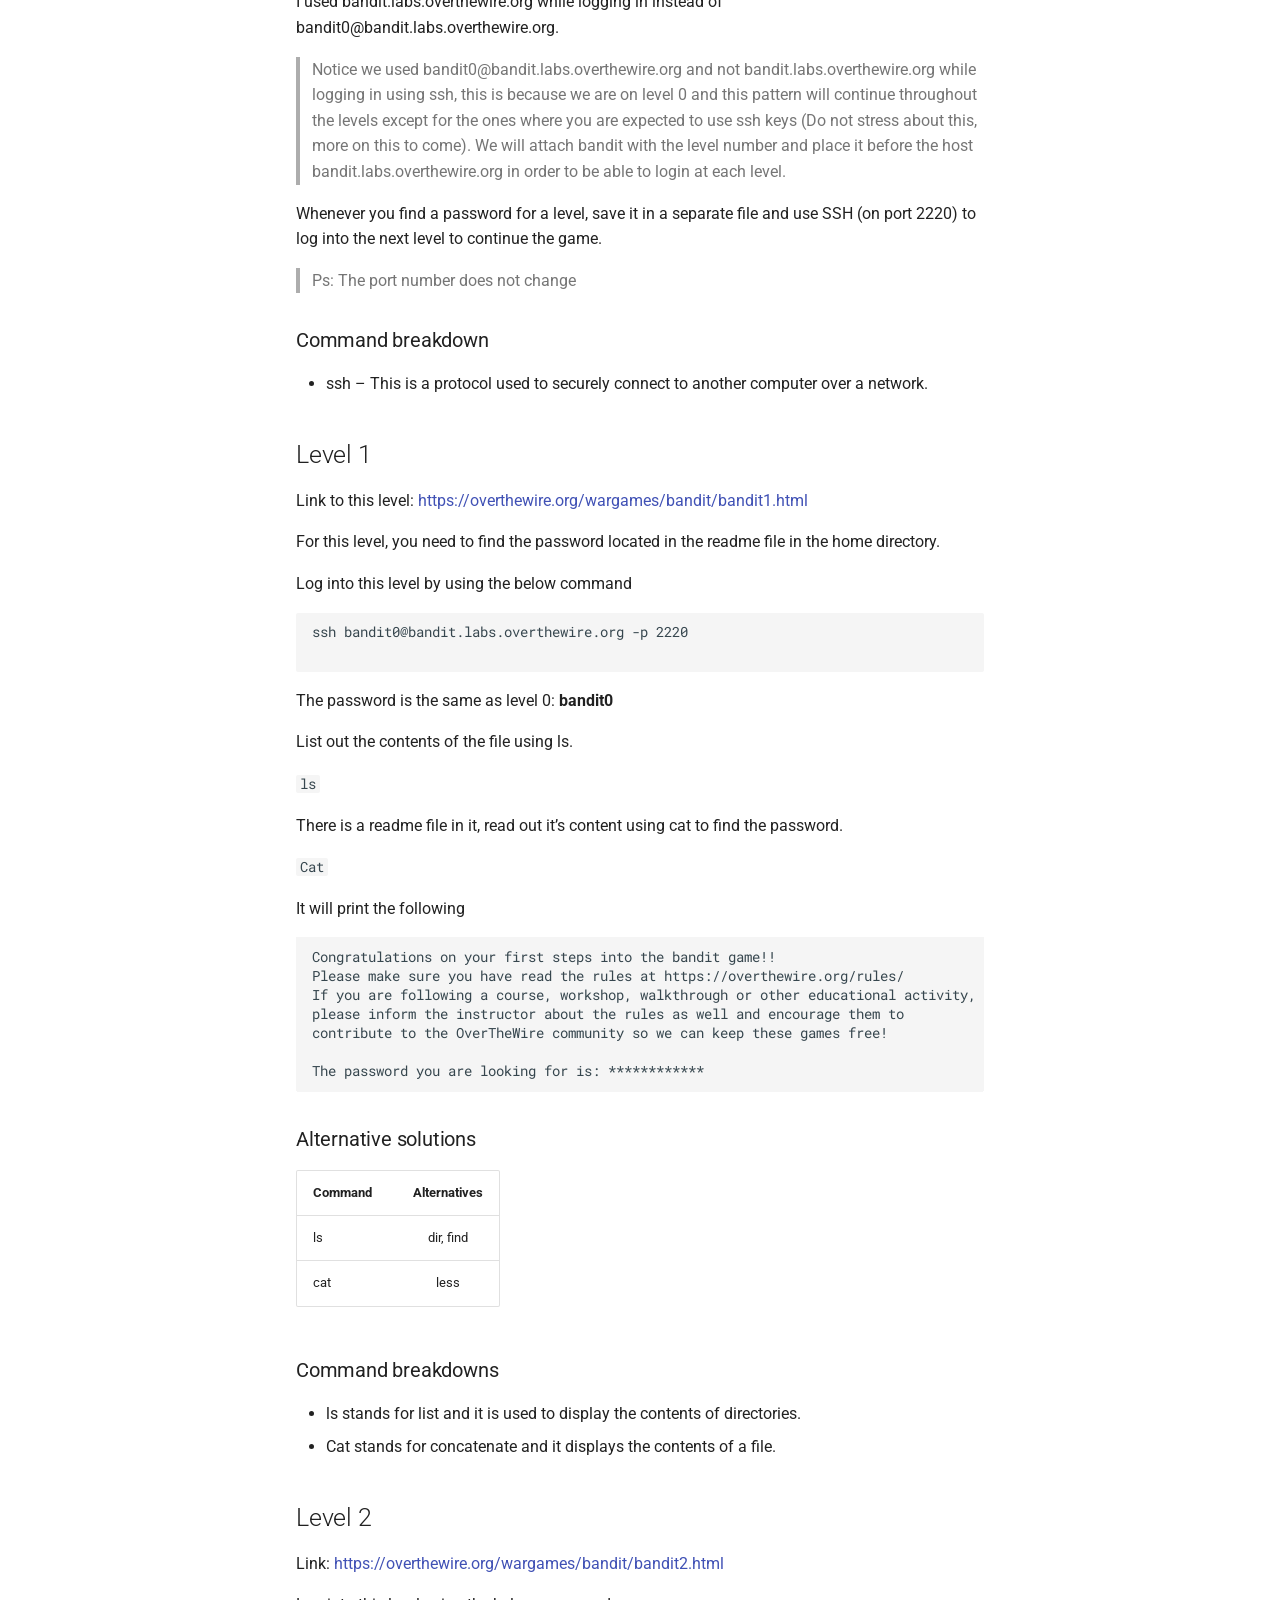
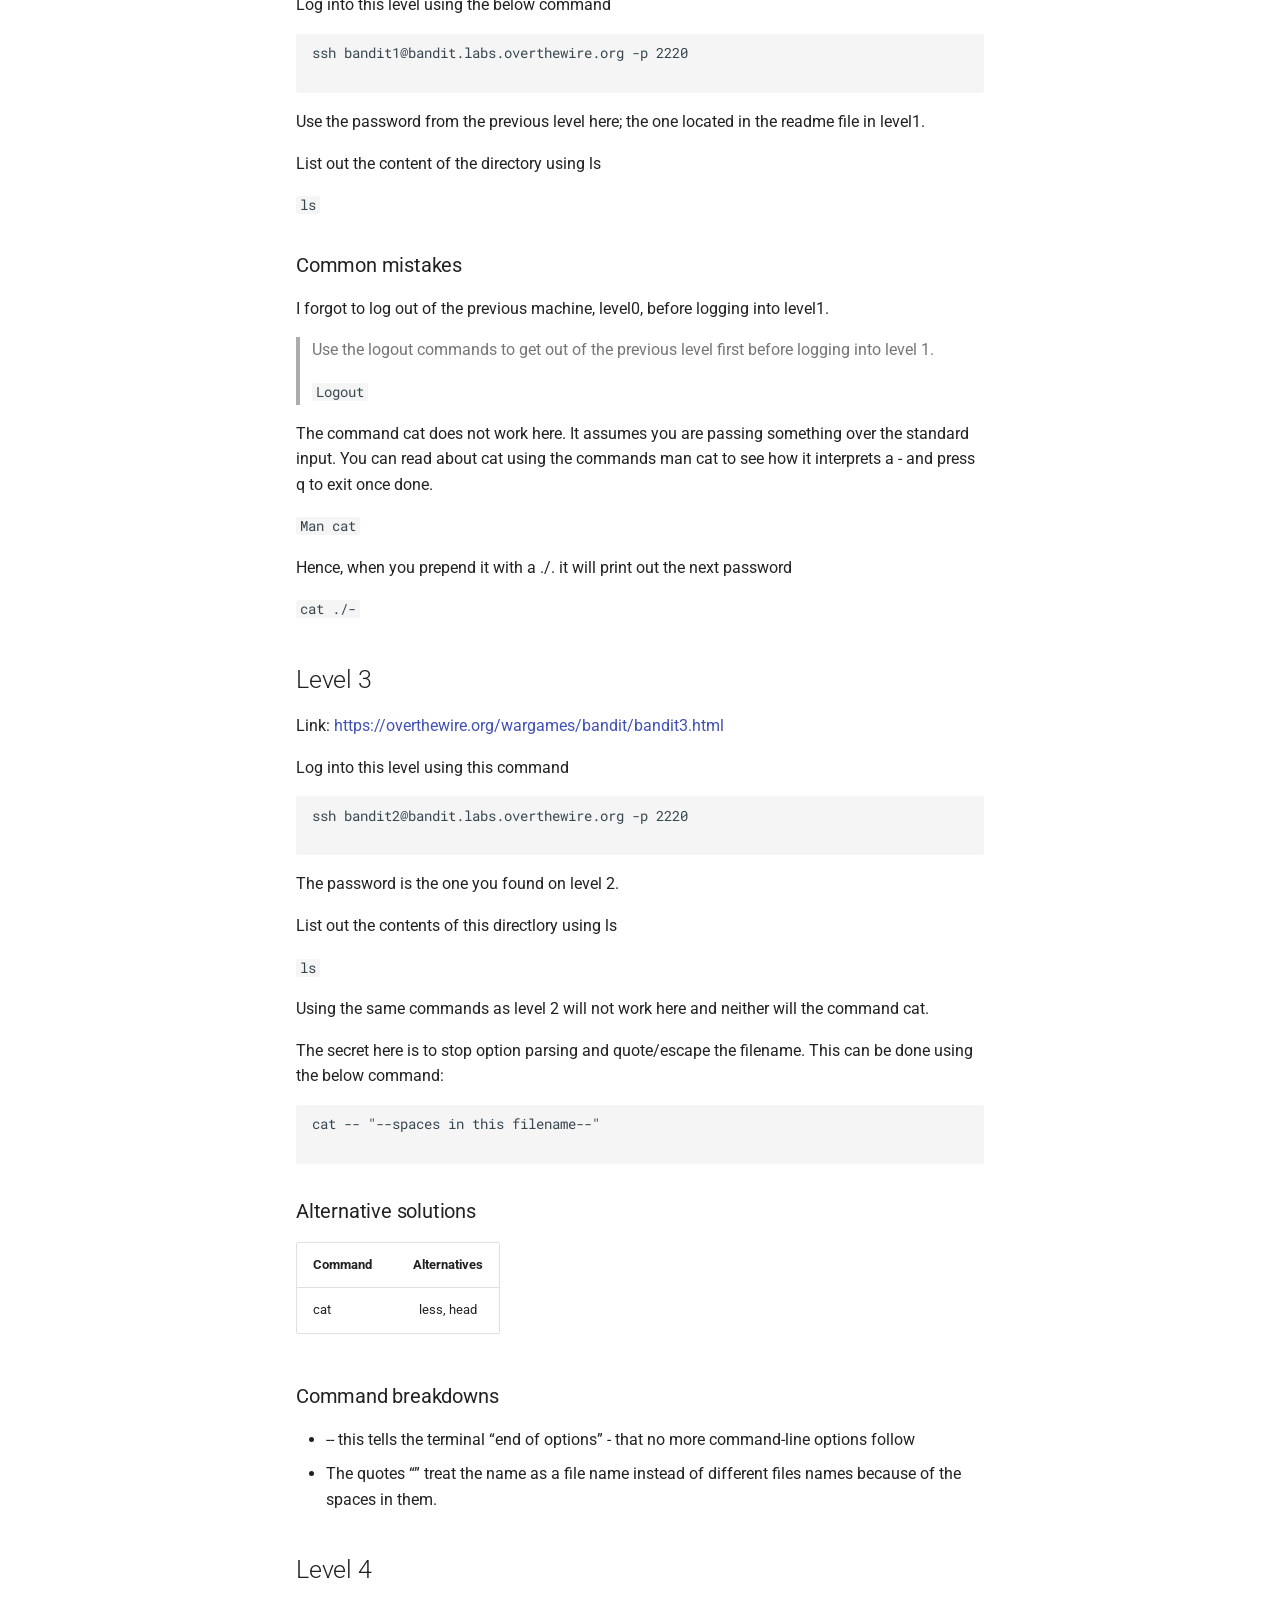
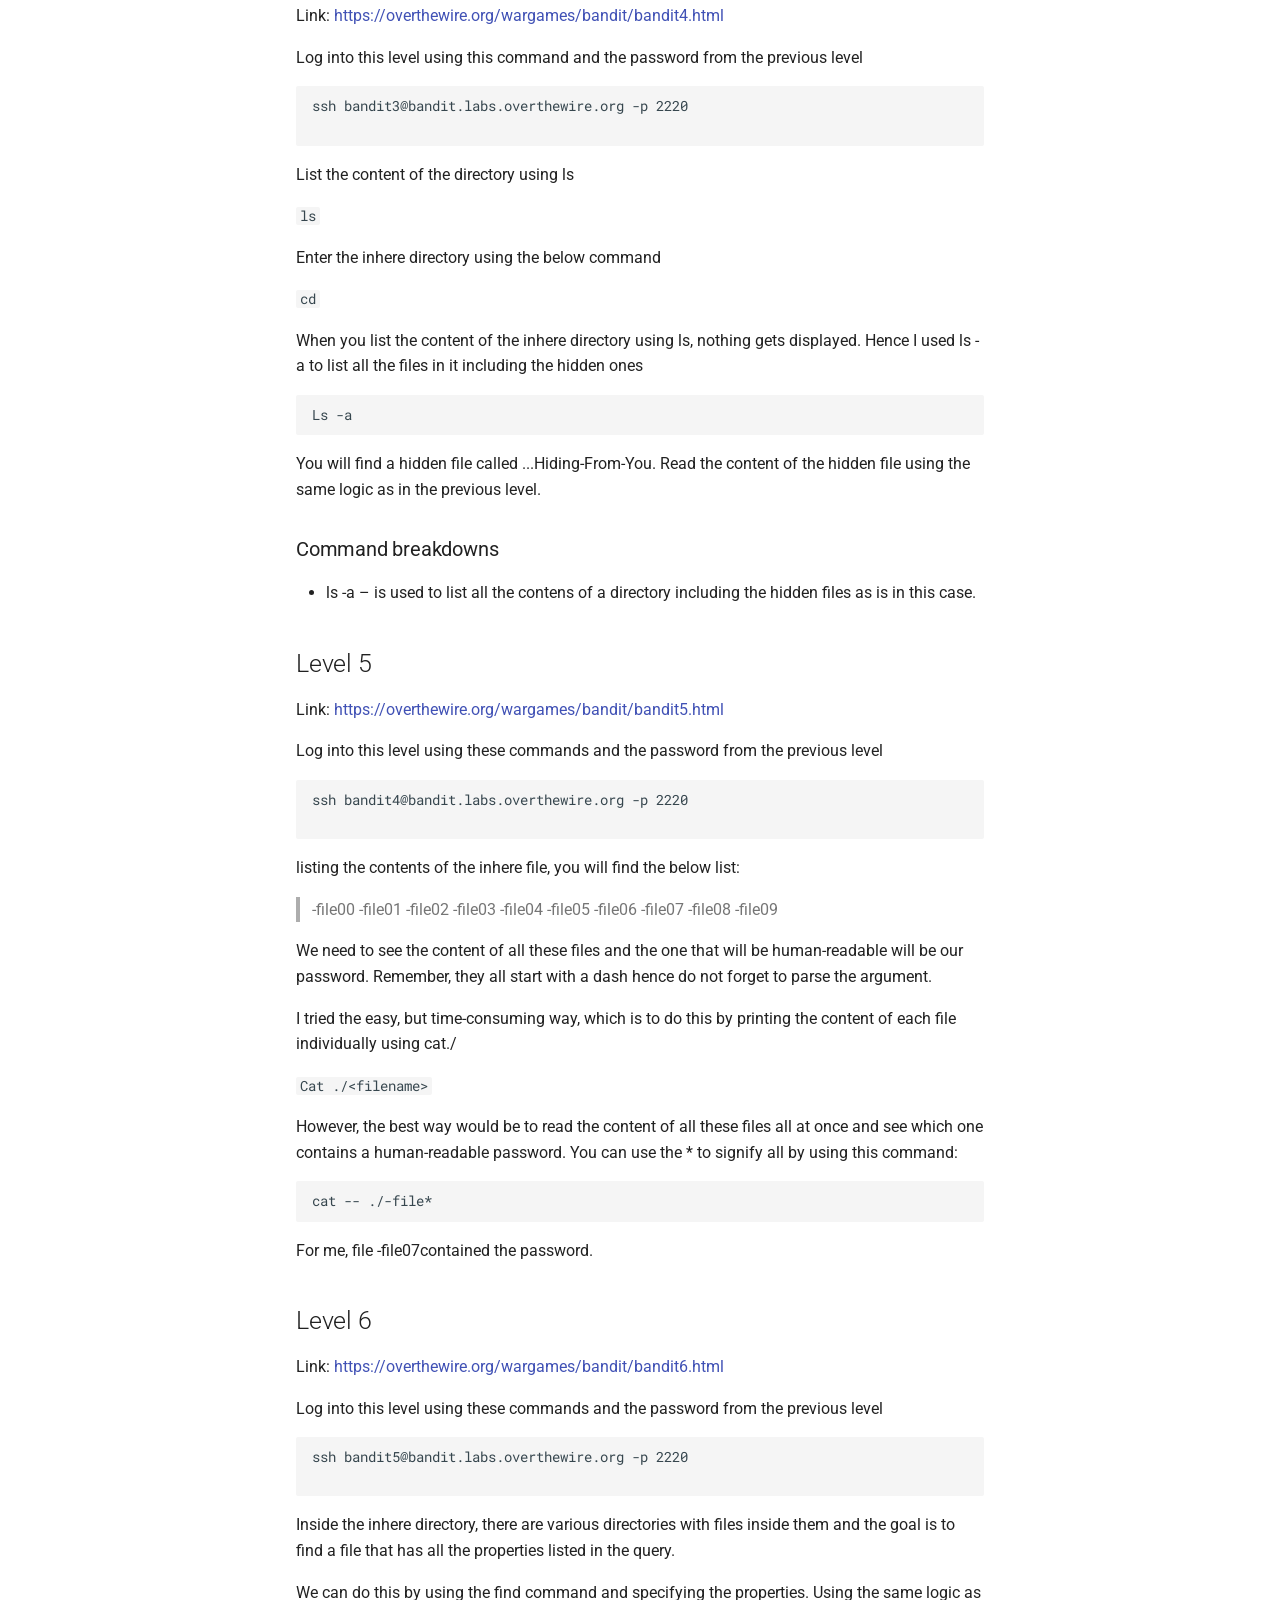
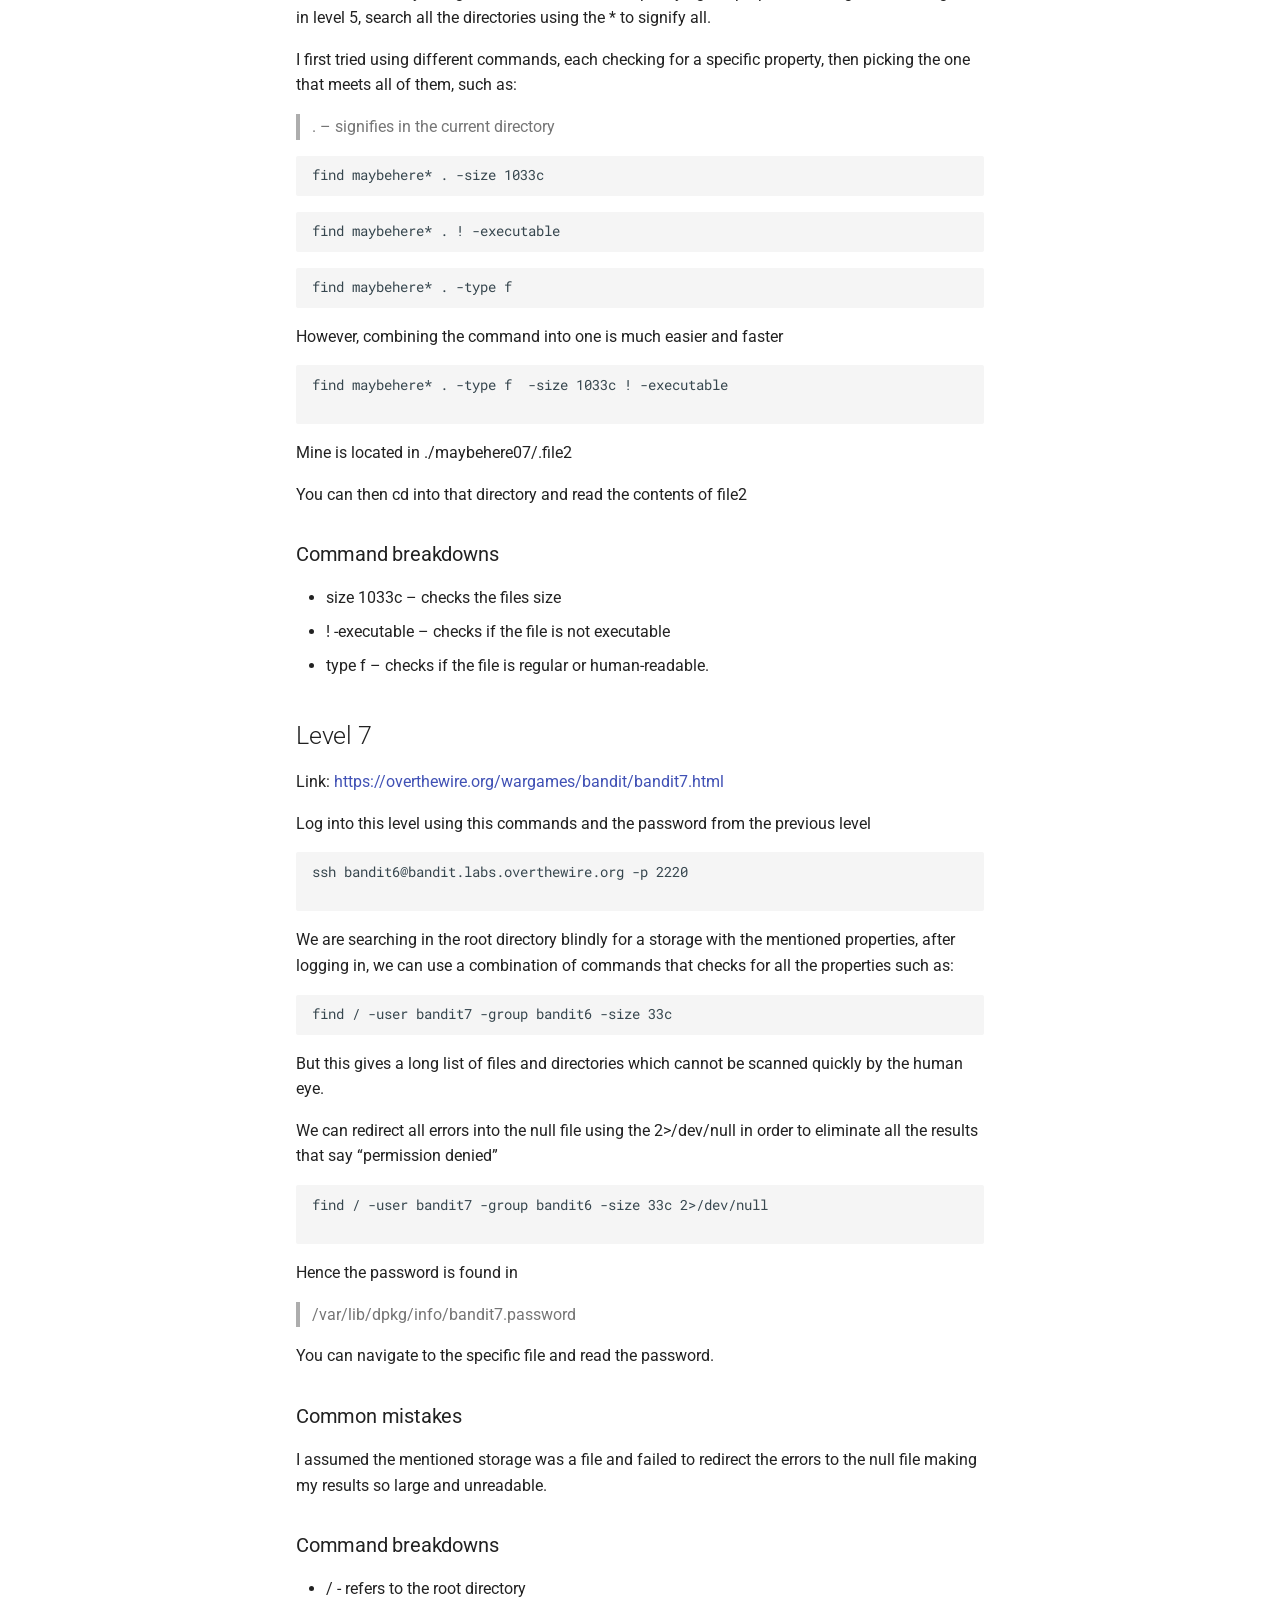
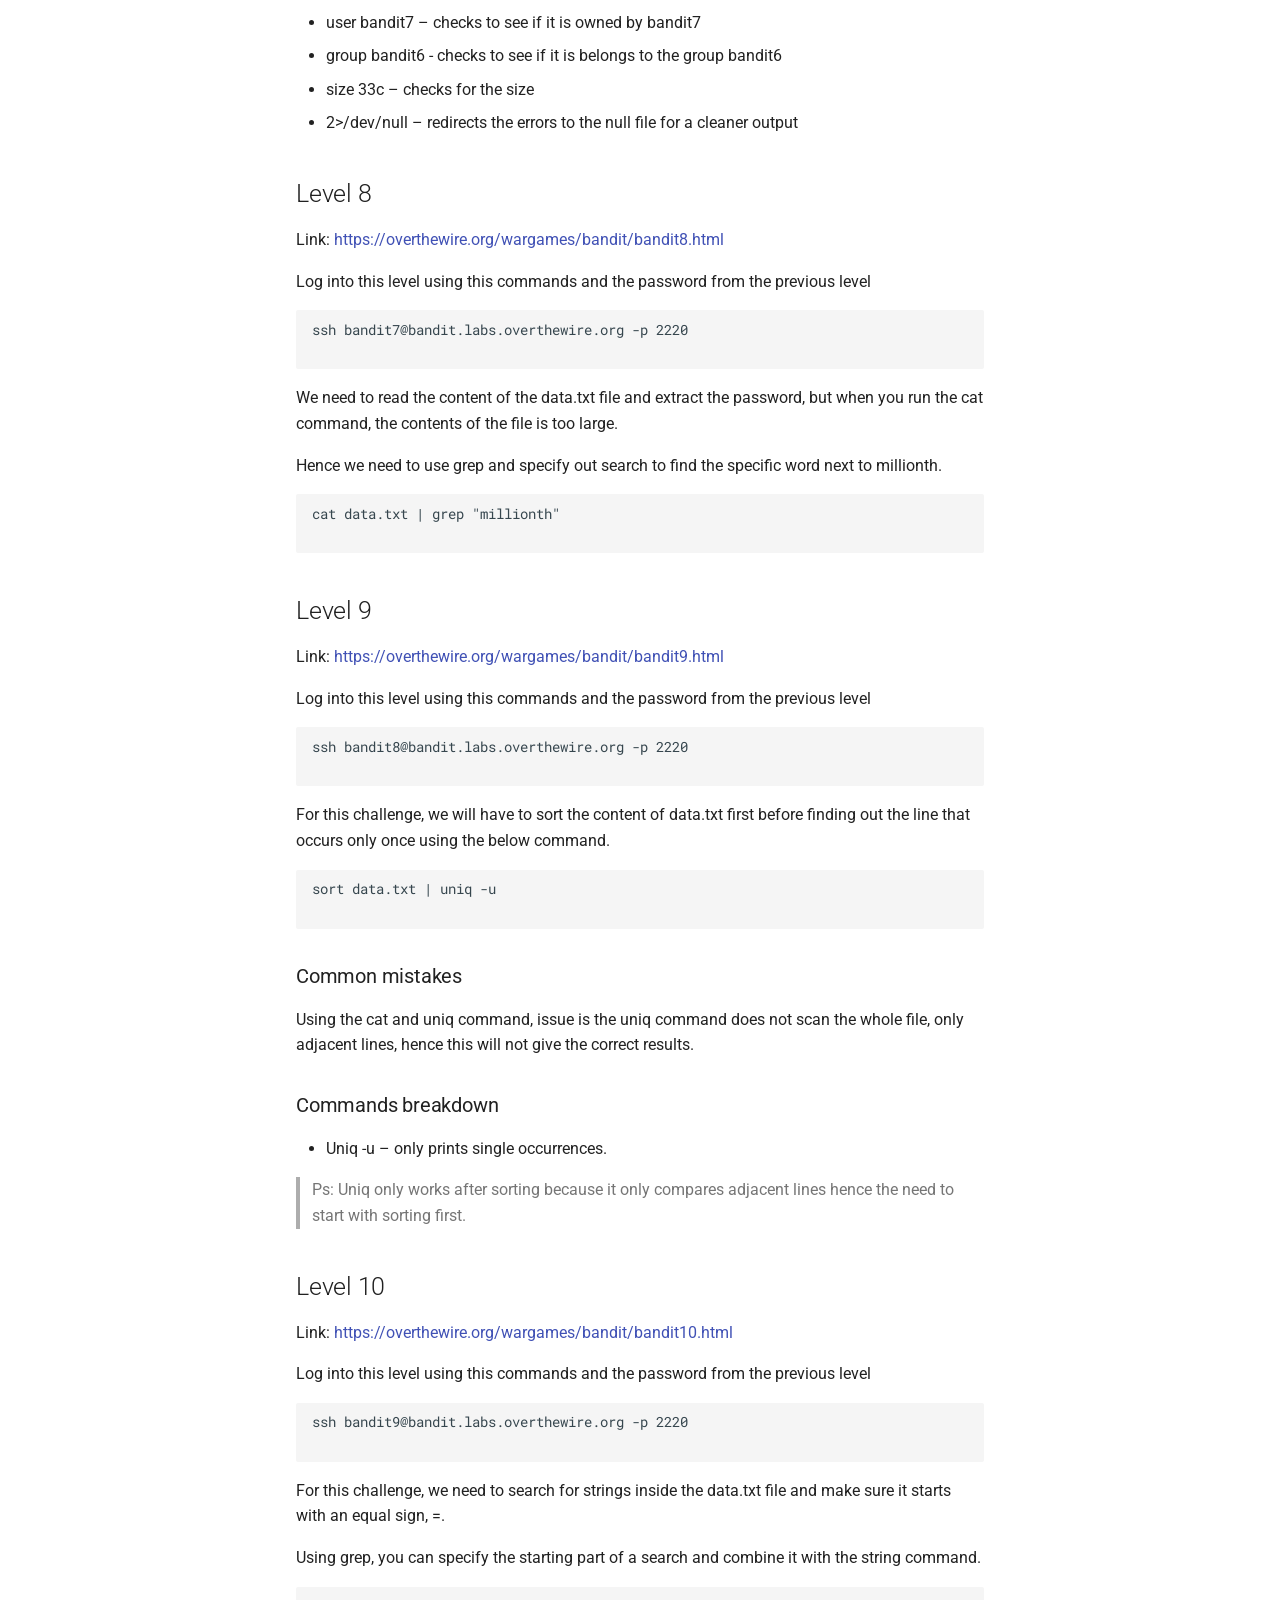
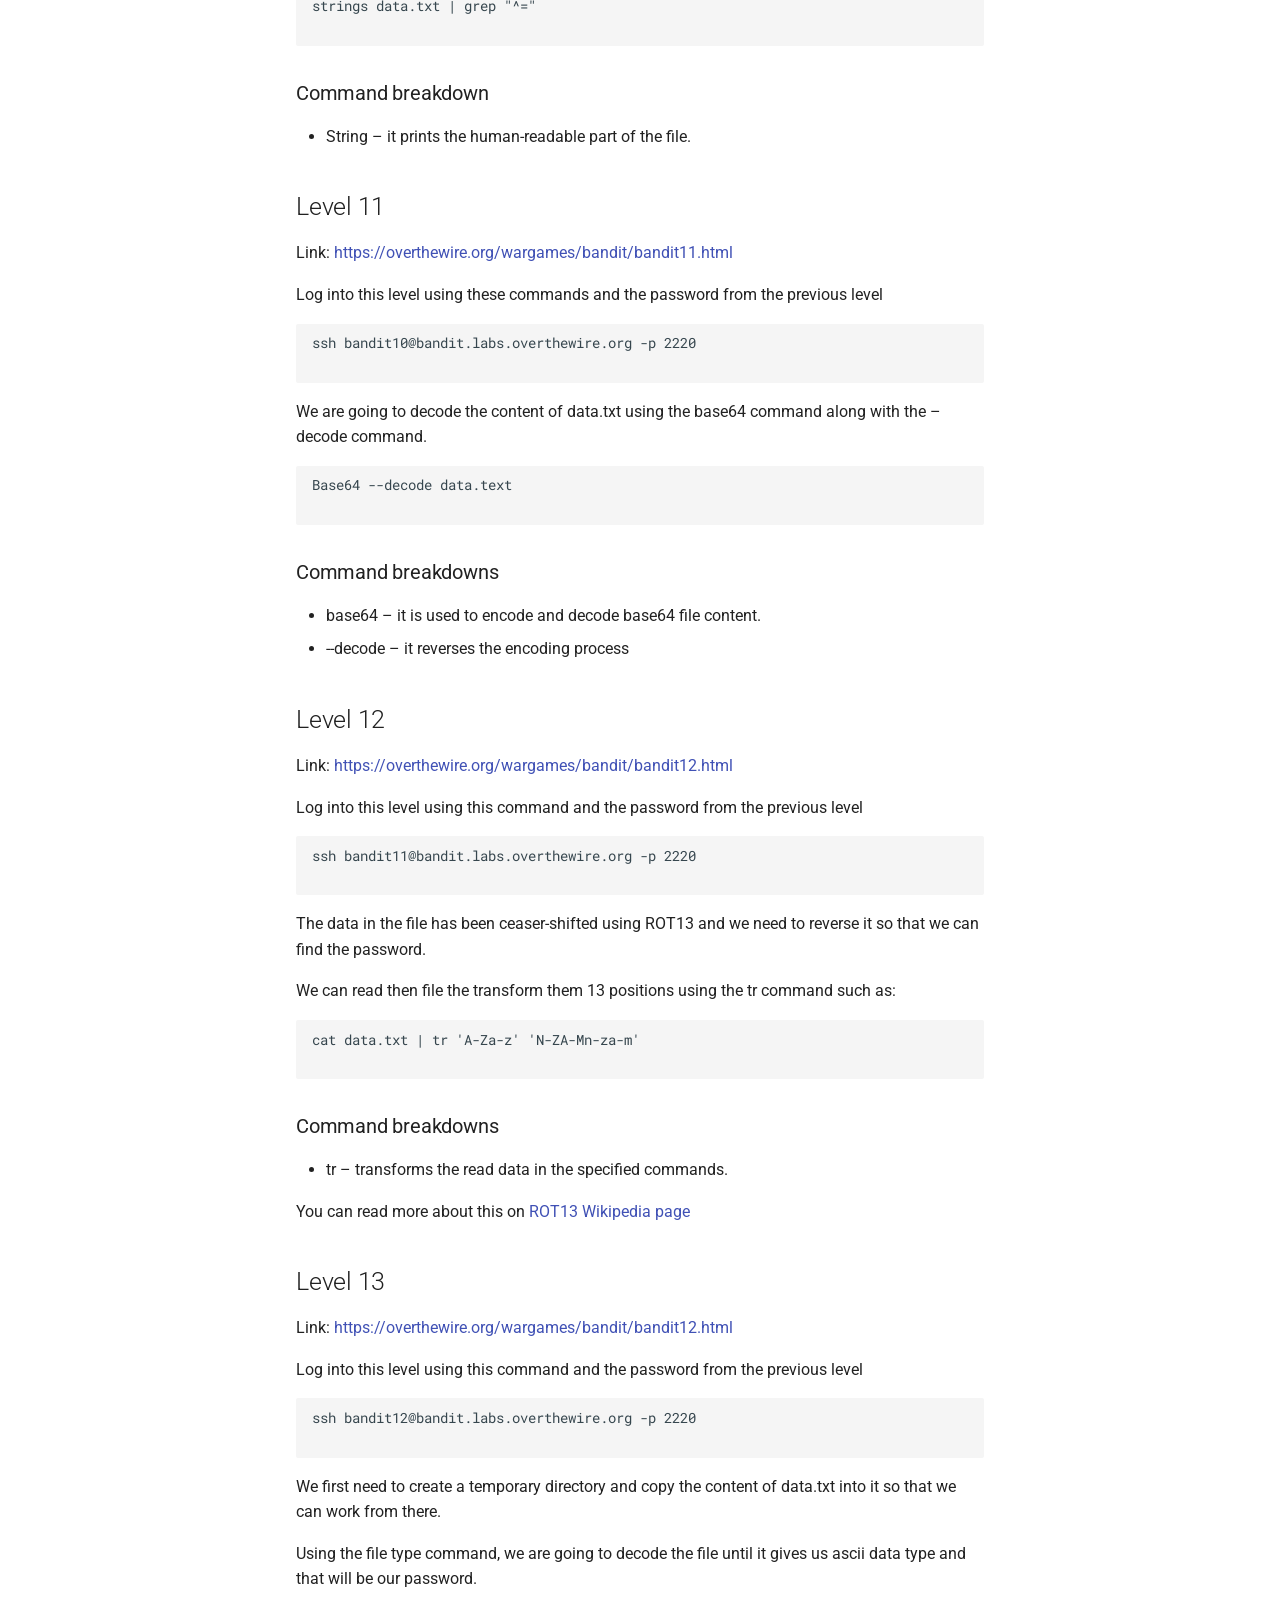
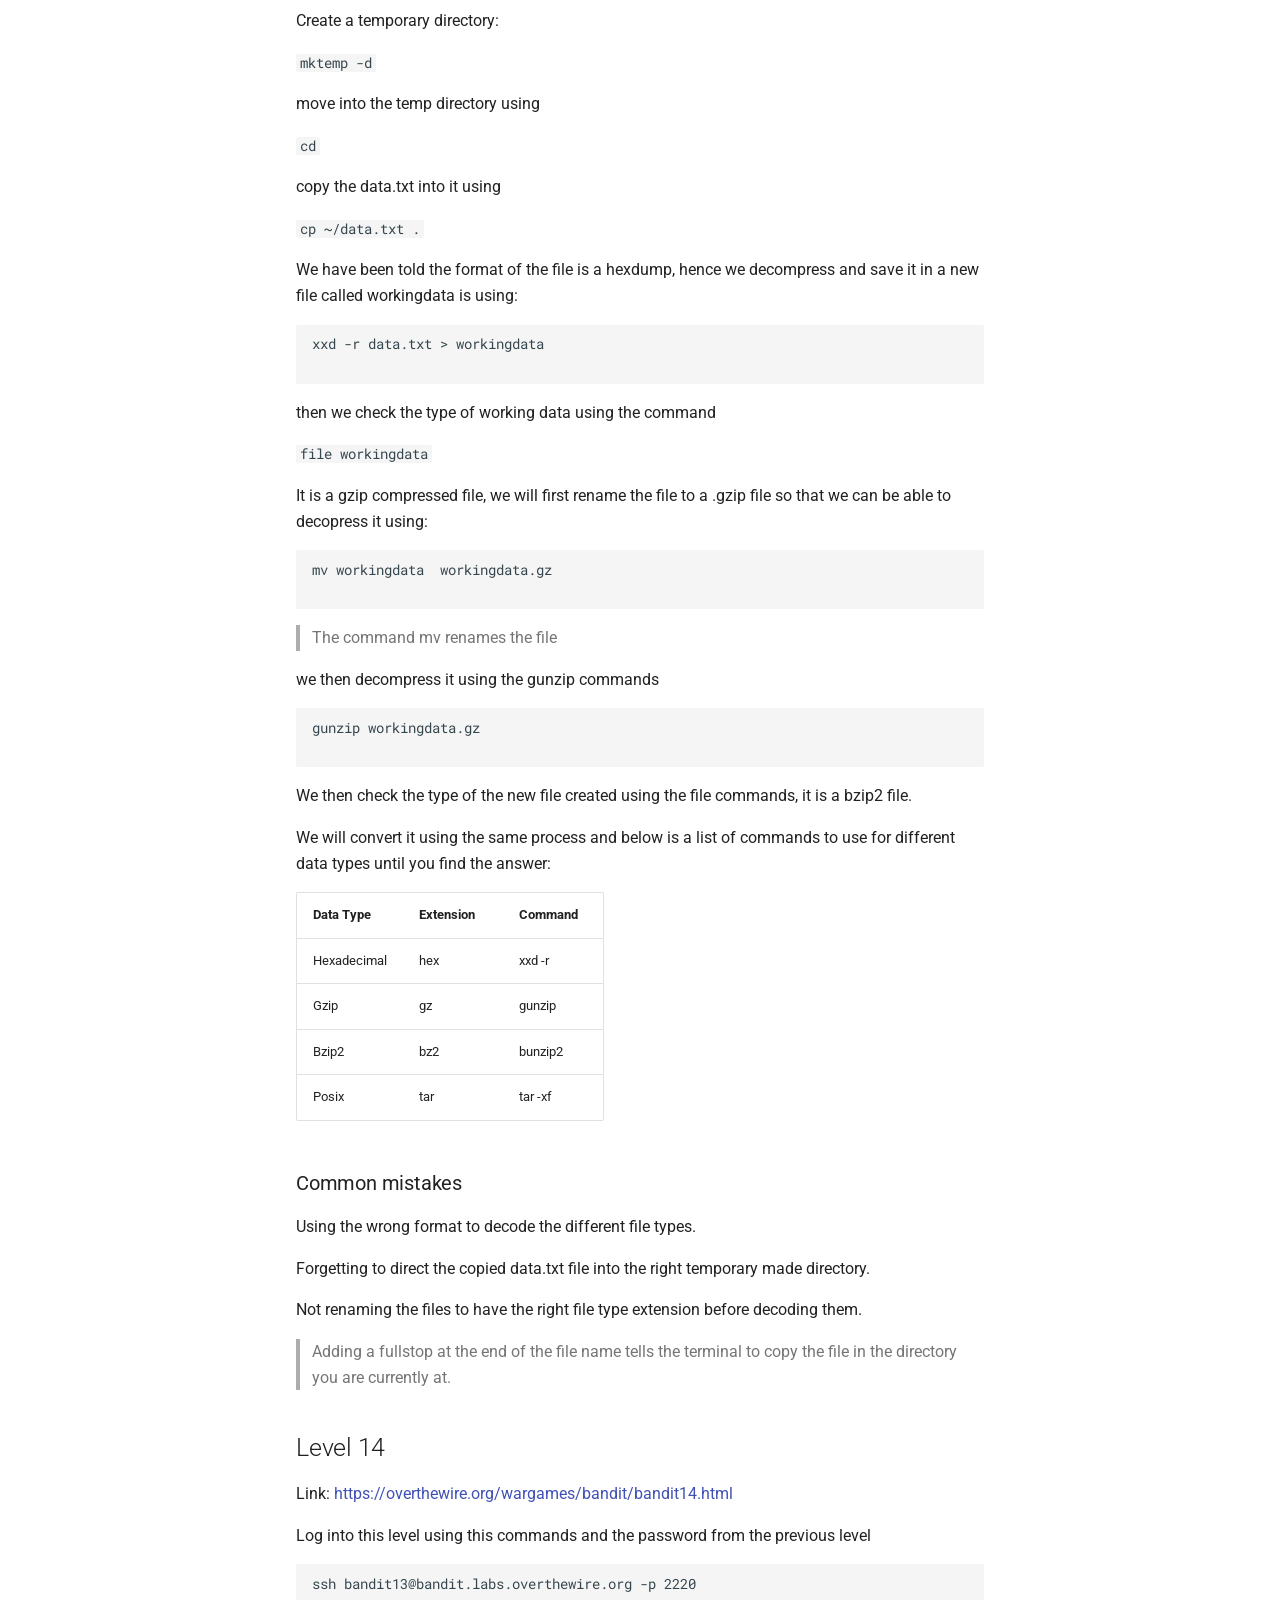
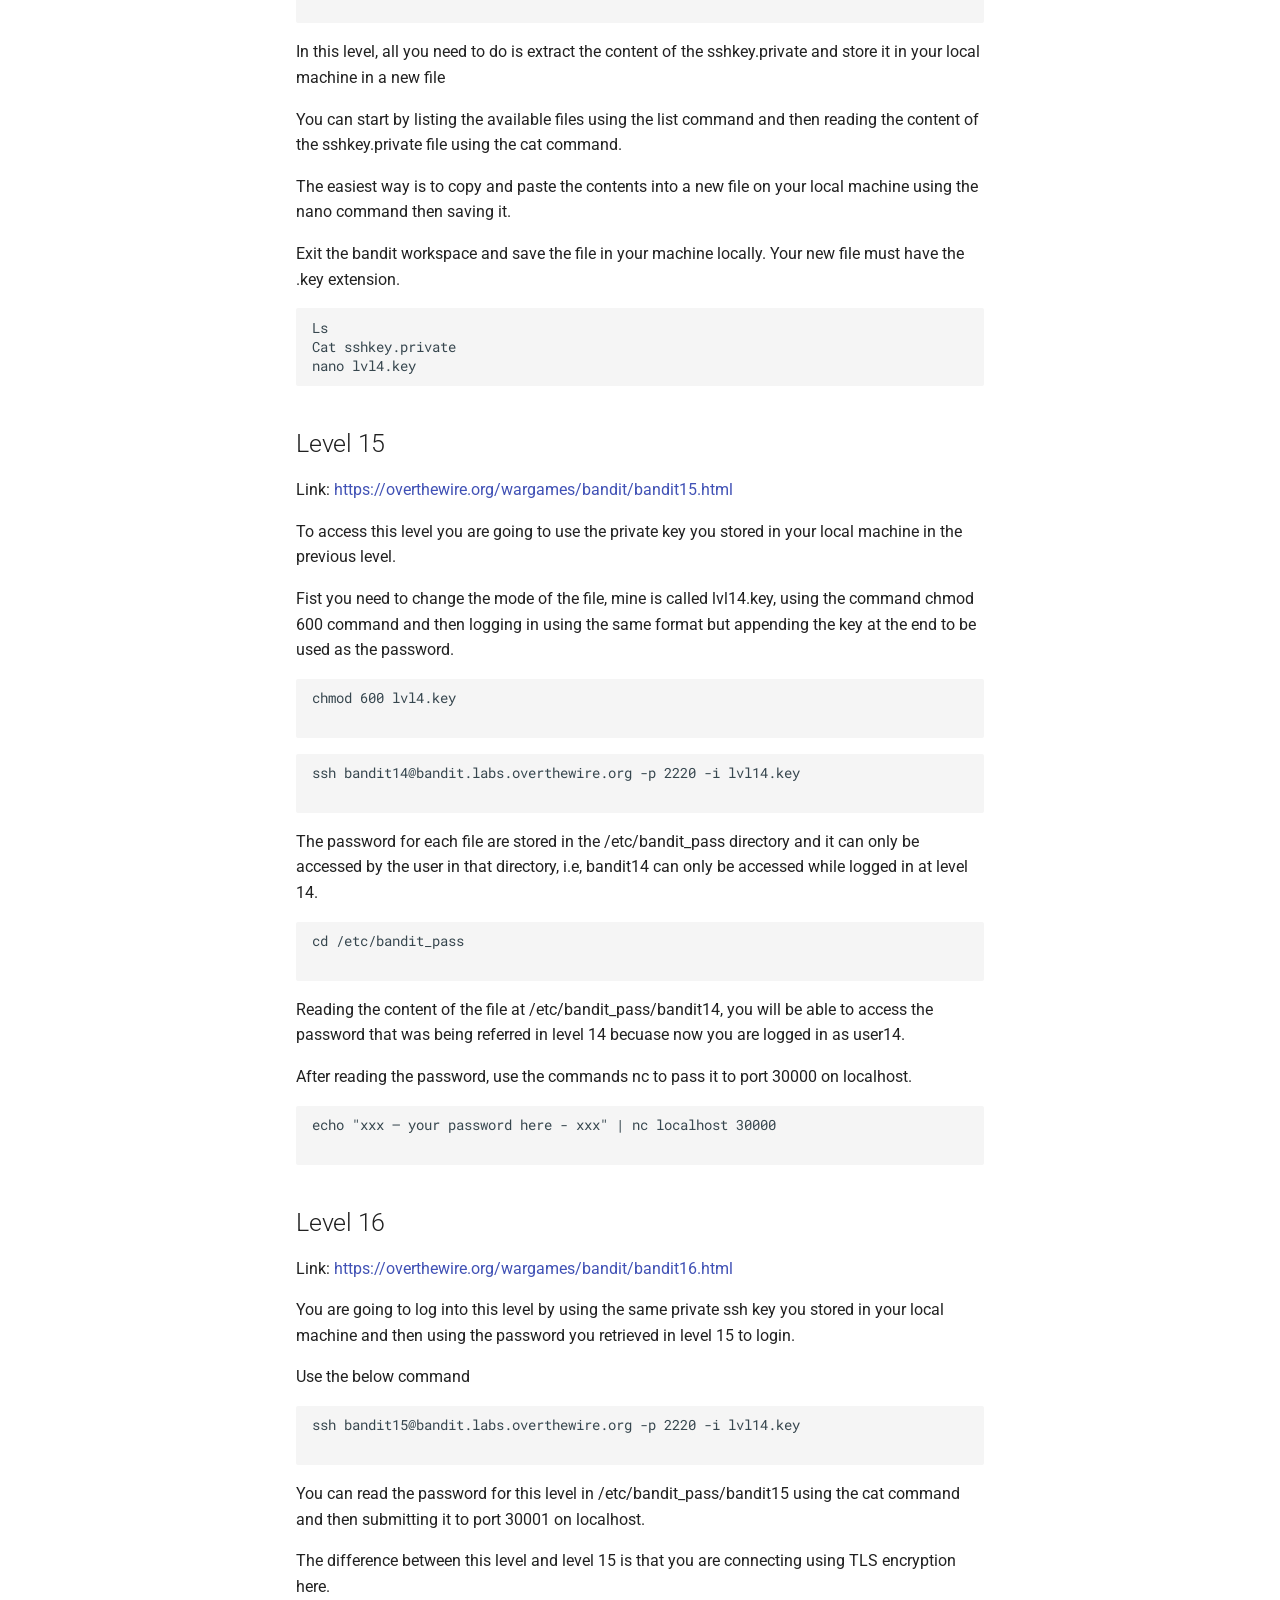
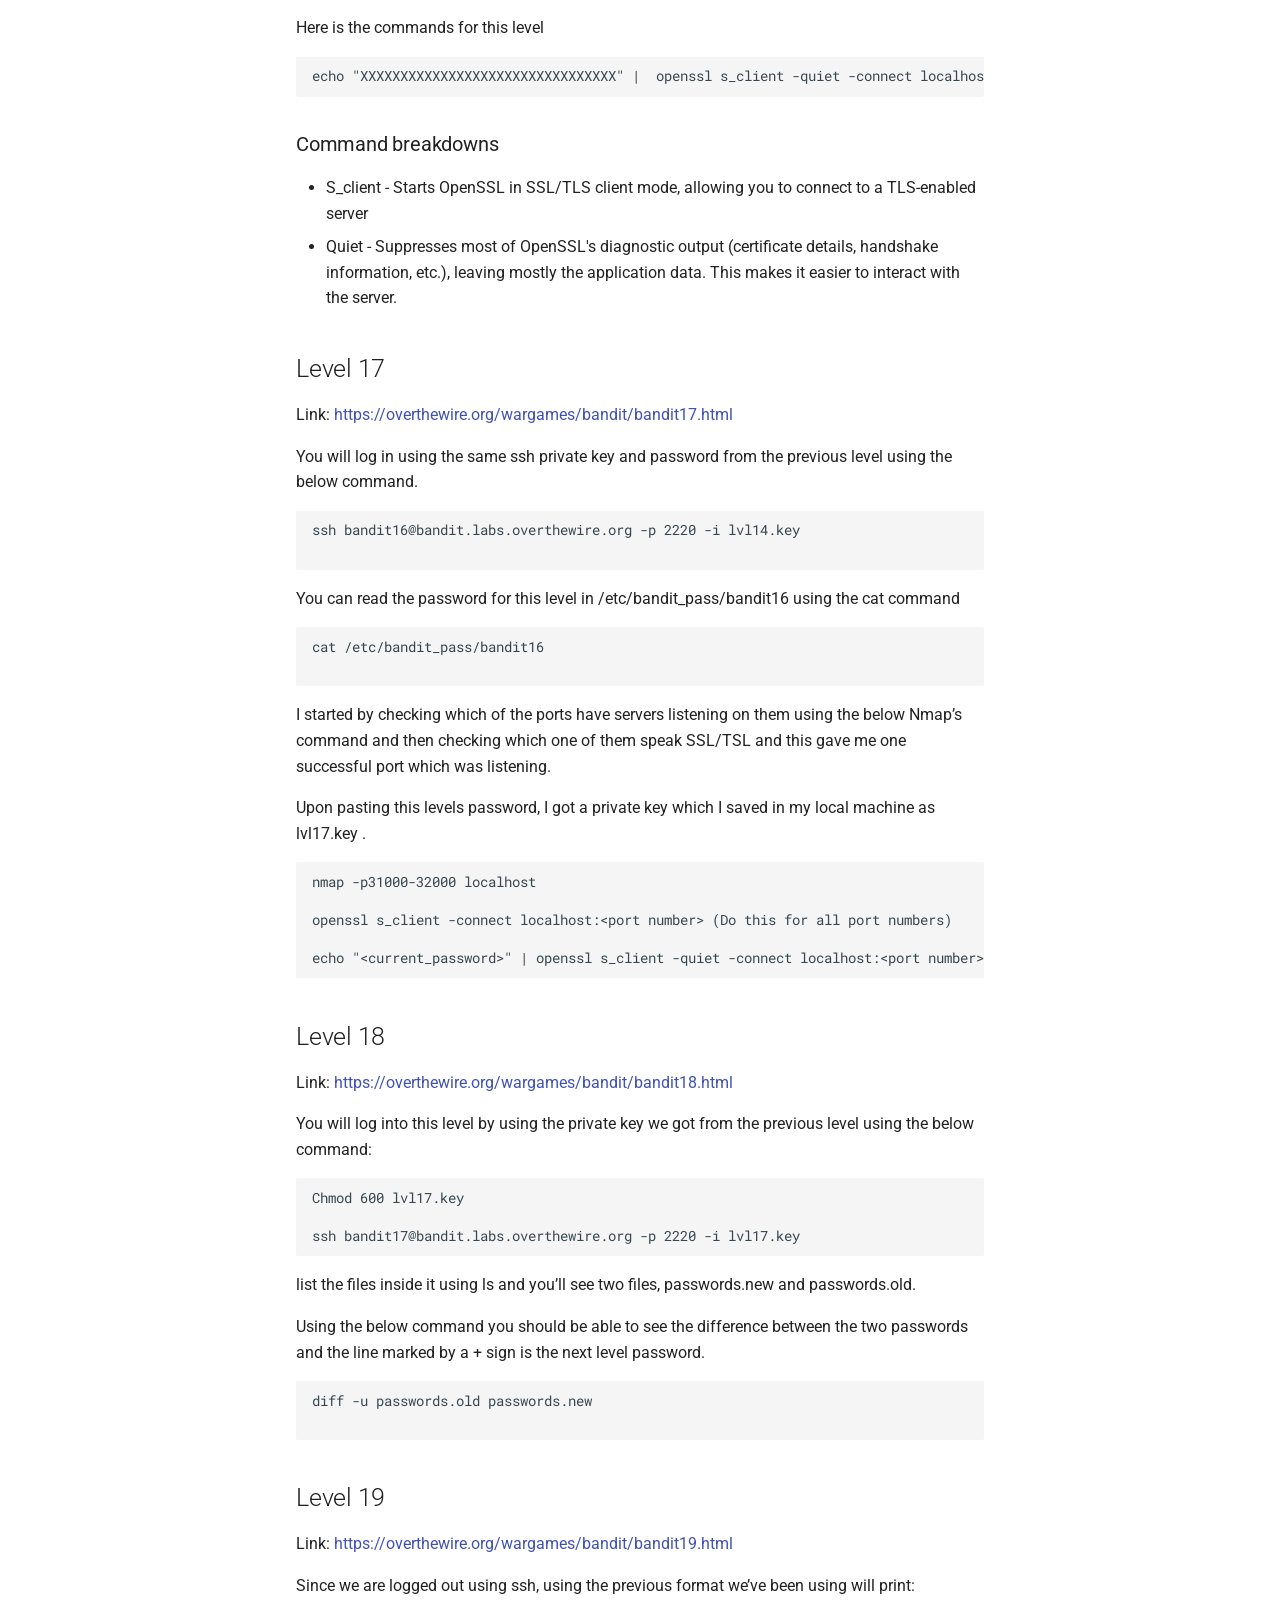
==== commit 6bfc4a7a: "Deployed 9de5d49 with MkDocs version: 1.6.1" ====
--- a/index.html
+++ b/index.html
@@ -265,6 +265,17 @@
 </li>
       
         <li class="md-nav__item">
+  <a href="#categories" class="md-nav__link">
+    <span class="md-ellipsis">
+      
+        Categories
+      
+    </span>
+  </a>
+  
+</li>
+      
+        <li class="md-nav__item">
   <a href="#level-0" class="md-nav__link">
     <span class="md-ellipsis">
       
@@ -663,15 +674,69 @@
   
   
   
+    
+    
+    
+    
+      
+        
+        
+      
+    
+    
+    <li class="md-nav__item md-nav__item--section md-nav__item--nested">
+      
+        
+        
+          
+        
+        <input class="md-nav__toggle md-toggle md-toggle--indeterminate" type="checkbox" id="__nav_2" >
+        
+          
+          <label class="md-nav__link" for="__nav_2" id="__nav_2_label" tabindex="">
+            
+  
+  
+  <span class="md-ellipsis">
+    
+  
+    Cheatsheets
+  
+
+    
+  </span>
+  
+  
+
+            <span class="md-nav__icon md-icon"></span>
+          </label>
+        
+        <nav class="md-nav" data-md-level="1" aria-labelledby="__nav_2_label" aria-expanded="false">
+          <label class="md-nav__title" for="__nav_2">
+            <span class="md-nav__icon md-icon"></span>
+            
+  
+    Cheatsheets
+  
+
+          </label>
+          <ul class="md-nav__list" data-md-scrollfix>
+            
+              
+                
+  
+  
+  
+  
     <li class="md-nav__item">
-      <a href="https://github.com/Andenga/Overthewire-Wargames-bandit-writeup" class="md-nav__link">
+      <a href="https://pin.it/4SyteJ6Je" class="md-nav__link">
         
   
   
   <span class="md-ellipsis">
     
   
-    Github repo
+    Linux commands
   
 
     
@@ -680,6 +745,159 @@
   
 
       </a>
+    </li>
+  
+
+              
+            
+              
+                
+  
+  
+  
+  
+    <li class="md-nav__item">
+      <a href="https://pin.it/7KK8RVwpE" class="md-nav__link">
+        
+  
+  
+  <span class="md-ellipsis">
+    
+  
+    Linux permissions
+  
+
+    
+  </span>
+  
+  
+
+      </a>
+    </li>
+  
+
+              
+            
+          </ul>
+        </nav>
+      
+    </li>
+  
+
+    
+      
+      
+  
+  
+  
+  
+    
+    
+    
+    
+      
+        
+        
+      
+    
+    
+    <li class="md-nav__item md-nav__item--section md-nav__item--nested">
+      
+        
+        
+          
+        
+        <input class="md-nav__toggle md-toggle md-toggle--indeterminate" type="checkbox" id="__nav_3" >
+        
+          
+          <label class="md-nav__link" for="__nav_3" id="__nav_3_label" tabindex="">
+            
+  
+  
+  <span class="md-ellipsis">
+    
+  
+    Connect
+  
+
+    
+  </span>
+  
+  
+
+            <span class="md-nav__icon md-icon"></span>
+          </label>
+        
+        <nav class="md-nav" data-md-level="1" aria-labelledby="__nav_3_label" aria-expanded="false">
+          <label class="md-nav__title" for="__nav_3">
+            <span class="md-nav__icon md-icon"></span>
+            
+  
+    Connect
+  
+
+          </label>
+          <ul class="md-nav__list" data-md-scrollfix>
+            
+              
+                
+  
+  
+  
+  
+    <li class="md-nav__item">
+      <a href="https://www.linkedin.com/in/lydiaandenga/" class="md-nav__link">
+        
+  
+  
+  <span class="md-ellipsis">
+    
+  
+    LinkedIn
+  
+
+    
+  </span>
+  
+  
+
+      </a>
+    </li>
+  
+
+              
+            
+              
+                
+  
+  
+  
+  
+    <li class="md-nav__item">
+      <a href="https://github.com/Andenga" class="md-nav__link">
+        
+  
+  
+  <span class="md-ellipsis">
+    
+  
+    Github
+  
+
+    
+  </span>
+  
+  
+
+      </a>
+    </li>
+  
+
+              
+            
+          </ul>
+        </nav>
+      
     </li>
   
 
@@ -722,6 +940,17 @@
 </li>
       
         <li class="md-nav__item">
+  <a href="#categories" class="md-nav__link">
+    <span class="md-ellipsis">
+      
+        Categories
+      
+    </span>
+  </a>
+  
+</li>
+      
+        <li class="md-nav__item">
   <a href="#level-0" class="md-nav__link">
     <span class="md-ellipsis">
       
@@ -1130,6 +1359,17 @@
 <p>This article is a write-up of the <a href="https://overthewire.org/wargames/bandit/">overthewire bandit wargame</a>. The bandit wargame is a series in the war games on the <a href="https://overthewire.org/wargames/">Overthewire</a> website that helps one learn Linux from begginers level to expertise. It contains a series of levels, each one a Linux server you log into where you find the password for the next level. </p>
 <p>The Bandit wargame game is free and does not need any subscription fee or payment of any form. You can support the site by <a href="https://overthewire.org/information/donate.html">donating</a> and here are the <a href="https://overthewire.org/rules/">rules to consider while playing the game</a>.</p>
 <p>I have eradicated the passwords for the next levels where necessary using this format (<strong><em>*</em></strong><strong><em>*</em></strong><strong><em>*</em></strong>**)</p>
+<h2 id="categories">Categories<a class="headerlink" href="#categories" title="Permanent link">&para;</a></h2>
+<ul>
+<li><a href="#level-0">SSH login &amp; file basics (0–5)</a></li>
+<li><a href="#level-6">Searching and filtering (6–10)</a></li>
+<li><a href="#level-11">Encoding and transformations (11–13)</a></li>
+<li><a href="#level-14">Networking basics (14–17)</a></li>
+<li><a href="#level-18">SSH and restricted shells (18–20)</a></li>
+<li><a href="#level-21">Automation and cron jobs (21–24)</a></li>
+<li><a href="#level-25">Restricted shell escapes (25–26)</a></li>
+<li><a href="#level-27">Git and source control (27–34)</a></li>
+</ul>
 <h2 id="level-0">Level 0<a class="headerlink" href="#level-0" title="Permanent link">&para;</a></h2>
 <p>Link to this level: <a href="https://overthewire.org/wargames/bandit/bandit0.html">https://overthewire.org/wargames/bandit/bandit0.html</a></p>
 <p>To solve level 0, you need to log into bandit0 with the password <strong>bandit0</strong> using SSH on bandit.labels.overthewrite.org and port 2220.</p>
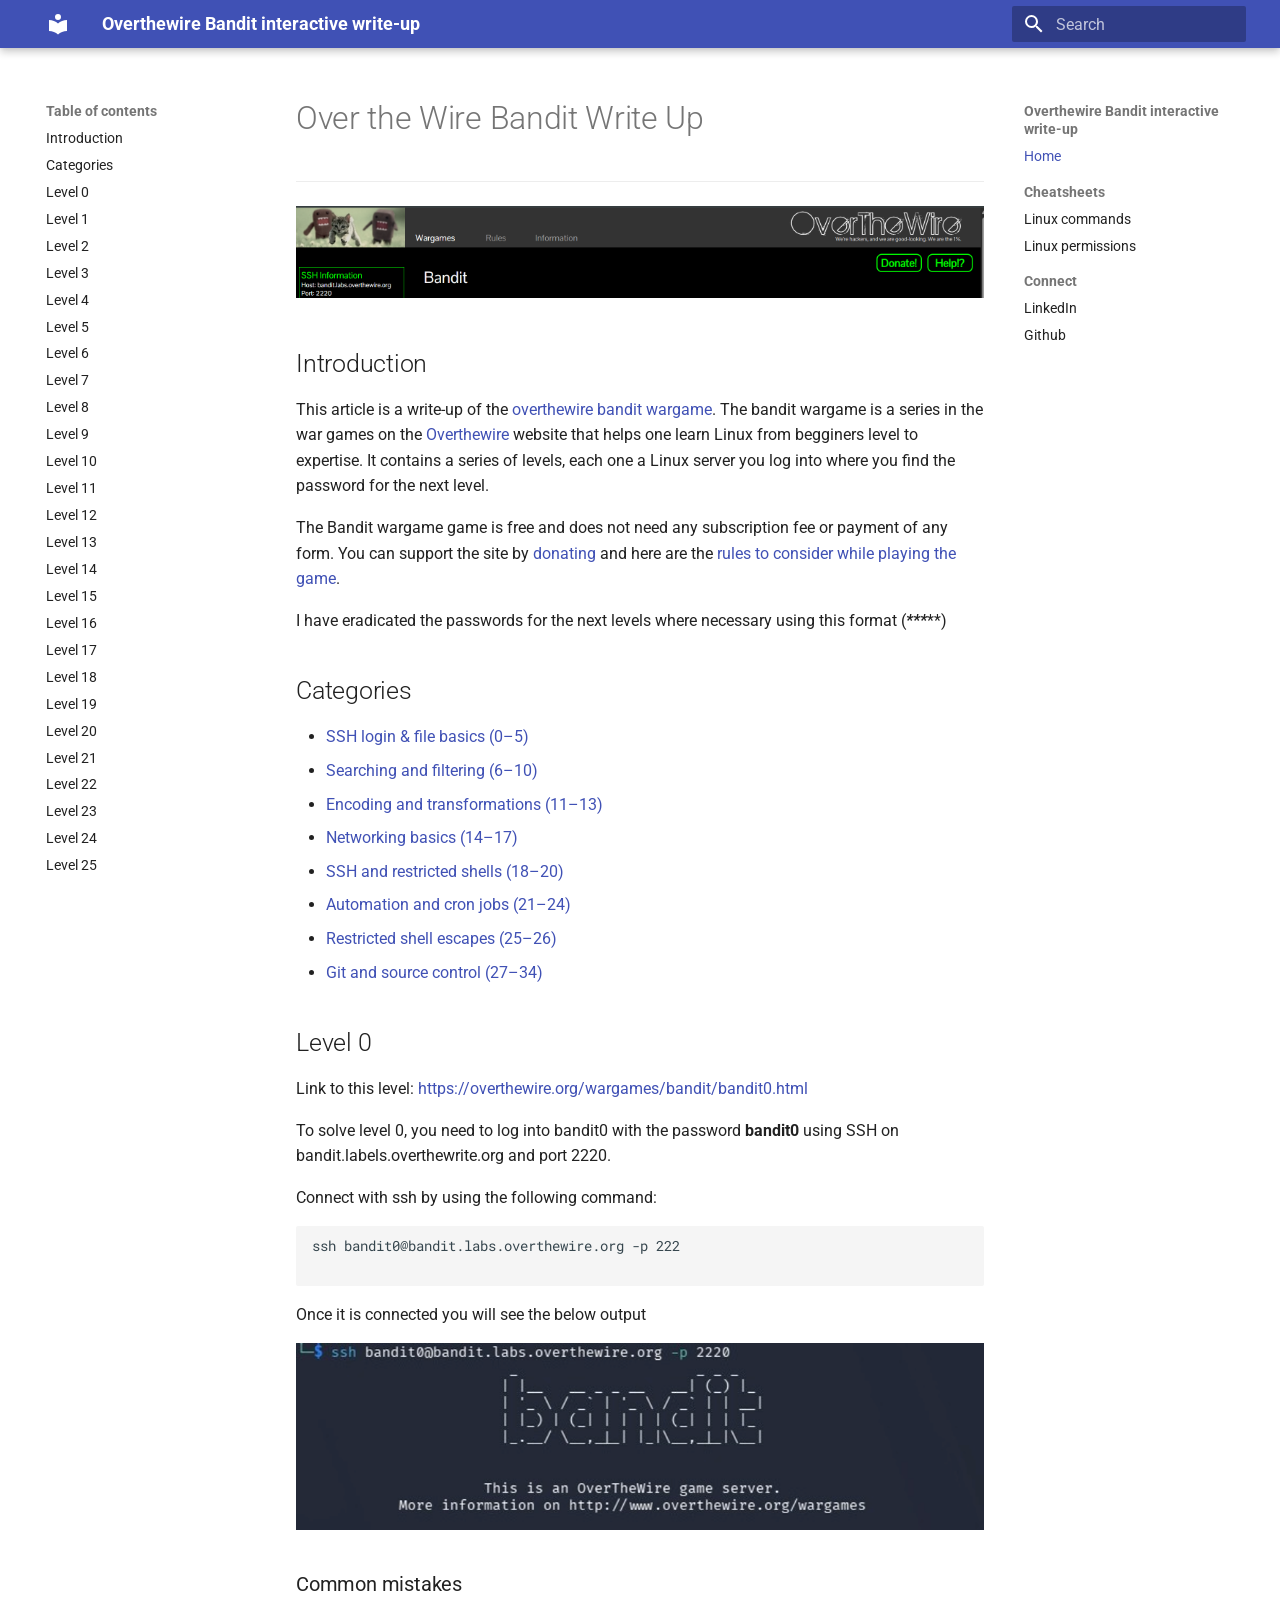
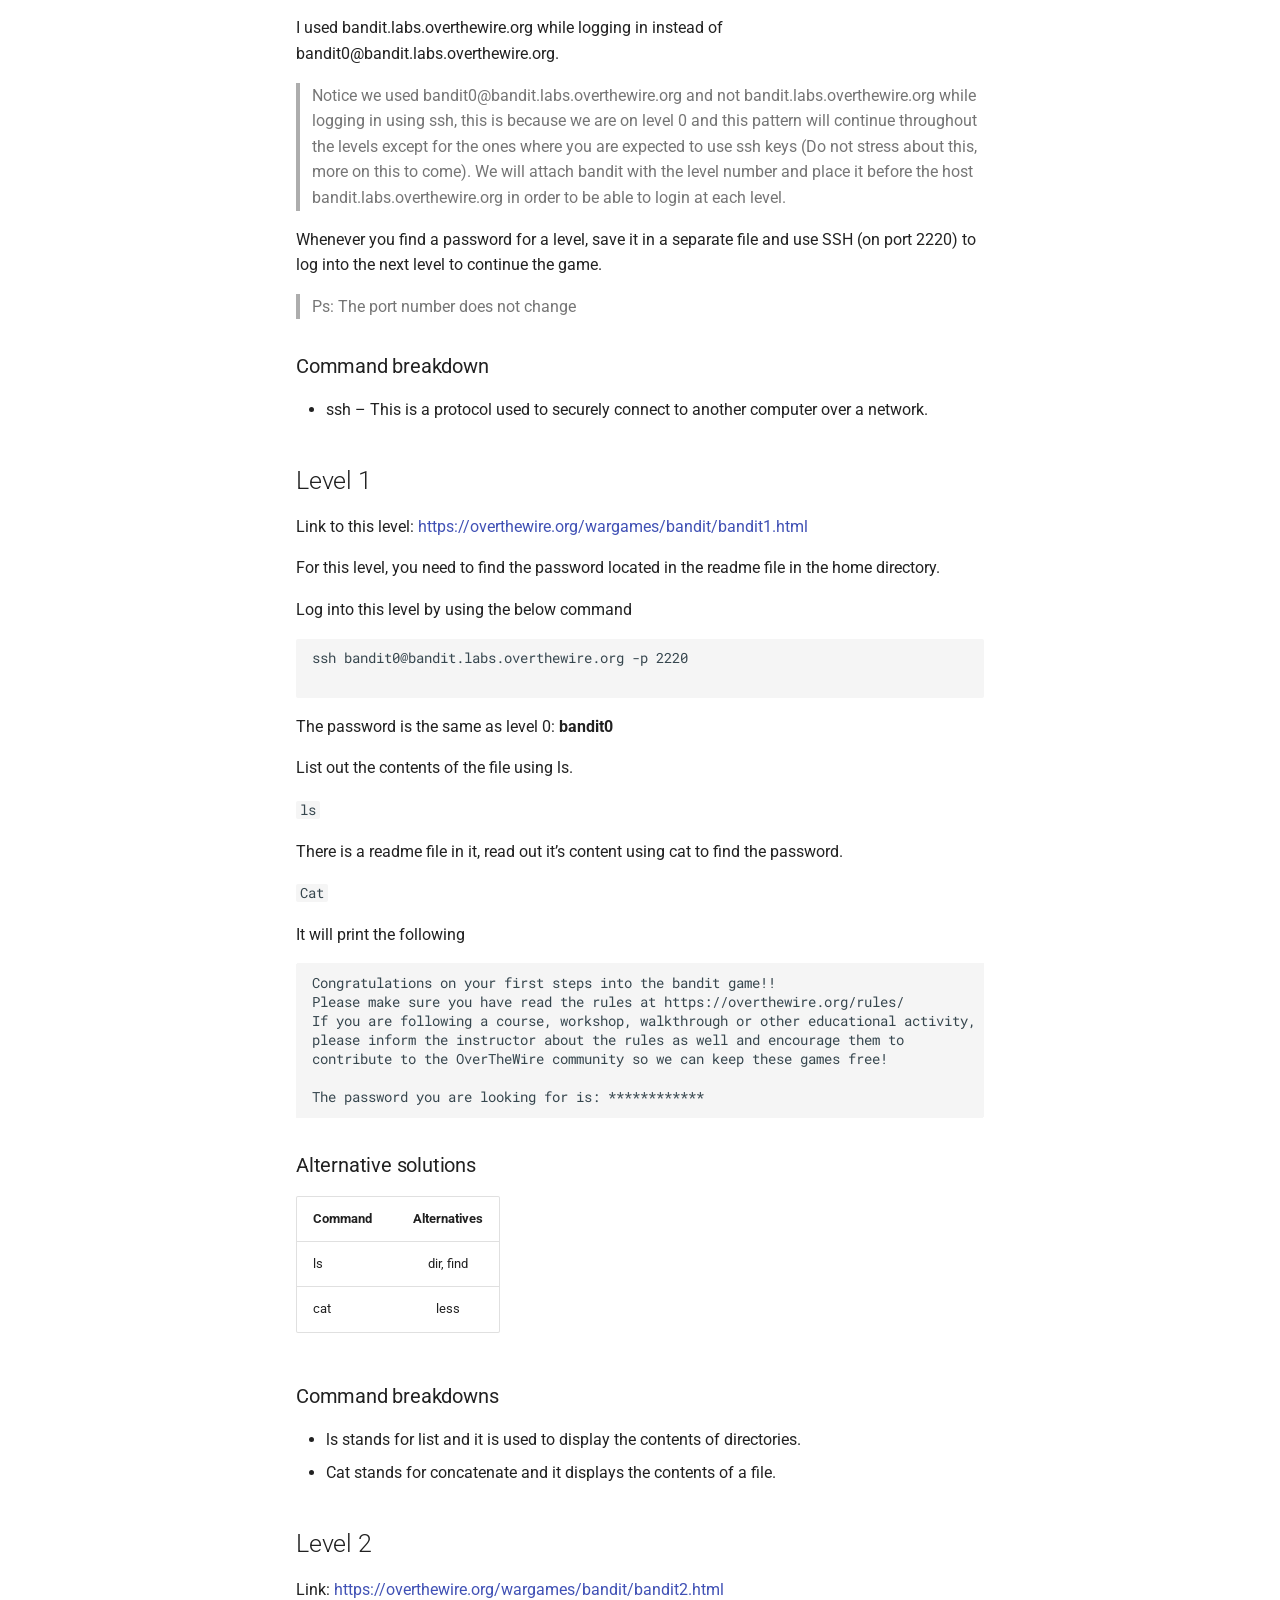
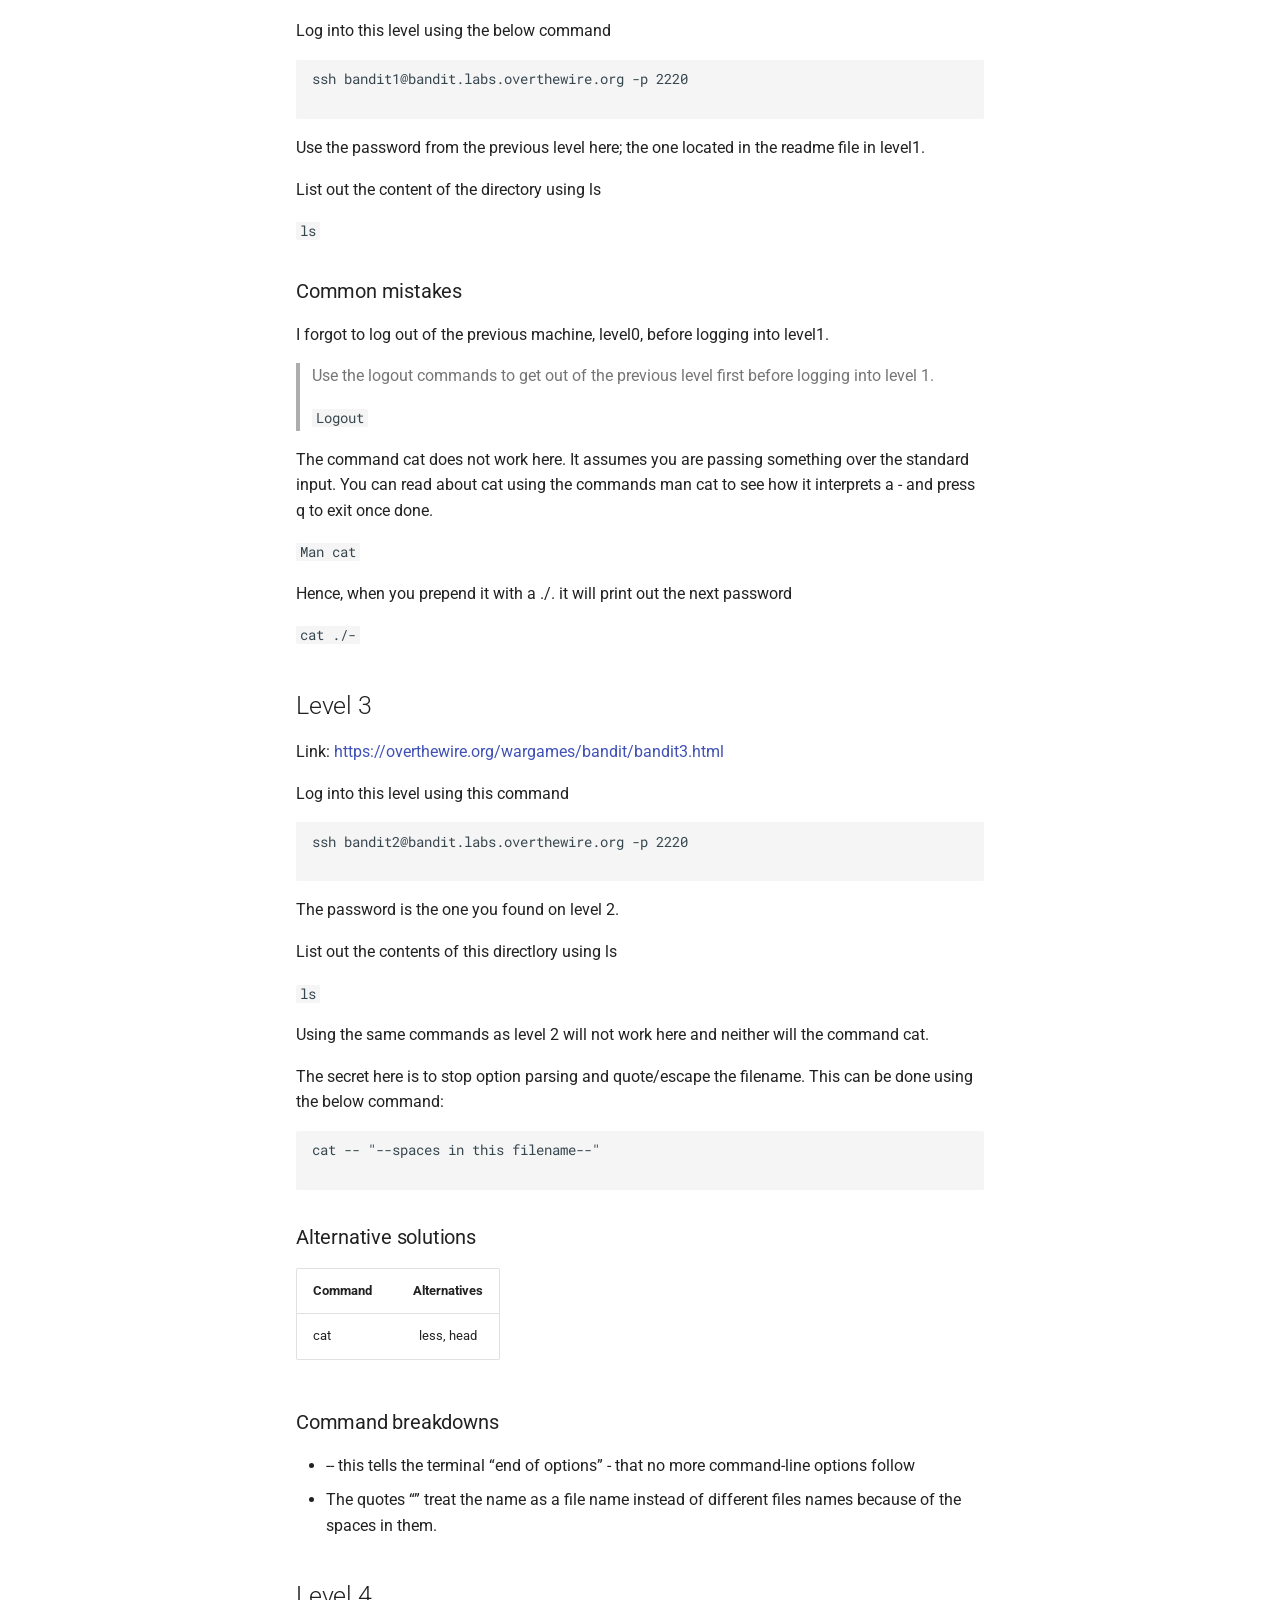
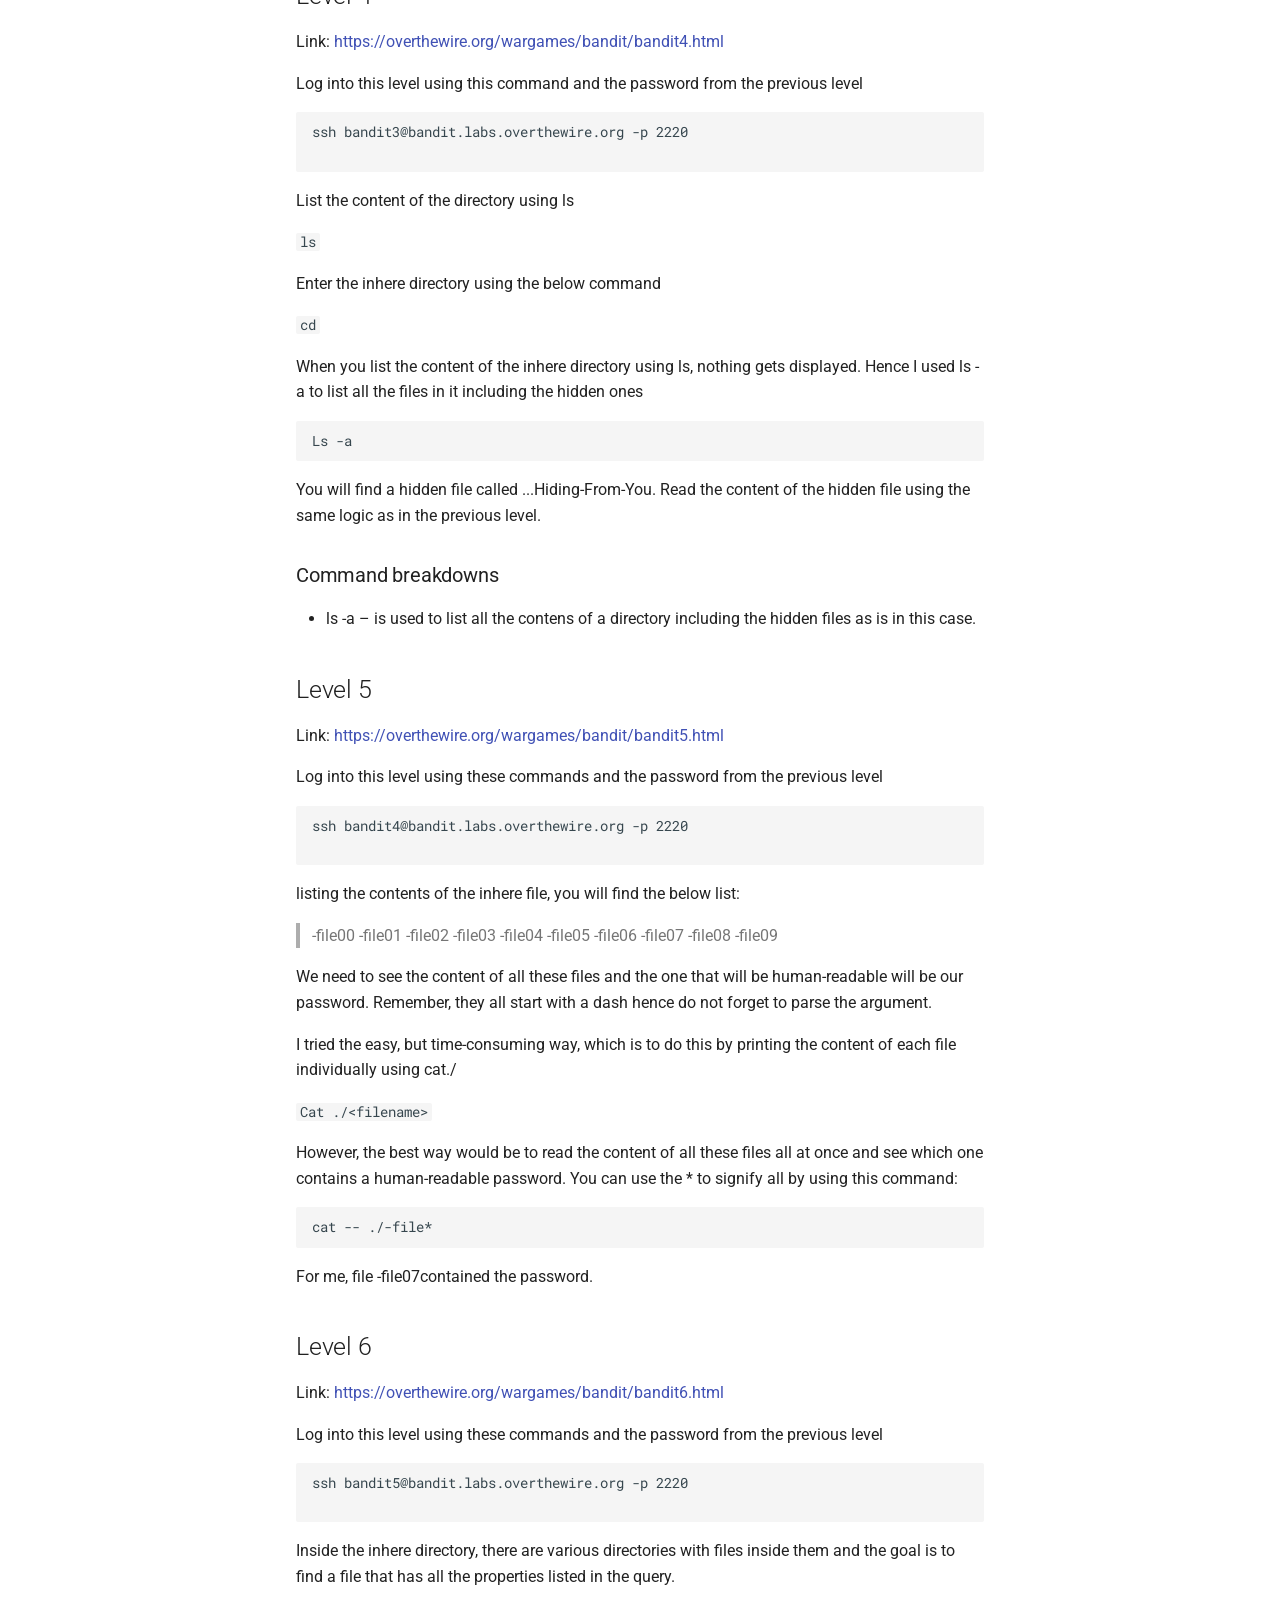
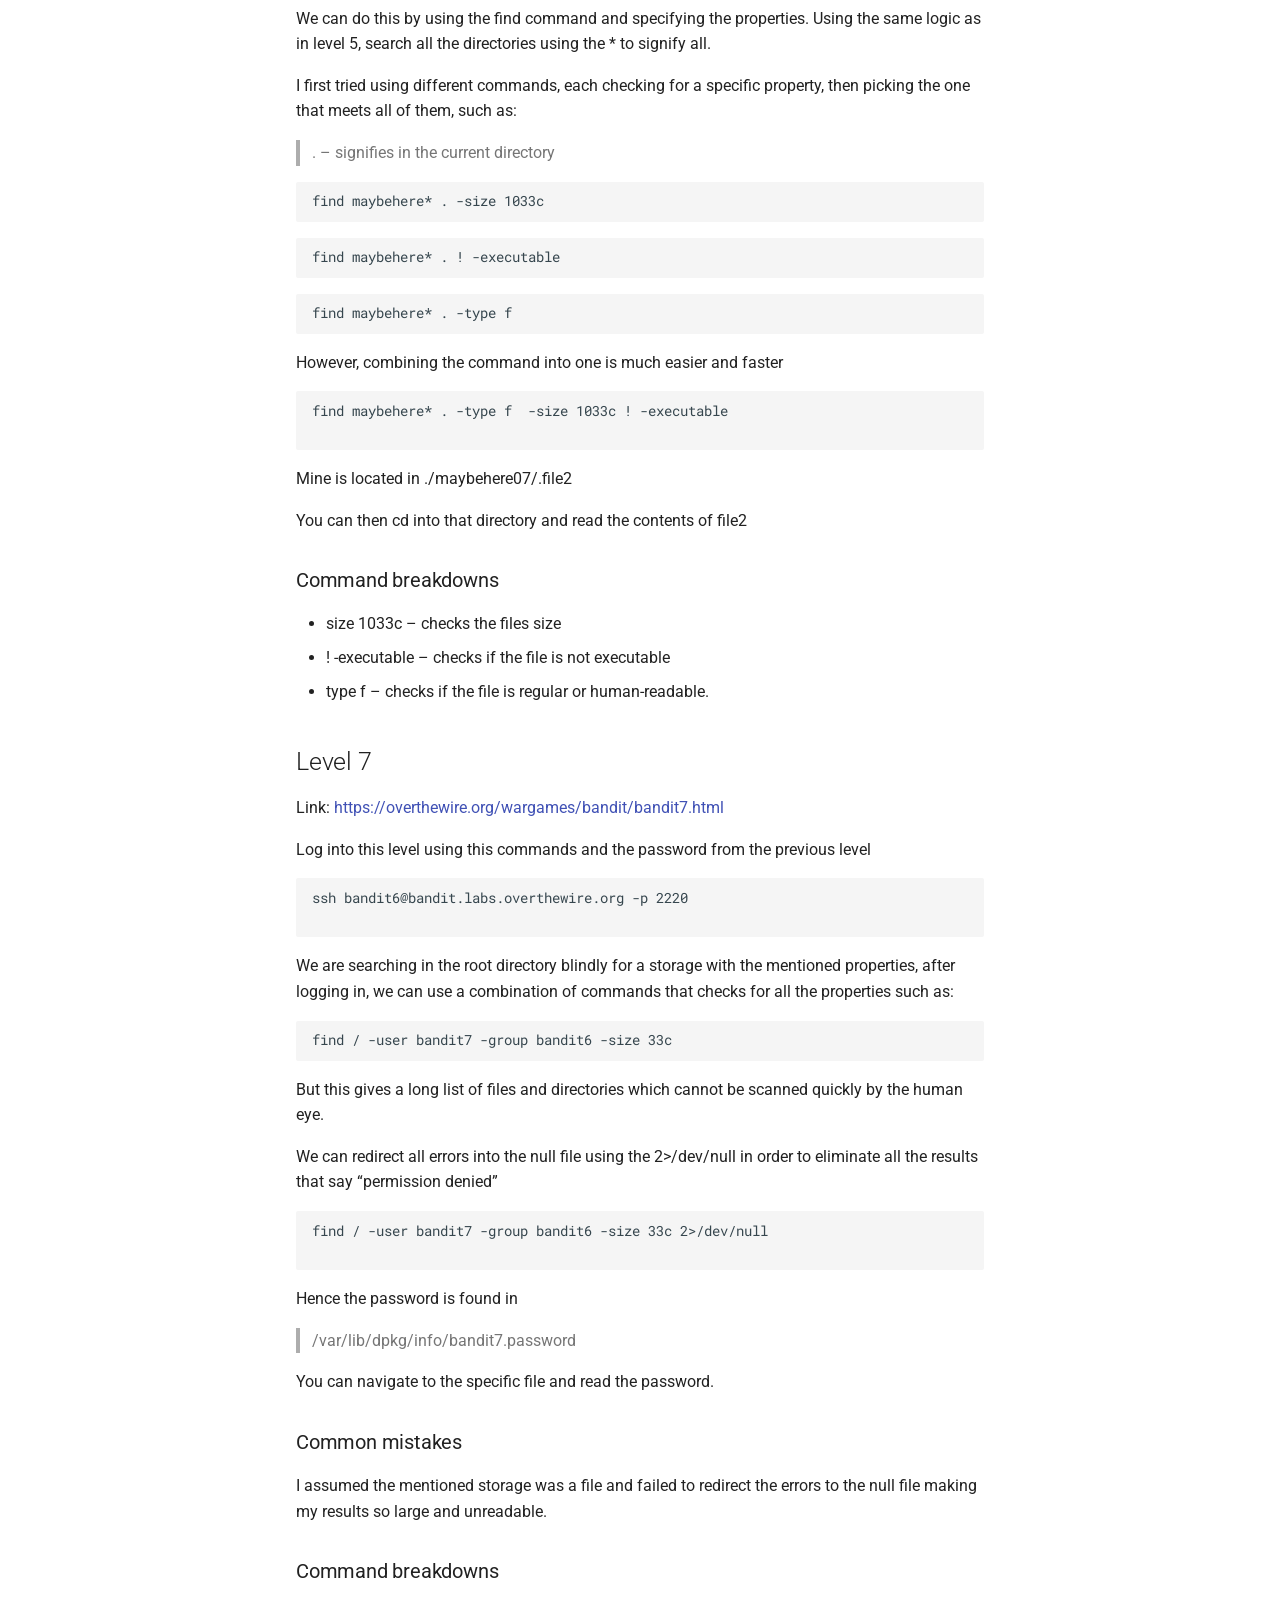
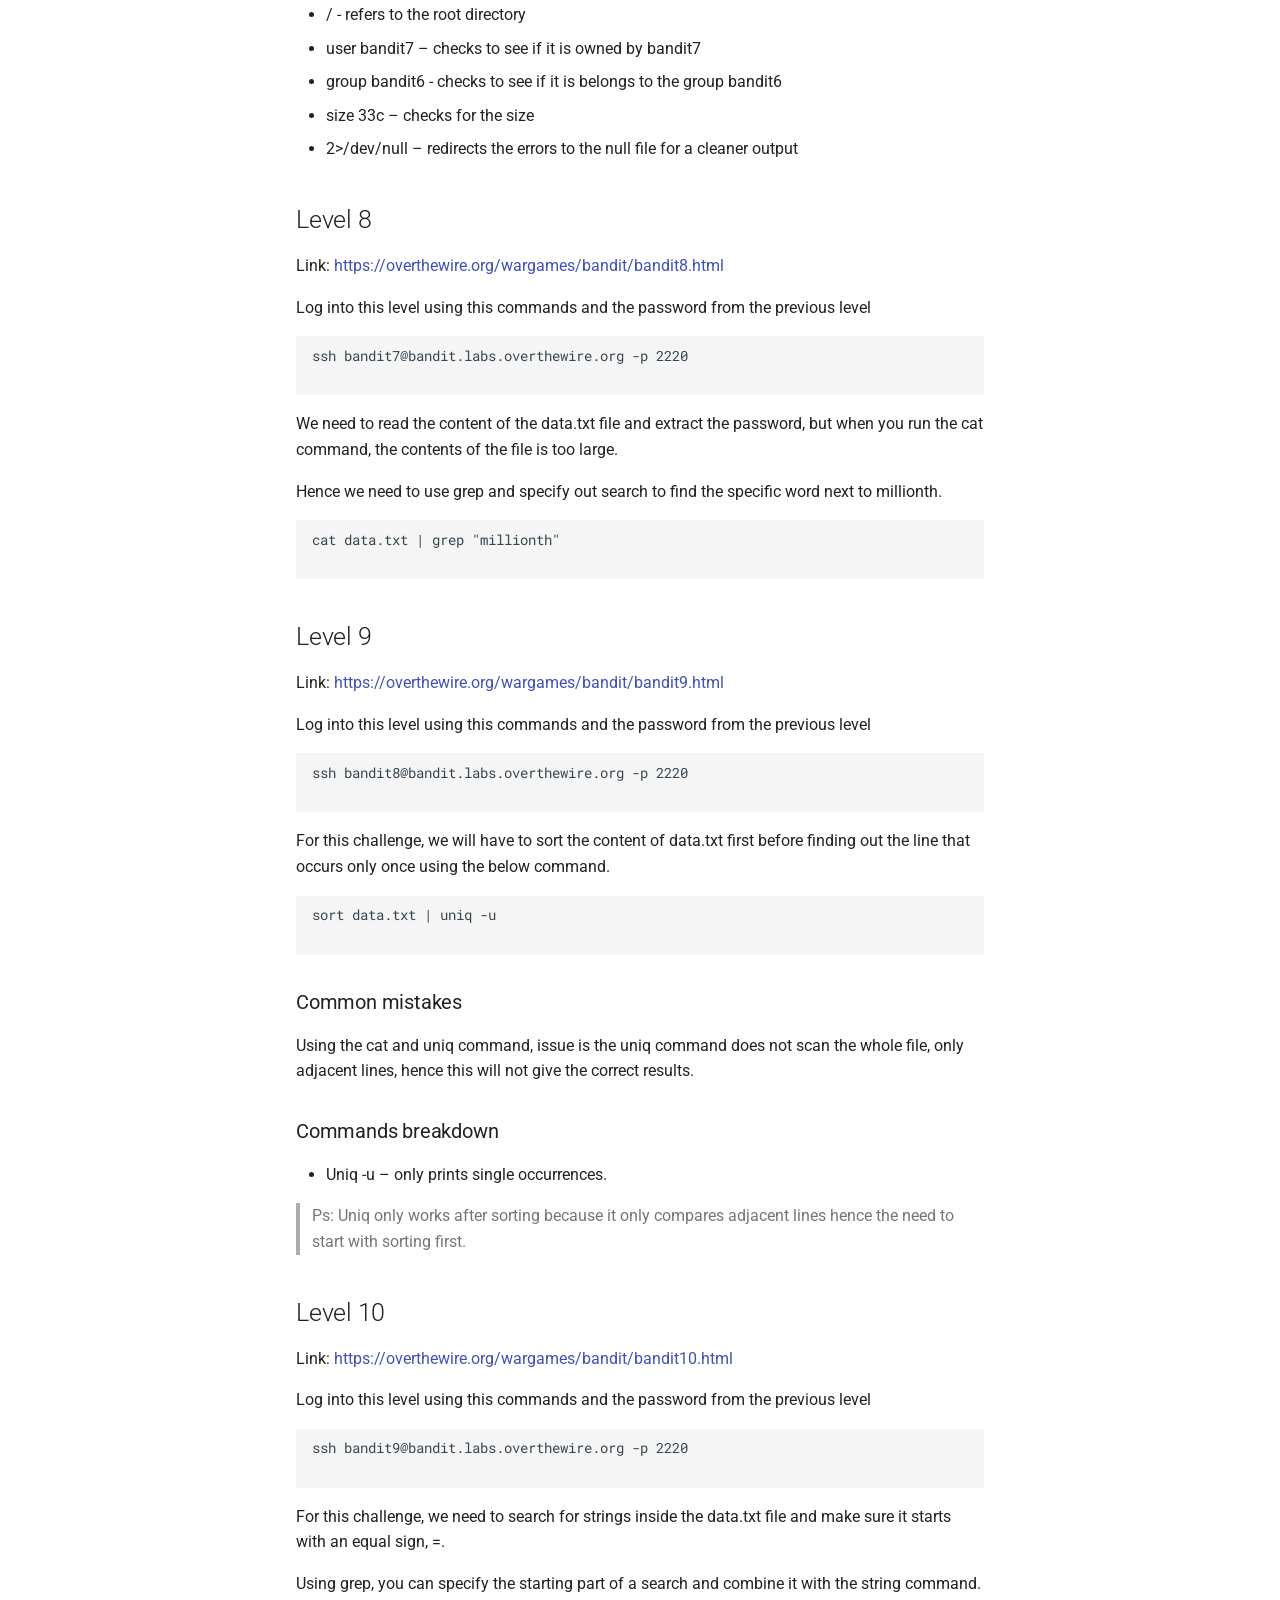
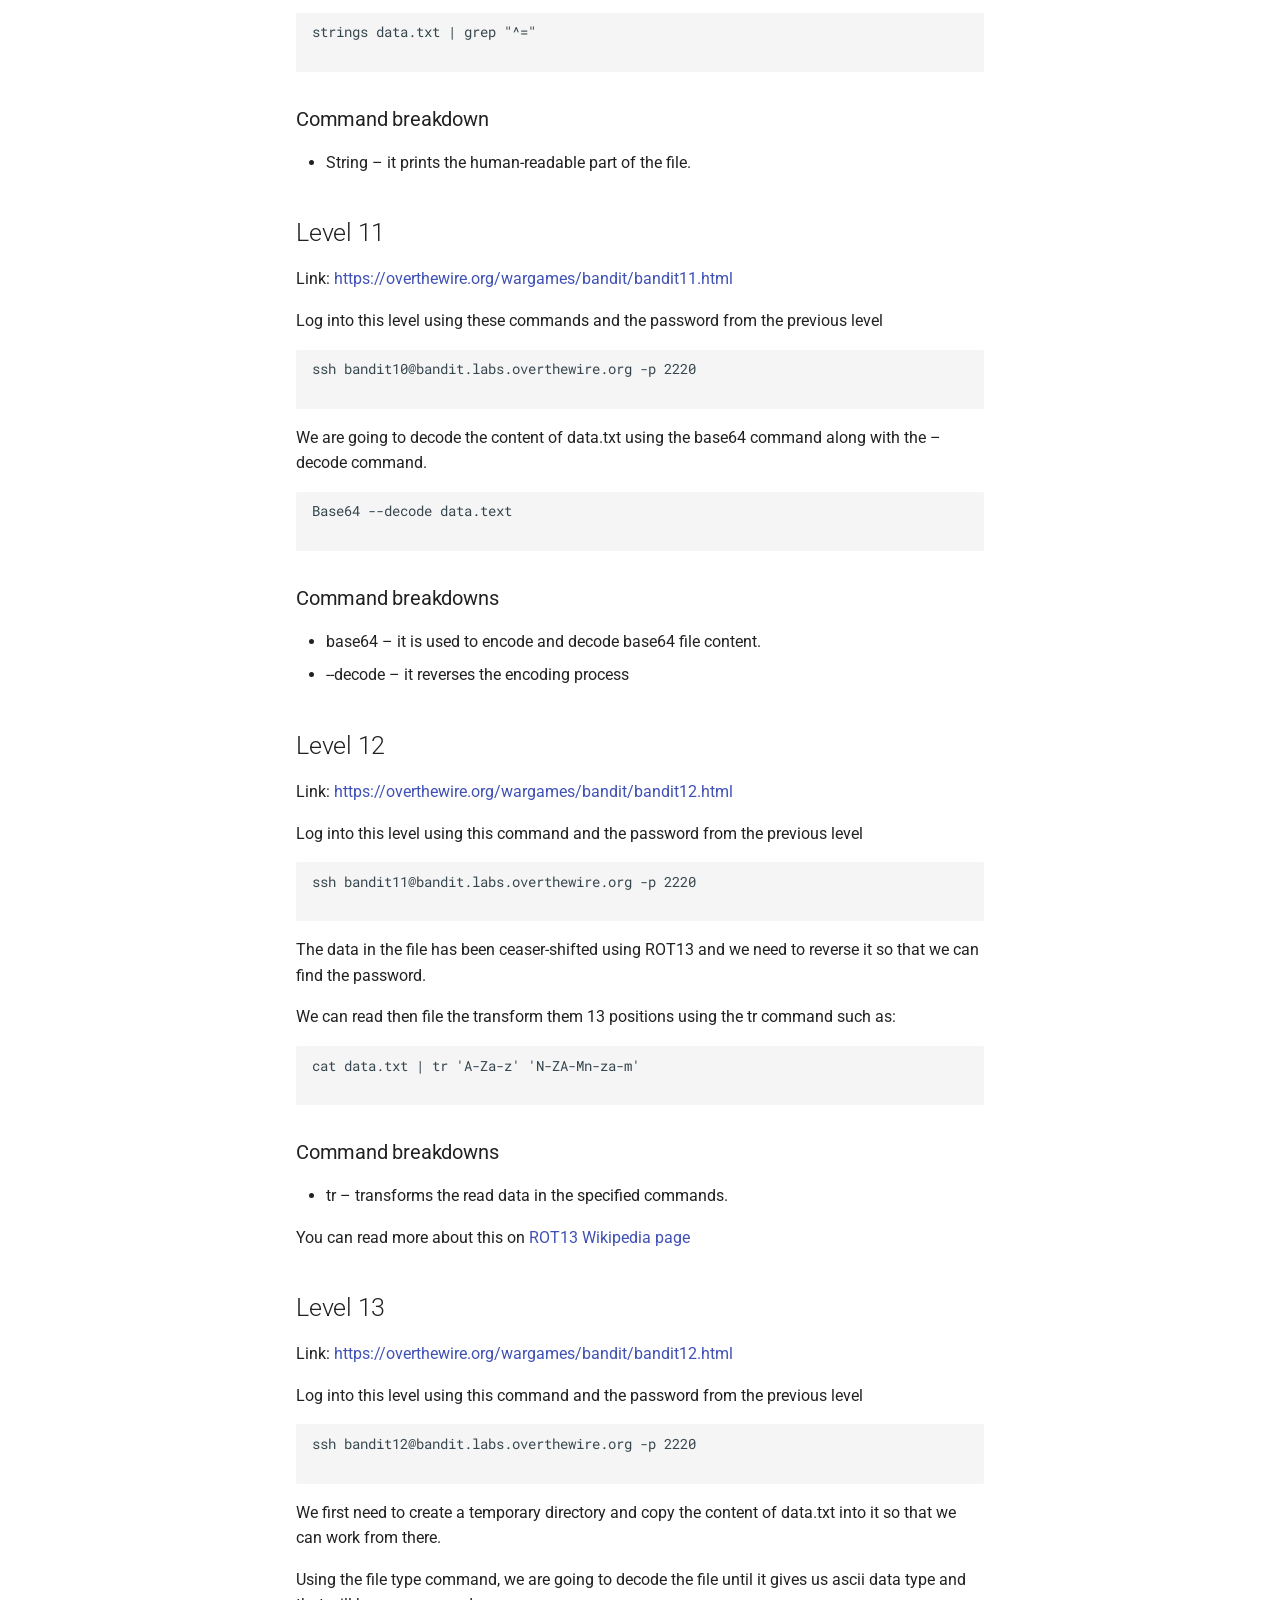
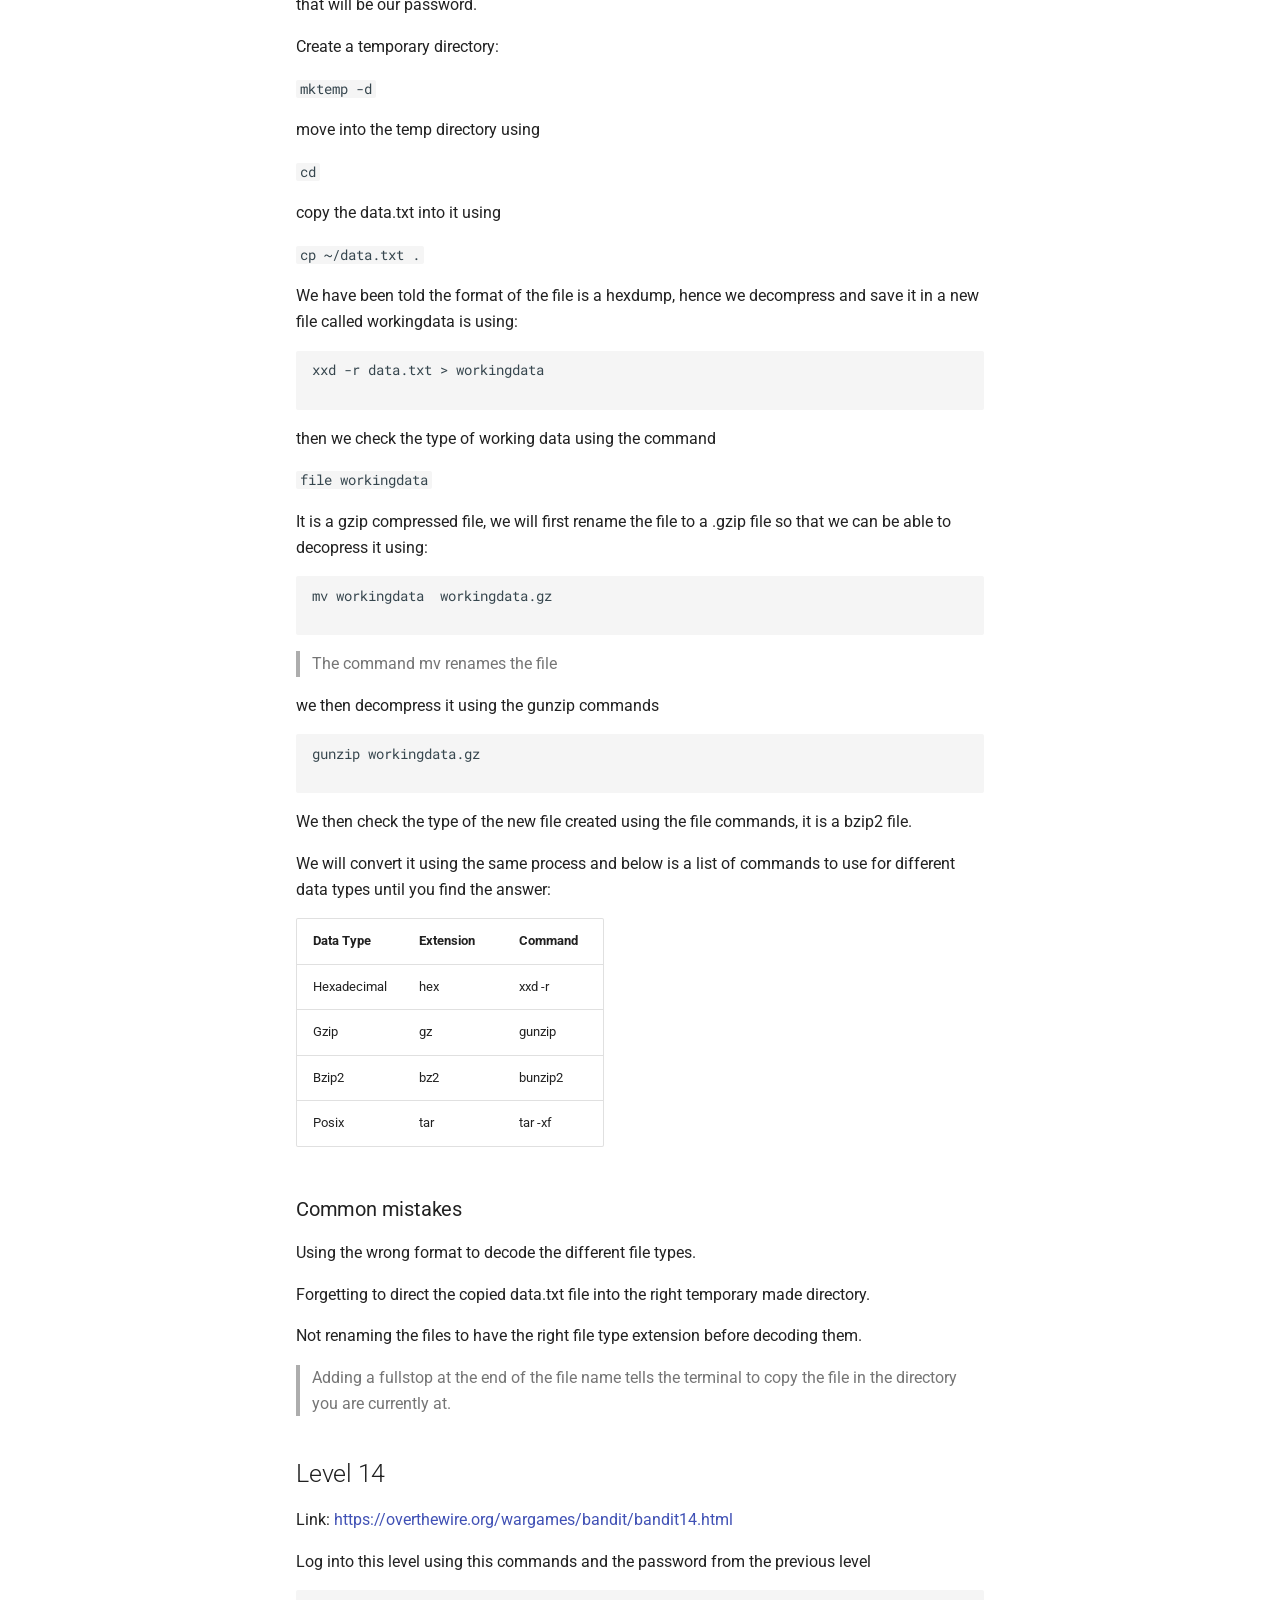
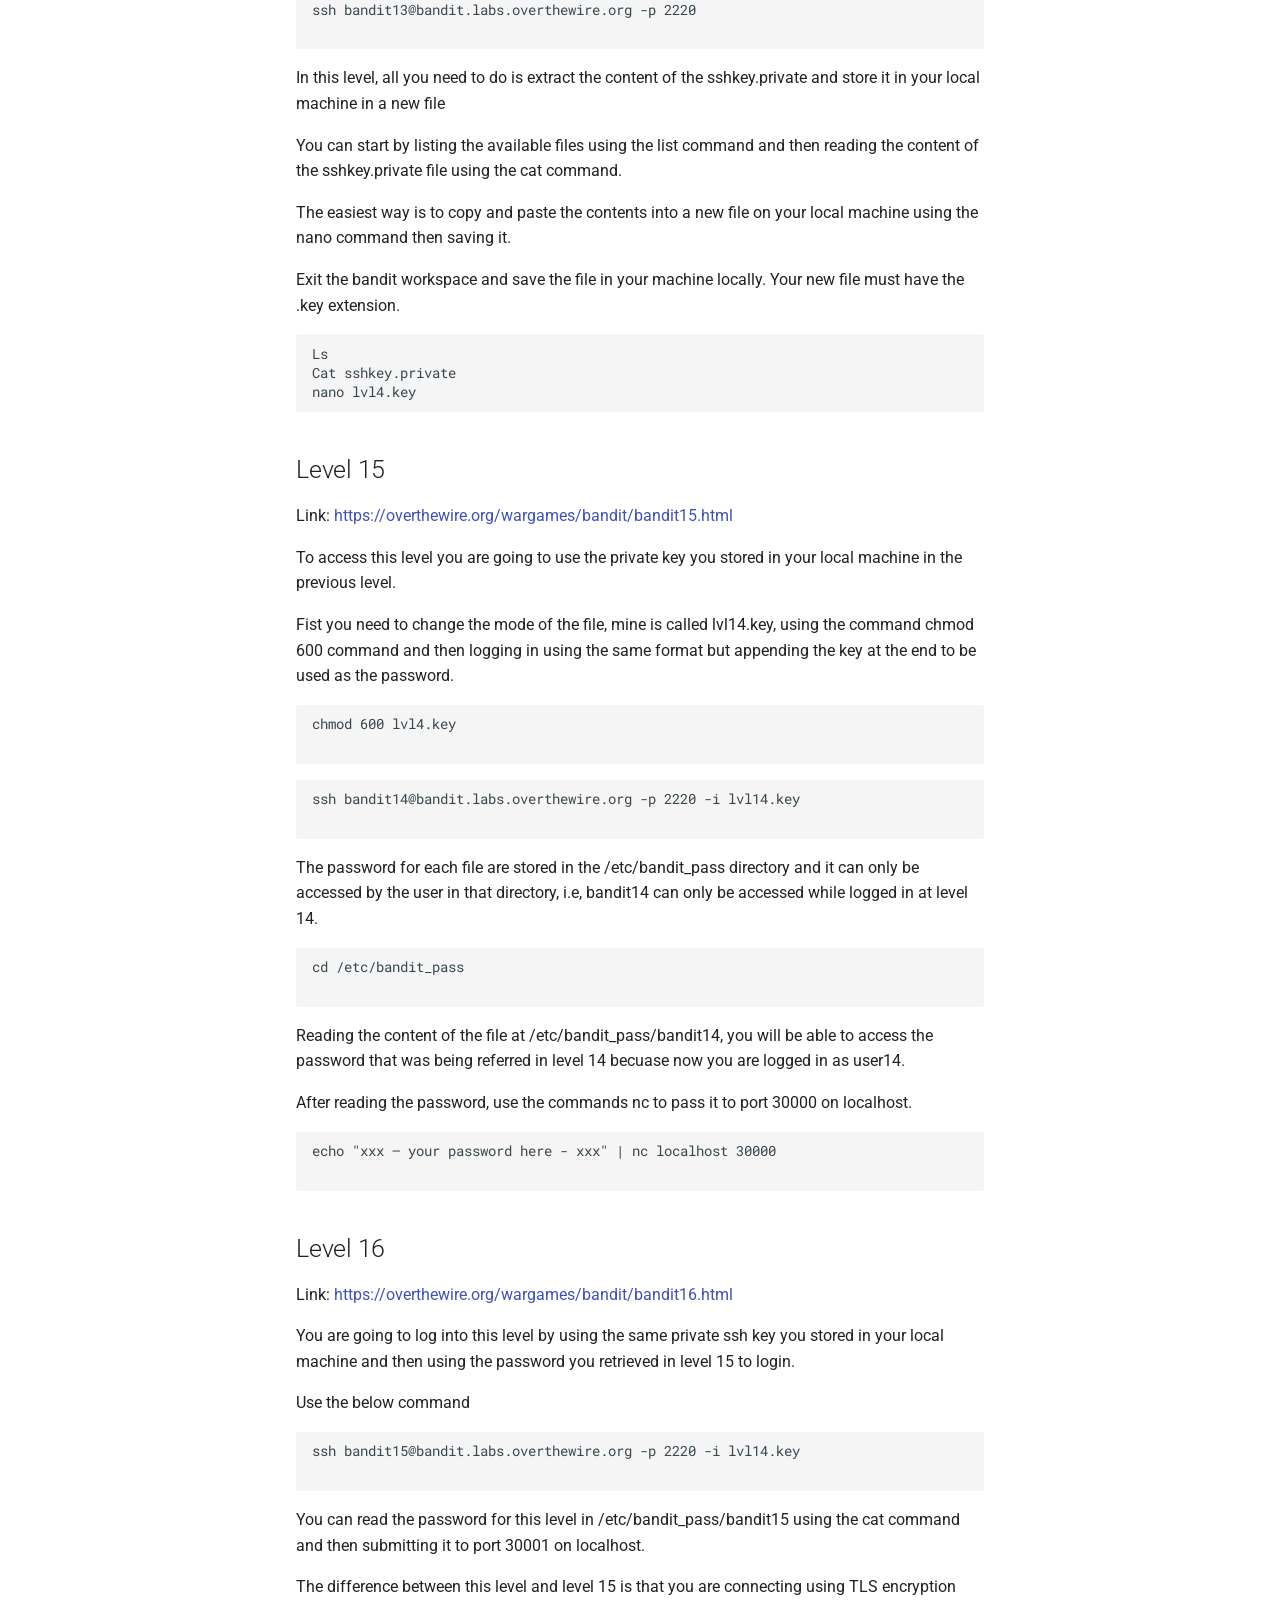
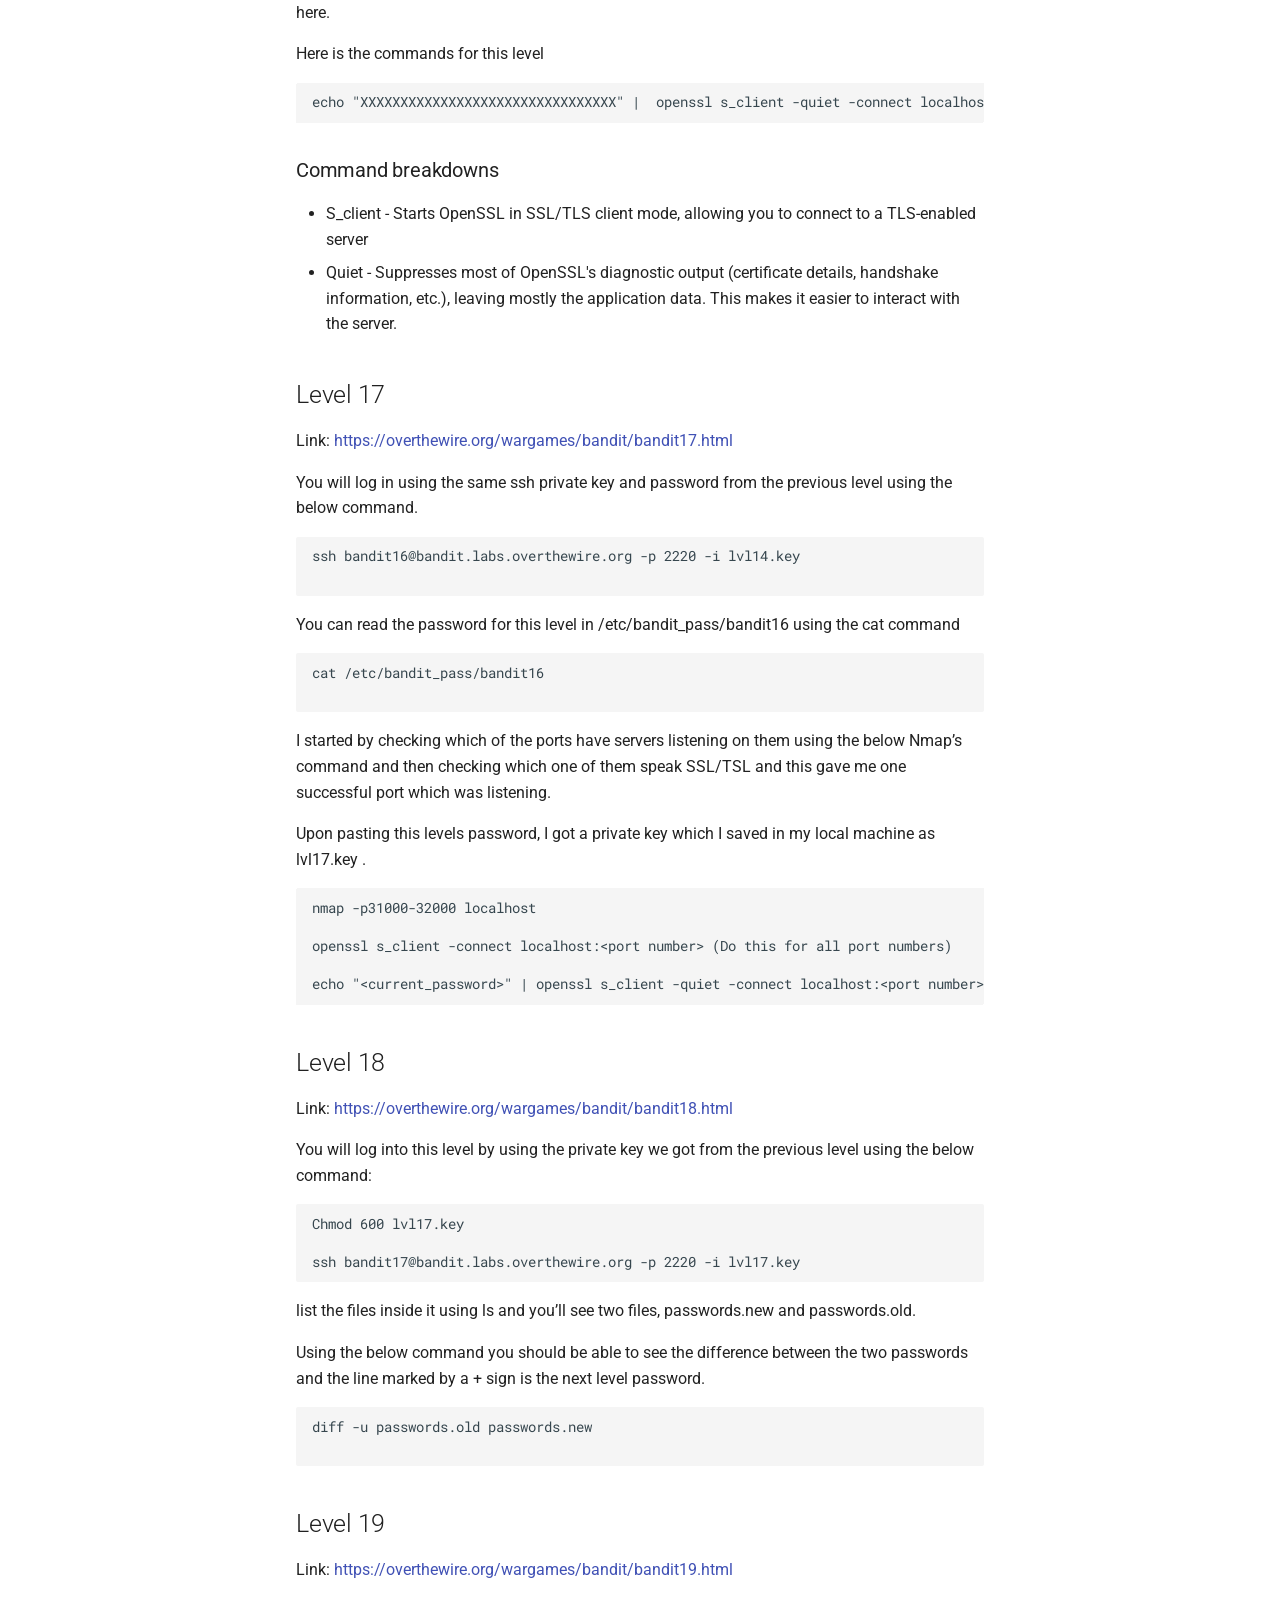
==== commit bdac7ad7: "Deployed 2055bf1 with MkDocs version: 1.6.1" ====
--- a/index.html
+++ b/index.html
@@ -1353,6 +1353,7 @@
 
 
 <h1 id="over-the-wire-bandit-write-up">Over the Wire Bandit Write Up<a class="headerlink" href="#over-the-wire-bandit-write-up" title="Permanent link">&para;</a></h1>
+<hr />
 <p><img alt="Introduction to bandit wargame
 " src="image0.png" /></p>
 <h2 id="introduction">Introduction<a class="headerlink" href="#introduction" title="Permanent link">&para;</a></h2>
